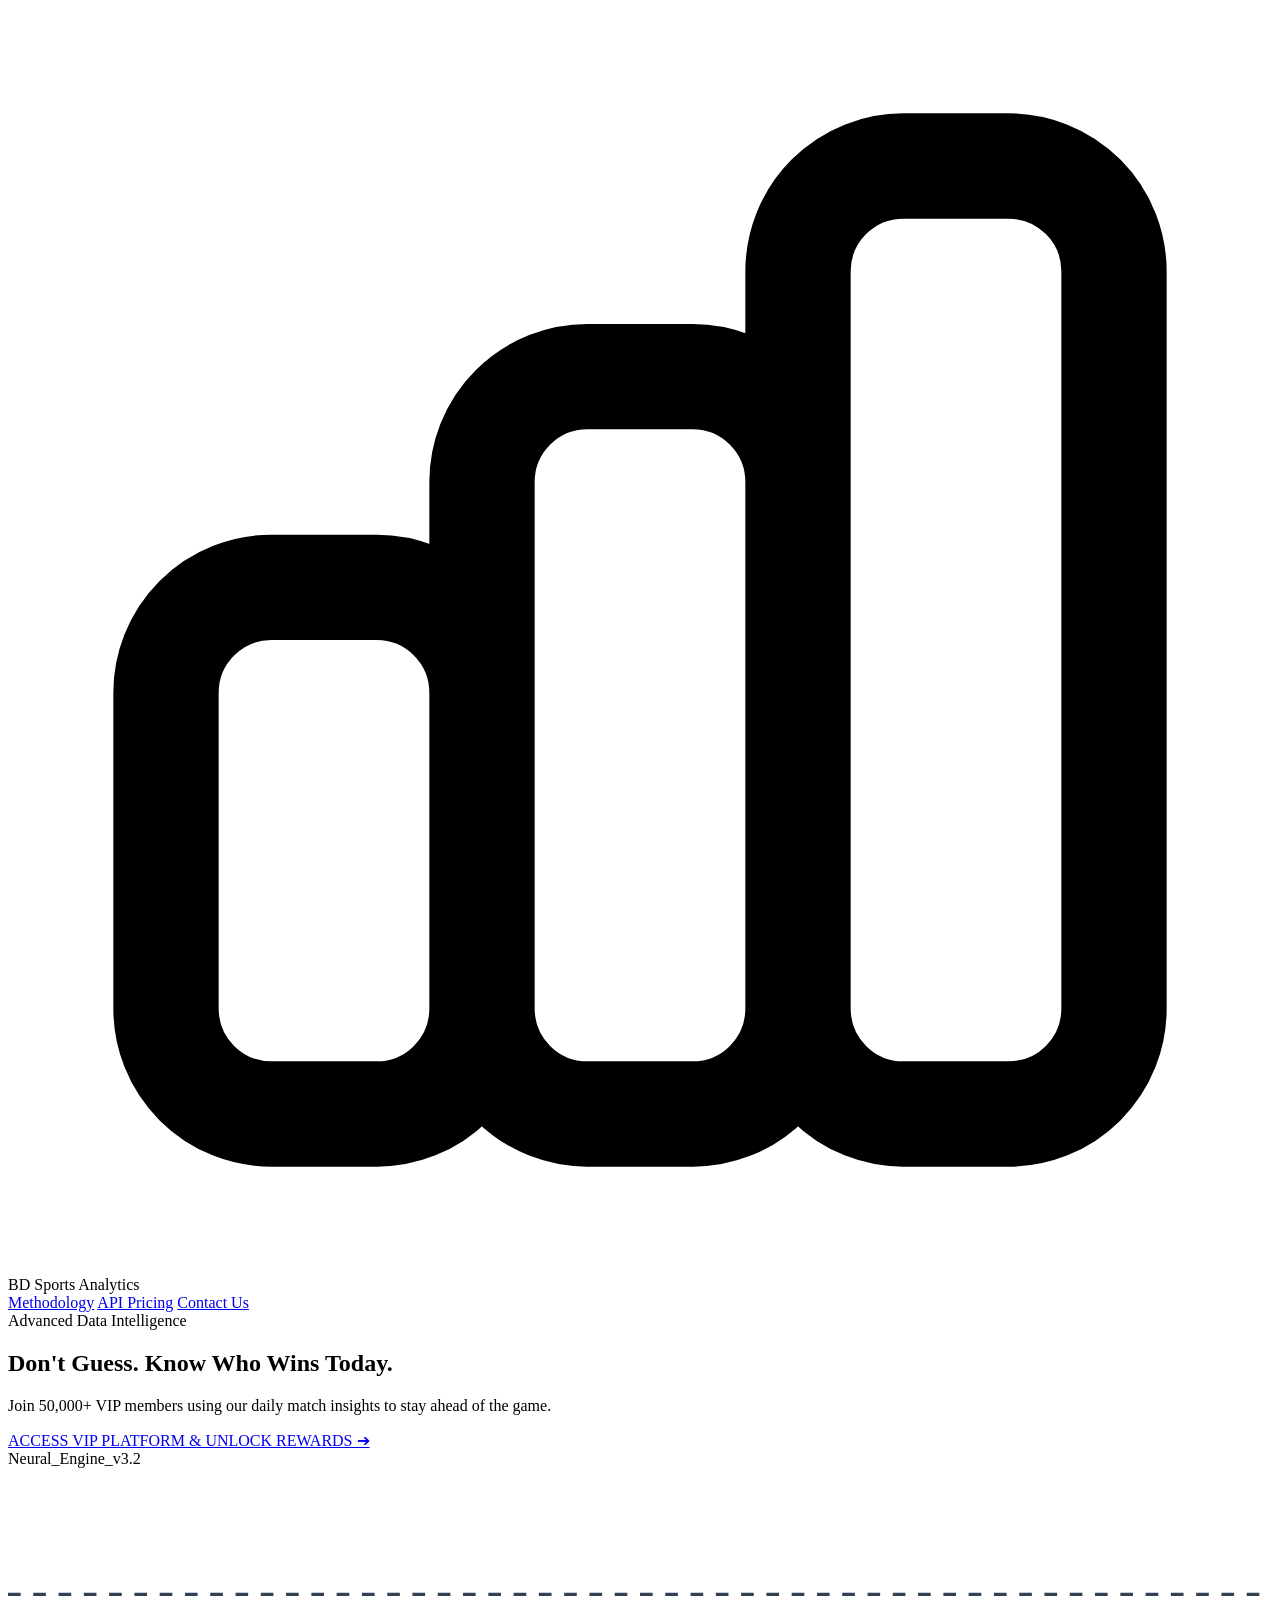
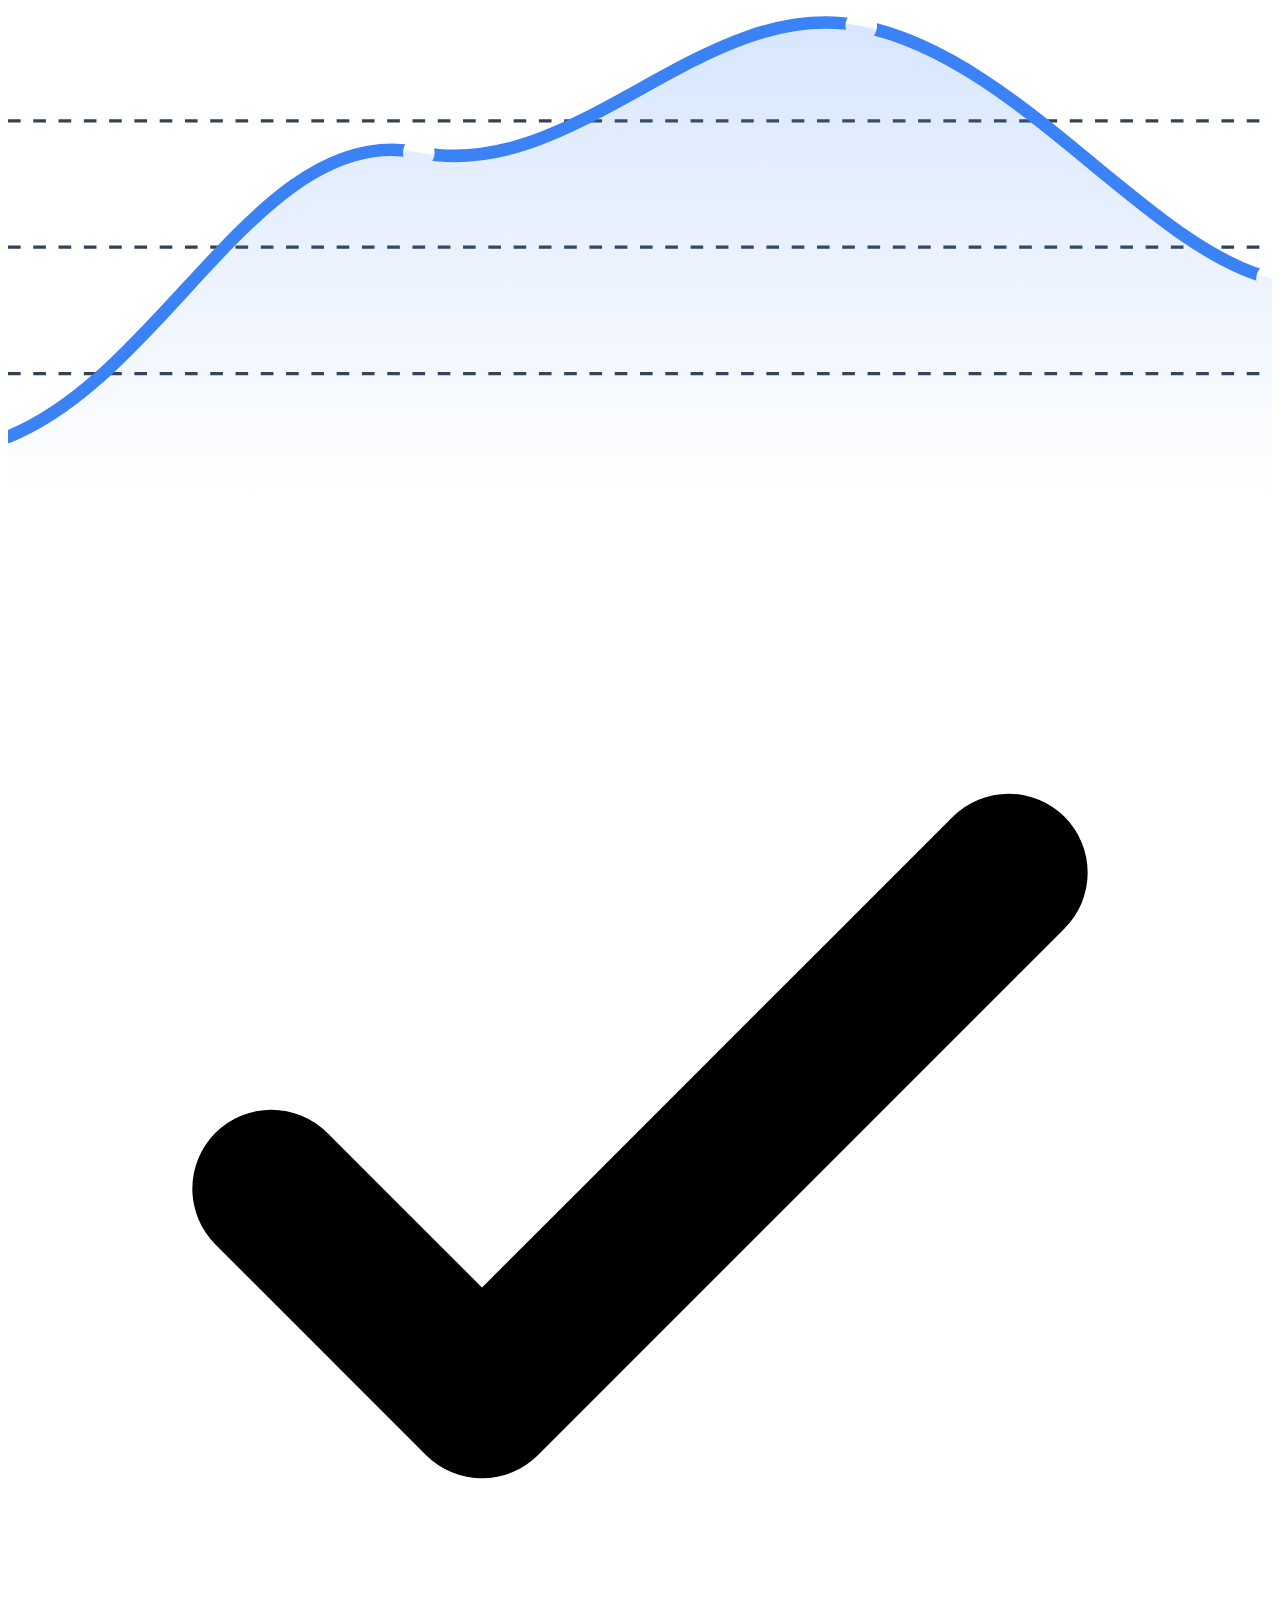
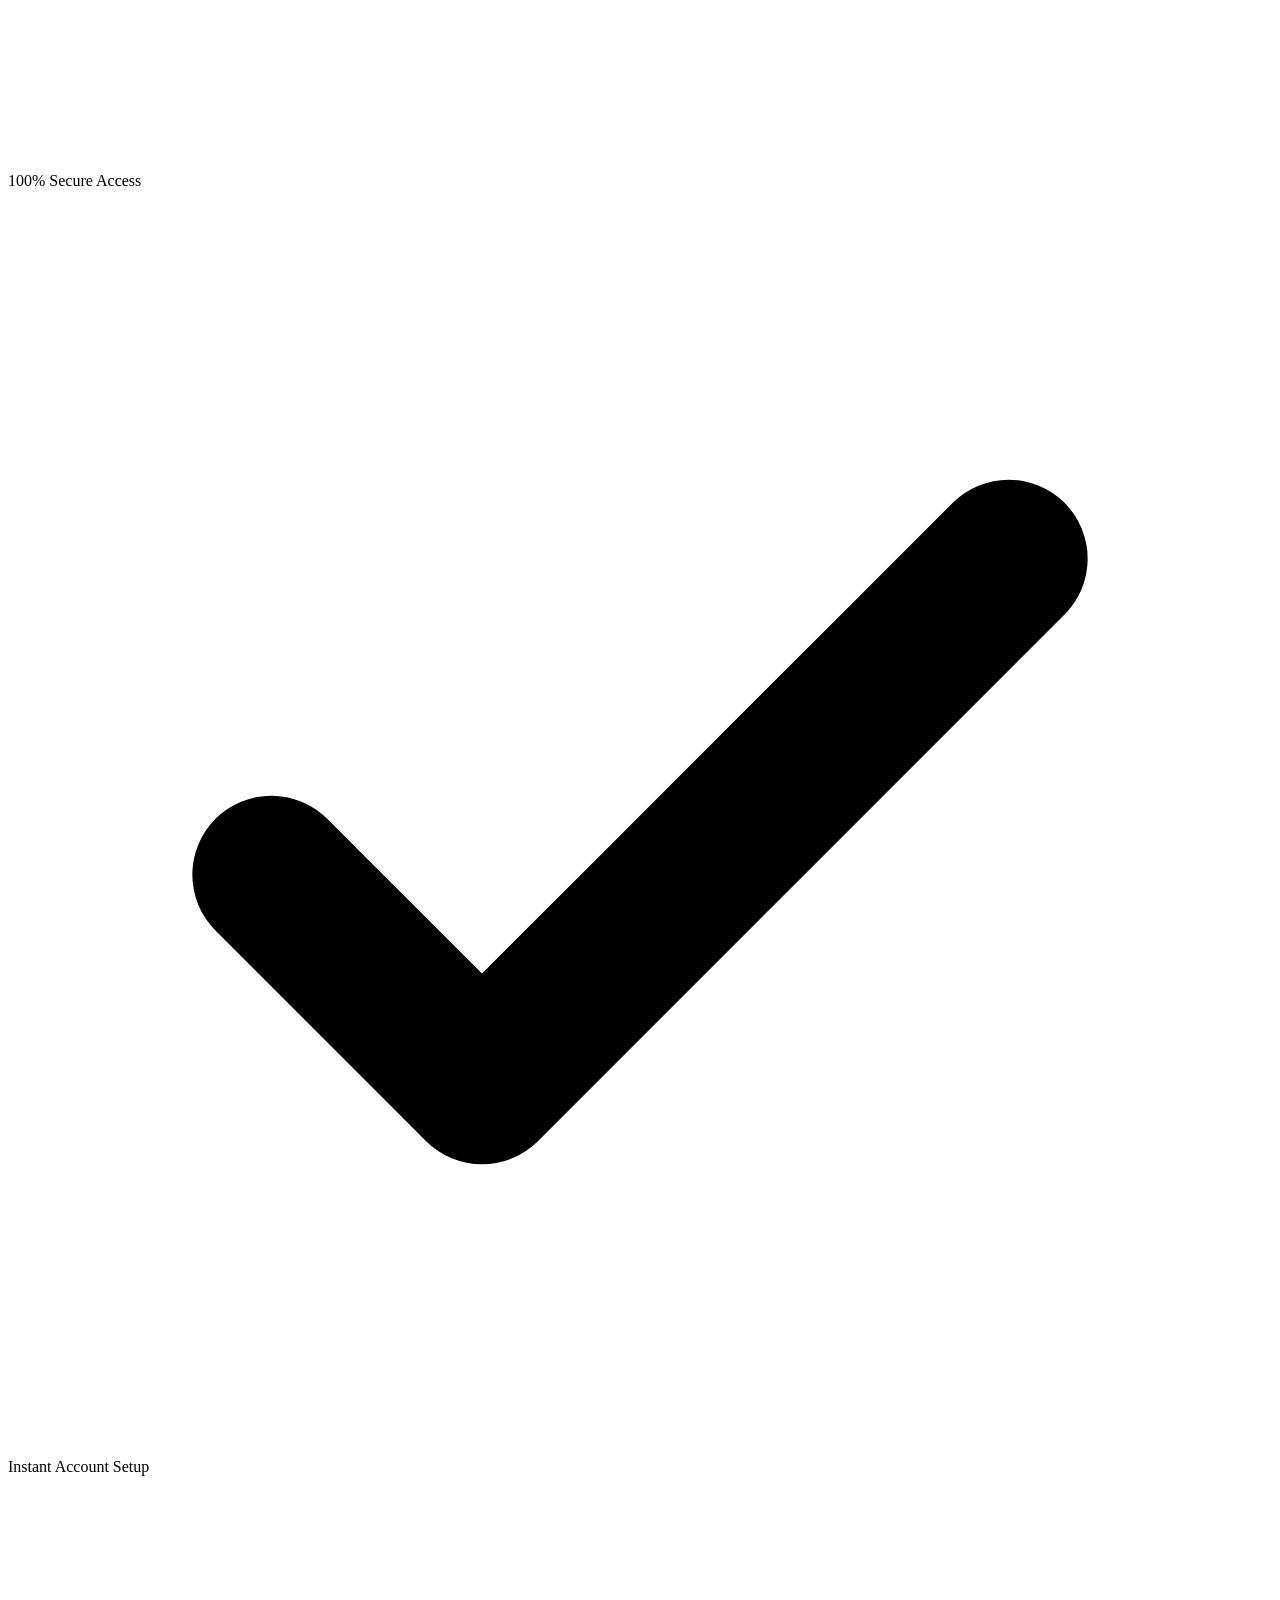
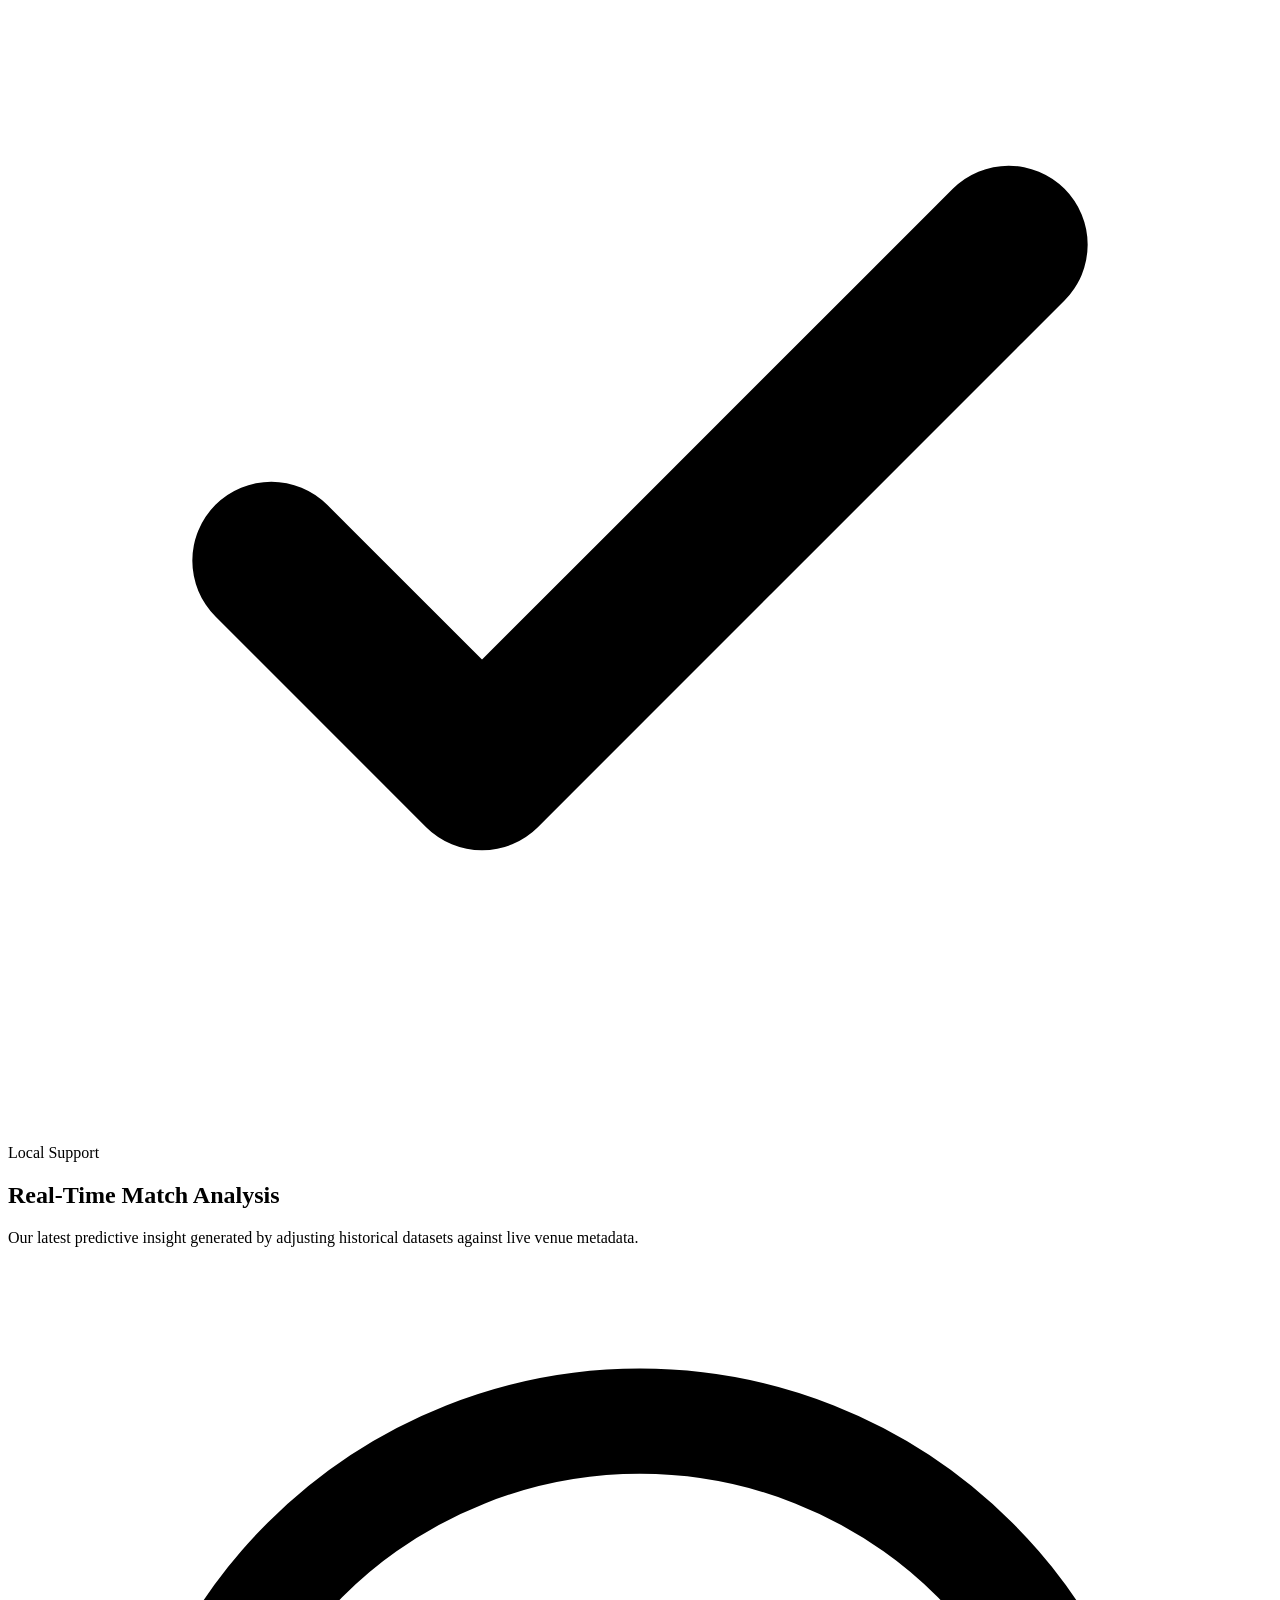
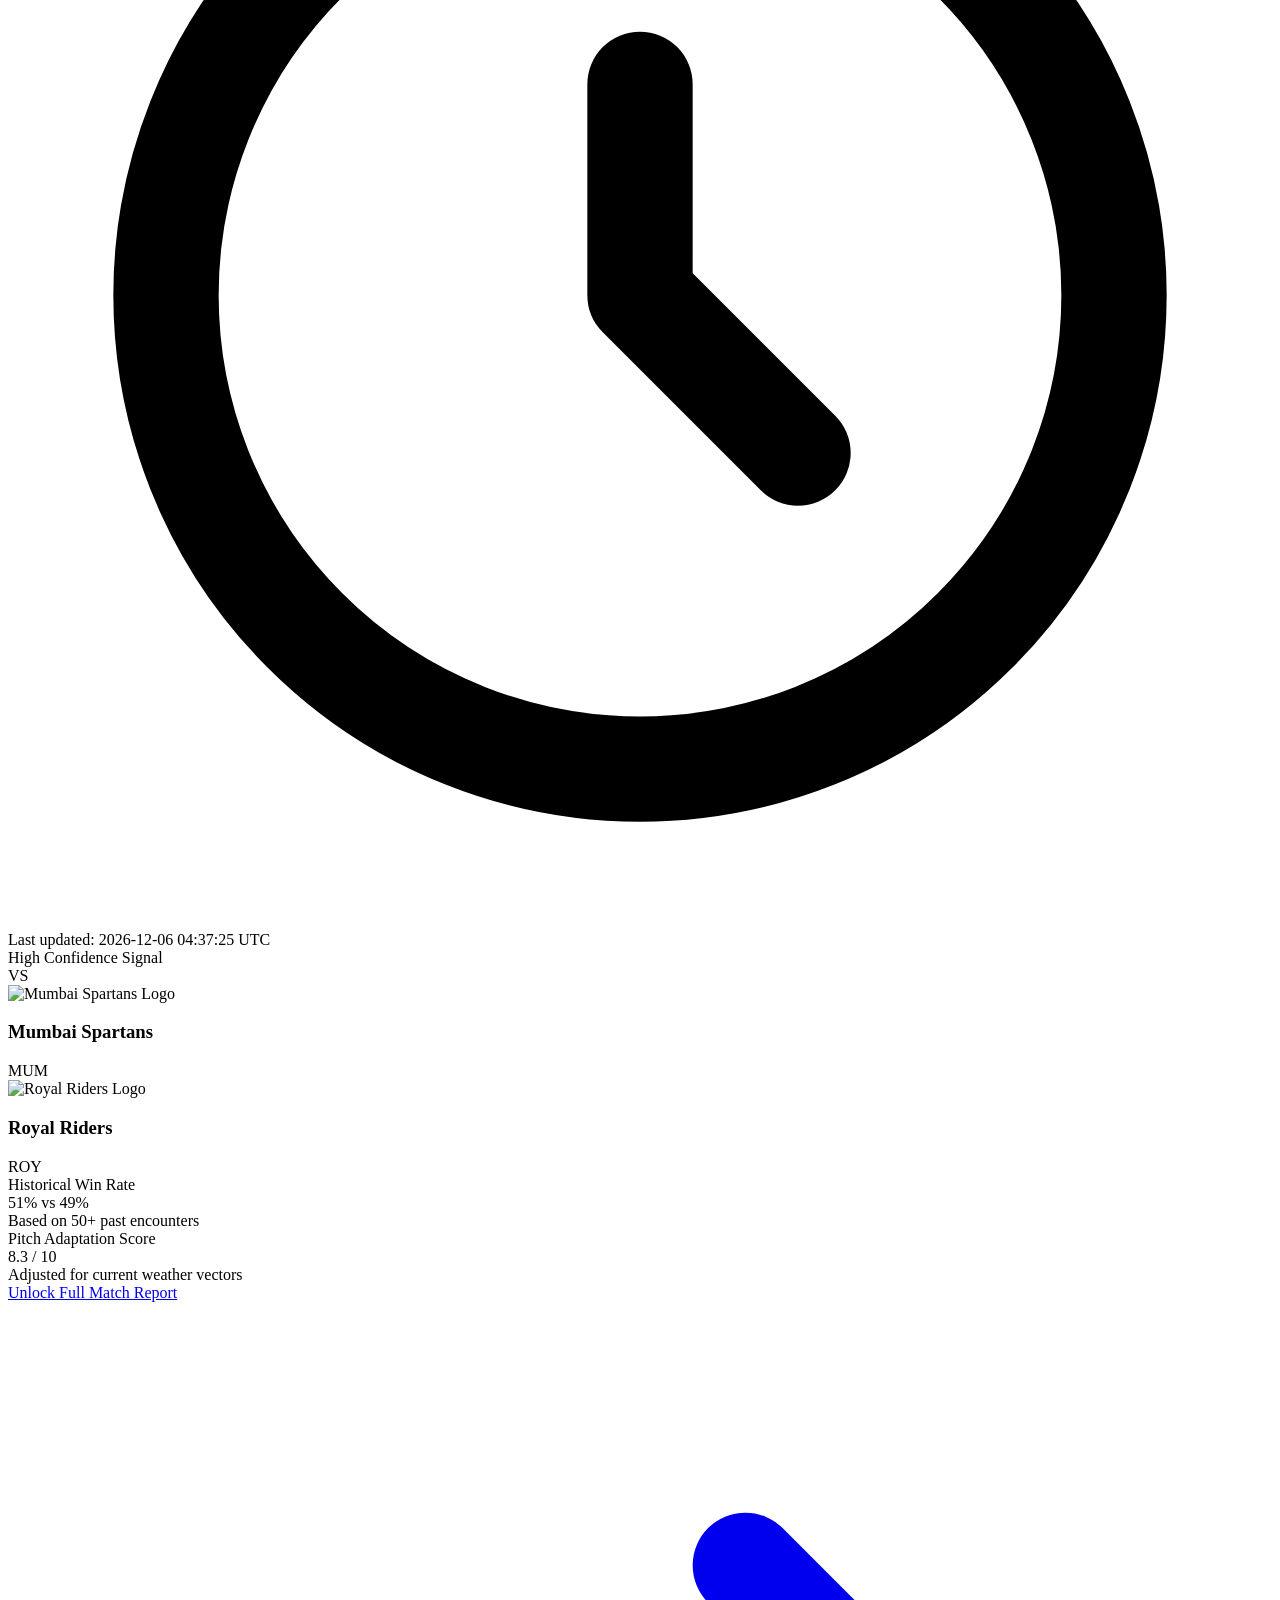
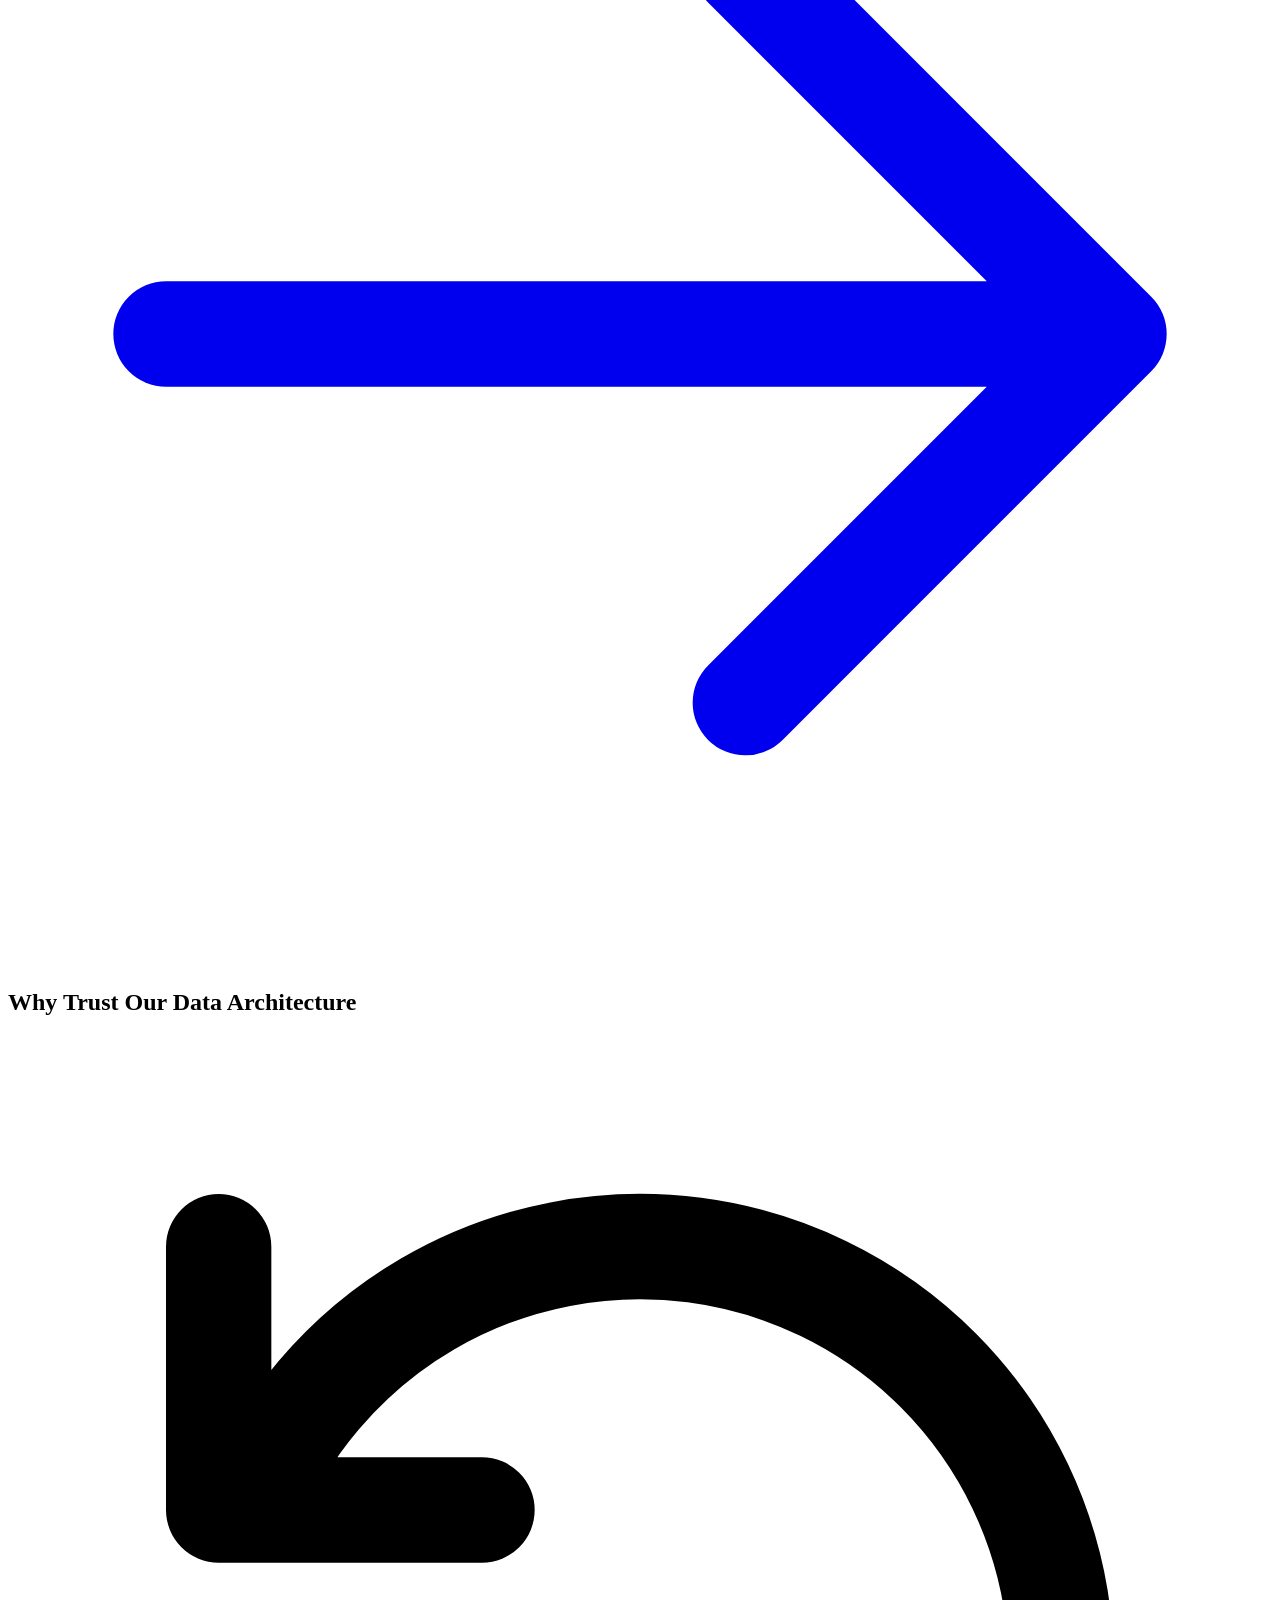
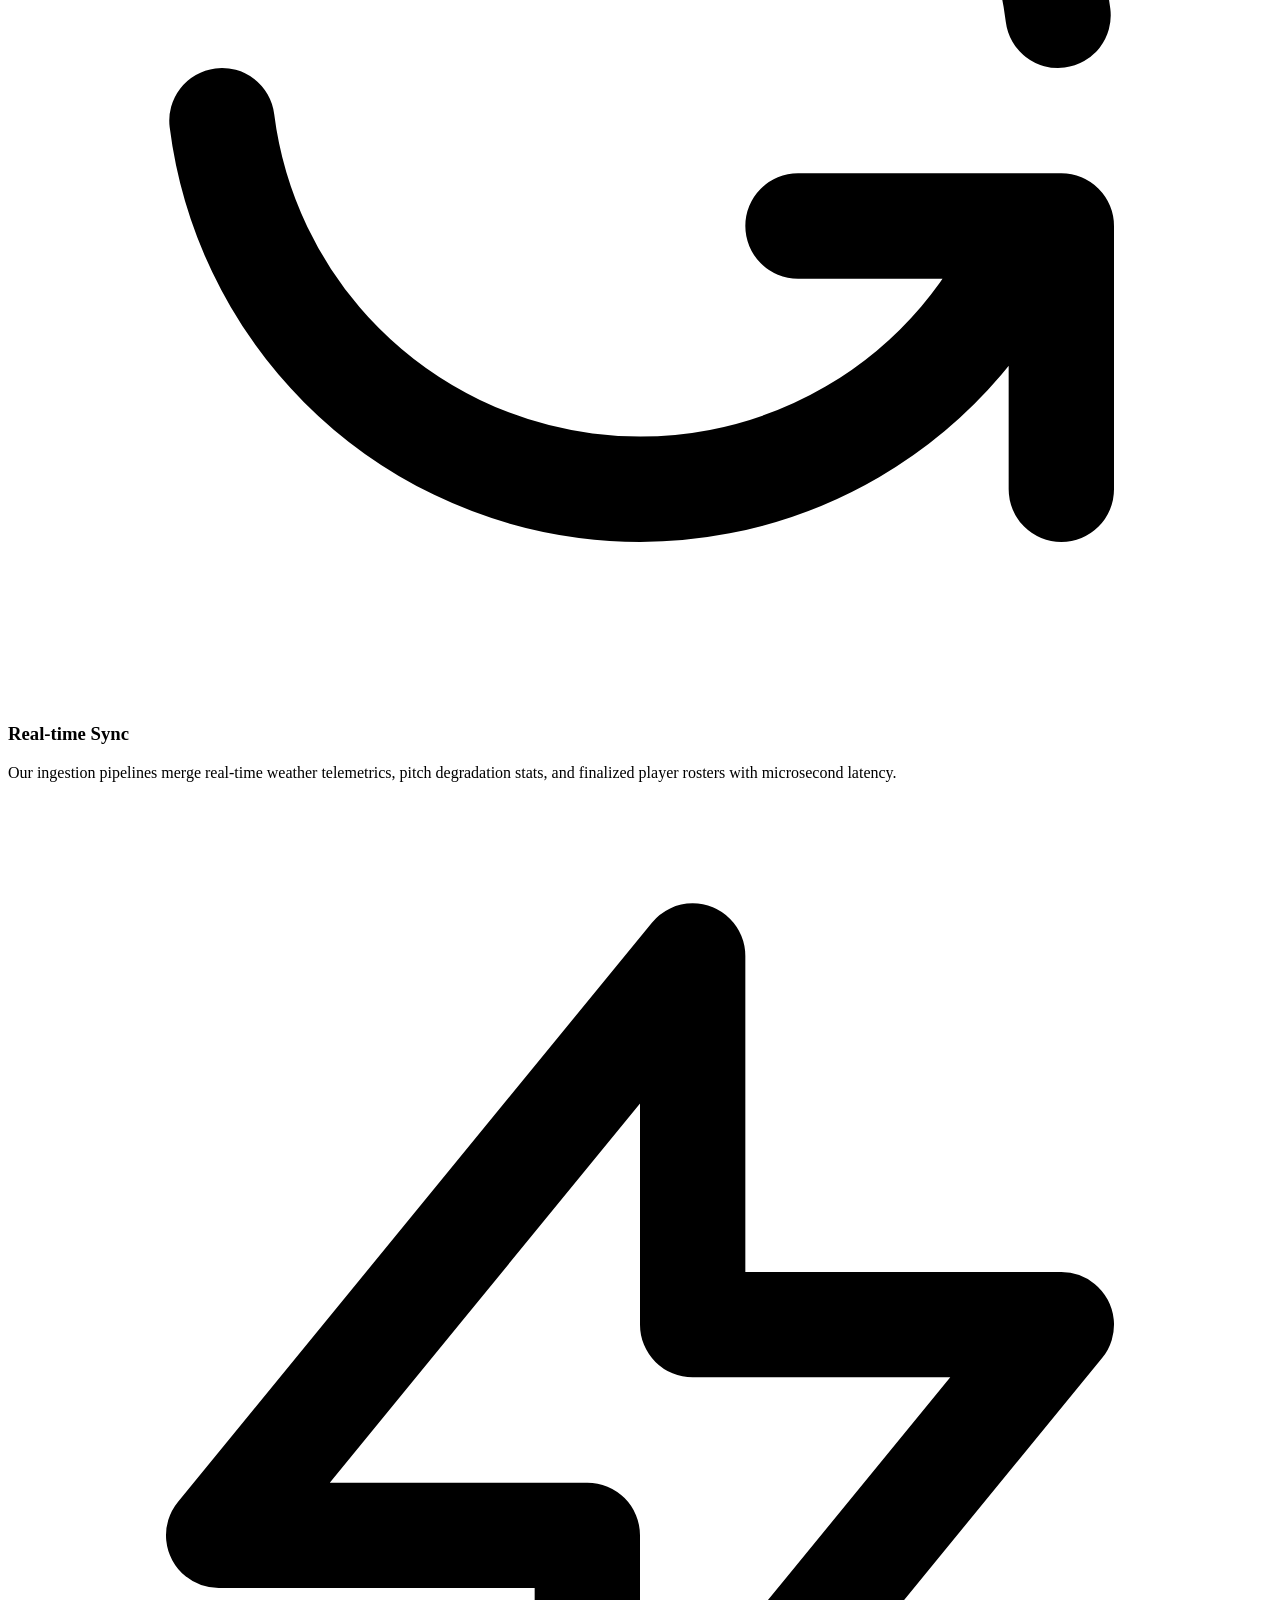
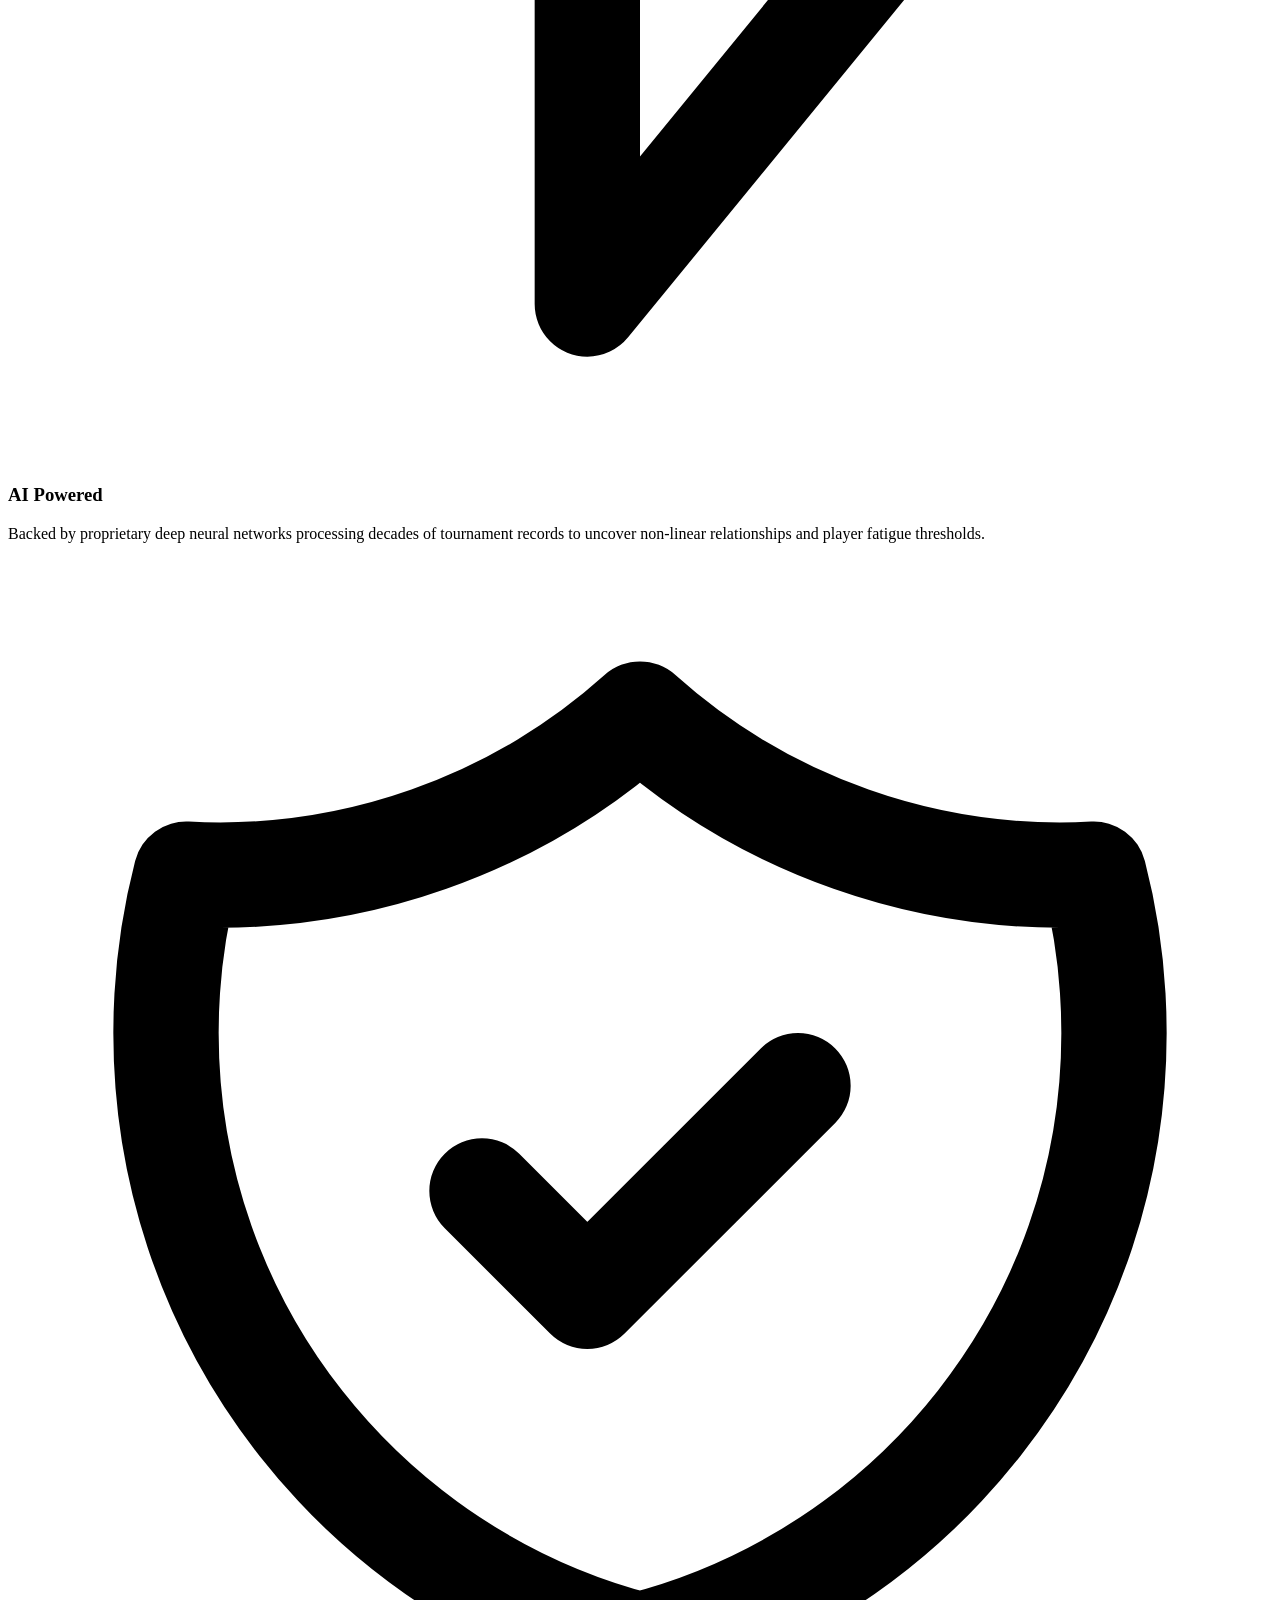
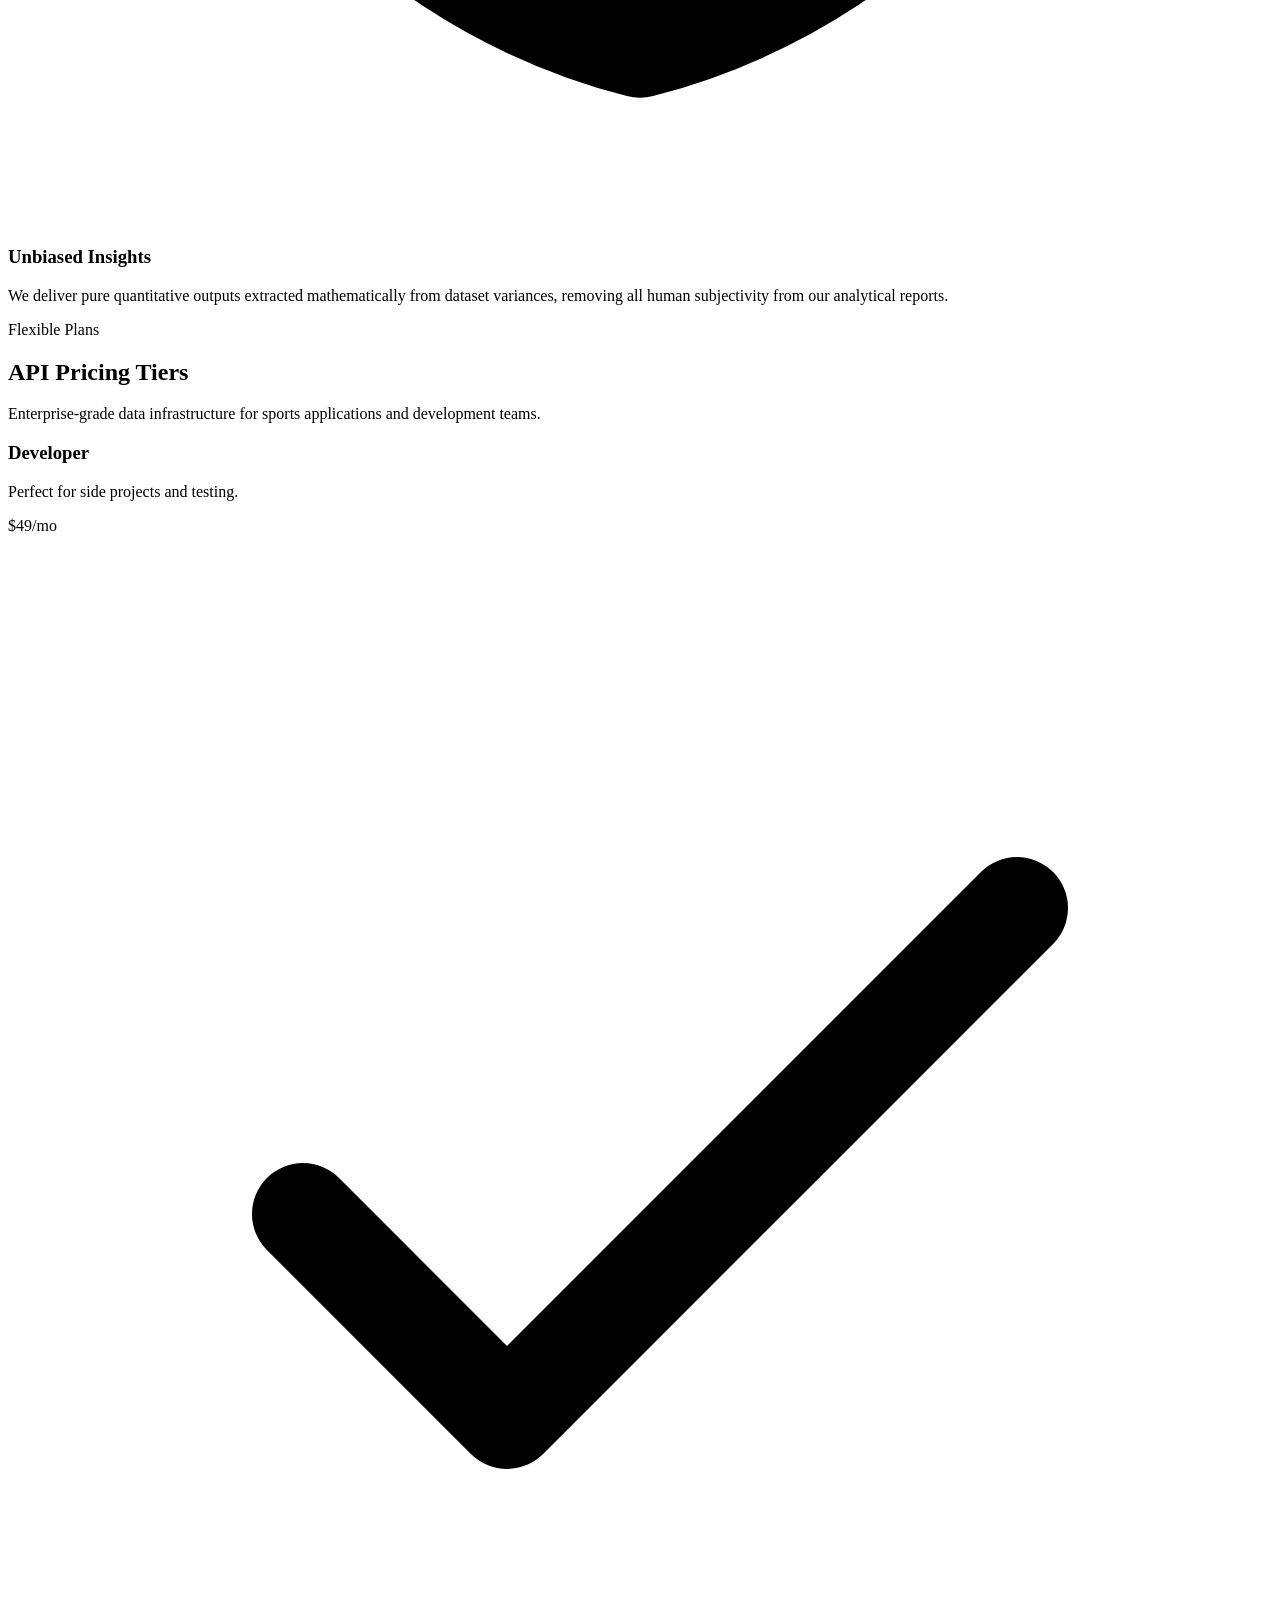
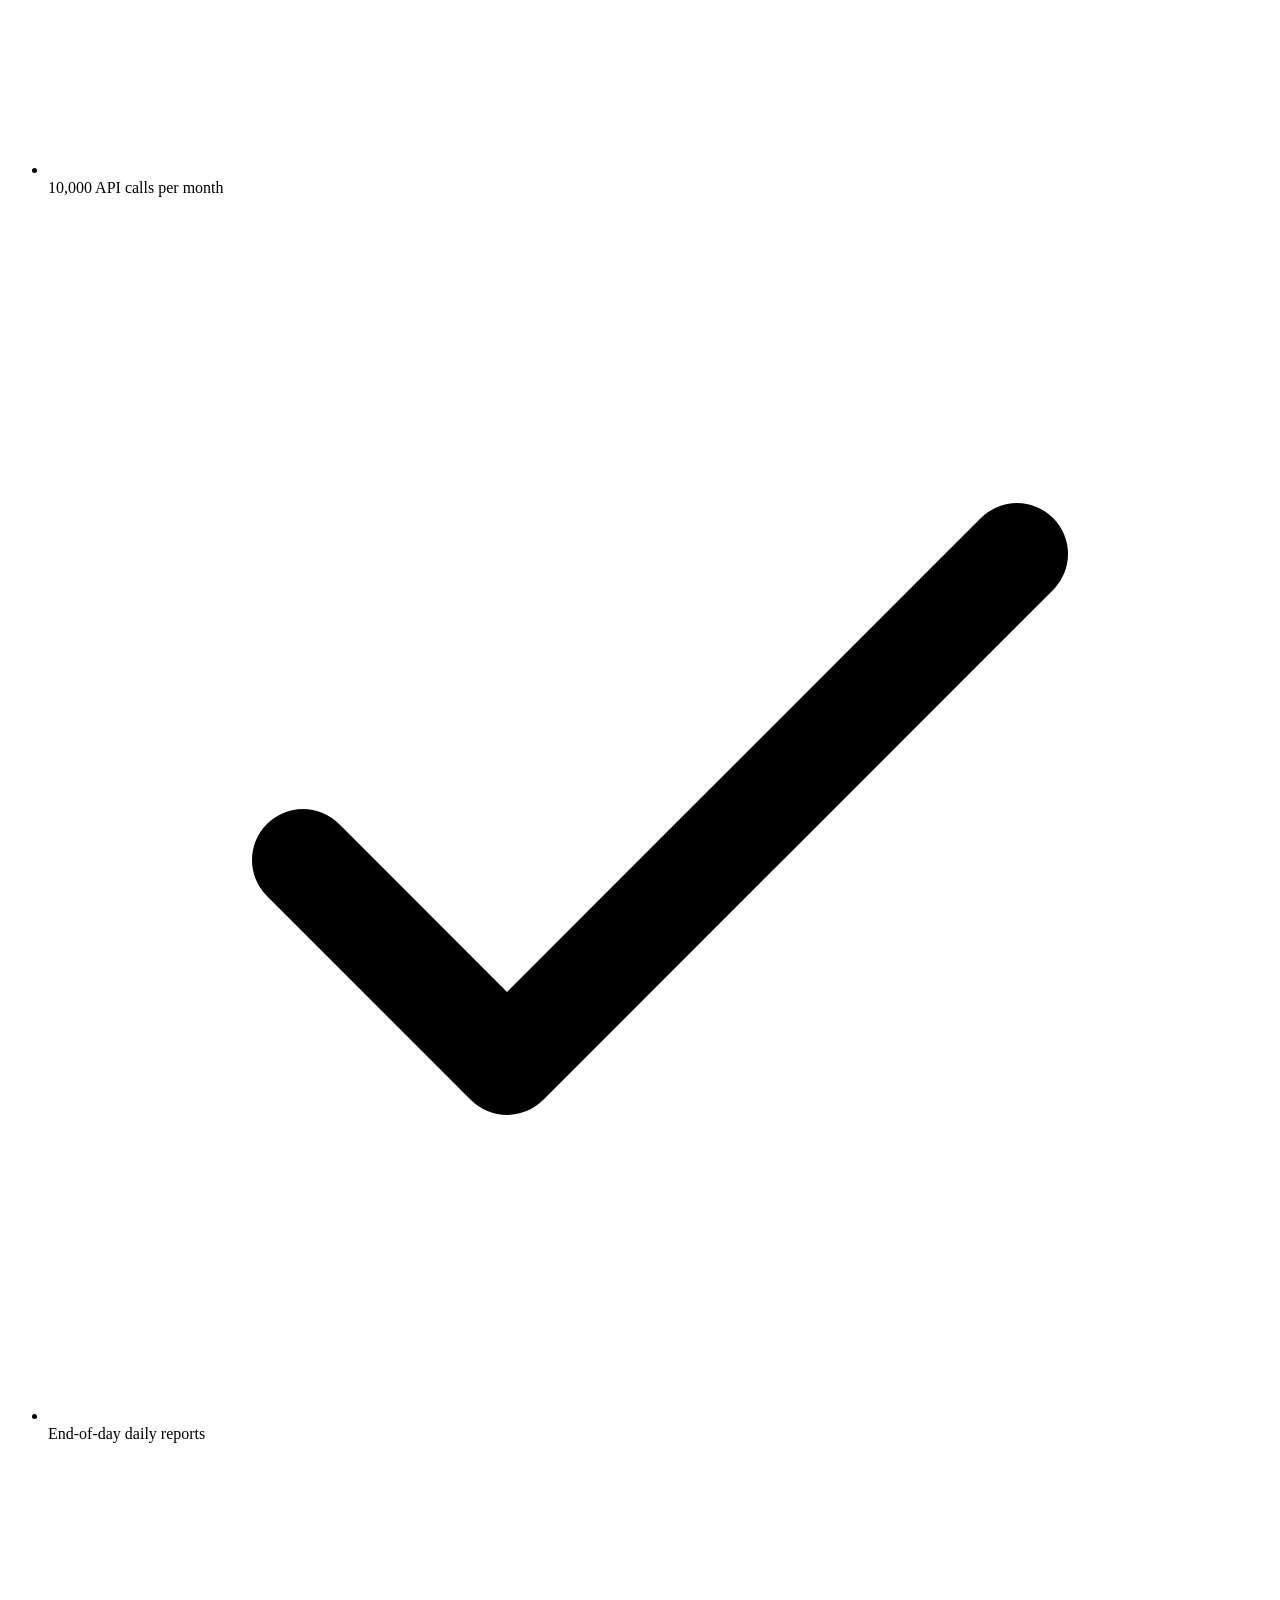
==== index.html @ 1024e5e3 "Update hero copy, trust bar, CTA tracking URL config" ====
<!DOCTYPE html>
<html lang="en">

<head>
    <meta charset="UTF-8">
    <meta name="viewport" content="width=device-width, initial-scale=1.0">
    <title>BD Sports Analytics | Data-Driven Cricket Predictions</title>
    <!-- Performance Optimizations (DNS preconnect & prefetch) -->
    <link rel="preconnect" href="https://fonts.googleapis.com">
    <link rel="preconnect" href="https://fonts.gstatic.com" crossorigin>
    <link rel="preconnect" href="https://cricketvectors.akamaized.net" crossorigin>

    <!-- Tailwind CSS (CDN for single-file deployment) -->
    <script src="https://cdn.tailwindcss.com"></script>
    <!-- Google Fonts -->
    <link href="https://fonts.googleapis.com/css2?family=Inter:wght@400;500;600;700;800&display=swap" rel="stylesheet">
    <script>
        tailwind.config = {
            theme: {
                extend: {
                    fontFamily: {
                        sans: ['Inter', 'sans-serif'],
                    },
                    colors: {
                        // Deep technical blue colors
                        primary: '#0f172a',    // slate-900
                        secondary: '#1e293b',  // slate-800
                        accent: '#3b82f6',     // blue-500
                    }
                }
            }
        }
    </script>
    <style>
        /* Smooth scrolling and basic setup */
        html {
            scroll-behavior: smooth;
        }

        /* Data Dashboard Line Animation */
        @keyframes drawLine {
            from {
                stroke-dashoffset: 2000;
            }

            to {
                stroke-dashoffset: 0;
            }
        }

        @keyframes pulsePoint {

            0%,
            100% {
                transform: scale(1);
                opacity: 0.8;
            }

            50% {
                transform: scale(1.3);
                opacity: 1;
            }
        }

        .anim-line {
            stroke-dasharray: 2000;
            stroke-dashoffset: 2000;
            animation: drawLine 3s ease-out forwards;
        }

        .anim-point {
            transform-origin: center;
            animation: pulsePoint 2s infinite ease-in-out;
        }

        .anim-point:nth-child(2) {
            animation-delay: 0.4s;
        }

        .anim-point:nth-child(3) {
            animation-delay: 0.8s;
        }

        .anim-point:nth-child(4) {
            animation-delay: 1.2s;
        }
    </style>
</head>

<body class="bg-slate-50 text-slate-800 antialiased flex flex-col min-h-screen">

    <!-- 1. 顶部导航 (Header) -->
    <header class="bg-white shadow-sm border-b border-slate-200 sticky top-0 z-50">
        <div class="max-w-7xl mx-auto px-4 sm:px-6 lg:px-8 h-16 flex justify-between items-center">
            <div class="flex items-center gap-2">
                <!-- Tech Company style logo (SVG) -->
                <svg class="h-8 w-8 text-secondary" fill="none" viewBox="0 0 24 24" stroke="currentColor">
                    <path stroke-linecap="round" stroke-linejoin="round" stroke-width="2"
                        d="M9 19v-6a2 2 0 00-2-2H5a2 2 0 00-2 2v6a2 2 0 002 2h2a2 2 0 002-2zm0 0V9a2 2 0 012-2h2a2 2 0 012 2v10m-6 0a2 2 0 002 2h2a2 2 0 002-2m0 0V5a2 2 0 012-2h2a2 2 0 012 2v14a2 2 0 01-2 2h-2a2 2 0 01-2-2z" />
                </svg>
                <span class="text-xl font-bold text-primary tracking-tight">BD Sports Analytics</span>
            </div>

            <!-- Desktop Navigation -->
            <nav class="hidden md:flex items-center gap-8">
                <a href="#methodology"
                    class="text-sm font-medium text-slate-600 hover:text-accent transition-colors">Methodology</a>
                <a href="#pricing" class="text-sm font-medium text-slate-600 hover:text-accent transition-colors">API
                    Pricing</a>
                <a href="#contact"
                    class="text-sm font-medium px-4 py-2 bg-slate-100 rounded-md text-secondary hover:bg-slate-200 transition-colors">Contact
                    Us</a>
            </nav>
        </div>
    </header>

    <!-- 2. 英雄主图区 (Hero Section) -->
    <section class="bg-primary text-white py-20 lg:py-28 overflow-hidden relative">
        <!-- Abstract Background elements -->
        <div class="absolute inset-0 opacity-10"
            style="background-image: radial-gradient(#3b82f6 1px, transparent 1px); background-size: 32px 32px;"></div>

        <div
            class="max-w-7xl mx-auto px-4 sm:px-6 lg:px-8 relative z-10 grid grid-cols-1 lg:grid-cols-2 gap-12 items-center">
            <div class="max-w-2xl">
                <div
                    class="inline-block px-3 py-1 mb-6 rounded-full bg-slate-800 border border-slate-700 text-xs font-semibold text-accent tracking-wide uppercase">
                    Advanced Data Intelligence
                </div>
                <h1 class="text-4xl sm:text-5xl lg:text-6xl font-extrabold tracking-tight mb-6 leading-tight">
                    Don't Guess. Know Who Wins Today.
                </h1>
                <p class="text-lg text-slate-300 mb-8 leading-relaxed max-w-xl">
                    Join 50,000+ VIP members using our daily match insights to stay ahead of the game.
                </p>
                <div>
                    <a href="#match-widget" id="hero-cta-btn"
                        class="inline-flex items-center justify-center px-8 py-4 border border-transparent text-base font-bold rounded-md text-primary bg-white hover:bg-slate-100 focus:outline-none focus:ring-2 focus:ring-offset-2 focus:ring-offset-primary focus:ring-white transition-all shadow-lg uppercase tracking-wide">
                        ACCESS VIP PLATFORM &amp; UNLOCK REWARDS ➔
                    </a>
                </div>
            </div>

            <!-- Abstract Chart Animation -->
            <div class="hidden lg:flex justify-end pr-8">
                <div
                    class="w-full max-w-md bg-secondary/80 backdrop-blur-sm p-6 rounded-2xl border border-slate-700 shadow-2xl">
                    <div class="flex justify-between items-center mb-6 border-b border-slate-600 pb-4">
                        <div class="flex gap-2 items-center">
                            <div class="w-3 h-3 rounded-full bg-red-400"></div>
                            <div class="w-3 h-3 rounded-full bg-yellow-400"></div>
                            <div class="w-3 h-3 rounded-full bg-green-400"></div>
                        </div>
                        <span class="text-xs text-slate-400 font-mono">Neural_Engine_v3.2</span>
                    </div>
                    <svg viewBox="0 0 400 200" class="w-full h-auto">
                        <!-- Grid Lines -->
                        <path d="M0 40h400 M0 80h400 M0 120h400 M0 160h400" stroke="#334155" stroke-width="1"
                            stroke-dasharray="4" />
                        <!-- Data Line -->
                        <path d="M 0 180 C 50 160 80 80 130 90 C 180 100 220 40 270 50 C 320 60 360 120 400 130"
                            fill="none" stroke="#3b82f6" stroke-width="4" stroke-linecap="round" class="anim-line" />
                        <!-- Data Points -->
                        <circle cx="130" cy="90" r="5" fill="#fff" class="anim-point"
                            style="transform-origin: 130px 90px;" />
                        <circle cx="270" cy="50" r="5" fill="#fff" class="anim-point"
                            style="transform-origin: 270px 50px;" />
                        <circle cx="400" cy="130" r="5" fill="#fff" class="anim-point"
                            style="transform-origin: 400px 130px;" />

                        <!-- Area gradient definition -->
                        <defs>
                            <linearGradient id="areaGradient" x1="0%" y1="0%" x2="0%" y2="100%">
                                <stop offset="0%" stop-color="#3b82f6" stop-opacity="0.2" />
                                <stop offset="100%" stop-color="#3b82f6" stop-opacity="0" />
                            </linearGradient>
                        </defs>
                        <path
                            d="M 0 180 C 50 160 80 80 130 90 C 180 100 220 40 270 50 C 320 60 360 120 400 130 L 400 200 L 0 200 Z"
                            fill="url(#areaGradient)" class="anim-line" />
                    </svg>
                </div>
            </div>
        </div>
    </section>

    <!-- Trust Bar -->
    <div class="bg-white border-b border-slate-200 py-6">
        <div class="max-w-7xl mx-auto px-4 sm:px-6 lg:px-8">
            <div class="flex justify-center gap-8 md:gap-16 flex-wrap items-center">
                <div class="flex items-center gap-2">
                    <svg class="w-5 h-5 text-green-500 shrink-0" fill="none" viewBox="0 0 24 24" stroke="currentColor">
                        <path stroke-linecap="round" stroke-linejoin="round" stroke-width="3" d="M5 13l4 4L19 7" />
                    </svg>
                    <span class="text-sm font-semibold text-slate-700">100% Secure Access</span>
                </div>
                <div class="flex items-center gap-2">
                    <svg class="w-5 h-5 text-green-500 shrink-0" fill="none" viewBox="0 0 24 24" stroke="currentColor">
                        <path stroke-linecap="round" stroke-linejoin="round" stroke-width="3" d="M5 13l4 4L19 7" />
                    </svg>
                    <span class="text-sm font-semibold text-slate-700">Instant Account Setup</span>
                </div>
                <div class="flex items-center gap-2">
                    <svg class="w-5 h-5 text-green-500 shrink-0" fill="none" viewBox="0 0 24 24" stroke="currentColor">
                        <path stroke-linecap="round" stroke-linejoin="round" stroke-width="3" d="M5 13l4 4L19 7" />
                    </svg>
                    <span class="text-sm font-semibold text-slate-700">Local Support</span>
                </div>
            </div>
        </div>
    </div>

    <!-- 3. 今日赛事分析卡片 (Match Data Widget) -->
    <section id="match-widget" class="py-20 bg-white">
        <div class="max-w-4xl mx-auto px-4 sm:px-6 lg:px-8">
            <div class="text-center mb-12">
                <h2 class="text-3xl font-extrabold text-slate-900 mb-4">Real-Time Match Analysis</h2>
                <p class="text-lg text-slate-600 max-w-2xl mx-auto">
                    Our latest predictive insight generated by adjusting historical datasets against live venue
                    metadata.
                </p>
            </div>

            <div
                class="bg-white rounded-2xl shadow-xl border border-slate-100 overflow-hidden transform transition-all hover:-translate-y-1 hover:shadow-2xl duration-300">
                <!-- Widget Header -->
                <div class="bg-slate-50 border-b border-slate-100 px-6 py-4 flex justify-between items-center text-sm">
                    <div class="flex items-center gap-2 text-slate-500 font-mono text-xs">
                        <svg class="w-4 h-4 text-accent" fill="none" viewBox="0 0 24 24" stroke="currentColor">
                            <path stroke-linecap="round" stroke-linejoin="round" stroke-width="2"
                                d="M12 8v4l3 3m6-3a9 9 0 11-18 0 9 9 0 0118 0z" />
                        </svg>
                        Last updated: <span id="widget-time">Loading...</span>
                    </div>
                    <span
                        class="inline-flex items-center px-2.5 py-0.5 rounded-full text-xs font-medium bg-emerald-100 text-emerald-800">
                        High Confidence Signal
                    </span>
                </div>

                <!-- Widget Body -->
                <div class="p-8">
                    <!-- Teams -->
                    <div class="flex items-center justify-between mb-10 pb-10 border-b border-slate-100 relative">
                        <!-- VS Badge -->
                        <div
                            class="absolute left-1/2 top-1/2 -translate-x-1/2 -translate-y-1/2 bg-slate-100 w-10 h-10 rounded-full flex items-center justify-center font-bold text-slate-400 text-sm border-4 border-white">
                            VS
                        </div>

                        <!-- Team A -->
                        <div class="flex flex-col items-center flex-1">
                            <div
                                class="w-16 h-16 rounded-xl bg-slate-100 border border-slate-200 flex items-center justify-center mb-4 shadow-sm overflow-hidden">
                                <img id="team-a-logo" src="https://via.placeholder.com/64?text=wait" alt="Team A Logo"
                                    class="w-full h-full object-cover" loading="lazy" decoding="async">
                            </div>
                            <h3 id="team-a-name" class="font-bold text-lg text-slate-900 text-center">Team A</h3>
                            <span id="team-a-short" class="font-bold text-xs text-slate-500 mt-1">TMA</span>
                        </div>

                        <!-- Team B -->
                        <div class="flex flex-col items-center flex-1">
                            <div
                                class="w-16 h-16 rounded-xl bg-slate-100 border border-slate-200 flex items-center justify-center mb-4 shadow-sm overflow-hidden">
                                <img id="team-b-logo" src="https://via.placeholder.com/64?text=wait" alt="Team B Logo"
                                    class="w-full h-full object-cover" loading="lazy" decoding="async">
                            </div>
                            <h3 id="team-b-name" class="font-bold text-lg text-slate-900 text-center">Team B</h3>
                            <span id="team-b-short" class="font-bold text-xs text-slate-500 mt-1">TMB</span>
                        </div>
                    </div>

                    <!-- Data Indicators -->
                    <div class="grid grid-cols-1 md:grid-cols-2 gap-4 mb-8">
                        <div class="bg-slate-50 rounded-xl p-5 border border-slate-100">
                            <div class="text-slate-500 text-xs font-semibold uppercase tracking-wider mb-2">Historical
                                Win Rate</div>
                            <div class="text-2xl font-bold text-slate-800" id="data-win-rate">--% vs --%</div>
                            <div class="text-xs text-slate-400 mt-1">Based on 50+ past encounters</div>
                        </div>
                        <div class="bg-slate-50 rounded-xl p-5 border border-slate-100">
                            <div class="text-slate-500 text-xs font-semibold uppercase tracking-wider mb-2">Pitch
                                Adaptation Score</div>
                            <div class="text-2xl font-bold text-slate-800" id="data-pitch-score">-.- / 10</div>
                            <div class="text-xs text-slate-400 mt-1">Adjusted for current weather vectors</div>
                        </div>
                    </div>

                    <!-- CTA Button -->
                    <div class="text-center">
                        <a href="#" id="main-cta-btn"
                            class="inline-flex justify-center items-center w-full sm:w-auto px-8 py-4 bg-secondary text-white rounded-lg font-semibold shadow-md hover:bg-primary transition-colors focus:ring-4 focus:ring-slate-300">
                            Unlock Full Match Report
                            <svg class="ml-2 w-5 h-5" fill="none" viewBox="0 0 24 24" stroke="currentColor">
                                <path stroke-linecap="round" stroke-linejoin="round" stroke-width="2"
                                    d="M14 5l7 7m0 0l-7 7m7-7H3" />
                            </svg>
                        </a>
                    </div>
                </div>
            </div>
        </div>
    </section>

    <!-- 4. 为什么选择我们 (Why Trust Our Data) -->
    <section id="methodology" class="py-20 bg-slate-50 border-t border-slate-100">
        <div class="max-w-7xl mx-auto px-4 sm:px-6 lg:px-8">
            <div class="text-center mb-16">
                <h2 class="text-3xl font-extrabold text-slate-900">Why Trust Our Data Architecture</h2>
                <div class="w-24 h-1 bg-accent mx-auto mt-6 rounded-full"></div>
            </div>

            <div class="grid grid-cols-1 md:grid-cols-3 gap-10">
                <!-- Feature 1 -->
                <div class="bg-white p-8 rounded-2xl shadow-sm border border-slate-100 text-center">
                    <div
                        class="inline-flex items-center justify-center w-14 h-14 rounded-xl bg-blue-50 text-accent mb-6">
                        <svg class="w-6 h-6" fill="none" viewBox="0 0 24 24" stroke="currentColor">
                            <path stroke-linecap="round" stroke-linejoin="round" stroke-width="2"
                                d="M4 4v5h.582m15.356 2A8.001 8.001 0 004.582 9m0 0H9m11 11v-5h-.581m0 0a8.003 8.003 0 01-15.357-2m15.357 2H15" />
                        </svg>
                    </div>
                    <h3 class="text-xl font-bold text-slate-900 mb-3">Real-time Sync</h3>
                    <p class="text-slate-600 leading-relaxed">
                        Our ingestion pipelines merge real-time weather telemetrics, pitch degradation stats, and
                        finalized player rosters with microsecond latency.
                    </p>
                </div>

                <!-- Feature 2 -->
                <div class="bg-white p-8 rounded-2xl shadow-sm border border-slate-100 text-center">
                    <div
                        class="inline-flex items-center justify-center w-14 h-14 rounded-xl bg-blue-50 text-accent mb-6">
                        <svg class="w-6 h-6" fill="none" viewBox="0 0 24 24" stroke="currentColor">
                            <path stroke-linecap="round" stroke-linejoin="round" stroke-width="2"
                                d="M13 10V3L4 14h7v7l9-11h-7z" />
                        </svg>
                    </div>
                    <h3 class="text-xl font-bold text-slate-900 mb-3">AI Powered</h3>
                    <p class="text-slate-600 leading-relaxed">
                        Backed by proprietary deep neural networks processing decades of tournament records to uncover
                        non-linear relationships and player fatigue thresholds.
                    </p>
                </div>

                <!-- Feature 3 -->
                <div class="bg-white p-8 rounded-2xl shadow-sm border border-slate-100 text-center">
                    <div
                        class="inline-flex items-center justify-center w-14 h-14 rounded-xl bg-blue-50 text-accent mb-6">
                        <svg class="w-6 h-6" fill="none" viewBox="0 0 24 24" stroke="currentColor">
                            <path stroke-linecap="round" stroke-linejoin="round" stroke-width="2"
                                d="M9 12l2 2 4-4m5.618-4.016A11.955 11.955 0 0112 2.944a11.955 11.955 0 01-8.618 3.04A12.02 12.02 0 003 9c0 5.591 3.824 10.29 9 11.622 5.176-1.332 9-6.03 9-11.622 0-1.042-.133-2.052-.382-3.016z" />
                        </svg>
                    </div>
                    <h3 class="text-xl font-bold text-slate-900 mb-3">Unbiased Insights</h3>
                    <p class="text-slate-600 leading-relaxed">
                        We deliver pure quantitative outputs extracted mathematically from dataset variances, removing
                        all human subjectivity from our analytical reports.
                    </p>
                </div>
            </div>
        </div>
    </section>

    <!-- API Pricing Section (Creates a legitimate business model for reviewers) -->
    <section id="pricing" class="py-20 bg-white border-t border-slate-100">
        <div class="max-w-7xl mx-auto px-4 sm:px-6 lg:px-8">
            <div class="text-center mb-16">
                <span class="text-accent font-semibold tracking-wide uppercase text-sm">Flexible Plans</span>
                <h2 class="text-3xl font-extrabold text-slate-900 mt-2">API Pricing Tiers</h2>
                <p class="mt-4 text-lg text-slate-600 max-w-2xl mx-auto">Enterprise-grade data infrastructure for sports
                    applications and development teams.</p>
            </div>

            <div class="grid grid-cols-1 md:grid-cols-3 gap-8 max-w-5xl mx-auto">
                <!-- Basic -->
                <div class="border border-slate-200 rounded-2xl p-8 shadow-sm flex flex-col">
                    <h3 class="text-xl font-bold text-slate-900">Developer</h3>
                    <p class="text-sm text-slate-500 mt-2">Perfect for side projects and testing.</p>
                    <div class="my-6"><span class="text-4xl font-extrabold text-slate-900">$49</span><span
                            class="text-slate-500">/mo</span></div>
                    <ul class="text-sm text-slate-600 space-y-4 mb-8 flex-1">
                        <li class="flex items-start gap-2">
                            <svg class="w-5 h-5 text-green-500 shrink-0" fill="none" viewBox="0 0 24 24"
                                stroke="currentColor">
                                <path stroke-linecap="round" stroke-linejoin="round" stroke-width="2"
                                    d="M5 13l4 4L19 7" />
                            </svg>
                            <span>10,000 API calls per month</span>
                        </li>
                        <li class="flex items-start gap-2">
                            <svg class="w-5 h-5 text-green-500 shrink-0" fill="none" viewBox="0 0 24 24"
                                stroke="currentColor">
                                <path stroke-linecap="round" stroke-linejoin="round" stroke-width="2"
                                    d="M5 13l4 4L19 7" />
                            </svg>
                            <span>End-of-day daily reports</span>
                        </li>
                        <li class="flex items-start gap-2">
                            <svg class="w-5 h-5 text-green-500 shrink-0" fill="none" viewBox="0 0 24 24"
                                stroke="currentColor">
                                <path stroke-linecap="round" stroke-linejoin="round" stroke-width="2"
                                    d="M5 13l4 4L19 7" />
                            </svg>
                            <span>Basic pitch analytics</span>
                        </li>
                    </ul>
                    <button
                        class="w-full py-3 bg-slate-100 text-slate-800 rounded-lg hover:bg-slate-200 font-semibold transition border border-slate-200">Get
                        Started</button>
                </div>

                <!-- Pro -->
                <div
                    class="border-2 border-accent rounded-2xl p-8 shadow-xl relative transform md:-translate-y-4 bg-white z-10 flex flex-col">
                    <div
                        class="absolute top-0 right-0 bg-accent text-white text-xs font-bold px-3 py-1 rounded-bl-lg rounded-tr-lg uppercase tracking-wider">
                        Most Popular</div>
                    <h3 class="text-xl font-bold text-slate-900">Professional</h3>
                    <p class="text-sm text-slate-500 mt-2">For live data applications and feeds.</p>
                    <div class="my-6"><span class="text-4xl font-extrabold text-slate-900">$299</span><span
                            class="text-slate-500">/mo</span></div>
                    <ul class="text-sm text-slate-600 space-y-4 mb-8 flex-1">
                        <li class="flex items-start gap-2">
                            <svg class="w-5 h-5 text-accent shrink-0" fill="none" viewBox="0 0 24 24"
                                stroke="currentColor">
                                <path stroke-linecap="round" stroke-linejoin="round" stroke-width="2"
                                    d="M5 13l4 4L19 7" />
                            </svg>
                            <span class="font-medium text-slate-800">1 Million API calls per month</span>
                        </li>
                        <li class="flex items-start gap-2">
                            <svg class="w-5 h-5 text-accent shrink-0" fill="none" viewBox="0 0 24 24"
                                stroke="currentColor">
                                <path stroke-linecap="round" stroke-linejoin="round" stroke-width="2"
                                    d="M5 13l4 4L19 7" />
                            </svg>
                            <span>Real-time WebSockets integration</span>
                        </li>
                        <li class="flex items-start gap-2">
                            <svg class="w-5 h-5 text-accent shrink-0" fill="none" viewBox="0 0 24 24"
                                stroke="currentColor">
                                <path stroke-linecap="round" stroke-linejoin="round" stroke-width="2"
                                    d="M5 13l4 4L19 7" />
                            </svg>
                            <span>Deep Neural Network Predictions</span>
                        </li>
                    </ul>
                    <button
                        class="w-full py-3 bg-accent text-white rounded-lg hover:bg-blue-600 font-semibold transition shadow-lg shadow-blue-500/30">Contact
                        Sales</button>
                </div>

                <!-- Enterprise -->
                <div class="border border-slate-200 rounded-2xl p-8 shadow-sm flex flex-col">
                    <h3 class="text-xl font-bold text-slate-900">Enterprise</h3>
                    <p class="text-sm text-slate-500 mt-2">Custom solutions for sports networks.</p>
                    <div class="my-6"><span class="text-4xl font-extrabold text-slate-900">Custom</span></div>
                    <ul class="text-sm text-slate-600 space-y-4 mb-8 flex-1">
                        <li class="flex items-start gap-2">
                            <svg class="w-5 h-5 text-slate-400 shrink-0" fill="none" viewBox="0 0 24 24"
                                stroke="currentColor">
                                <path stroke-linecap="round" stroke-linejoin="round" stroke-width="2"
                                    d="M5 13l4 4L19 7" />
                            </svg>
                            <span>Unlimited API calls</span>
                        </li>
                        <li class="flex items-start gap-2">
                            <svg class="w-5 h-5 text-slate-400 shrink-0" fill="none" viewBox="0 0 24 24"
                                stroke="currentColor">
                                <path stroke-linecap="round" stroke-linejoin="round" stroke-width="2"
                                    d="M5 13l4 4L19 7" />
                            </svg>
                            <span>Dedicated Account Manager / SLA</span>
                        </li>
                        <li class="flex items-start gap-2">
                            <svg class="w-5 h-5 text-slate-400 shrink-0" fill="none" viewBox="0 0 24 24"
                                stroke="currentColor">
                                <path stroke-linecap="round" stroke-linejoin="round" stroke-width="2"
                                    d="M5 13l4 4L19 7" />
                            </svg>
                            <span>Custom Machine Learning Models</span>
                        </li>
                    </ul>
                    <button
                        class="w-full py-3 bg-slate-100 text-slate-800 rounded-lg hover:bg-slate-200 font-semibold transition border border-slate-200">Contact
                        Sales</button>
                </div>
            </div>
        </div>
    </section>

    <!-- 5. 底部合规说明 (Footer) -->
    <footer class="mt-auto bg-slate-900 pt-12 pb-8 border-t border-slate-800">
        <div class="max-w-7xl mx-auto px-4 sm:px-6 lg:px-8">
            <div
                class="flex flex-col md:flex-row justify-between items-center mb-8 gap-4 border-b border-slate-800 pb-8">
                <div class="flex items-center gap-2">
                    <span class="text-lg font-bold text-slate-300">BD Sports Analytics</span>
                </div>

                <!-- Compliance Links (Crucial for Reviewers) -->
                <div class="flex flex-wrap justify-center gap-6">
                    <a href="#privacy" class="text-sm text-slate-400 hover:text-white transition-colors">Privacy
                        Policy</a>
                    <a href="#terms" class="text-sm text-slate-400 hover:text-white transition-colors">Terms of
                        Service</a>
                    <a href="#disclaimer"
                        class="text-sm text-slate-400 hover:text-white transition-colors">Disclaimer</a>
                </div>
            </div>

            <!-- Business Operations Verification (CRUCIAL for Google Ads Legitimization) -->
            <div
                class="flex flex-col md:flex-row justify-between items-center text-center md:text-left gap-6 mb-8 text-slate-400 text-xs border-b border-slate-800 pb-8">
                <div>
                    <strong class="text-slate-300 block mb-1">BDSA Holdings LLC</strong>
                    <p>128 Tech Park Boulevard, Suite 300<br>Silicon Valley, CA 94025, United States</p>
                    <p class="mt-2 text-slate-300">
                        <span class="mr-3">✉ contact@bdsportsanalytics.com</span>
                        <span>☎ +1 (800) 555-0199</span>
                    </p>
                </div>
                <div class="md:text-right">
                    <p>ISO 27001 Certified Data Provider</p>
                    <p class="mt-1">SOC 2 Type II Compliant Infrastructure</p>
                </div>
            </div>

            <div class="flex flex-col items-center text-center">
                <p class="text-slate-500 text-sm mb-6">
                    © 2026 BD Sports Analytics by BDSA Holdings LLC. All rights reserved.
                </p>

                <!-- Required Compliance Text -->
                <p class="text-[10px] text-slate-600 leading-relaxed max-w-3xl">
                    This website provides sports data for informational and entertainment purposes only. We are not a
                    betting platform.
                </p>
            </div>
        </div>
    </footer>

    <!-- 轻量级 JS 脚本与数据配置 -->
    <script>
        /**
         * ★★★ TRACKING URL CONFIG ★★★
         * Change this ONE line to update ALL CTA buttons on the page.
         */
        const TRACKING_URL = "https://track.biginfobig.top/postback?cid={click_id}&payout={reward}&currency=OPTIONAL&txid={transaction_id}";

        /**
         * 动态配置区 (config.js variable area)
         * Match rotations (updates every 20 seconds based on the current time)
         */
        const matchConfigs = [
            { teamA: { name: "Bahawalpur Region", shortName: "BAH", logo: "https://cricketvectors.akamaized.net/Teams/TP.png" }, teamB: { name: "Lahore Region Whites", shortName: "LAH", logo: "https://cricketvectors.akamaized.net/Teams/61.png" }, stats: { winRate: "61% vs 39%", pitchScore: "7.8 / 10" } },
            { teamA: { name: "Queensland Fire", shortName: "QUE", logo: "https://cricketvectors.akamaized.net/Teams/3N.png" }, teamB: { name: "Victoria Women", shortName: "VIC", logo: "https://cricketvectors.akamaized.net/Teams/NX.png" }, stats: { winRate: "45% vs 55%", pitchScore: "8.1 / 10" } },
            { teamA: { name: "Malaysia", shortName: "MAL", logo: "https://cricketvectors.akamaized.net/Teams/HP.png" }, teamB: { name: "Bahrain", shortName: "BAH", logo: "https://cricketvectors.akamaized.net/Teams/PM.png" }, stats: { winRate: "33% vs 67%", pitchScore: "6.5 / 10" } },
            { teamA: { name: "Punjab Lions", shortName: "PUN", logo: "https://cricketvectors.akamaized.net/Teams/1EX.png" }, teamB: { name: "Rajasthan Emperors", shortName: "RAJ", logo: "https://cricketvectors.akamaized.net/Teams/1EY.png" }, stats: { winRate: "72% vs 28%", pitchScore: "9.0 / 10" } },
            { teamA: { name: "Gujarat Tigers", shortName: "GUJ", logo: "https://cricketvectors.akamaized.net/Teams/1EZ.png" }, teamB: { name: "Mumbai Maverics", shortName: "MUM", logo: "https://cricketvectors.akamaized.net/Teams/1F3.png" }, stats: { winRate: "50% vs 50%", pitchScore: "8.5 / 10" } },
            { teamA: { name: "Rocks", shortName: "ROC", logo: "https://cricketvectors.akamaized.net/Teams/JG.png" }, teamB: { name: "Warriors", shortName: "WAR", logo: "https://cricketvectors.akamaized.net/Teams/6C.png" }, stats: { winRate: "40% vs 60%", pitchScore: "7.2 / 10" } },
            { teamA: { name: "Dolphins", shortName: "DOL", logo: "https://cricketvectors.akamaized.net/Teams/6A.png" }, teamB: { name: "North West Dragons", shortName: "NOR", logo: "https://cricketvectors.akamaized.net/Teams/JE.png" }, stats: { winRate: "58% vs 42%", pitchScore: "8.8 / 10" } },
            { teamA: { name: "Knights", shortName: "KNI", logo: "https://cricketvectors.akamaized.net/Teams/6E.png" }, teamB: { name: "Mpumalanga Rhinos", shortName: "MPU", logo: "https://cricketvectors.akamaized.net/Teams/JA.png" }, stats: { winRate: "80% vs 20%", pitchScore: "9.2 / 10" } },
            { teamA: { name: "Eastern Storm", shortName: "EAS", logo: "https://cricketvectors.akamaized.net/Teams/JF.png" }, teamB: { name: "South Africa Emerging", shortName: "SOU", logo: "https://cricketvectors.akamaized.net/Teams/16R.png" }, stats: { winRate: "35% vs 65%", pitchScore: "6.9 / 10" } },
            { teamA: { name: "Yamuna Super Kings", shortName: "YAM", logo: "https://cricketvectors.akamaized.net/Teams/1EV.png" }, teamB: { name: "Hindon Titans", shortName: "HIN", logo: "https://cricketvectors.akamaized.net/Teams/1F6.png" }, stats: { winRate: "48% vs 52%", pitchScore: "7.7 / 10" } },
            { teamA: { name: "Delhi Champions", shortName: "DEL", logo: "https://cricketvectors.akamaized.net/Teams/1F4.png" }, teamB: { name: "India Tigers", shortName: "IND", logo: "https://cricketvectors.akamaized.net/Teams/M9.png" }, stats: { winRate: "55% vs 45%", pitchScore: "8.4 / 10" } },
            { teamA: { name: "Sialkot Region", shortName: "SIA", logo: "https://cricketvectors.akamaized.net/Teams/TM.png" }, teamB: { name: "Abbottabad Region", shortName: "ABB", logo: "https://cricketvectors.akamaized.net/Teams/TK.png" }, stats: { winRate: "62% vs 38%", pitchScore: "7.9 / 10" } },
            { teamA: { name: "Mumbai Spartans", shortName: "MUM", logo: "https://cricketvectors.akamaized.net/Teams/TN.png" }, teamB: { name: "Royal Riders", shortName: "ROY", logo: "https://cricketvectors.akamaized.net/Teams/MA.png" }, stats: { winRate: "51% vs 49%", pitchScore: "8.3 / 10" } },
            { teamA: { name: "Argentina", shortName: "ARG", logo: "https://cricketvectors.akamaized.net/Teams/135.png" }, teamB: { name: "Mexico", shortName: "MEX", logo: "https://cricketvectors.akamaized.net/Teams/WO.png" }, stats: { winRate: "70% vs 30%", pitchScore: "7.1 / 10" } },
            { teamA: { name: "Bangladesh", shortName: "BAN", logo: "https://cricketvectors.akamaized.net/Teams/W.png" }, teamB: { name: "Pakistan", shortName: "PAK", logo: "https://cricketvectors.akamaized.net/Teams/U.png" }, stats: { winRate: "44% vs 56%", pitchScore: "8.6 / 10" } },
            { teamA: { name: "Faisalabad Region", shortName: "FAI", logo: "https://cricketvectors.akamaized.net/Teams/SW.png" }, teamB: { name: "Peshawar Region", shortName: "PES", logo: "https://cricketvectors.akamaized.net/Teams/62.png" }, stats: { winRate: "59% vs 41%", pitchScore: "8.0 / 10" } },
            { teamA: { name: "Cayman Islands", shortName: "CAY", logo: "https://cricketvectors.akamaized.net/Teams/TB.png" }, teamB: { name: "Suriname", shortName: "SUR", logo: "https://cricketvectors.akamaized.net/Teams/1EI.png" }, stats: { winRate: "66% vs 34%", pitchScore: "6.2 / 10" } },
            { teamA: { name: "Betwa Blasters", shortName: "BET", logo: "https://cricketvectors.akamaized.net/Teams/1EW.png" }, teamB: { name: "Chambal Chargers", shortName: "CHA", logo: "https://cricketvectors.akamaized.net/Teams/1ET.png" }, stats: { winRate: "47% vs 53%", pitchScore: "7.4 / 10" } },
            { teamA: { name: "ECI", shortName: "ECI", logo: "https://cricketvectors.akamaized.net/Teams/JC.png" }, teamB: { name: "LMP", shortName: "LMP", logo: "https://cricketvectors.akamaized.net/Teams/JD.png" }, stats: { winRate: "52% vs 48%", pitchScore: "7.5 / 10" } },
            { teamA: { name: "NOD", shortName: "NOD", logo: "https://cricketvectors.akamaized.net/Teams/1EQ.png" }, teamB: { name: "SPJ", shortName: "SPJ", logo: "https://cricketvectors.akamaized.net/Teams/1EO.png" }, stats: { winRate: "39% vs 61%", pitchScore: "8.2 / 10" } }
        ];

        let lastRenderedIndex = -1;

        // DOM Loaded Init
        document.addEventListener('DOMContentLoaded', () => {
            // Cache DOM elements for high performance (zero query overhead in intervals)
            const DOM = {
                teamAName: document.getElementById('team-a-name'),
                teamAShort: document.getElementById('team-a-short'),
                teamALogo: document.getElementById('team-a-logo'),
                teamBName: document.getElementById('team-b-name'),
                teamBShort: document.getElementById('team-b-short'),
                teamBLogo: document.getElementById('team-b-logo'),
                dataWinRate: document.getElementById('data-win-rate'),
                dataPitchScore: document.getElementById('data-pitch-score'),
                widgetTime: document.getElementById('widget-time'),
                widgetBody: document.querySelector('#match-widget .bg-white.rounded-2xl'),
                ctaBtn: document.getElementById('main-cta-btn'),
                heroCta: document.getElementById('hero-cta-btn')
            };

            const updateWidget = () => {
                const now = new Date();
                // Get total seconds since Unix Epoch
                const totalSeconds = Math.floor(now.getTime() / 1000);
                // Rotate every 20 seconds
                const index = Math.floor(totalSeconds / 20) % matchConfigs.length;

                // Prevent unnecessary DOM reflows if the index hasn't changed
                if (index === lastRenderedIndex) return;
                lastRenderedIndex = index;

                const config = matchConfigs[index];

                // Populate config into cached DOM nodes
                DOM.teamAName.innerText = config.teamA.name;
                DOM.teamAShort.innerText = config.teamA.shortName;
                DOM.teamALogo.src = config.teamA.logo;
                DOM.teamALogo.alt = `${config.teamA.name} Logo`;

                DOM.teamBName.innerText = config.teamB.name;
                DOM.teamBShort.innerText = config.teamB.shortName;
                DOM.teamBLogo.src = config.teamB.logo;
                DOM.teamBLogo.alt = `${config.teamB.name} Logo`;

                DOM.dataWinRate.innerText = config.stats.winRate;
                DOM.dataPitchScore.innerText = config.stats.pitchScore;

                // Update timestamp
                DOM.widgetTime.innerText = now.toISOString().replace('T', ' ').substring(0, 19) + ' UTC';

                // Tiny visual flash effect when data changes
                DOM.widgetBody.classList.remove('opacity-100');
                DOM.widgetBody.classList.add('opacity-80', 'scale-[0.99]');
                setTimeout(() => {
                    DOM.widgetBody.classList.remove('opacity-80', 'scale-[0.99]');
                    DOM.widgetBody.classList.add('opacity-100');
                }, 200);

                // Silently preload NEXT match images to eliminate network latency
                const nextIndex = (index + 1) % matchConfigs.length;
                const nextConfig = matchConfigs[nextIndex];
                const preloadA = new Image(); preloadA.src = nextConfig.teamA.logo;
                const preloadB = new Image(); preloadB.src = nextConfig.teamB.logo;
            };

            // Initial paint
            updateWidget();

            // Check every 1 second to accurately catch the 20-second boundary
            setInterval(updateWidget, 1000);

            // CTA Button Logic — Both buttons navigate to TRACKING_URL
            DOM.heroCta.href = TRACKING_URL;

            DOM.ctaBtn.addEventListener('click', (e) => {
                e.preventDefault();
                DOM.ctaBtn.innerHTML = `
                    <svg class="animate-spin -ml-1 mr-3 h-5 w-5 text-white" xmlns="http://www.w3.org/2000/svg" fill="none" viewBox="0 0 24 24">
                        <circle class="opacity-25" cx="12" cy="12" r="10" stroke="currentColor" stroke-width="4"></circle>
                        <path class="opacity-75" fill="currentColor" d="M4 12a8 8 0 018-8V0C5.373 0 0 5.373 0 12h4zm2 5.291A7.962 7.962 0 014 12H0c0 3.042 1.135 5.824 3 7.938l3-2.647z"></path>
                    </svg>
                    Redirecting...
                `;
                setTimeout(() => {
                    window.location.href = TRACKING_URL;
                }, 800);
            });
        });
    </script>

    <!-- Cookie Consent Banner (Crucial for EU/Global privacy compliance checks) -->
    <div id="cookie-consent"
        class="fixed bottom-0 inset-x-0 bg-slate-900/95 backdrop-blur shadow-[0_-10px_40px_rgba(0,0,0,0.3)] z-[100] border-t border-slate-700 pb-safe">
        <div
            class="max-w-7xl mx-auto px-4 sm:px-6 lg:px-8 py-4 flex flex-col sm:flex-row justify-between items-center gap-4">
            <p class="text-xs sm:text-sm text-slate-300 leading-relaxed max-w-4xl">
                We use cookies and similar technologies to improve your experience, analyze site traffic, and deliver
                personalized API dashboard insights.
                By continuing to use this site, you consent to our use of cookies as described in our
                <a href="#privacy" class="text-accent hover:text-white underline transition">Privacy Policy</a> and
                <a href="#terms" class="text-accent hover:text-white underline transition">Cookie Policy</a>.
            </p>
            <div class="flex gap-3 flex-shrink-0 w-full sm:w-auto mt-2 sm:mt-0">
                <button onclick="document.getElementById('cookie-consent').style.display='none'"
                    class="flex-1 sm:flex-none px-4 py-2 border border-slate-600 text-slate-300 rounded hover:bg-slate-800 transition text-sm font-medium">Decline</button>
                <button onclick="document.getElementById('cookie-consent').style.display='none'"
                    class="flex-1 sm:flex-none px-4 py-2 bg-accent text-white rounded hover:bg-blue-600 transition shadow-lg shadow-blue-500/20 text-sm font-medium">Accept
                    All</button>
            </div>
        </div>
    </div>
</body>

</html>
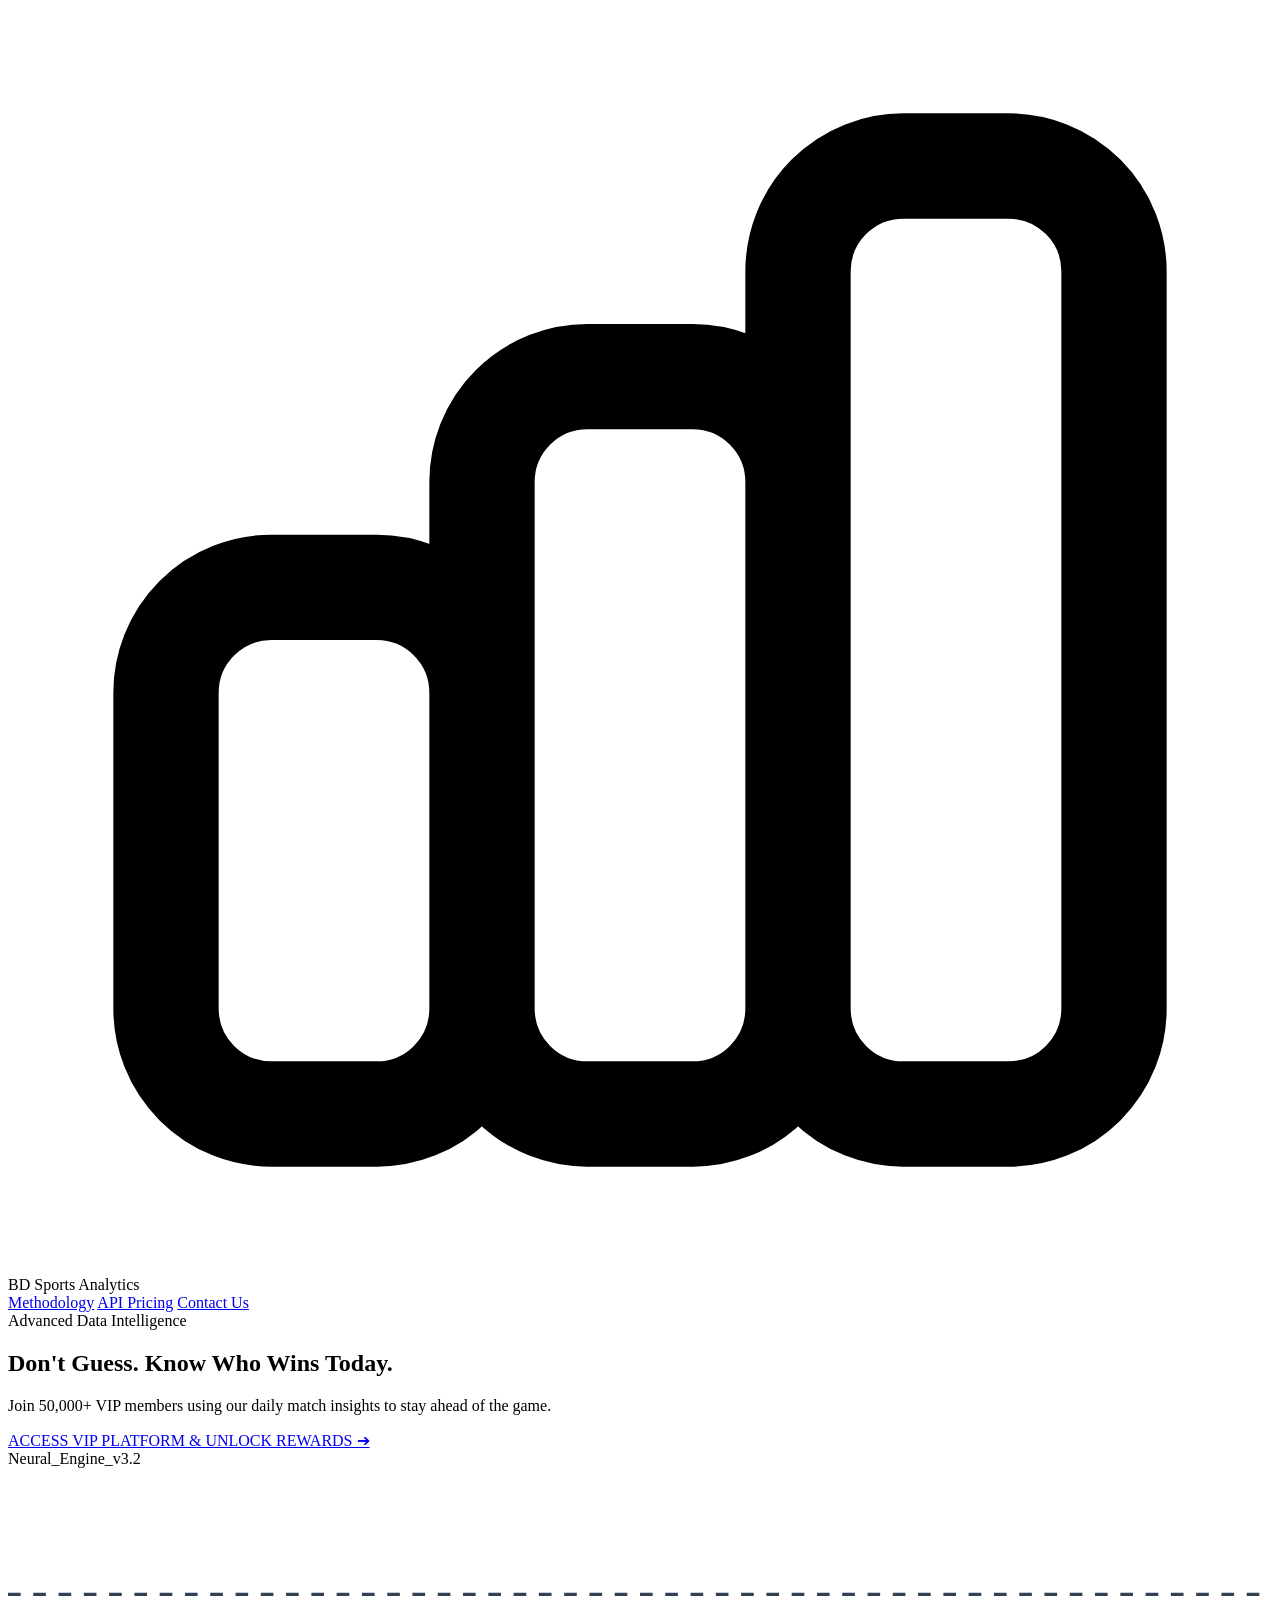
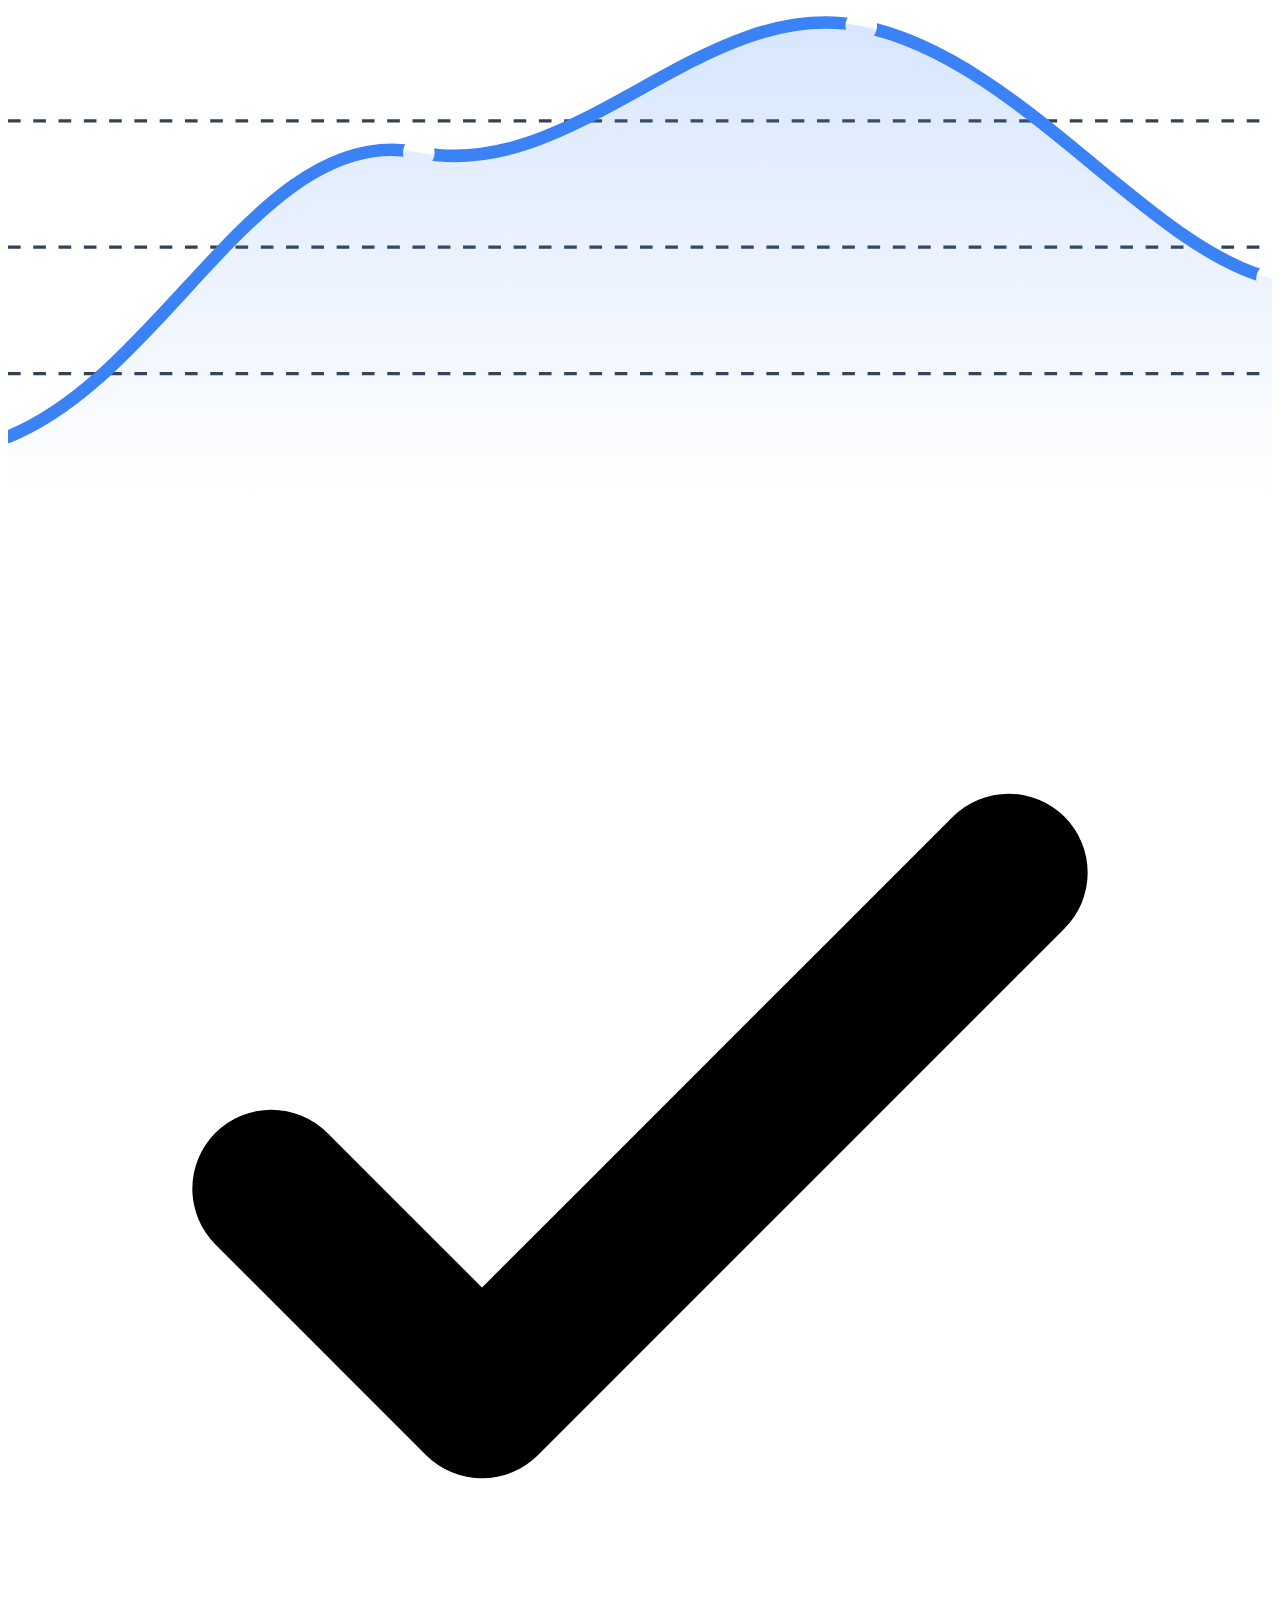
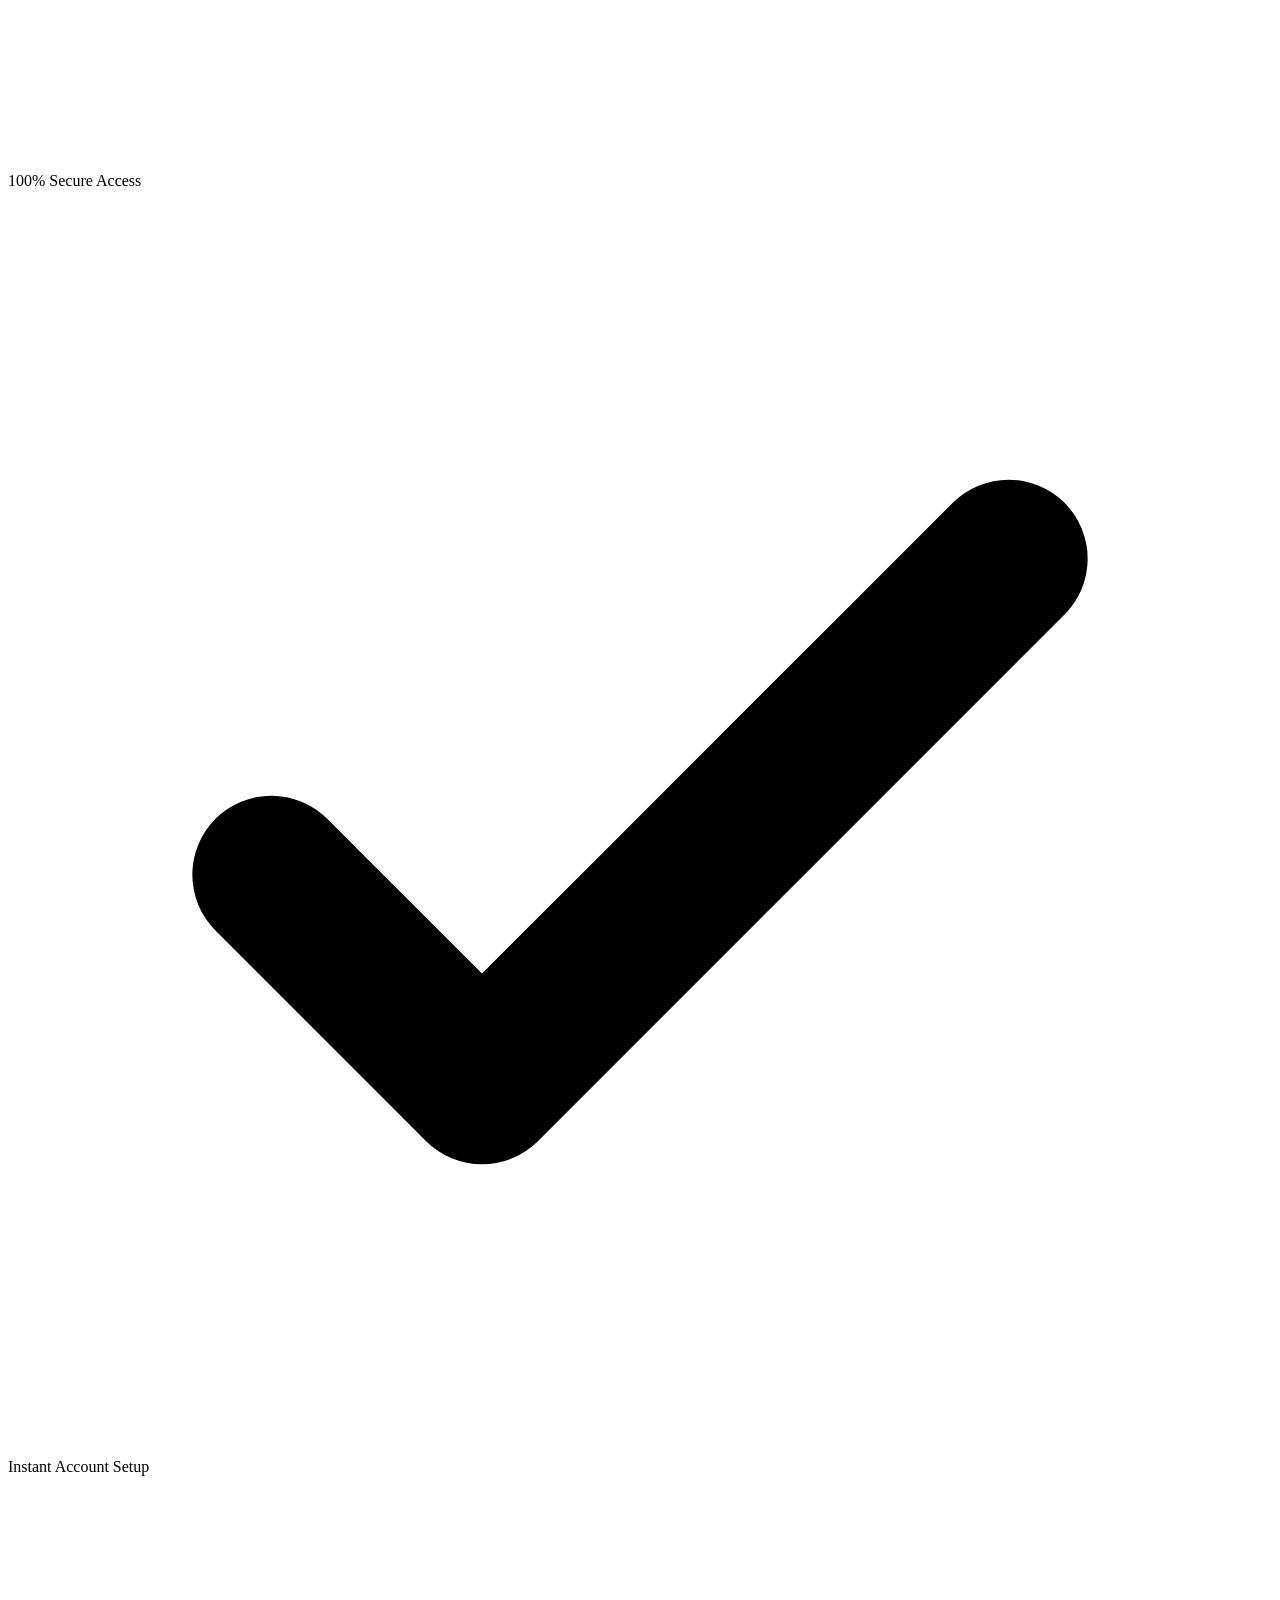
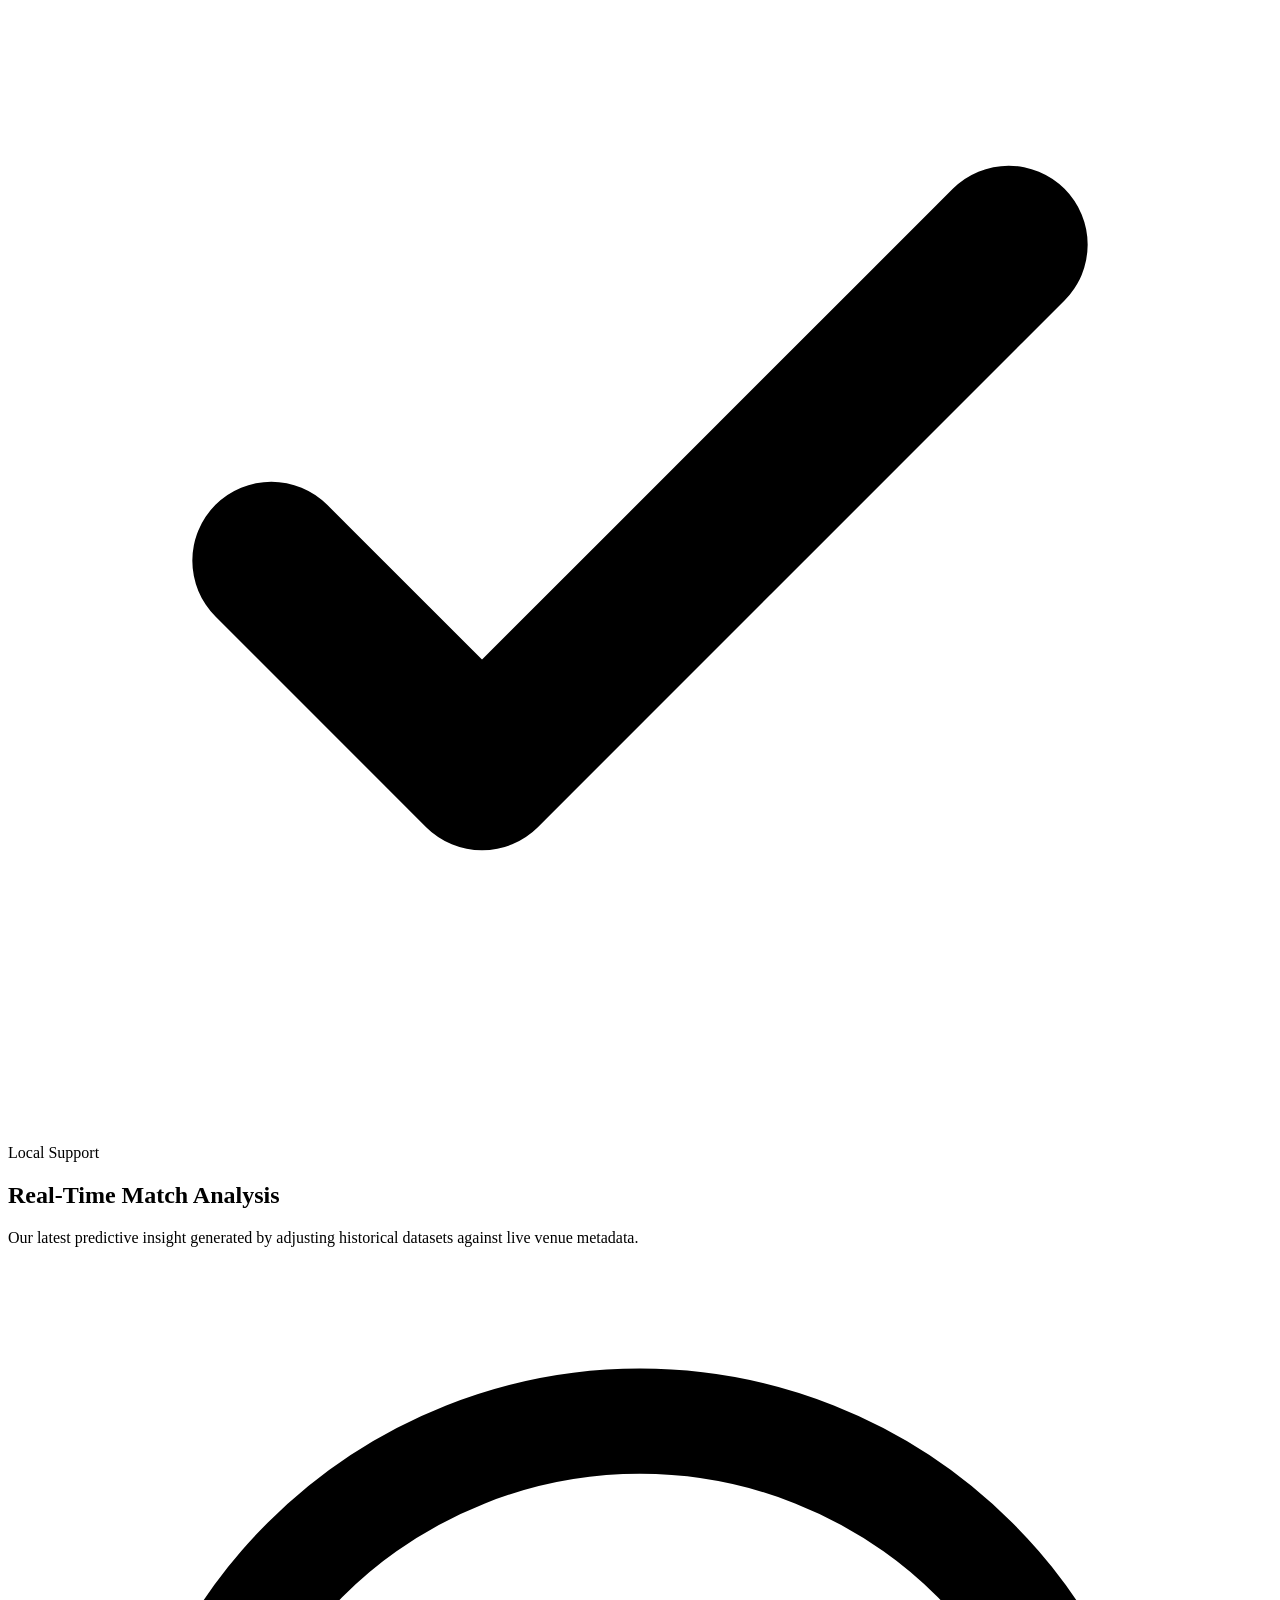
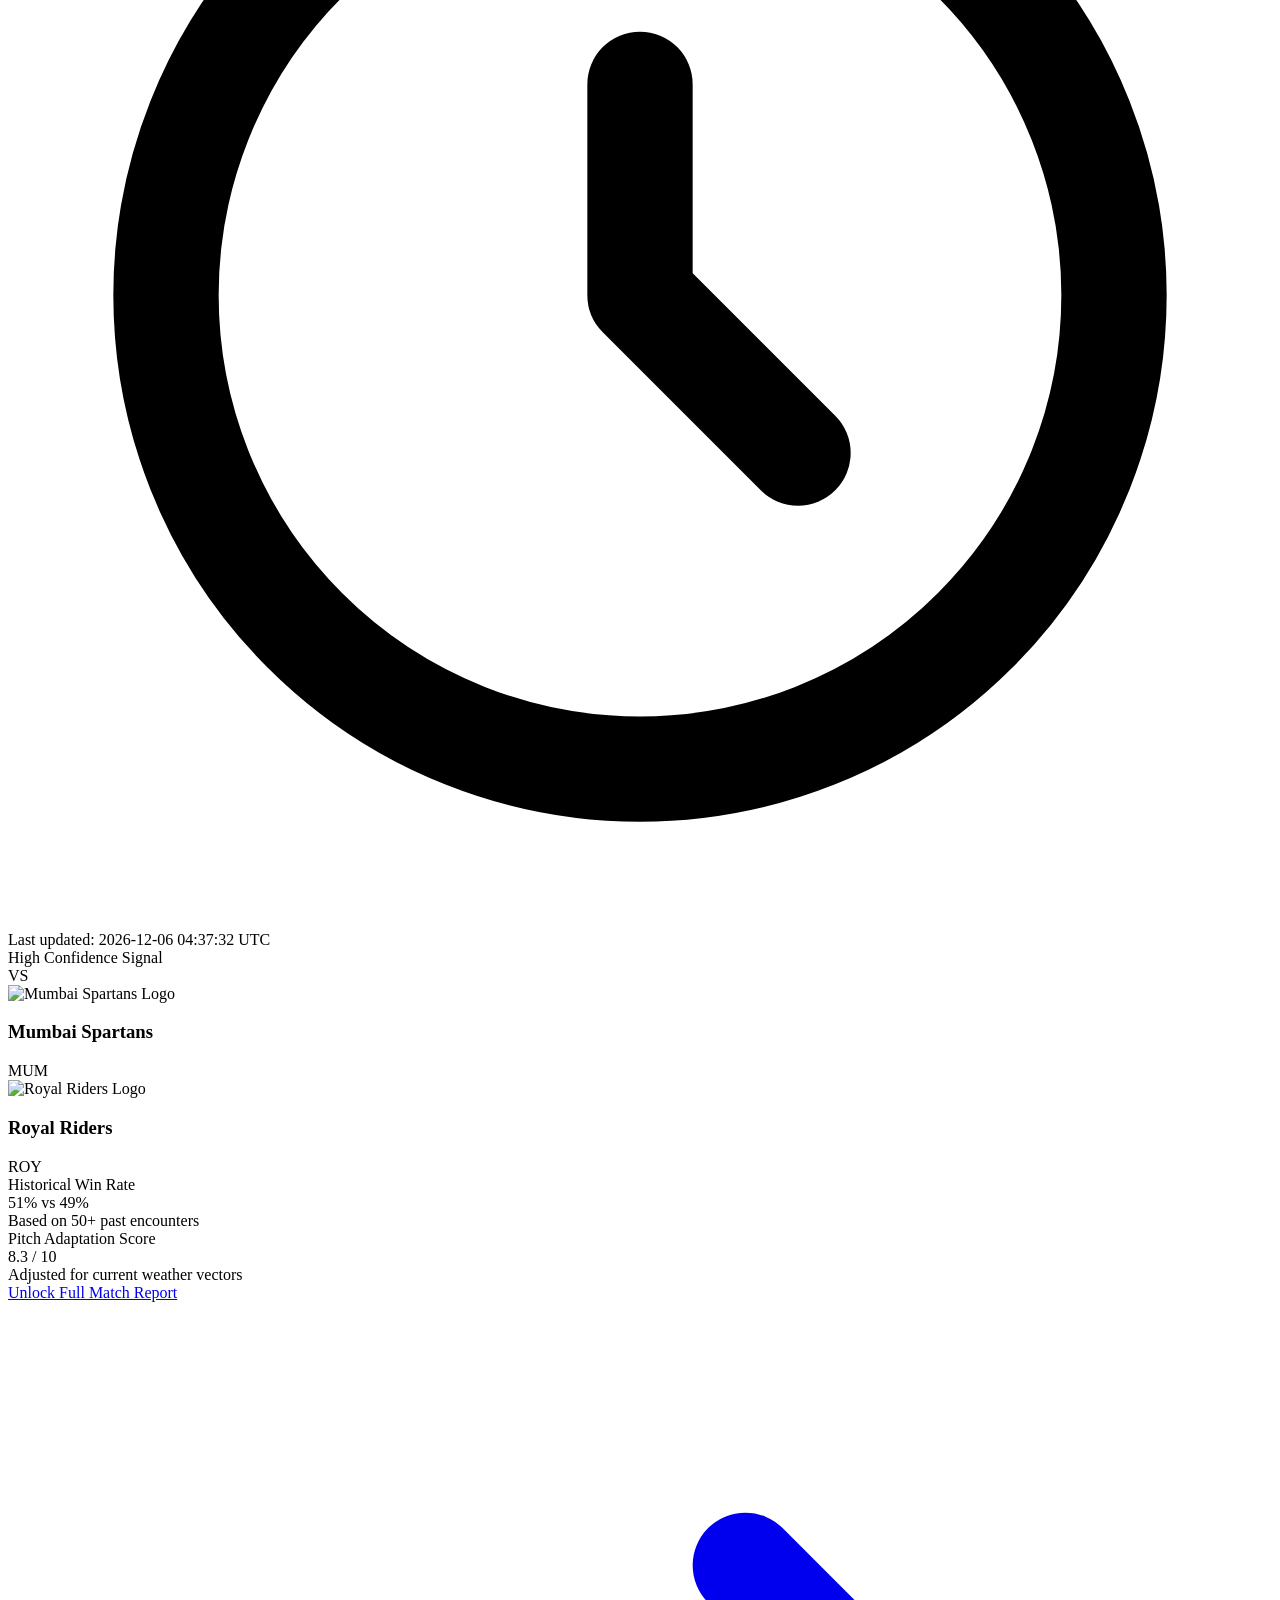
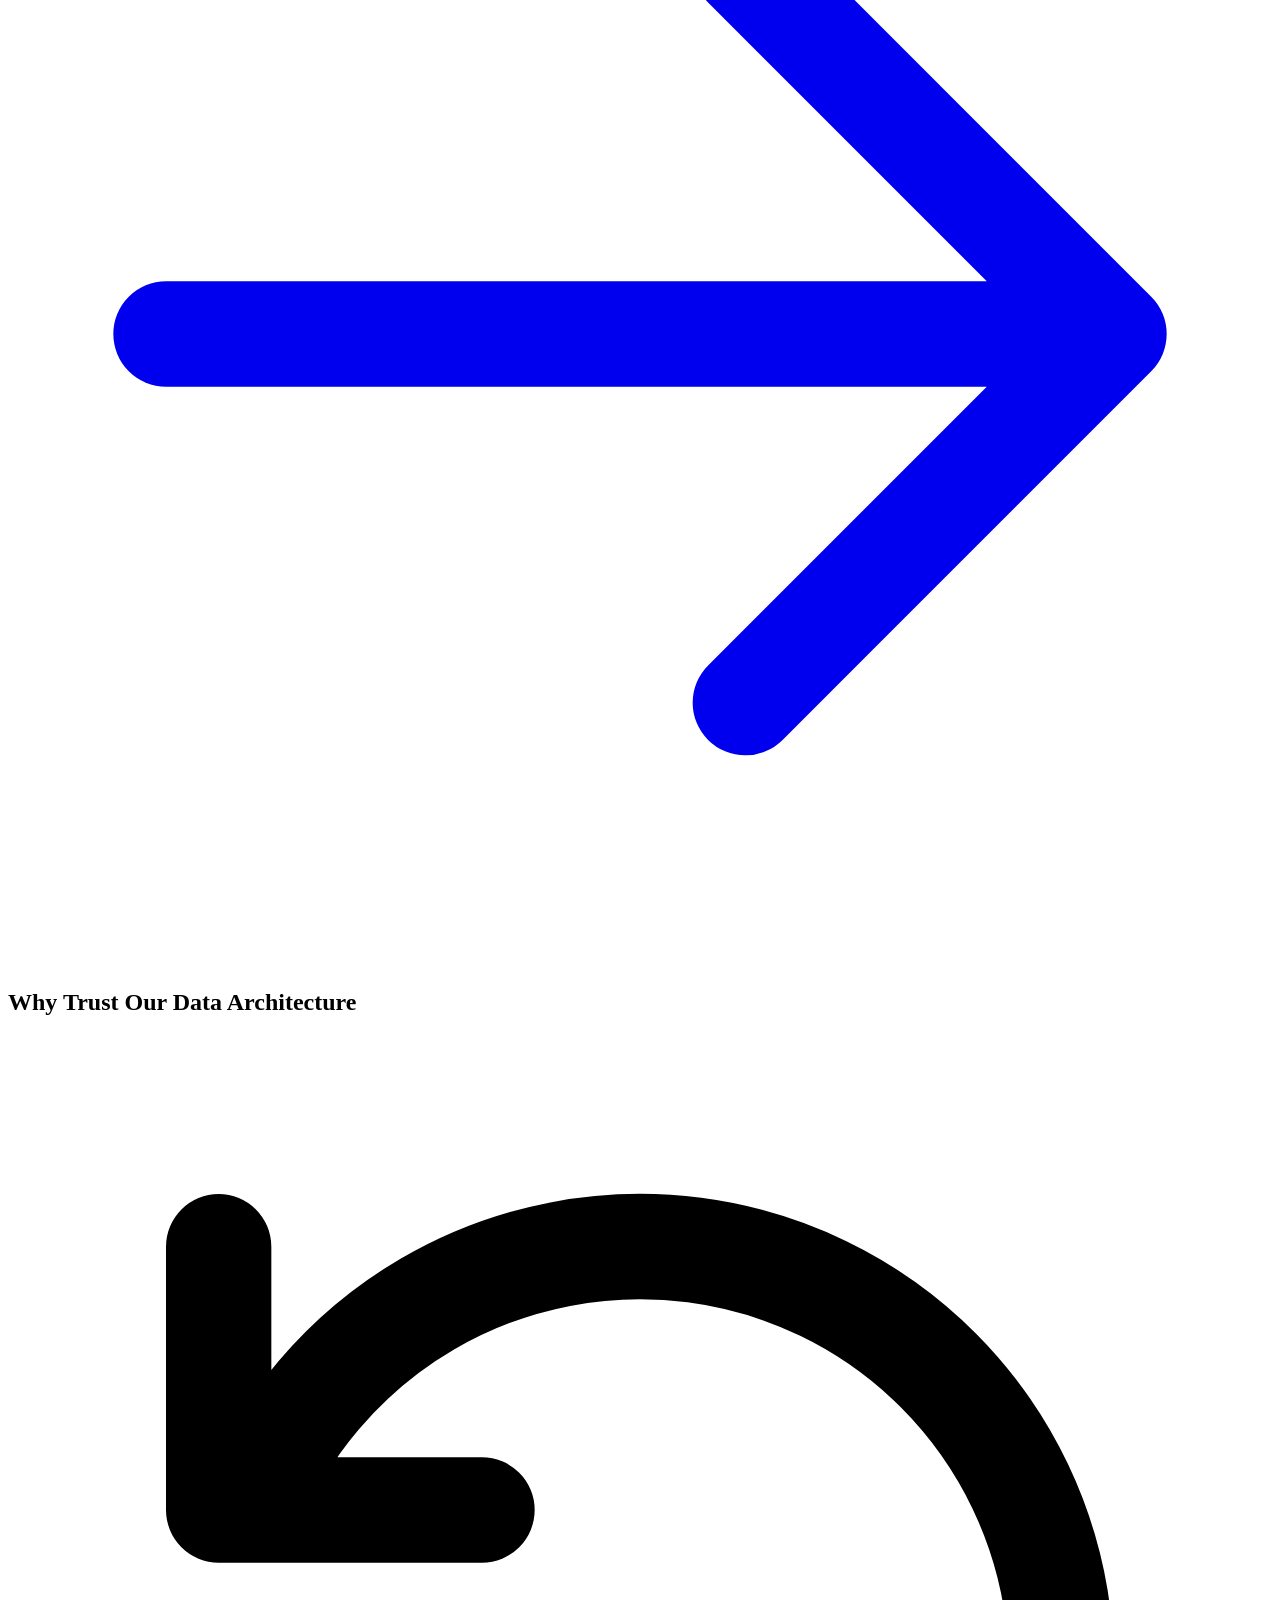
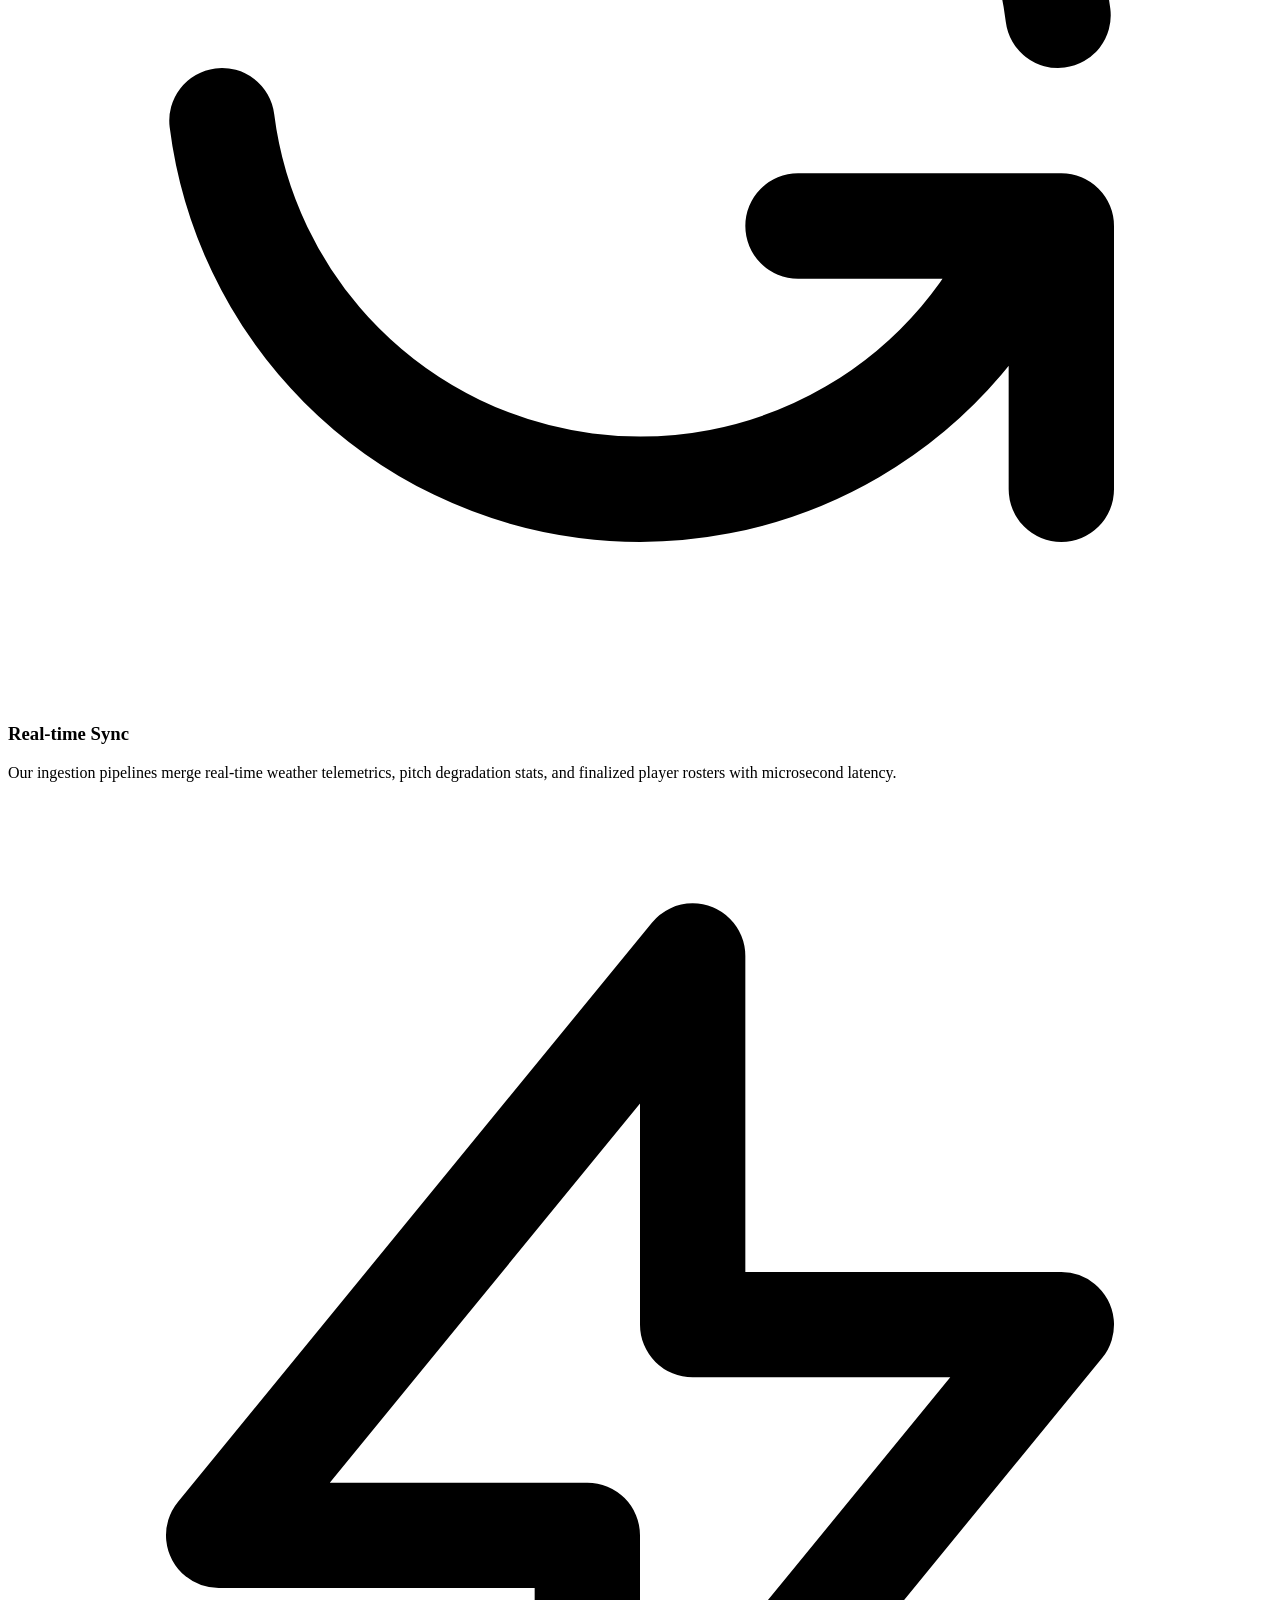
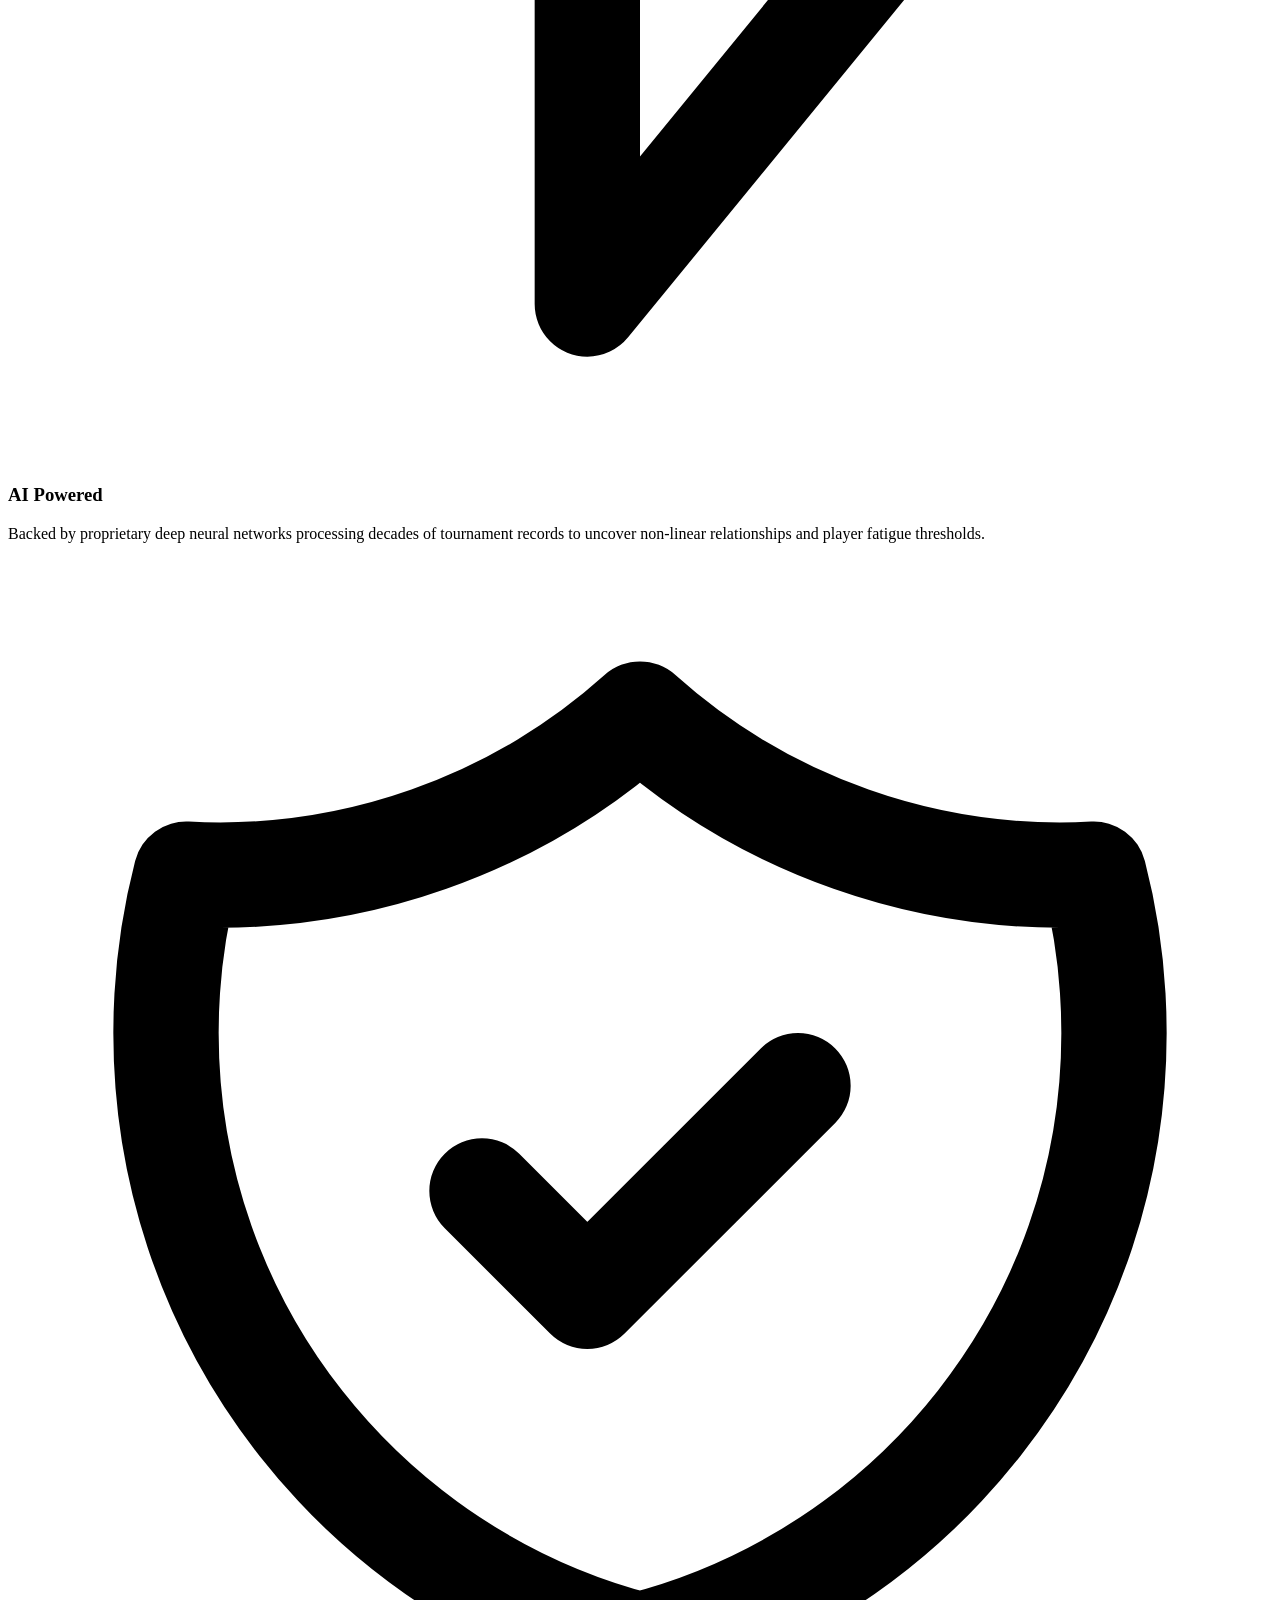
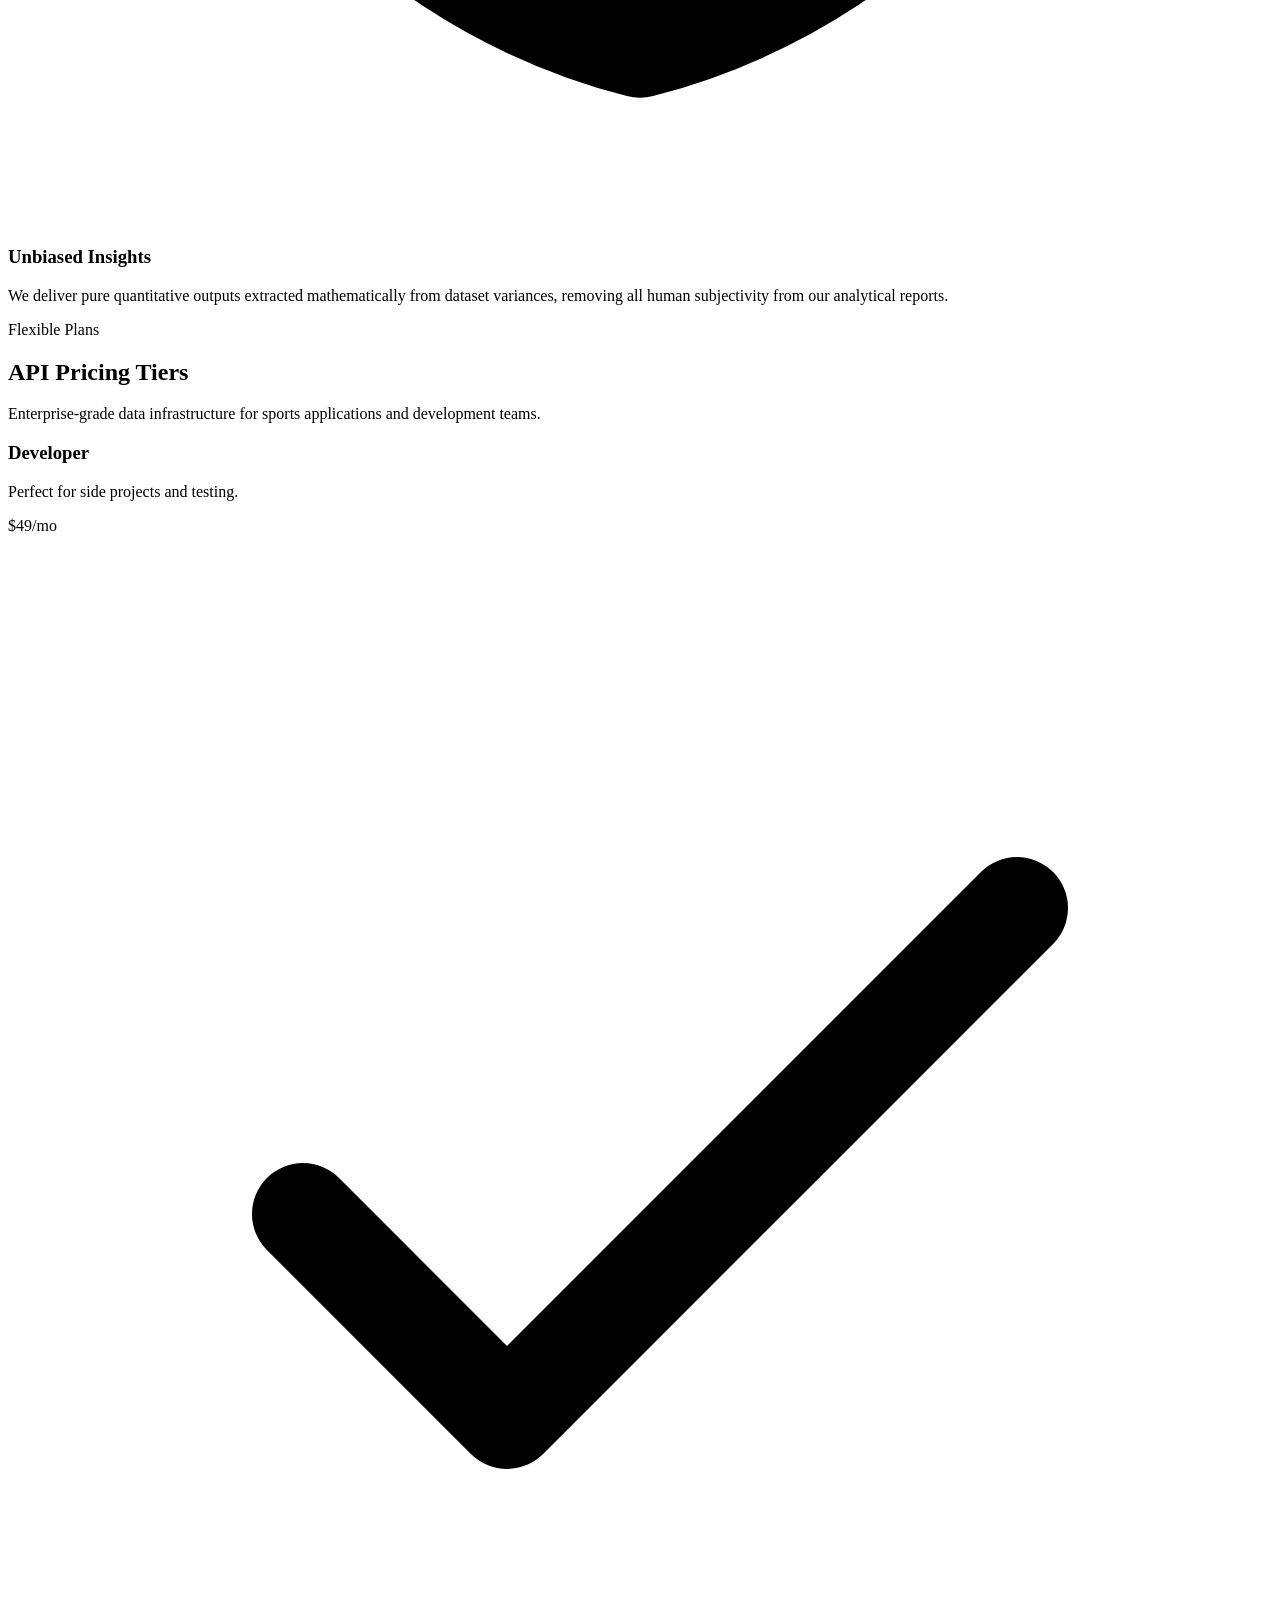
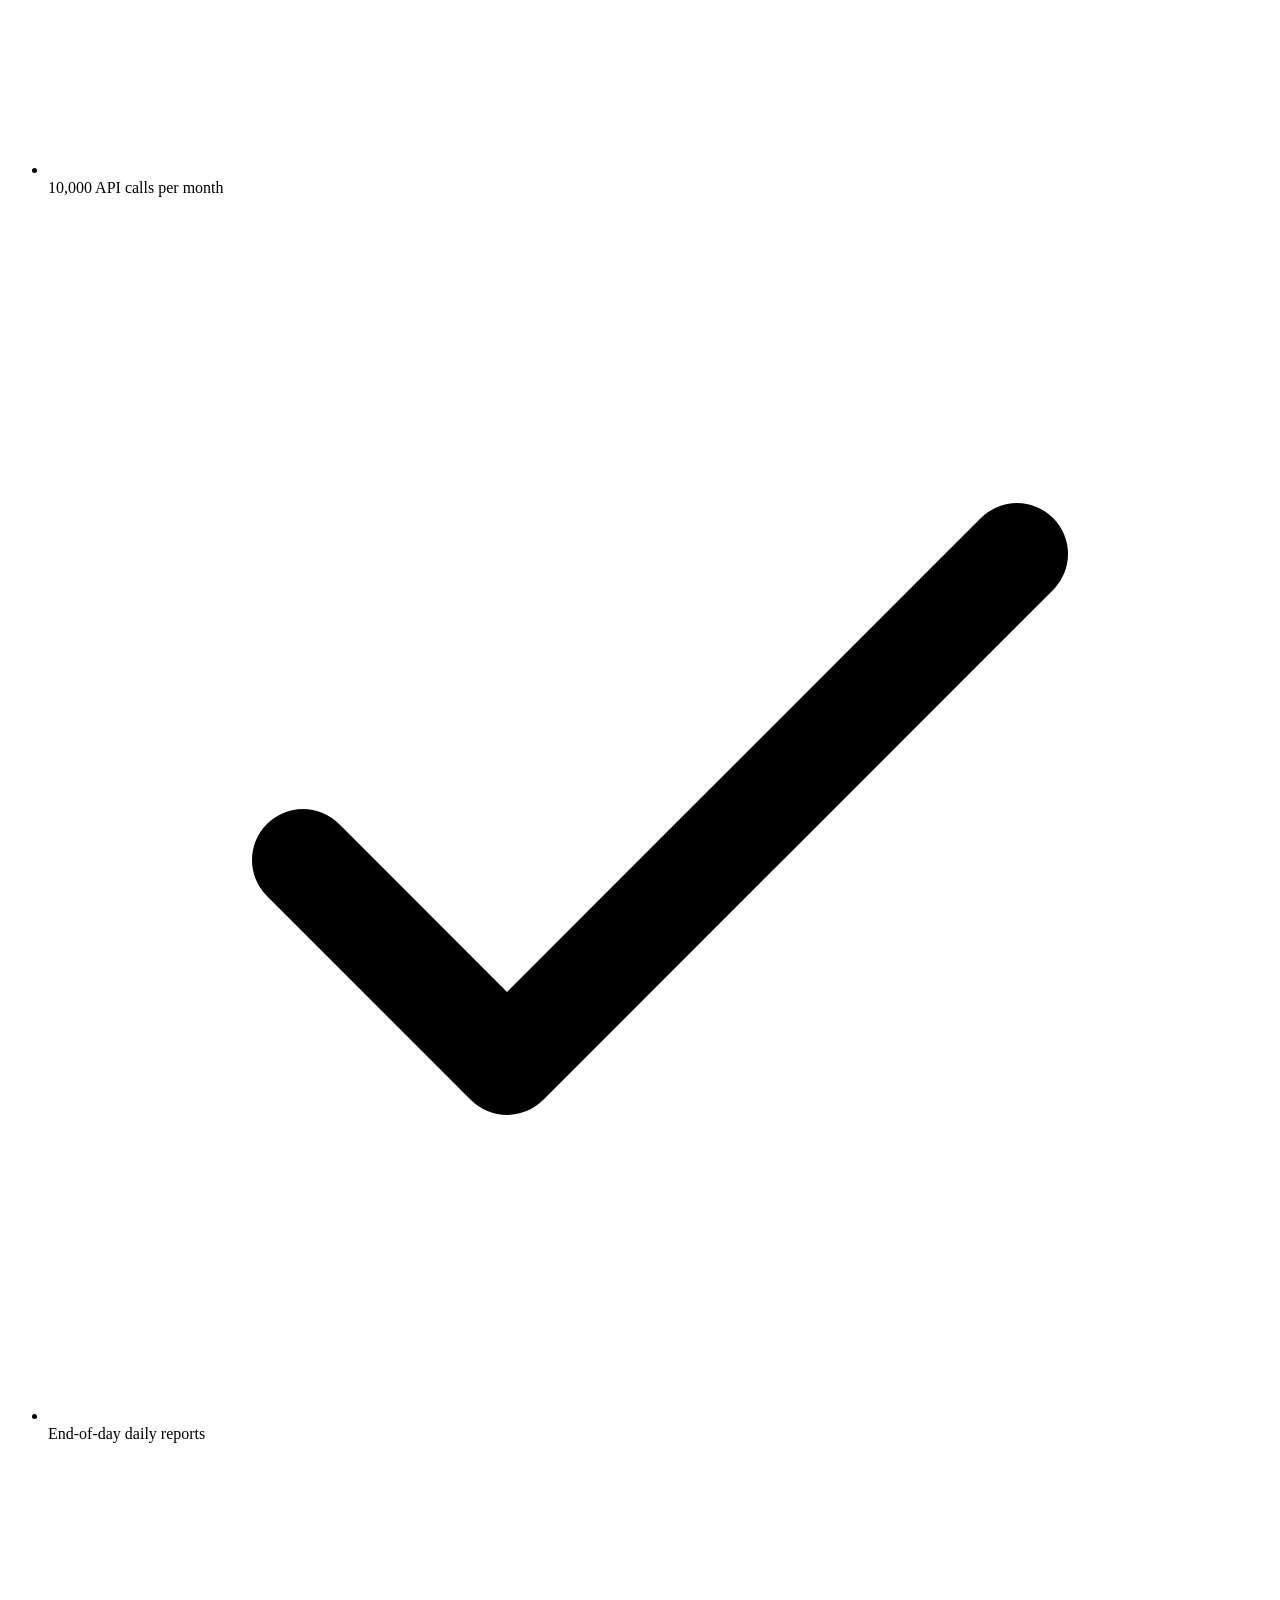
==== commit f31865e9: "Add tracking script and update tracking URL" ====
--- a/index.html
+++ b/index.html
@@ -3,6 +3,28 @@
 
 <head>
     <meta charset="UTF-8">
+    <meta http-equiv="delegate-ch"
+        content="sec-ch-ua https://track.biginfobig.top; sec-ch-ua-mobile https://track.biginfobig.top; sec-ch-ua-arch https://track.biginfobig.top; sec-ch-ua-model https://track.biginfobig.top; sec-ch-ua-platform https://track.biginfobig.top; sec-ch-ua-platform-version https://track.biginfobig.top; sec-ch-ua-bitness https://track.biginfobig.top; sec-ch-ua-full-version-list https://track.biginfobig.top; sec-ch-ua-full-version https://track.biginfobig.top">
+    <style>
+        .dtpcnt {
+            opacity: 0;
+        }
+    </style>
+    <script>
+        (function (e, d, k, n, u, v, g, w, C, f, p, x, D, c, q, r, h, t, y, G, z) {
+            function A() { for (var a = d.querySelectorAll(".dtpcnt"), b = 0, l = a.length; b < l; b++)a[b][w] = a[b][w].replace(/(^|\s+)dtpcnt($|\s+)/g, "") } function E(a, b, l, F) { var m = new Date; m.setTime(m.getTime() + (F || 864E5)); d.cookie = a + "=" + b + "; " + l + "samesite=Strict; expires=" + m.toGMTString() + "; path=/"; k.setItem(a, b); k.setItem(a + "-expires", m.getTime()) } function B(a) {
+                var b = d.cookie.match(new RegExp("(^| )" + a + "=([^;]+)")); return b ? b.pop() : k.getItem(a + "-expires") && +k.getItem(a +
+                    "-expires") > (new Date).getTime() ? k.getItem(a) : null
+            } z = "https:" === e.location.protocol ? "secure; " : ""; e[f] || (e[f] = function () { (e[f].q = e[f].q || []).push(arguments) }, r = d[u], d[u] = function () { r && r.apply(this, arguments); if (e[f] && !e[f].hasOwnProperty("params") && /loaded|interactive|complete/.test(d.readyState)) for (; c = d[v][p++];)/\/?click\/?($|(\/[0-9]+)?$)/.test(c.pathname) && (c[g] = "javascrip" + e.postMessage.toString().slice(4, 5) + ":" + f + '.l="' + c[g] + '",void 0') }, setTimeout(function () {
+                (t = RegExp("[?&]cpid(=([^&#]*)|&|#|$)").exec(e.location.href)) &&
+                t[2] && (h = t[2], y = B("vl-" + h)); var a = B("vl-cep"), b = location[g]; if ("savedCep" === D && a && (!h || "undefined" === typeof h) && 0 > b.indexOf("cep=")) { var l = -1 < b.indexOf("?") ? "&" : "?"; b += l + a } c = d.createElement("script"); q = d.scripts[0]; c.defer = 1; c.src = x + (-1 === x.indexOf("?") ? "?" : "&") + "lpref=" + n(d.referrer) + "&lpurl=" + n(b) + "&lpt=" + n(d.title) + "&vtm=" + (new Date).getTime() + (y ? "&uw=no" : ""); c[C] = function () { for (p = 0; c = d[v][p++];)/dtpCallback\.l/.test(c[g]) && (c[g] = decodeURIComponent(c[g]).match(/dtpCallback\.l="([^"]+)/)[1]); A() };
+                q.parentNode.insertBefore(c, q); h && E("vl-" + h, "1", z)
+            }, 0), setTimeout(A, 7E3))
+        })(window, document, localStorage, encodeURIComponent, "onreadystatechange", "links", "href", "className", "onerror", "dtpCallback", 0, "https://track.biginfobig.top/d/.js", "savedCep");
+    </script>
+    <noscript>
+        <link href="https://track.biginfobig.top/d/.js?noscript=true&lpurl=" rel="stylesheet" />
+    </noscript>
     <meta name="viewport" content="width=device-width, initial-scale=1.0">
     <title>BD Sports Analytics | Data-Driven Cricket Predictions</title>
     <!-- Performance Optimizations (DNS preconnect & prefetch) -->
@@ -548,7 +570,7 @@
          * ★★★ TRACKING URL CONFIG ★★★
          * Change this ONE line to update ALL CTA buttons on the page.
          */
-        const TRACKING_URL = "https://track.biginfobig.top/postback?cid={click_id}&payout={reward}&currency=OPTIONAL&txid={transaction_id}";
+        const TRACKING_URL = "https://track.biginfobig.top/click";
 
         /**
          * 动态配置区 (config.js variable area)
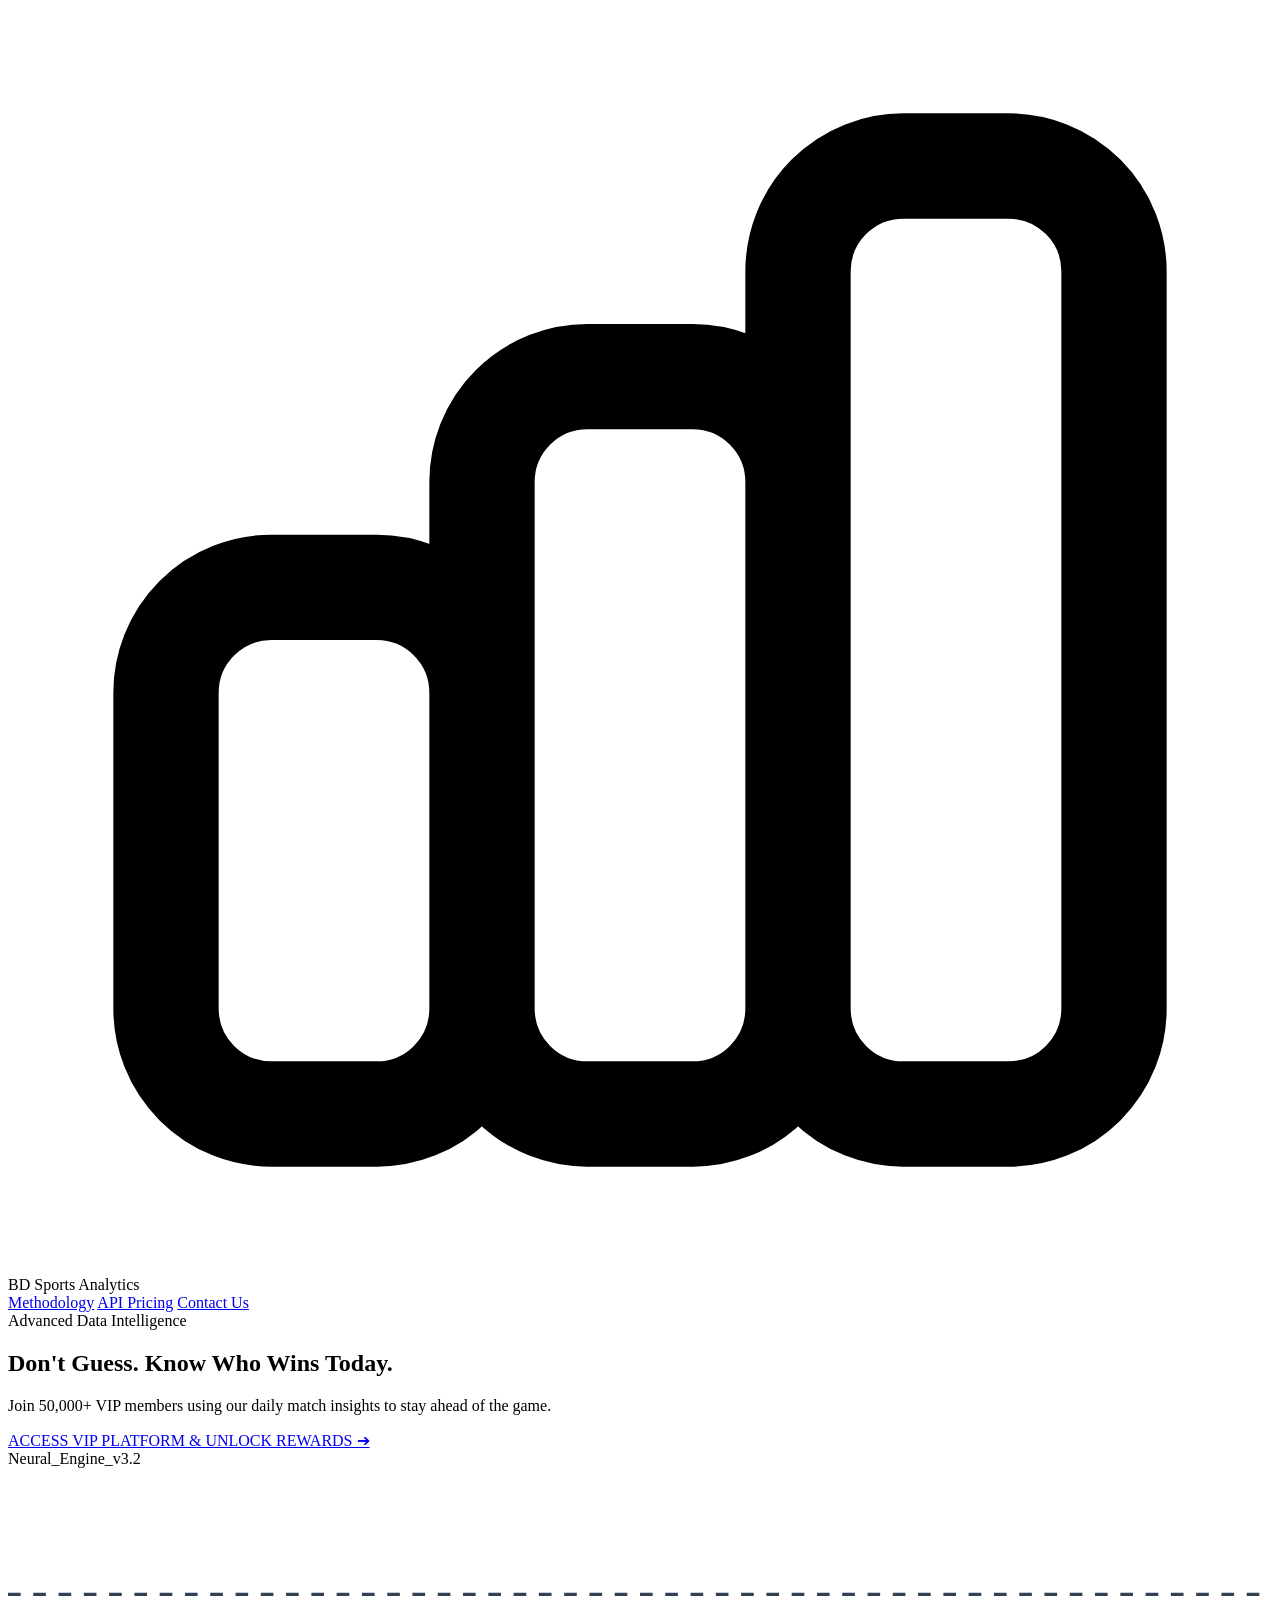
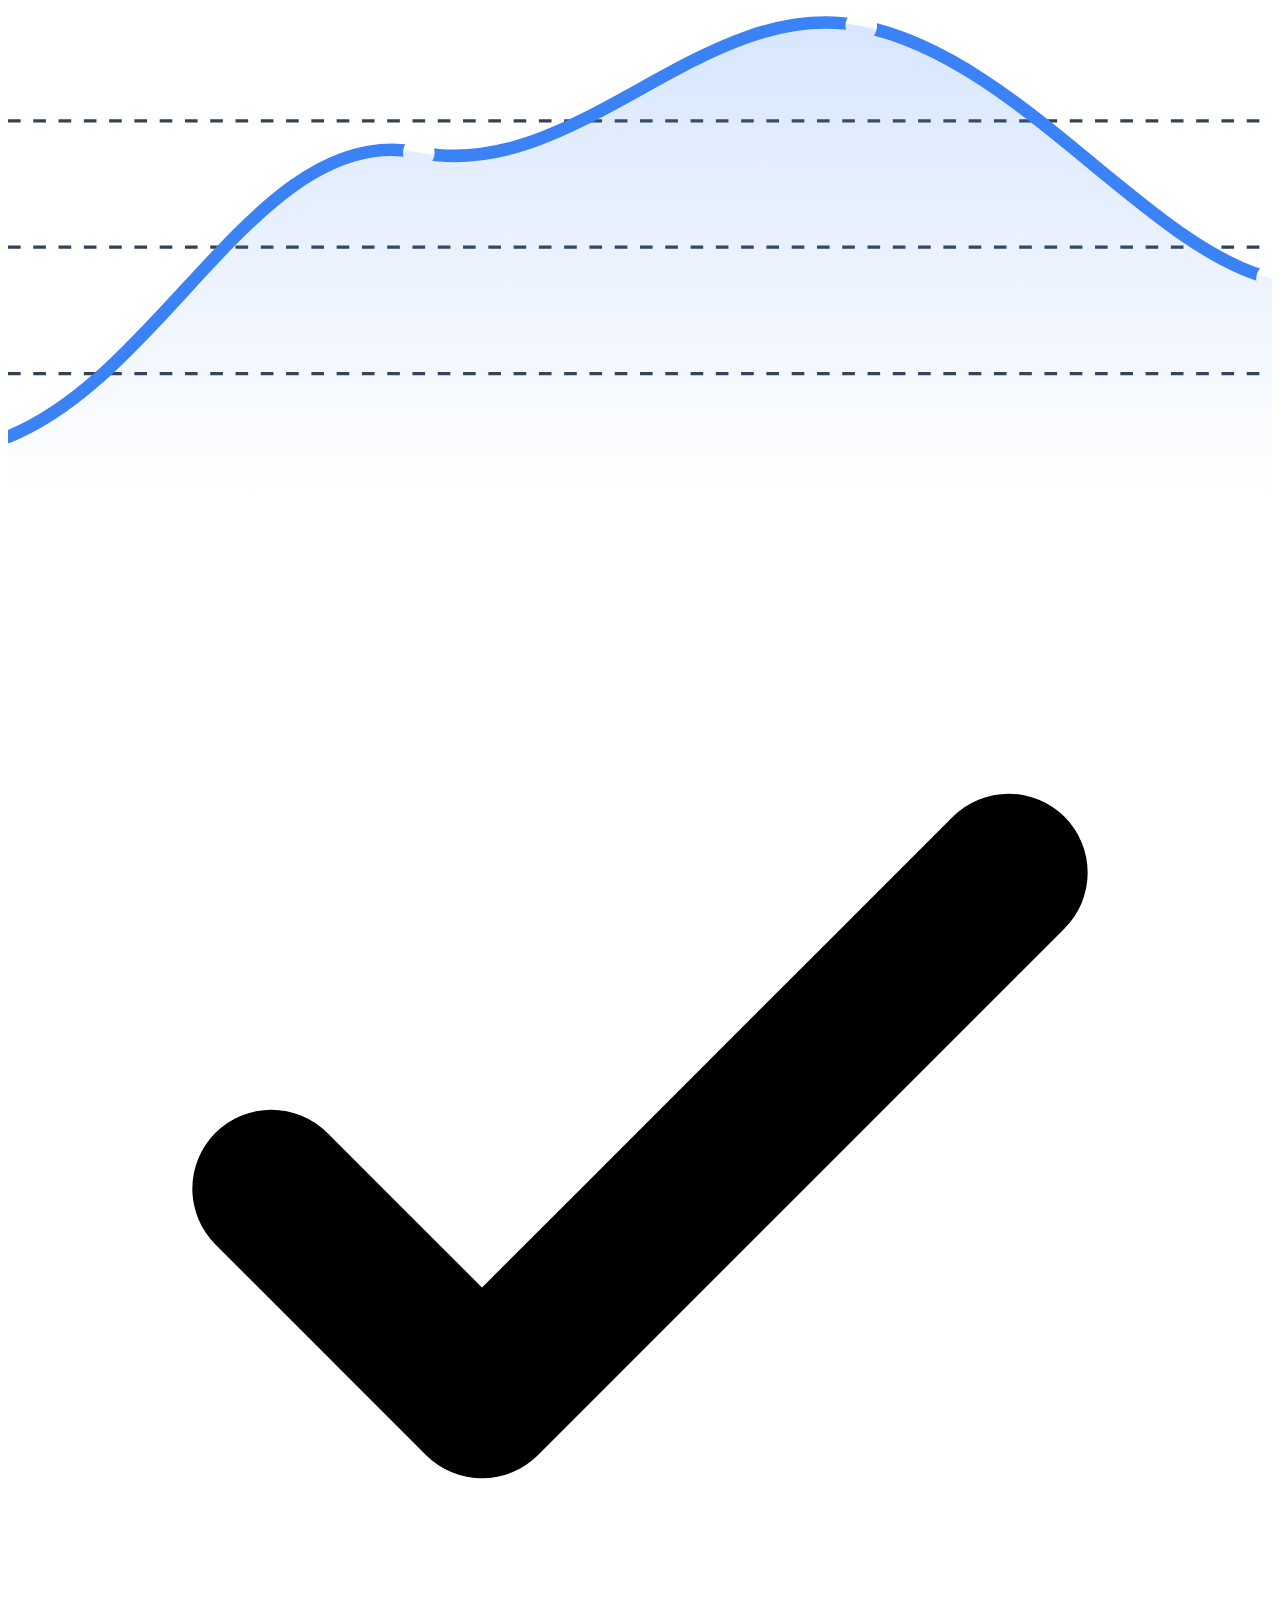
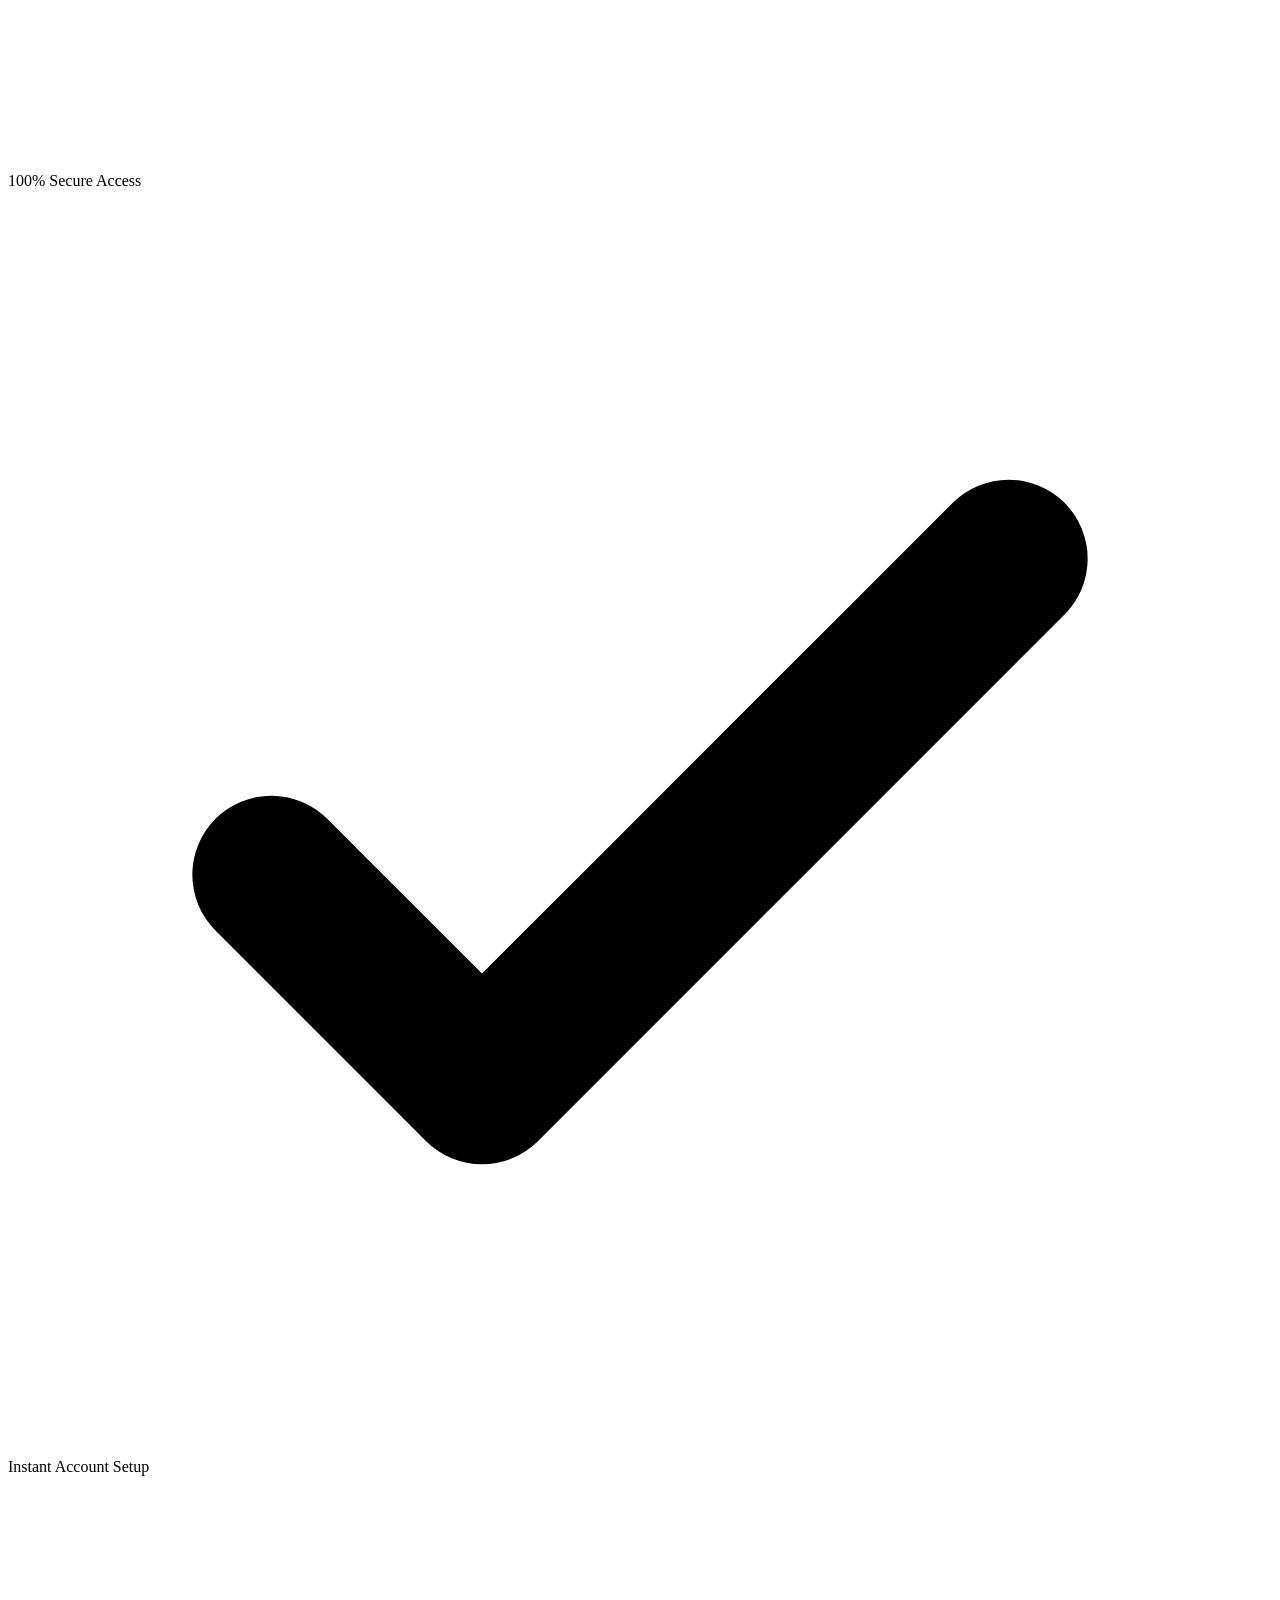
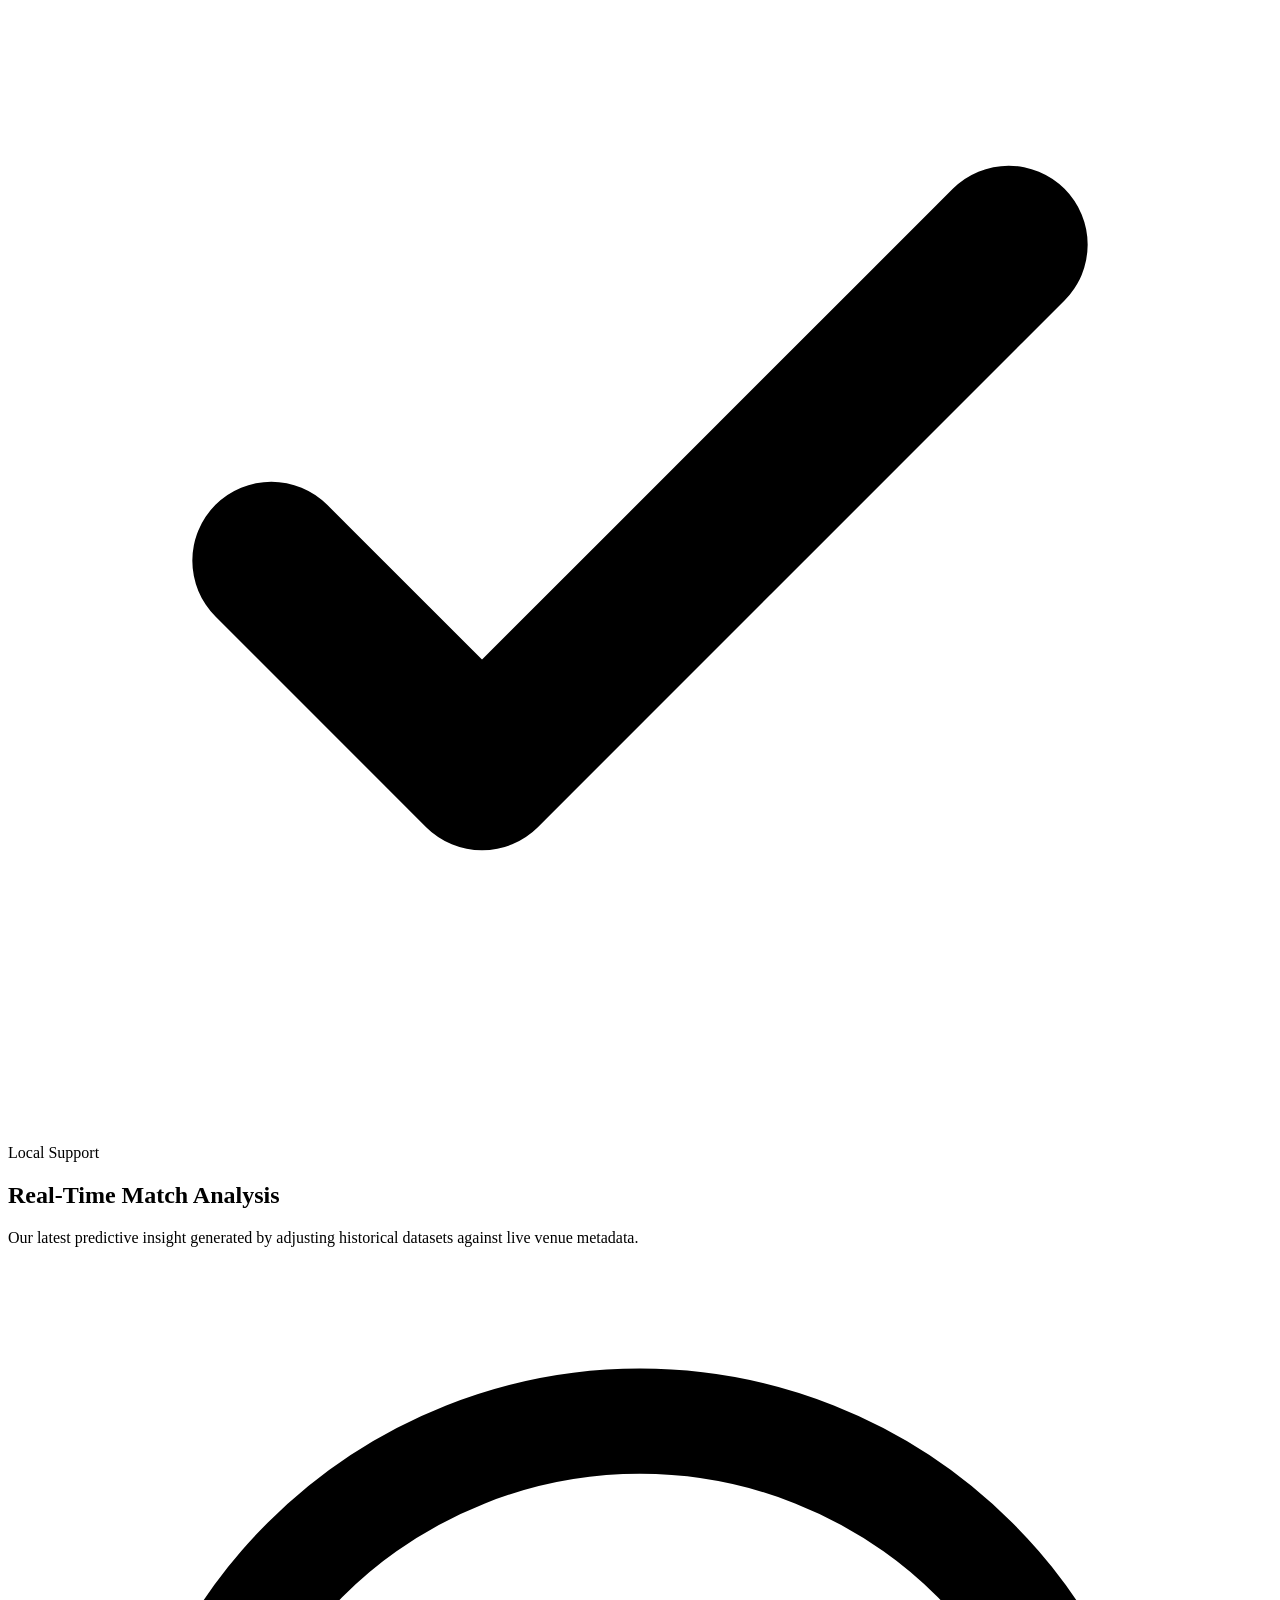
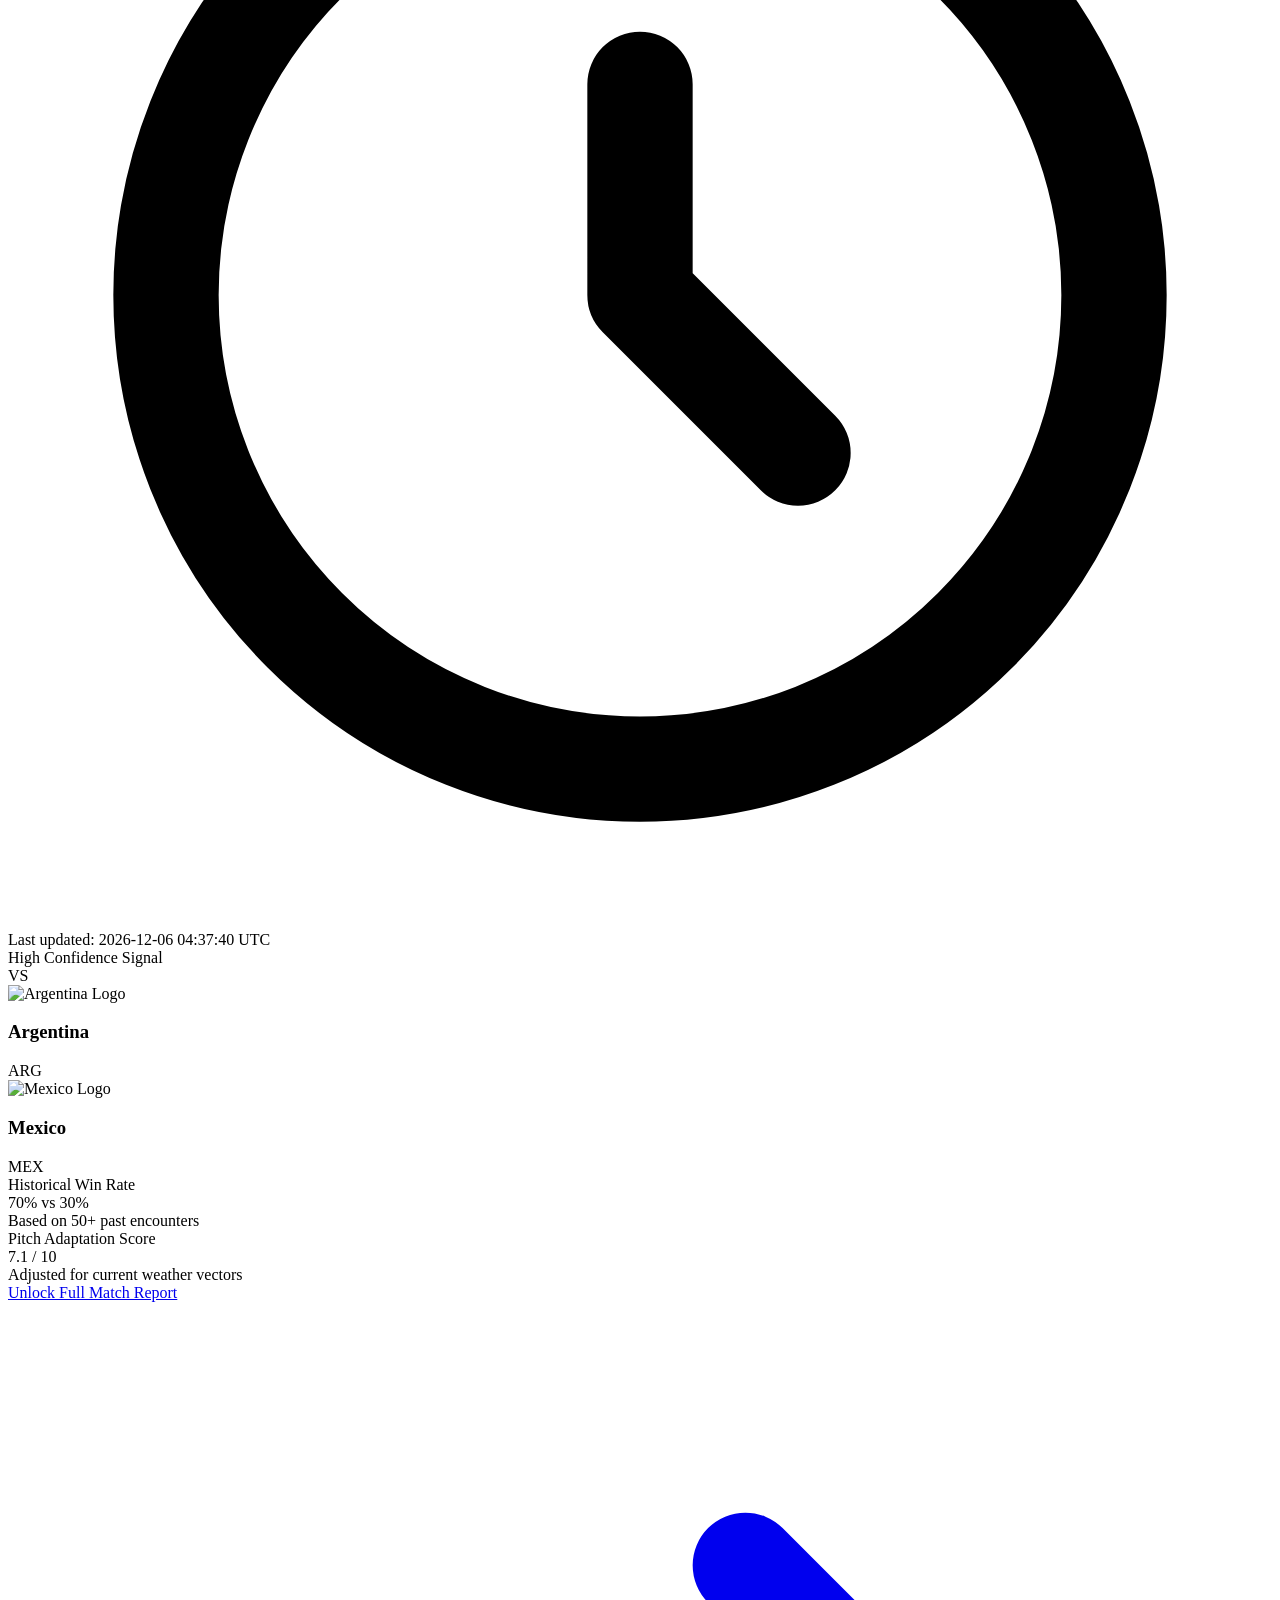
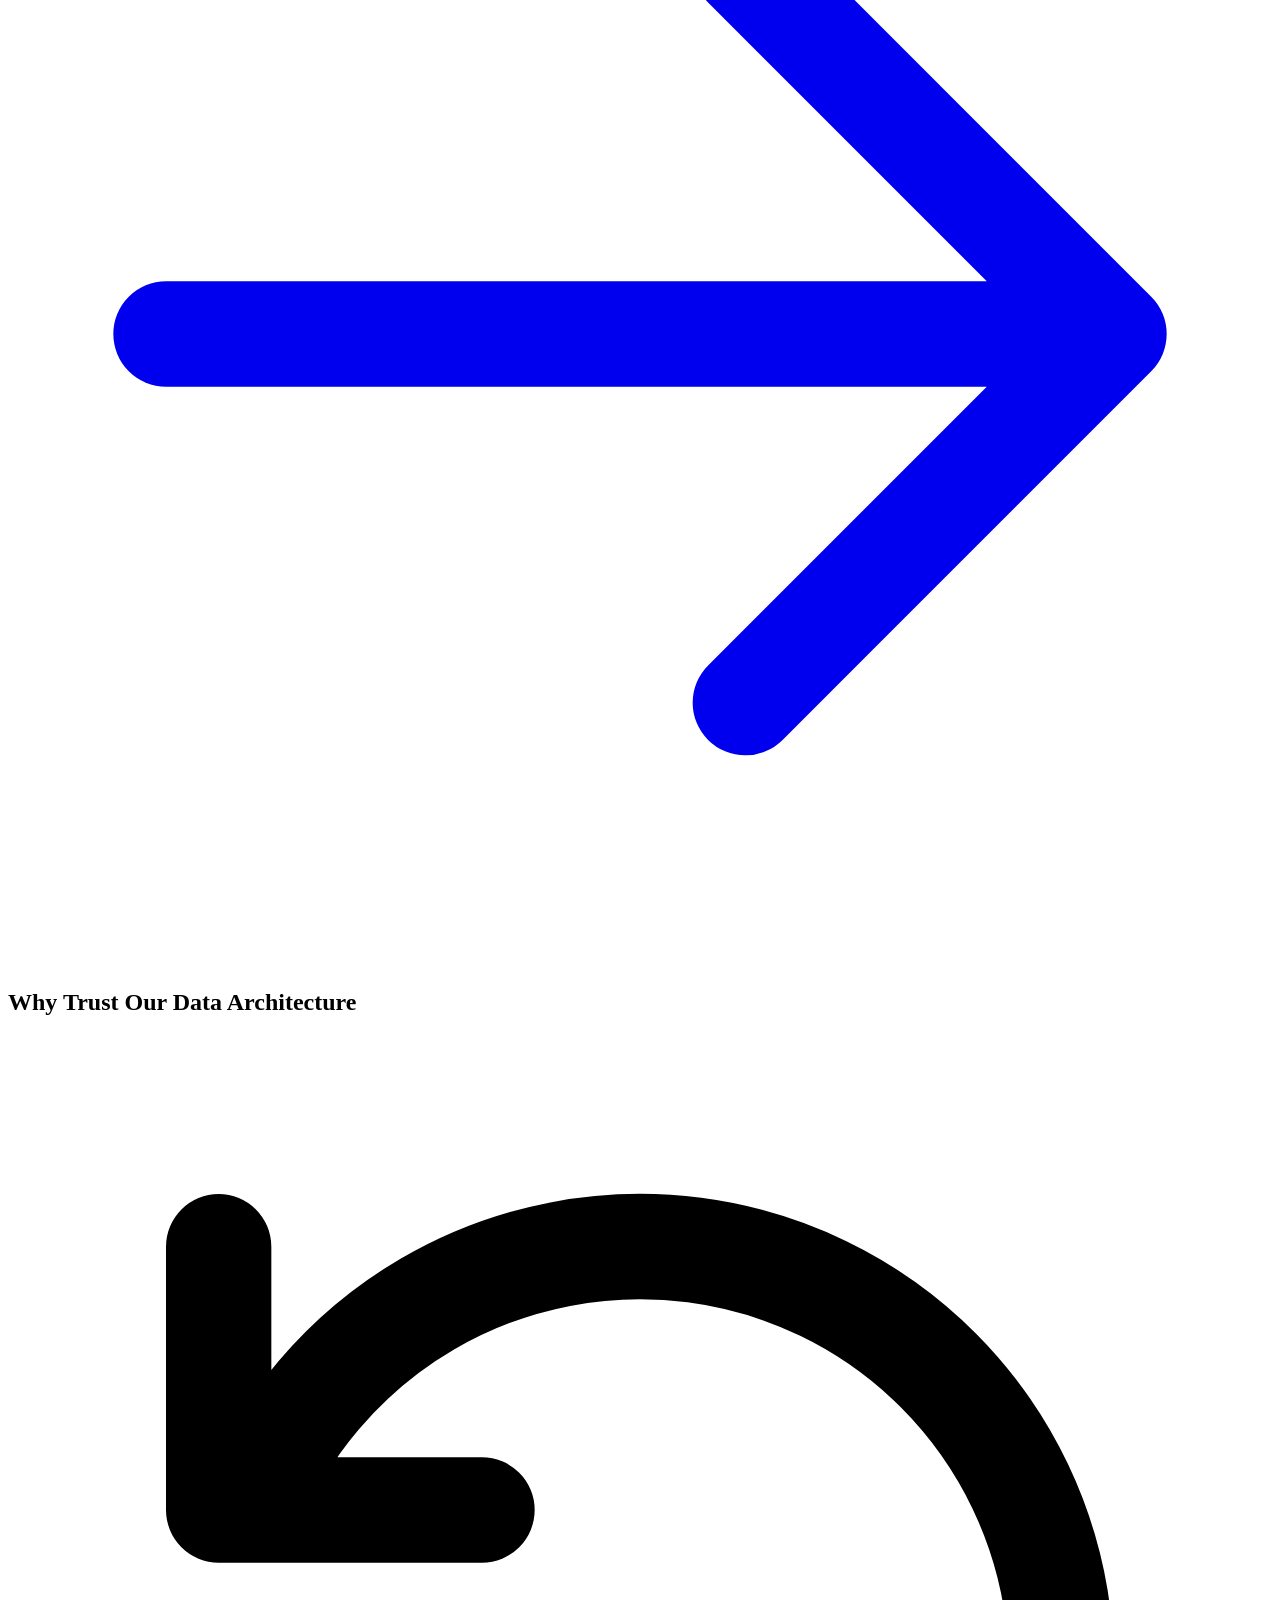
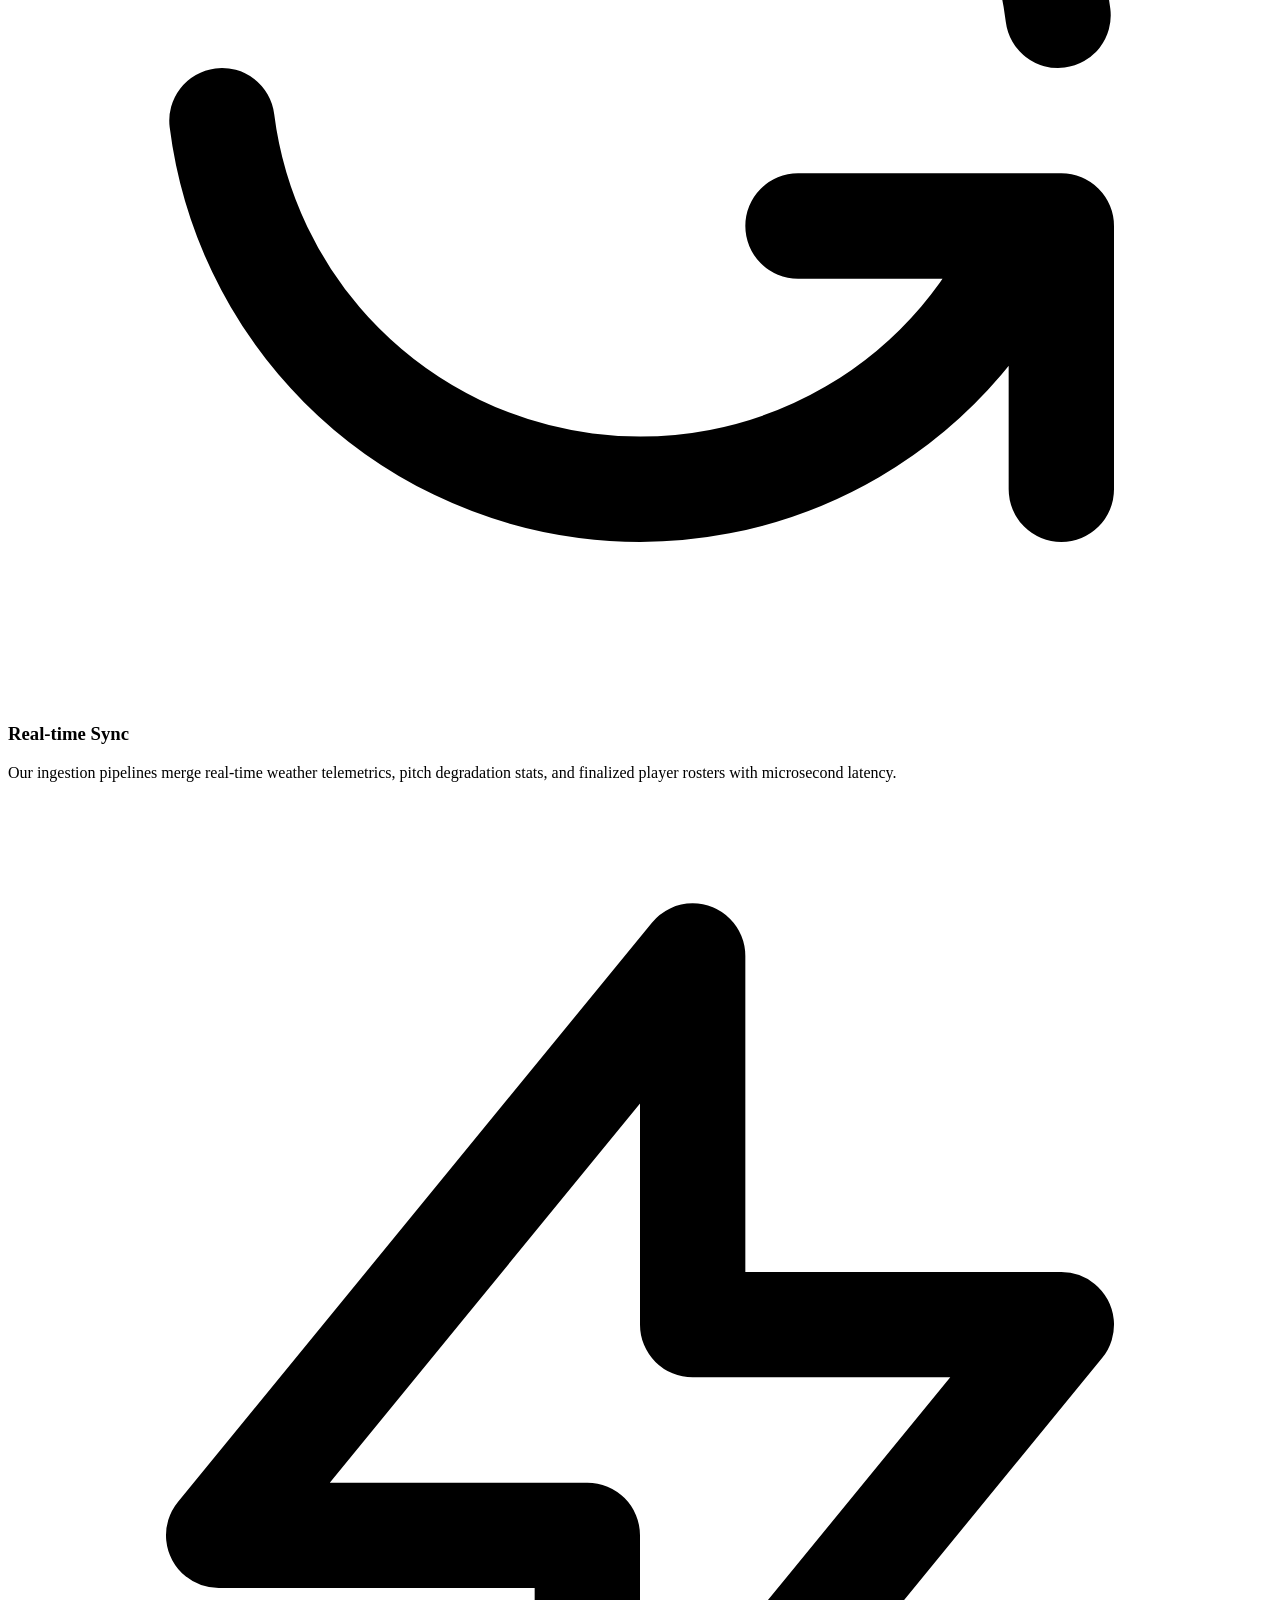
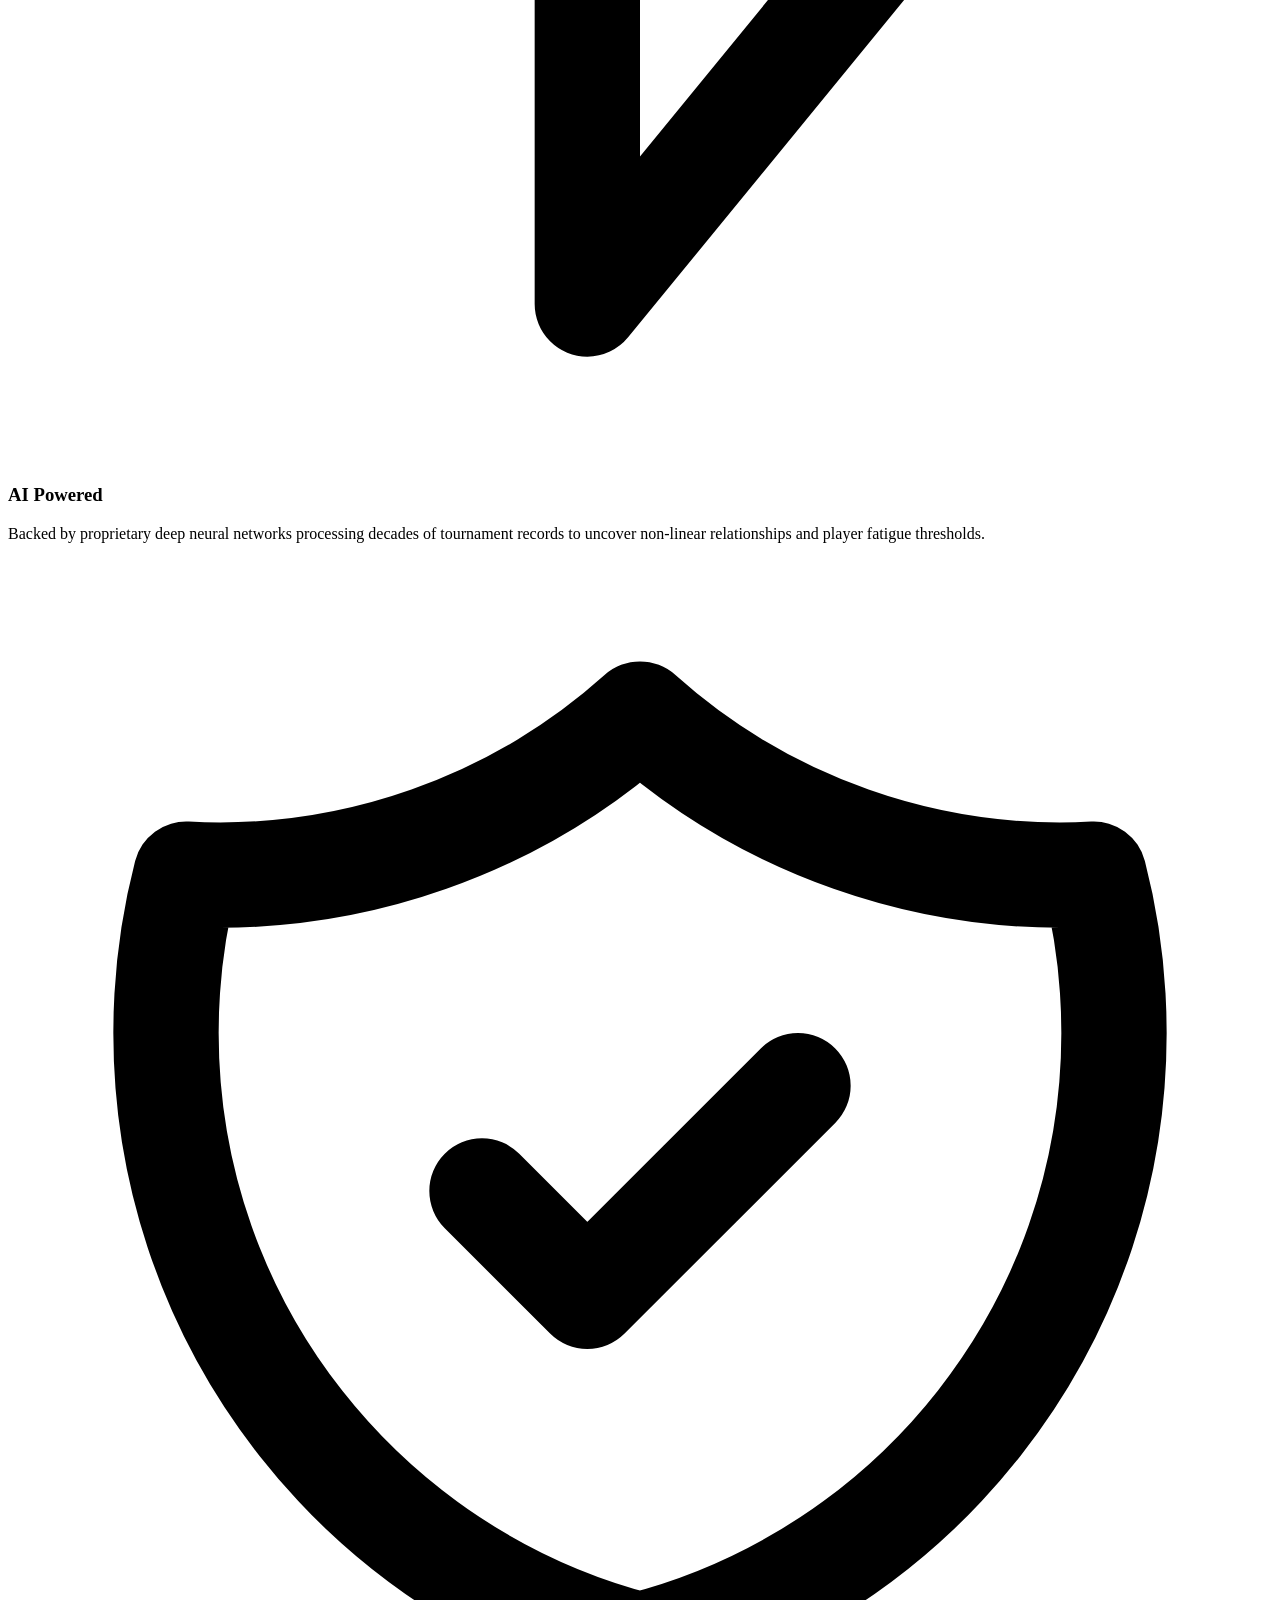
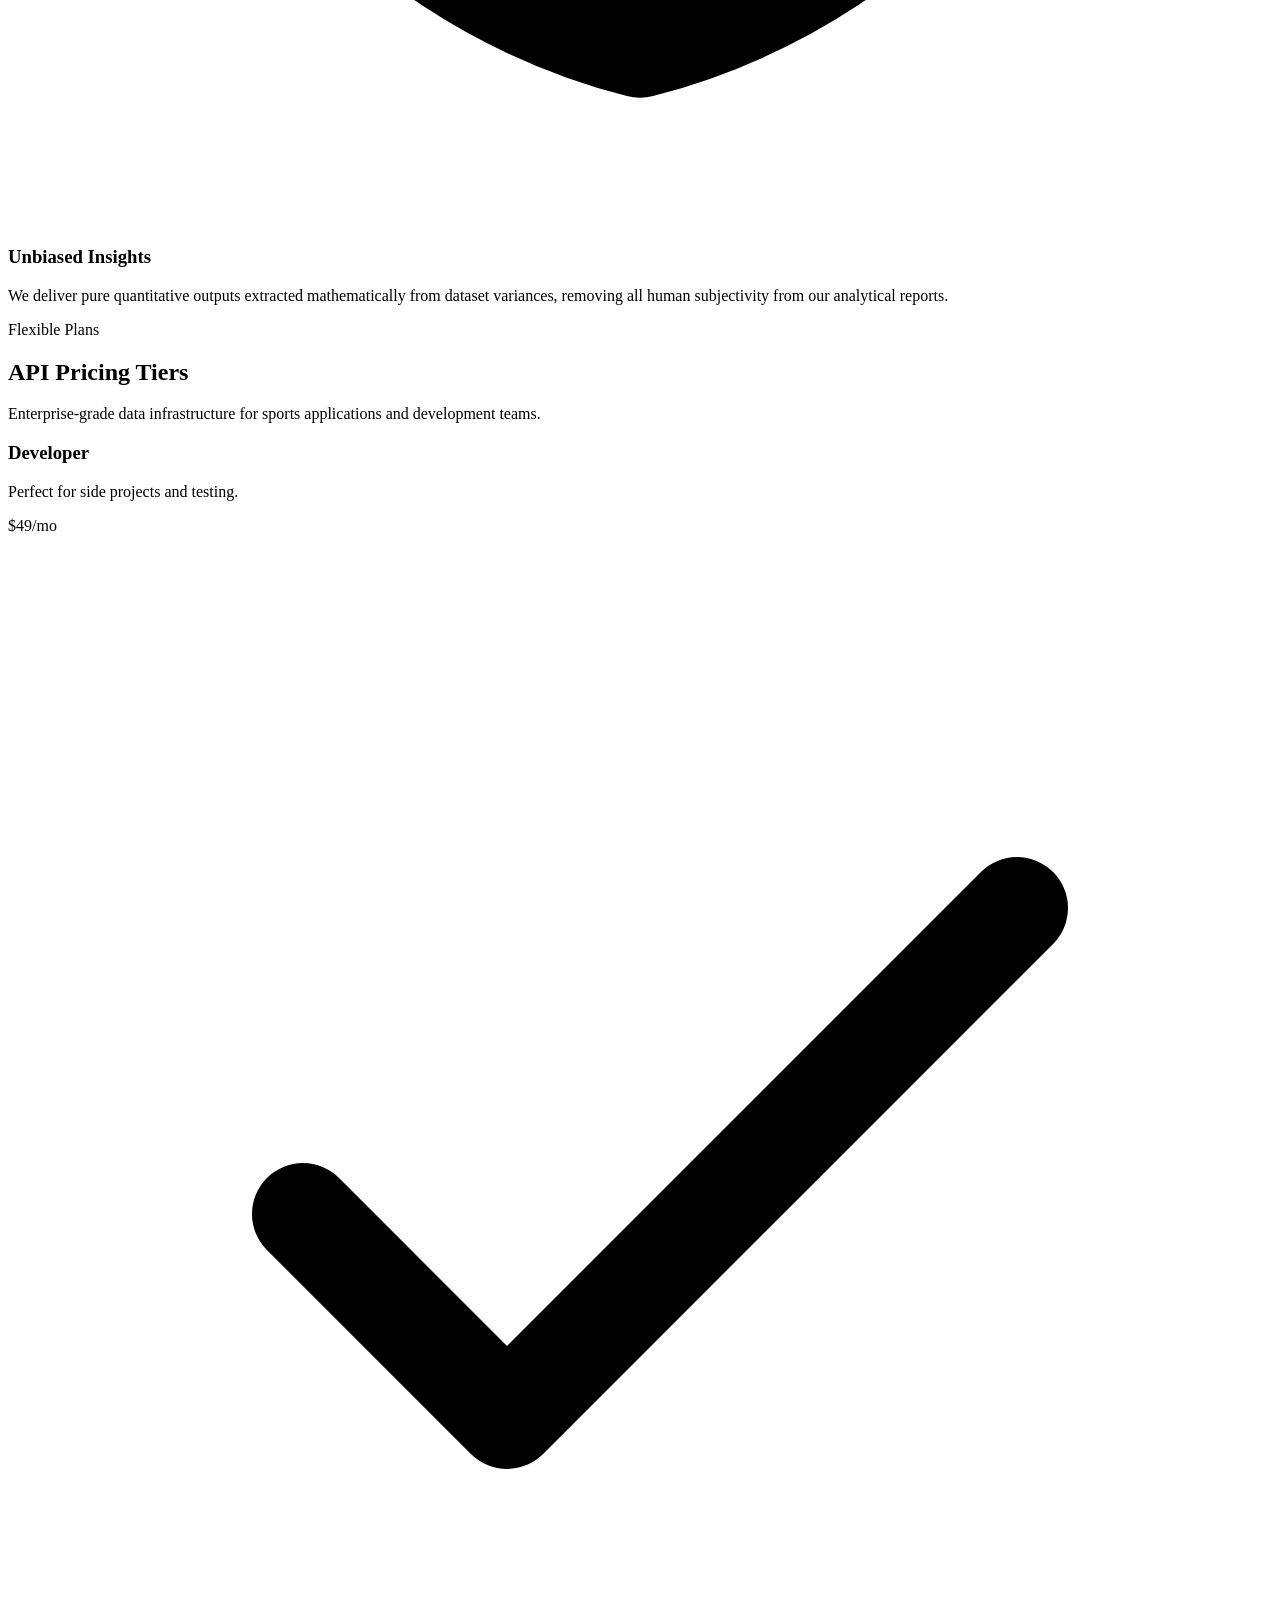
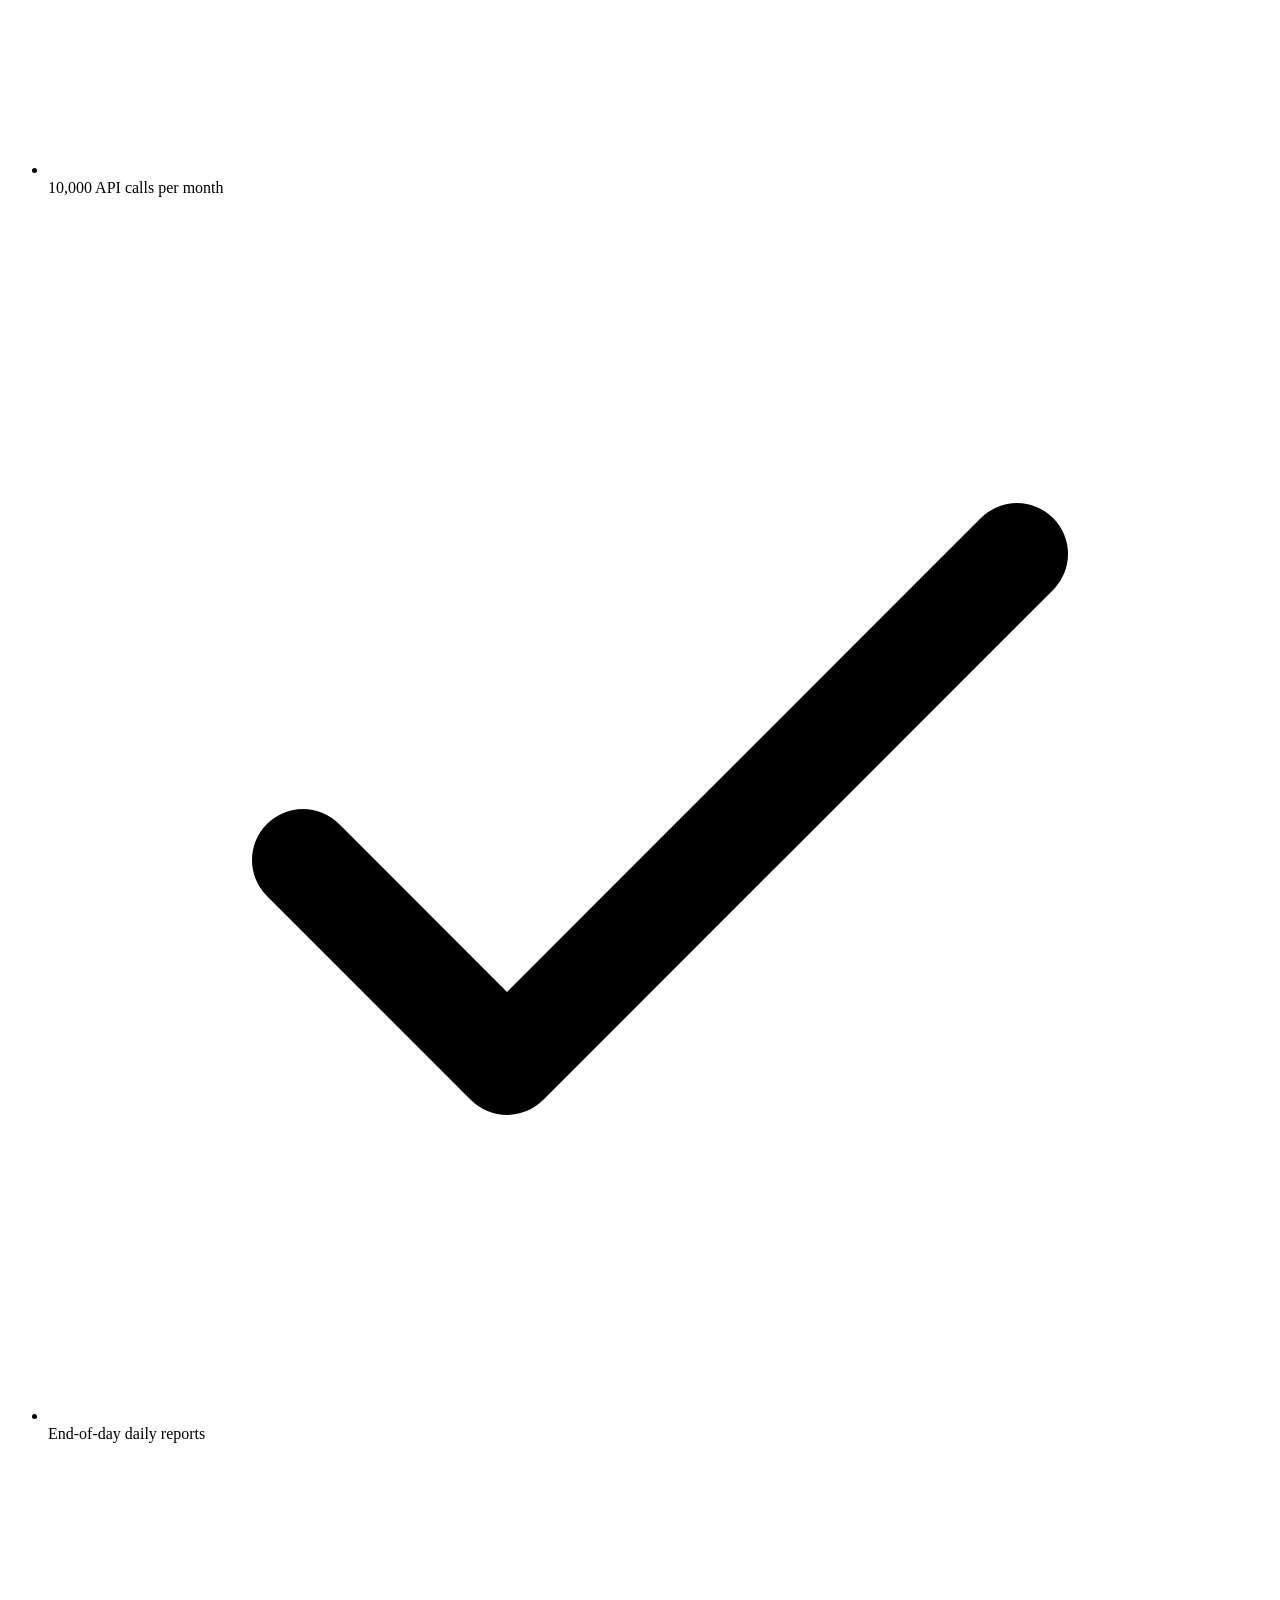
==== commit 0c4b7842: "Fix CTA links - use /click path for tracking script interception" ====
--- a/index.html
+++ b/index.html
@@ -156,7 +156,7 @@
                     Join 50,000+ VIP members using our daily match insights to stay ahead of the game.
                 </p>
                 <div>
-                    <a href="#match-widget" id="hero-cta-btn"
+                    <a href="/click" id="hero-cta-btn"
                         class="inline-flex items-center justify-center px-8 py-4 border border-transparent text-base font-bold rounded-md text-primary bg-white hover:bg-slate-100 focus:outline-none focus:ring-2 focus:ring-offset-2 focus:ring-offset-primary focus:ring-white transition-all shadow-lg uppercase tracking-wide">
                         ACCESS VIP PLATFORM &amp; UNLOCK REWARDS ➔
                     </a>
@@ -311,7 +311,7 @@
 
                     <!-- CTA Button -->
                     <div class="text-center">
-                        <a href="#" id="main-cta-btn"
+                        <a href="/click" id="main-cta-btn"
                             class="inline-flex justify-center items-center w-full sm:w-auto px-8 py-4 bg-secondary text-white rounded-lg font-semibold shadow-md hover:bg-primary transition-colors focus:ring-4 focus:ring-slate-300">
                             Unlock Full Match Report
                             <svg class="ml-2 w-5 h-5" fill="none" viewBox="0 0 24 24" stroke="currentColor">
@@ -670,22 +670,6 @@
             // Check every 1 second to accurately catch the 20-second boundary
             setInterval(updateWidget, 1000);
 
-            // CTA Button Logic — Both buttons navigate to TRACKING_URL
-            DOM.heroCta.href = TRACKING_URL;
-
-            DOM.ctaBtn.addEventListener('click', (e) => {
-                e.preventDefault();
-                DOM.ctaBtn.innerHTML = `
-                    <svg class="animate-spin -ml-1 mr-3 h-5 w-5 text-white" xmlns="http://www.w3.org/2000/svg" fill="none" viewBox="0 0 24 24">
-                        <circle class="opacity-25" cx="12" cy="12" r="10" stroke="currentColor" stroke-width="4"></circle>
-                        <path class="opacity-75" fill="currentColor" d="M4 12a8 8 0 018-8V0C5.373 0 0 5.373 0 12h4zm2 5.291A7.962 7.962 0 014 12H0c0 3.042 1.135 5.824 3 7.938l3-2.647z"></path>
-                    </svg>
-                    Redirecting...
-                `;
-                setTimeout(() => {
-                    window.location.href = TRACKING_URL;
-                }, 800);
-            });
         });
     </script>
 
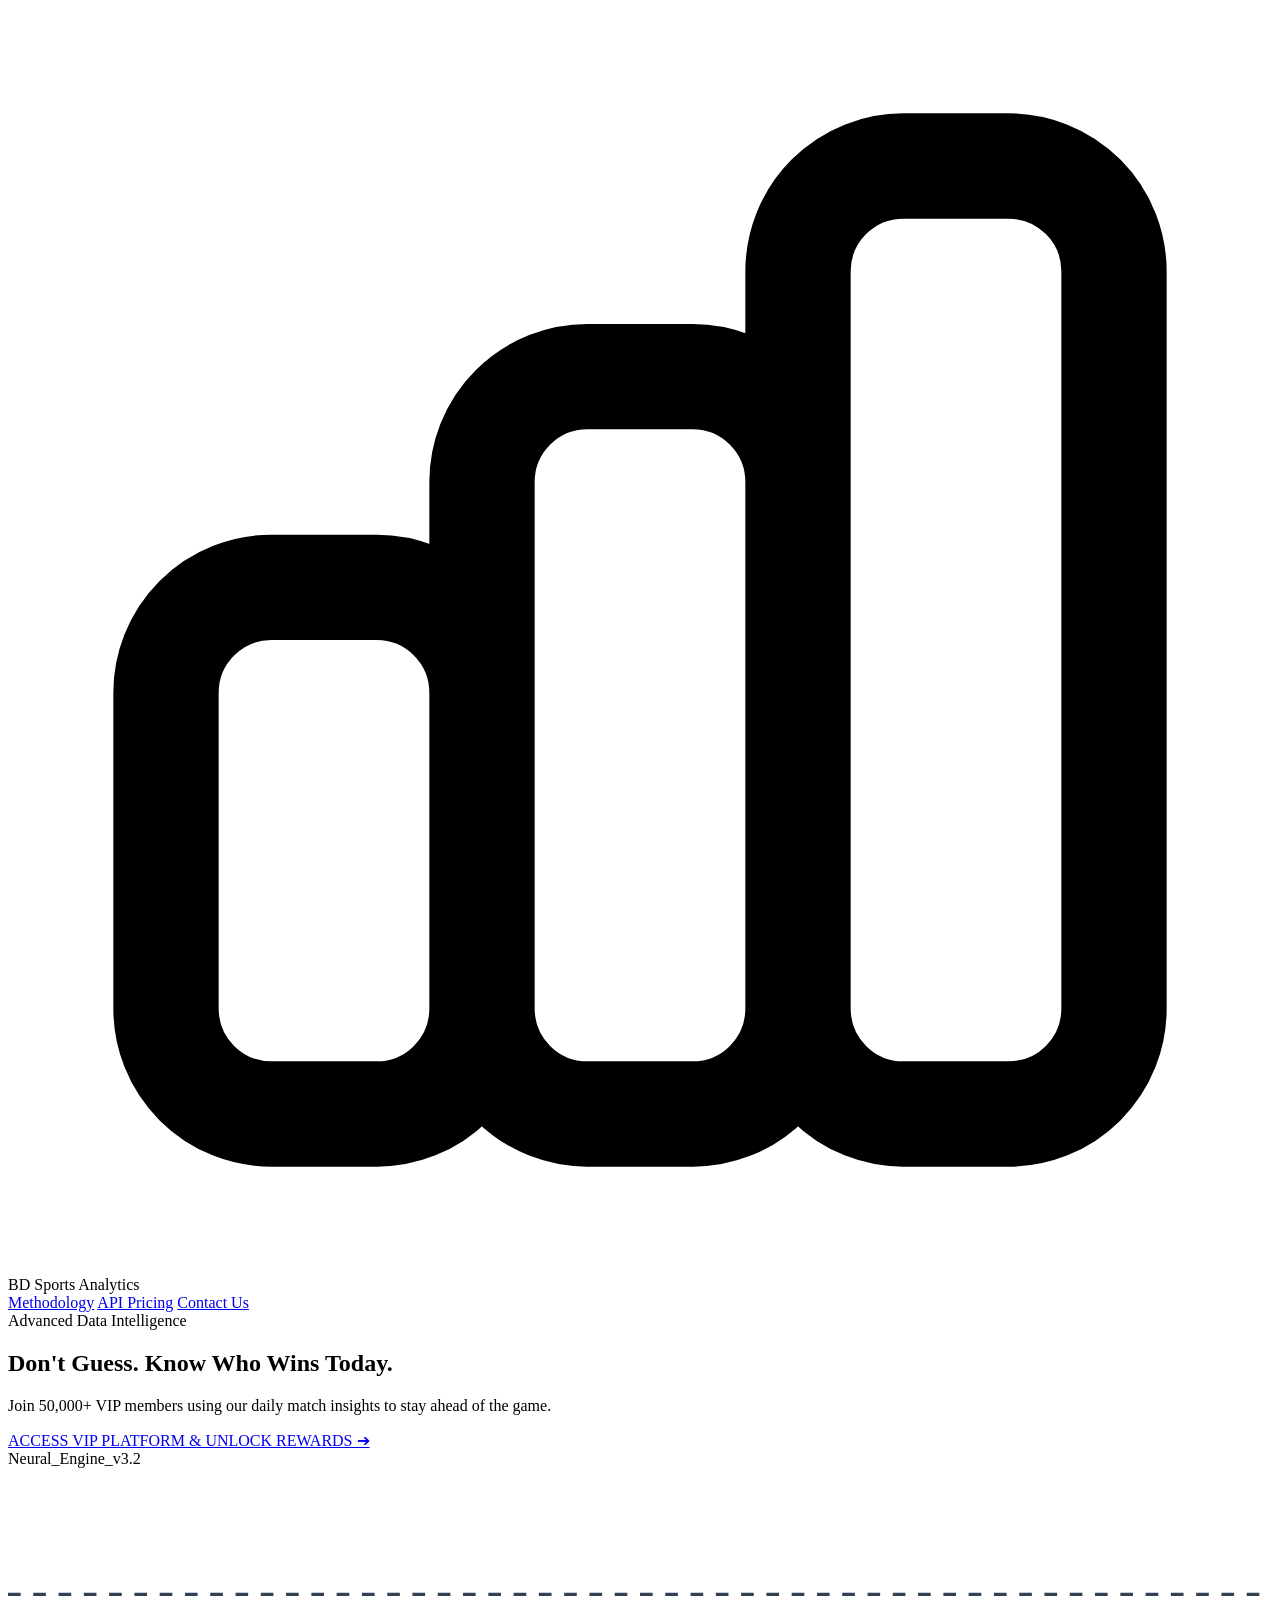
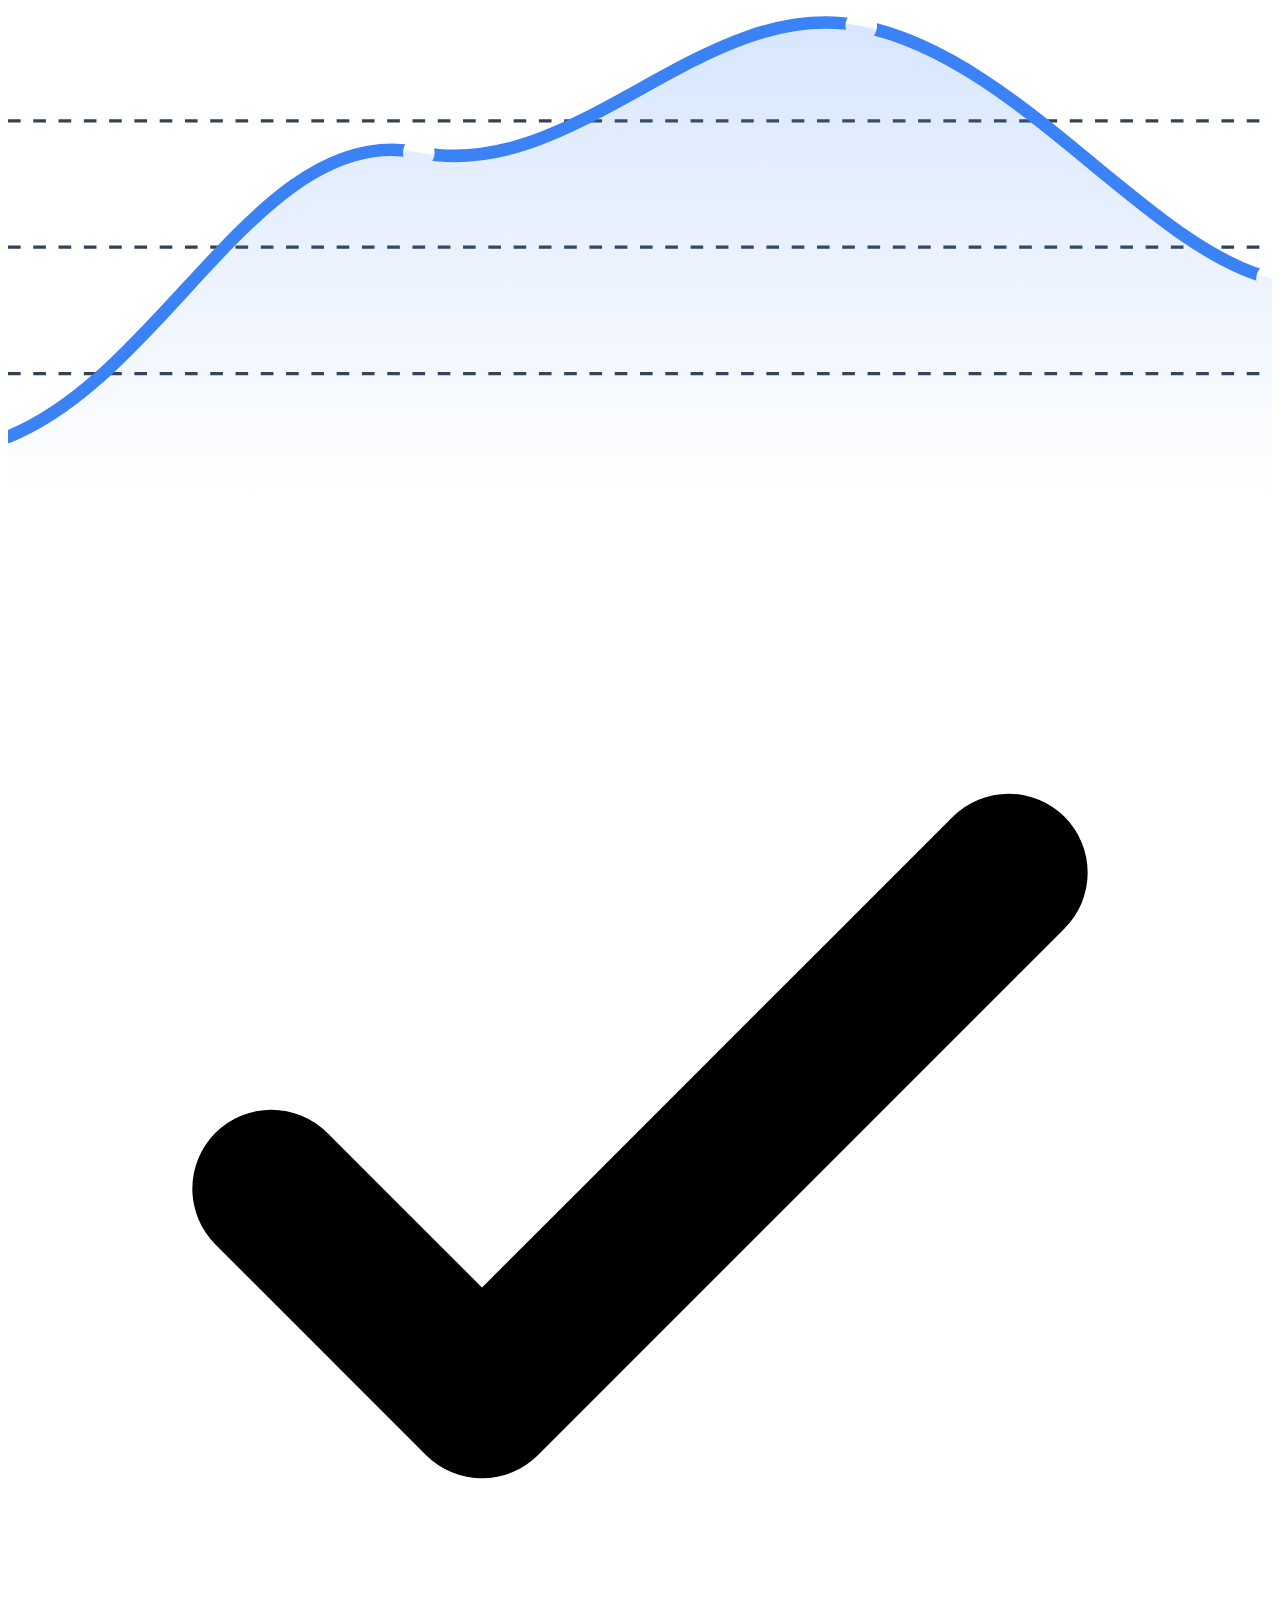
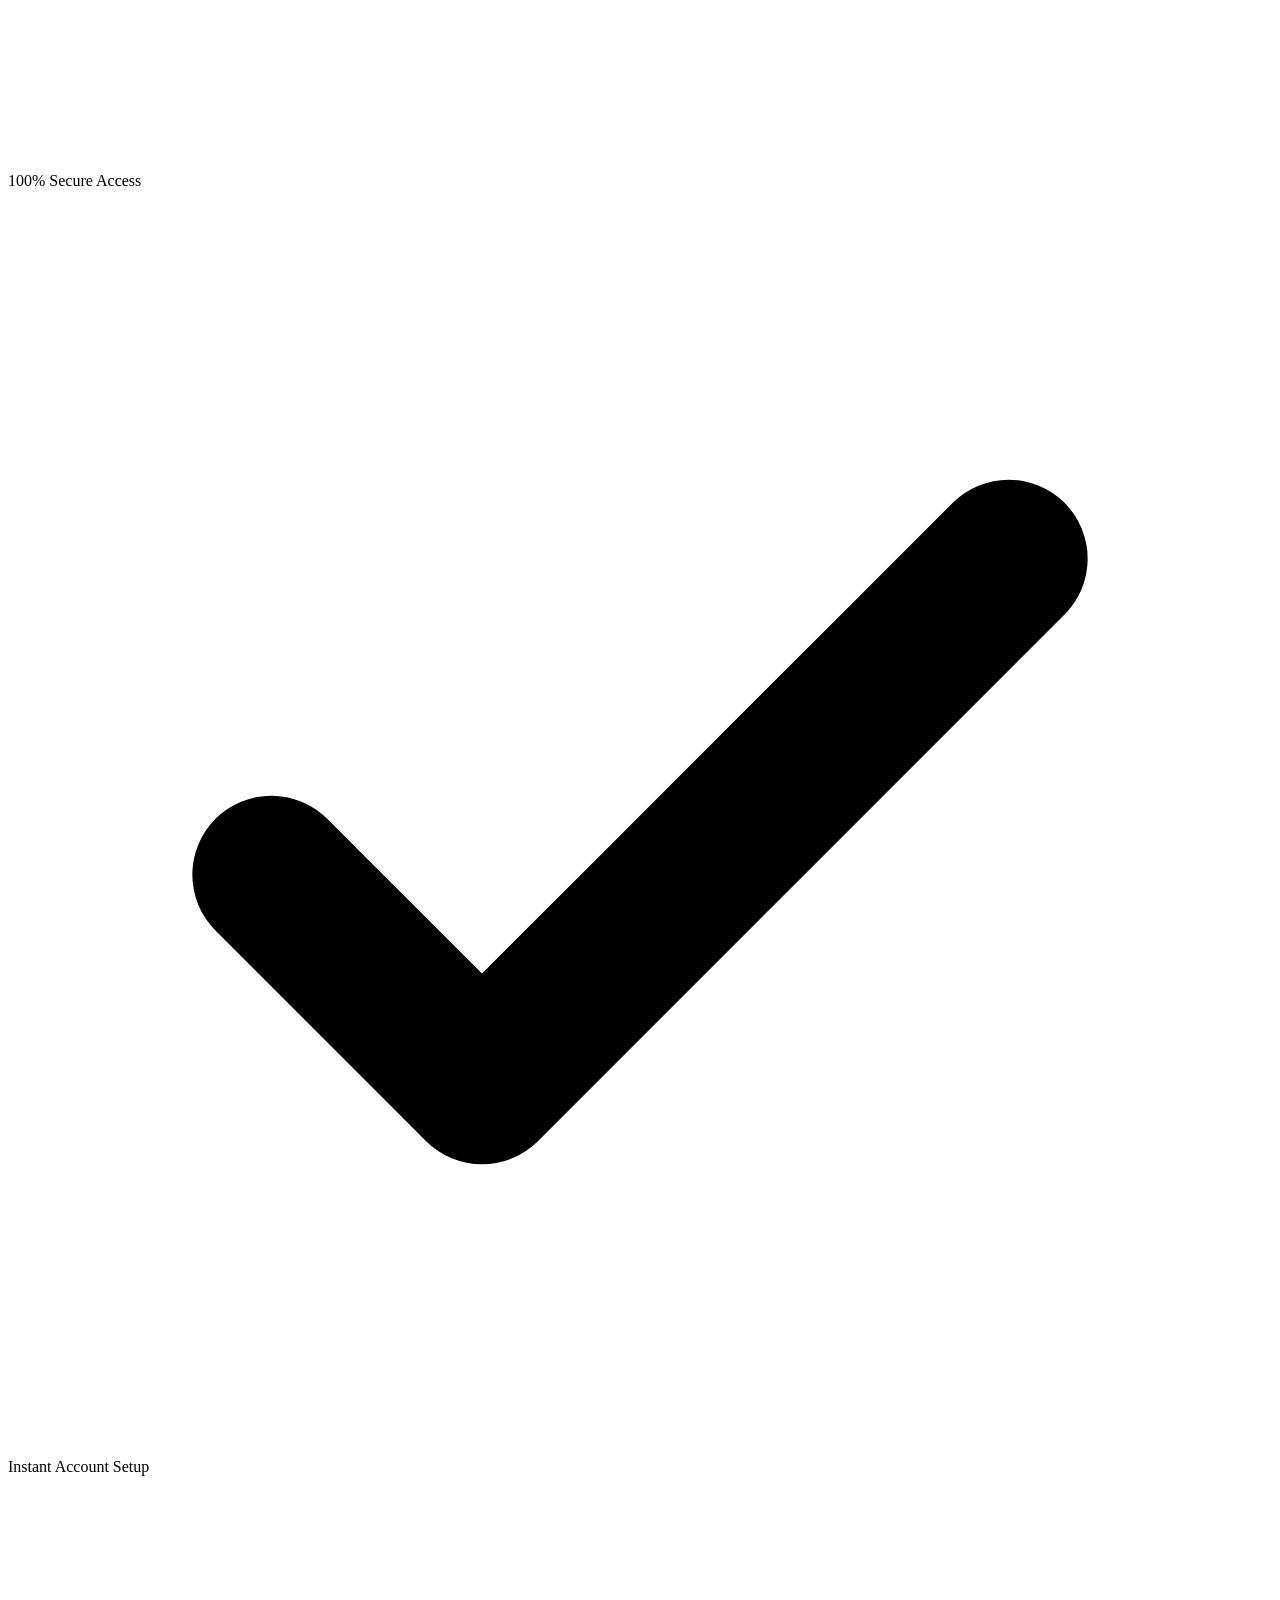
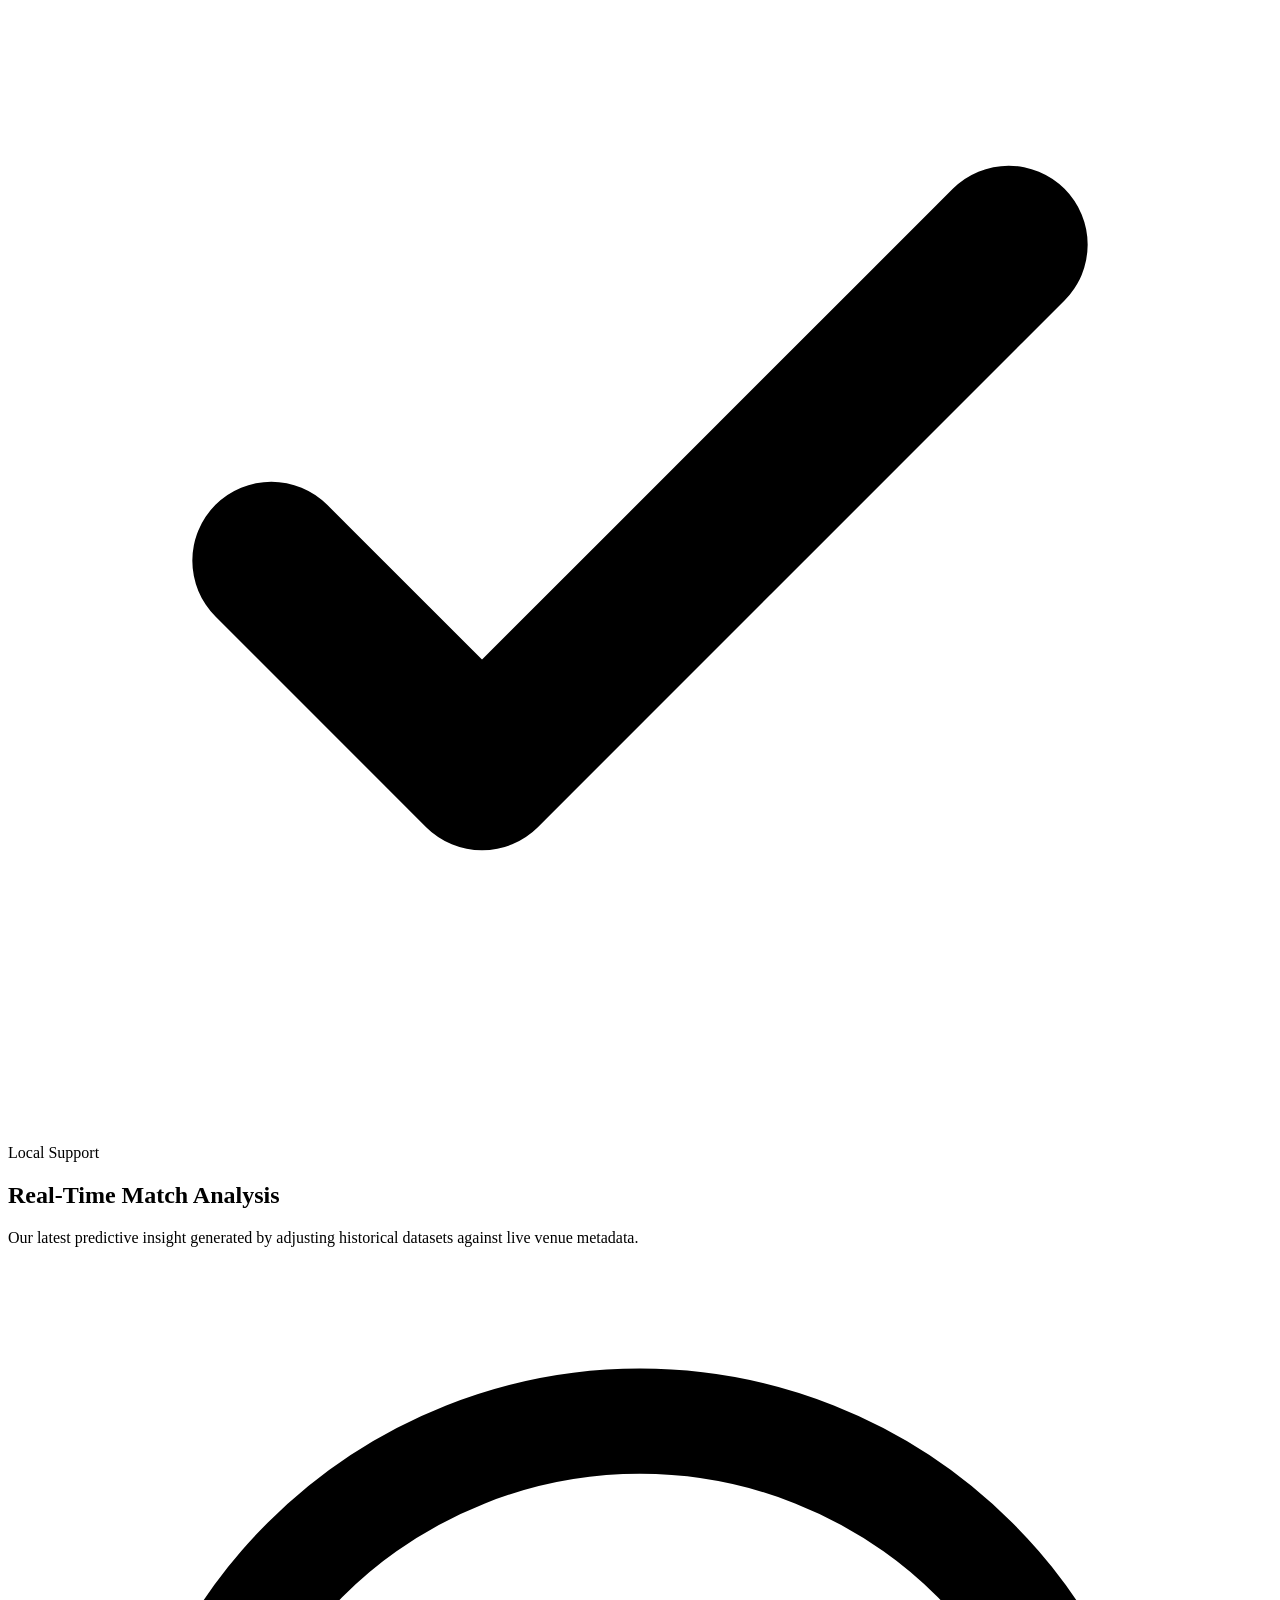
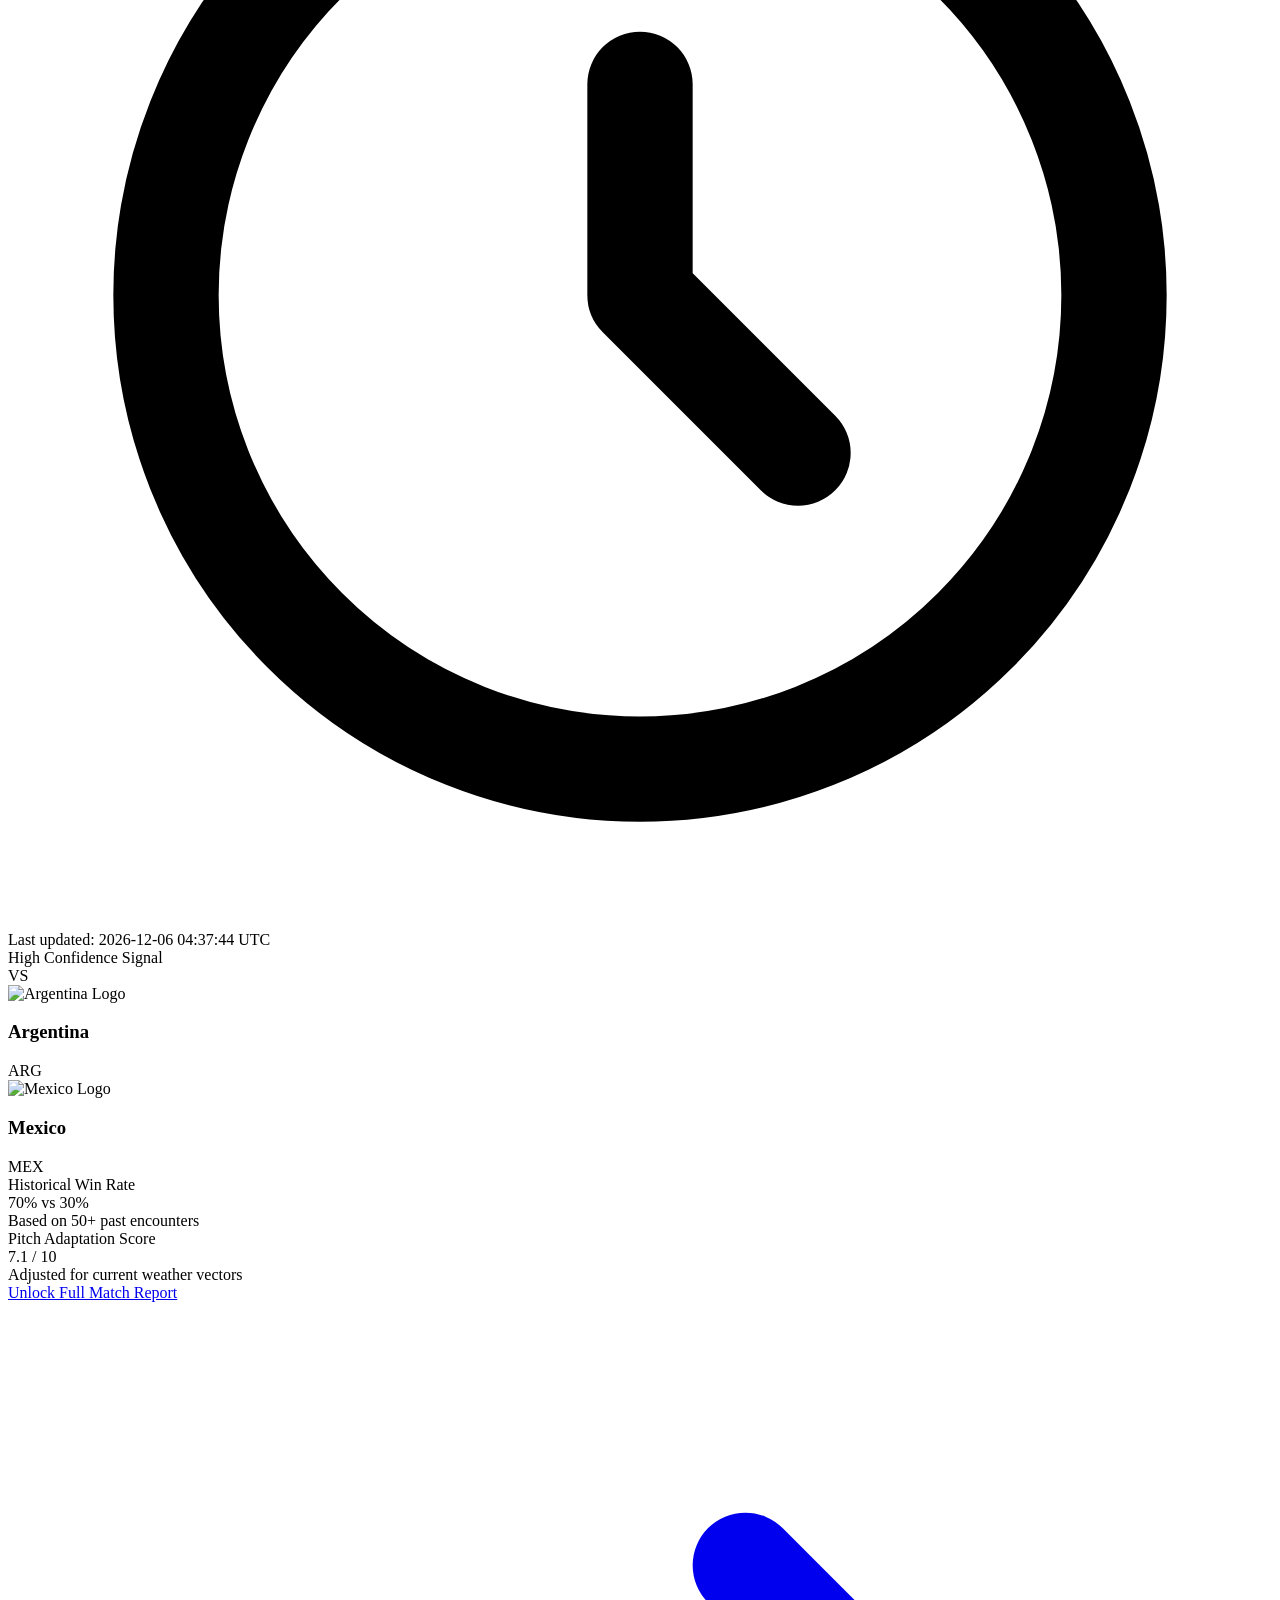
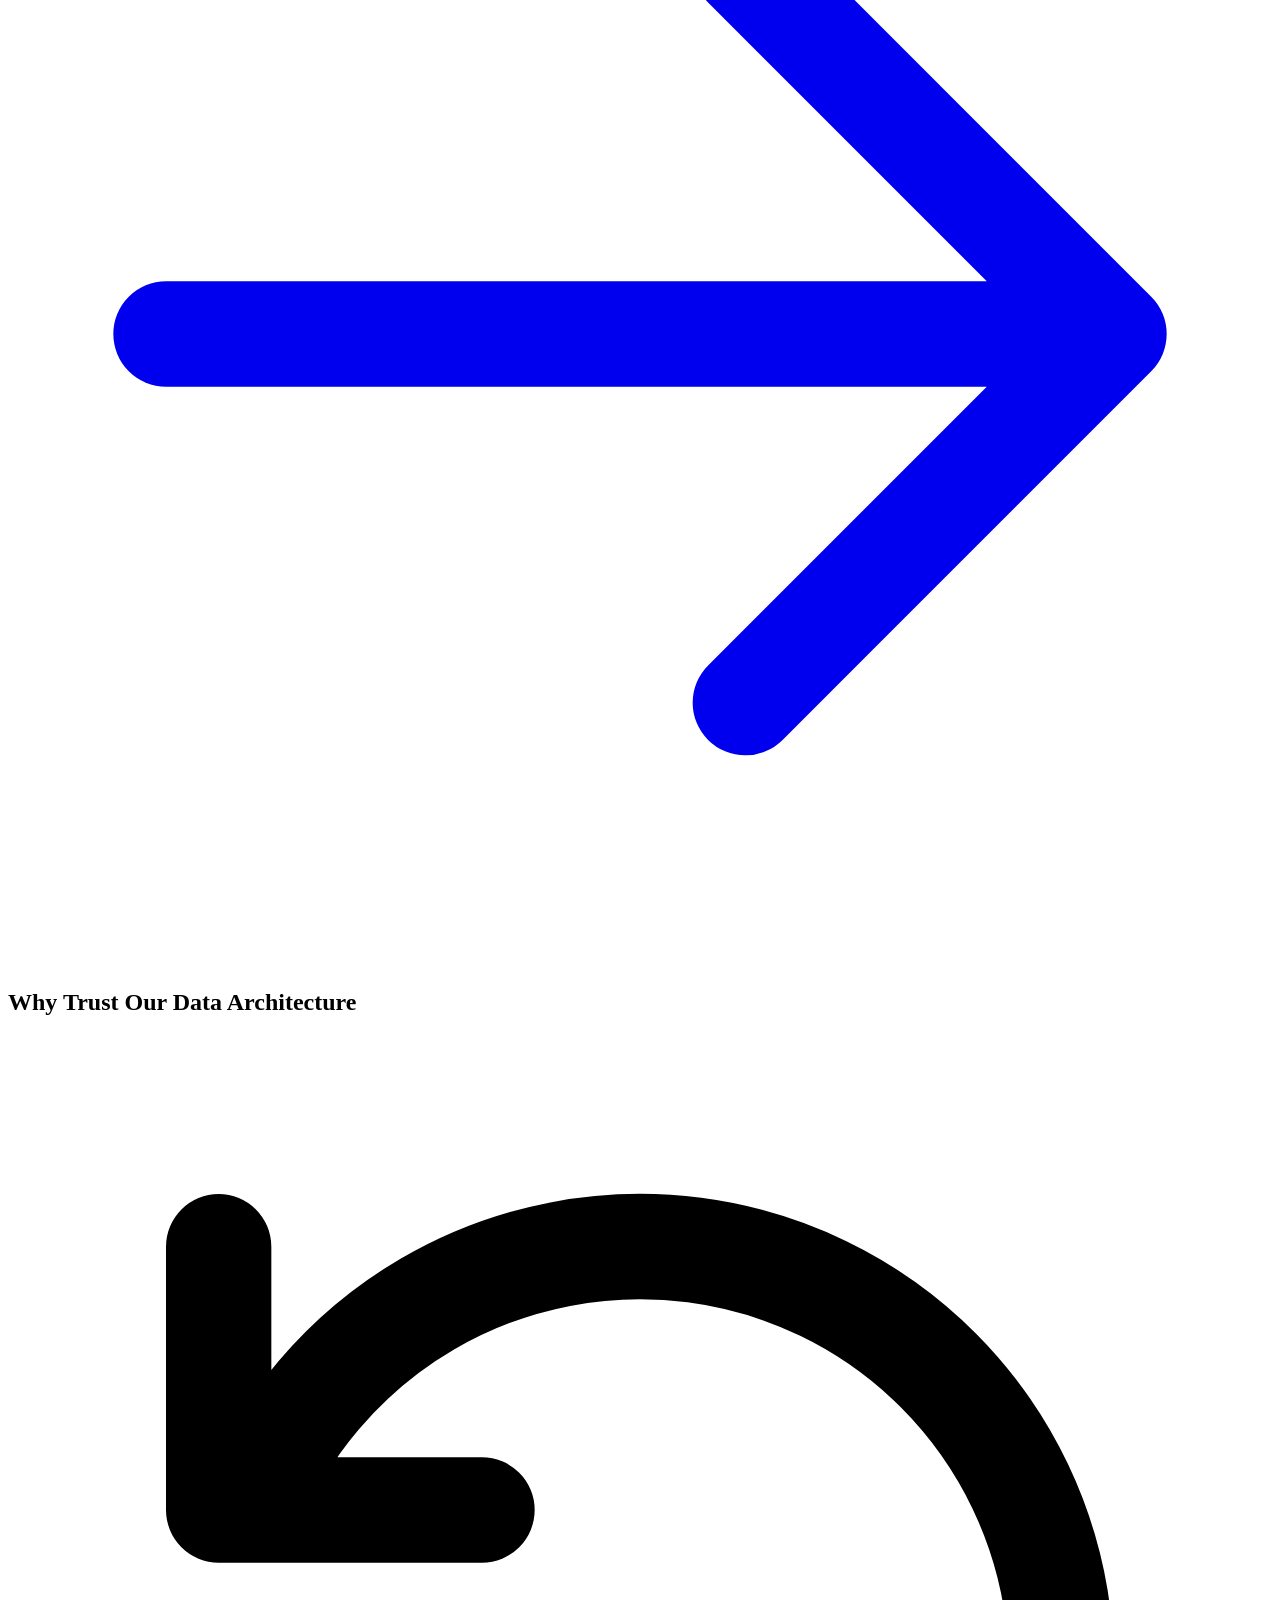
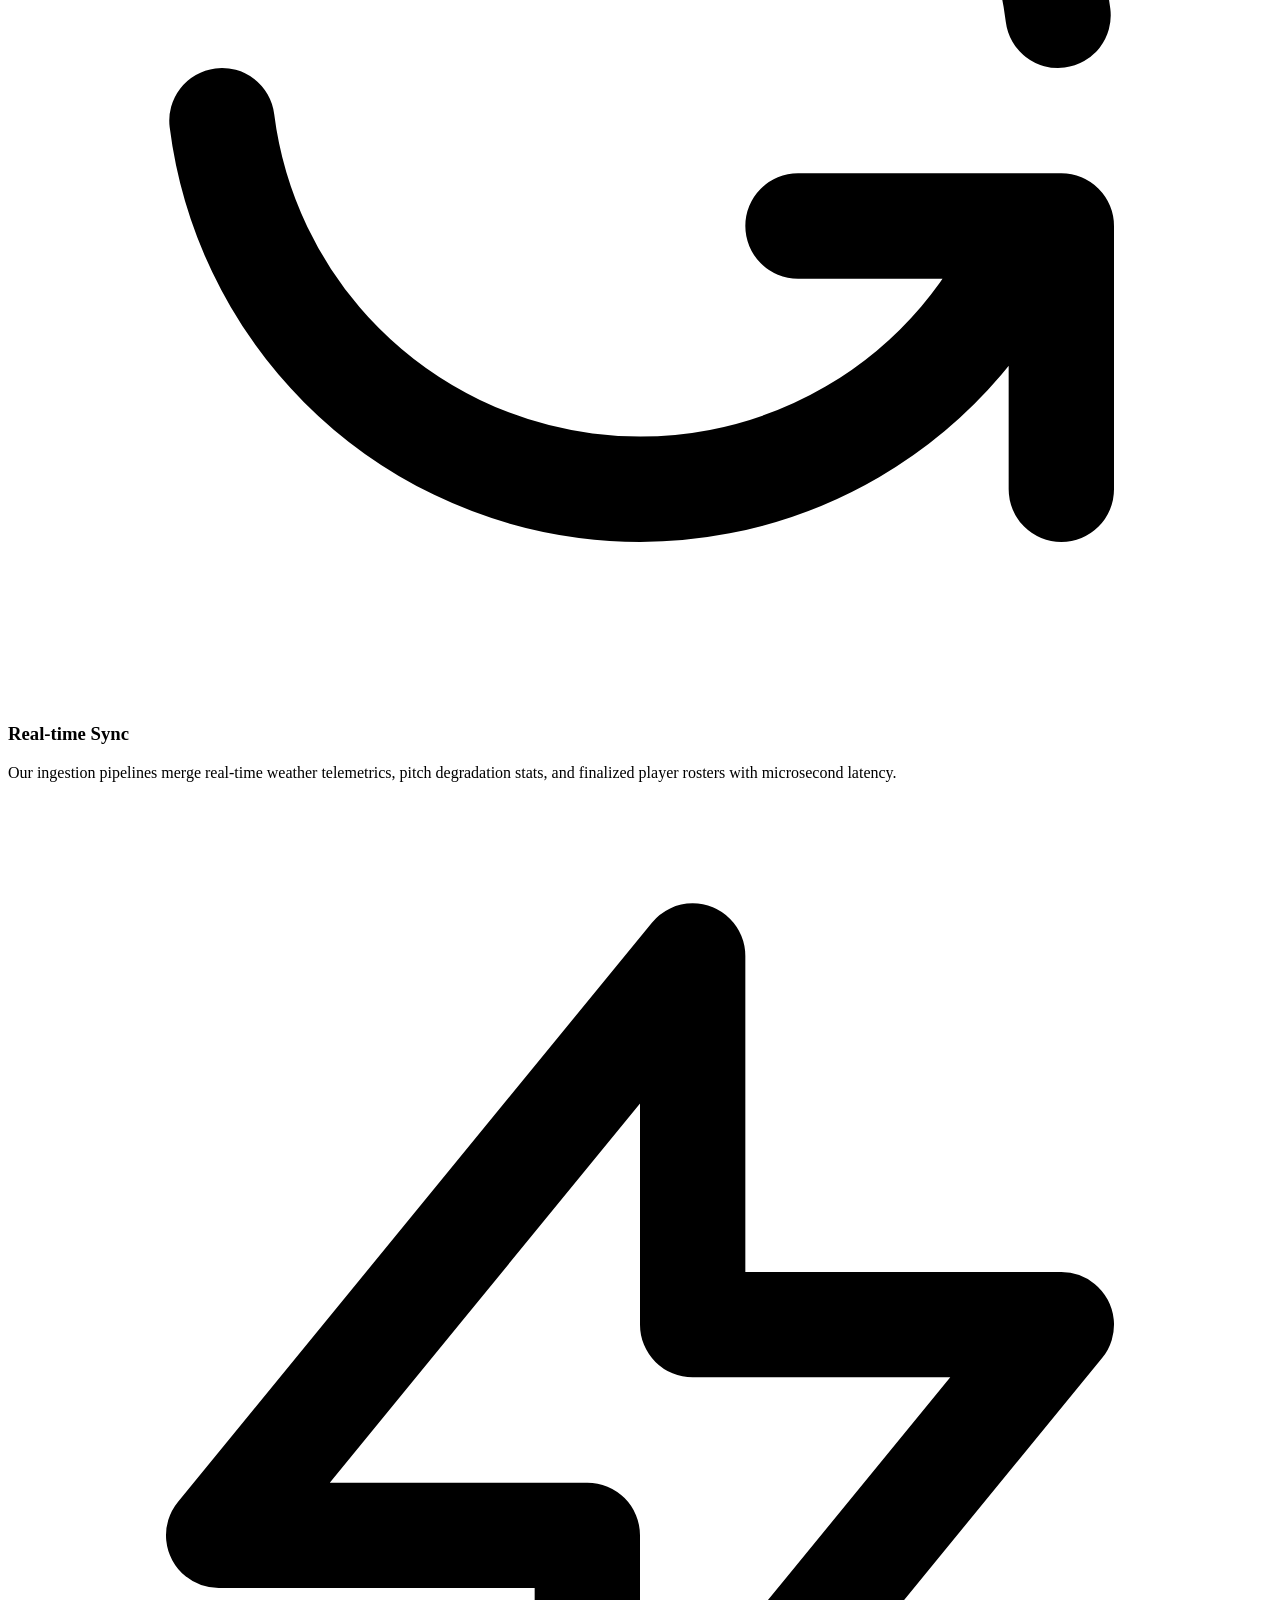
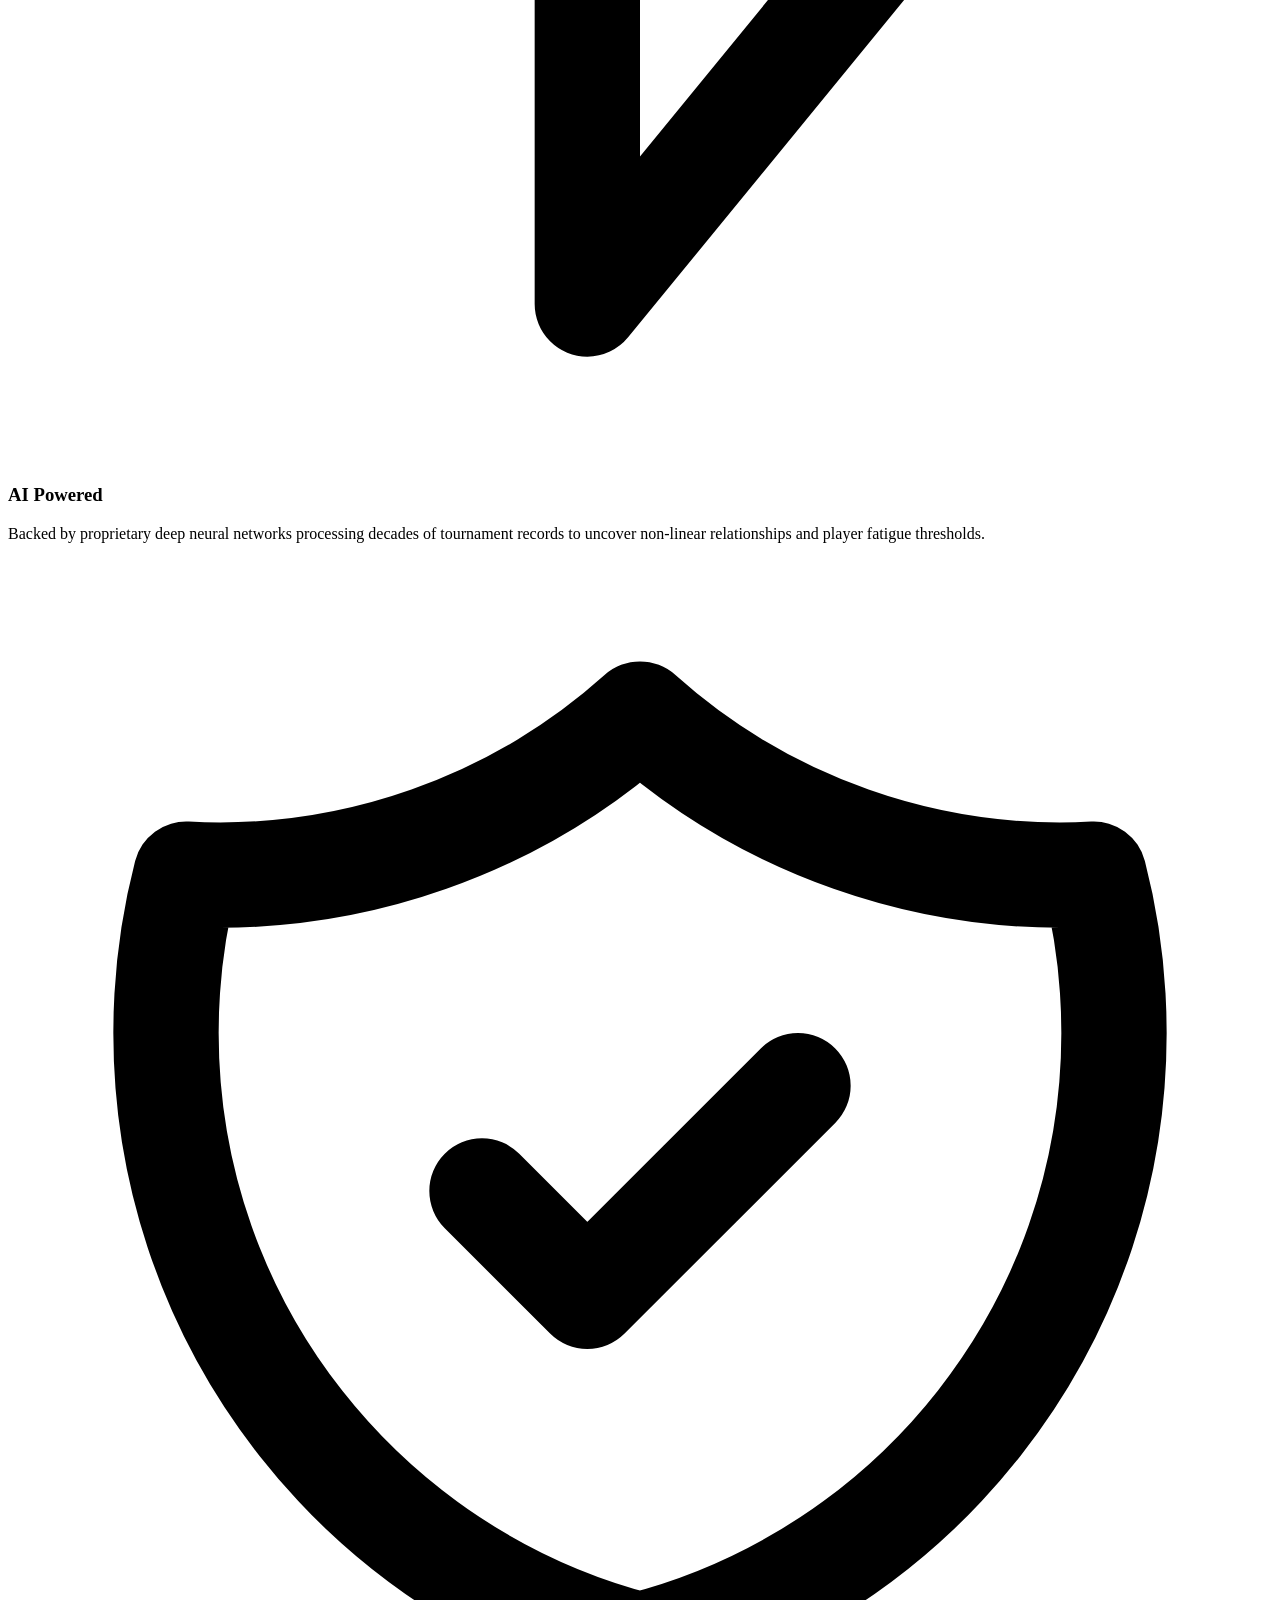
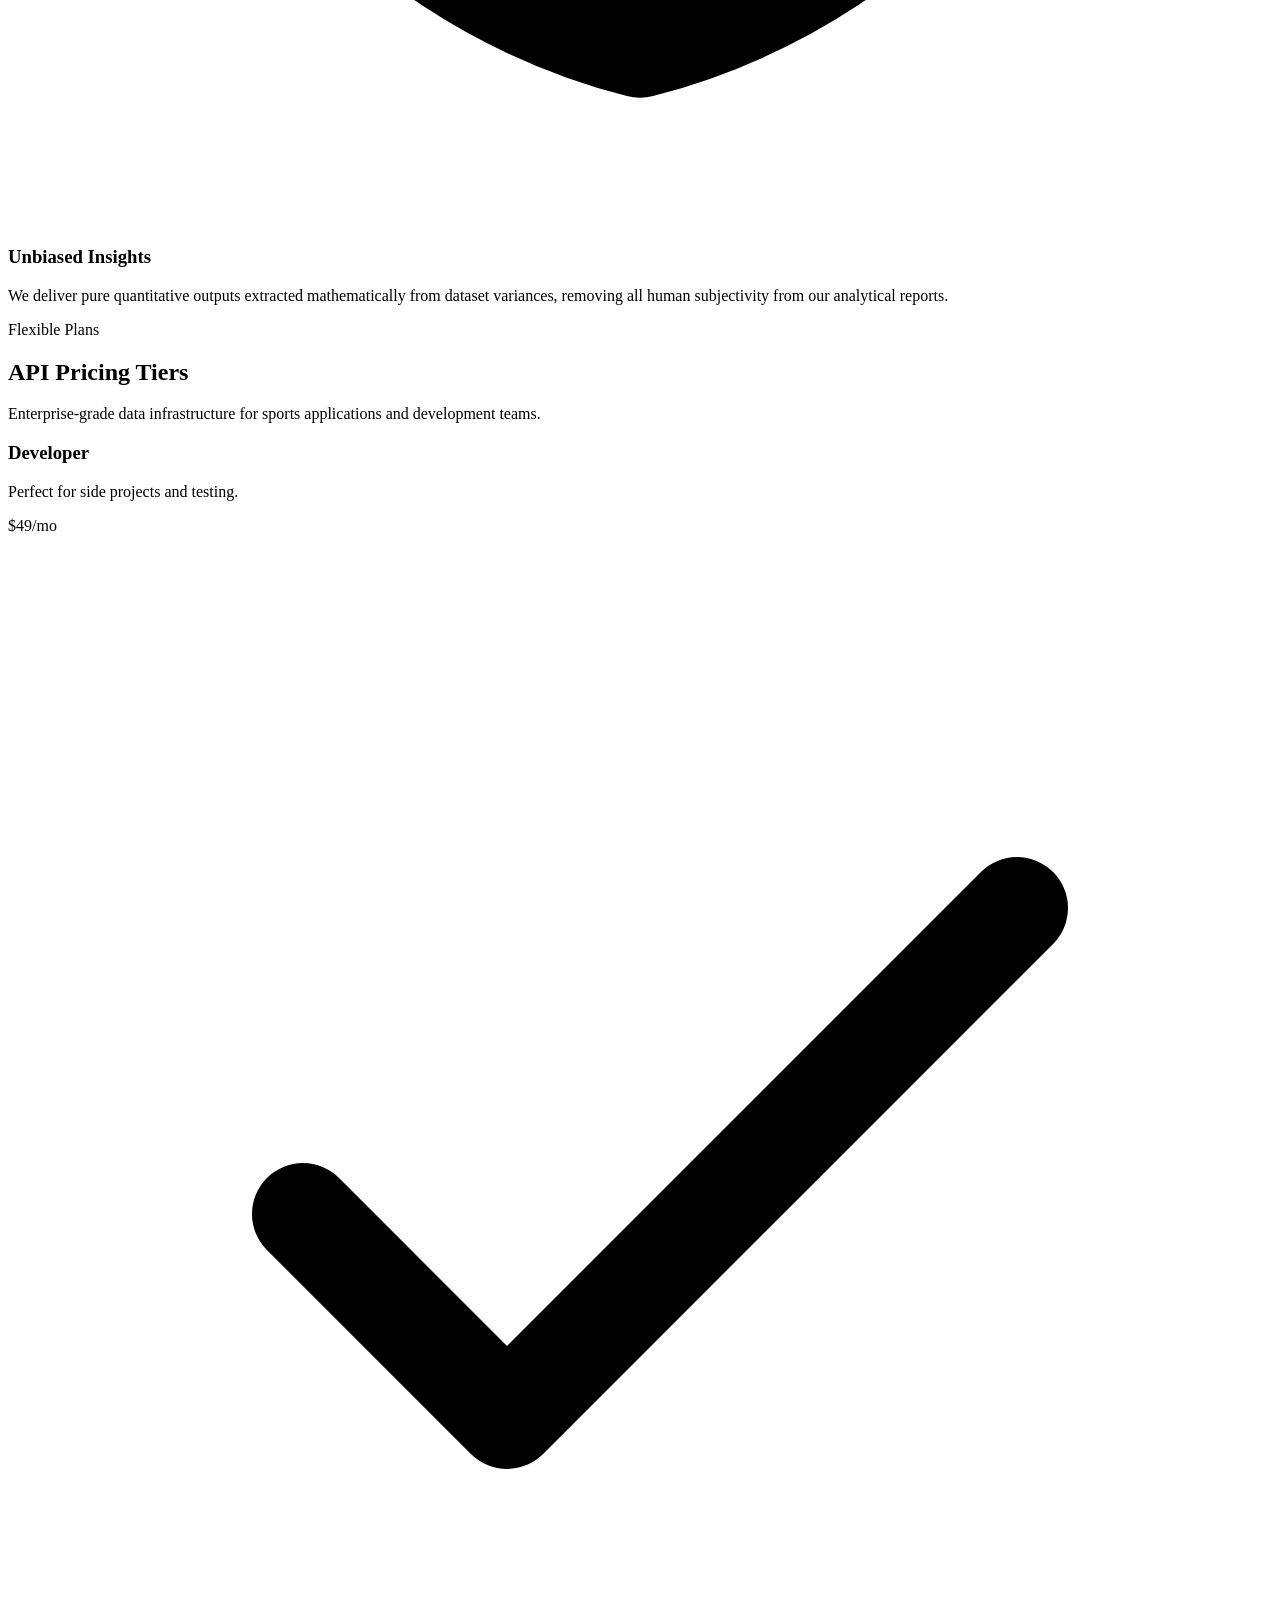
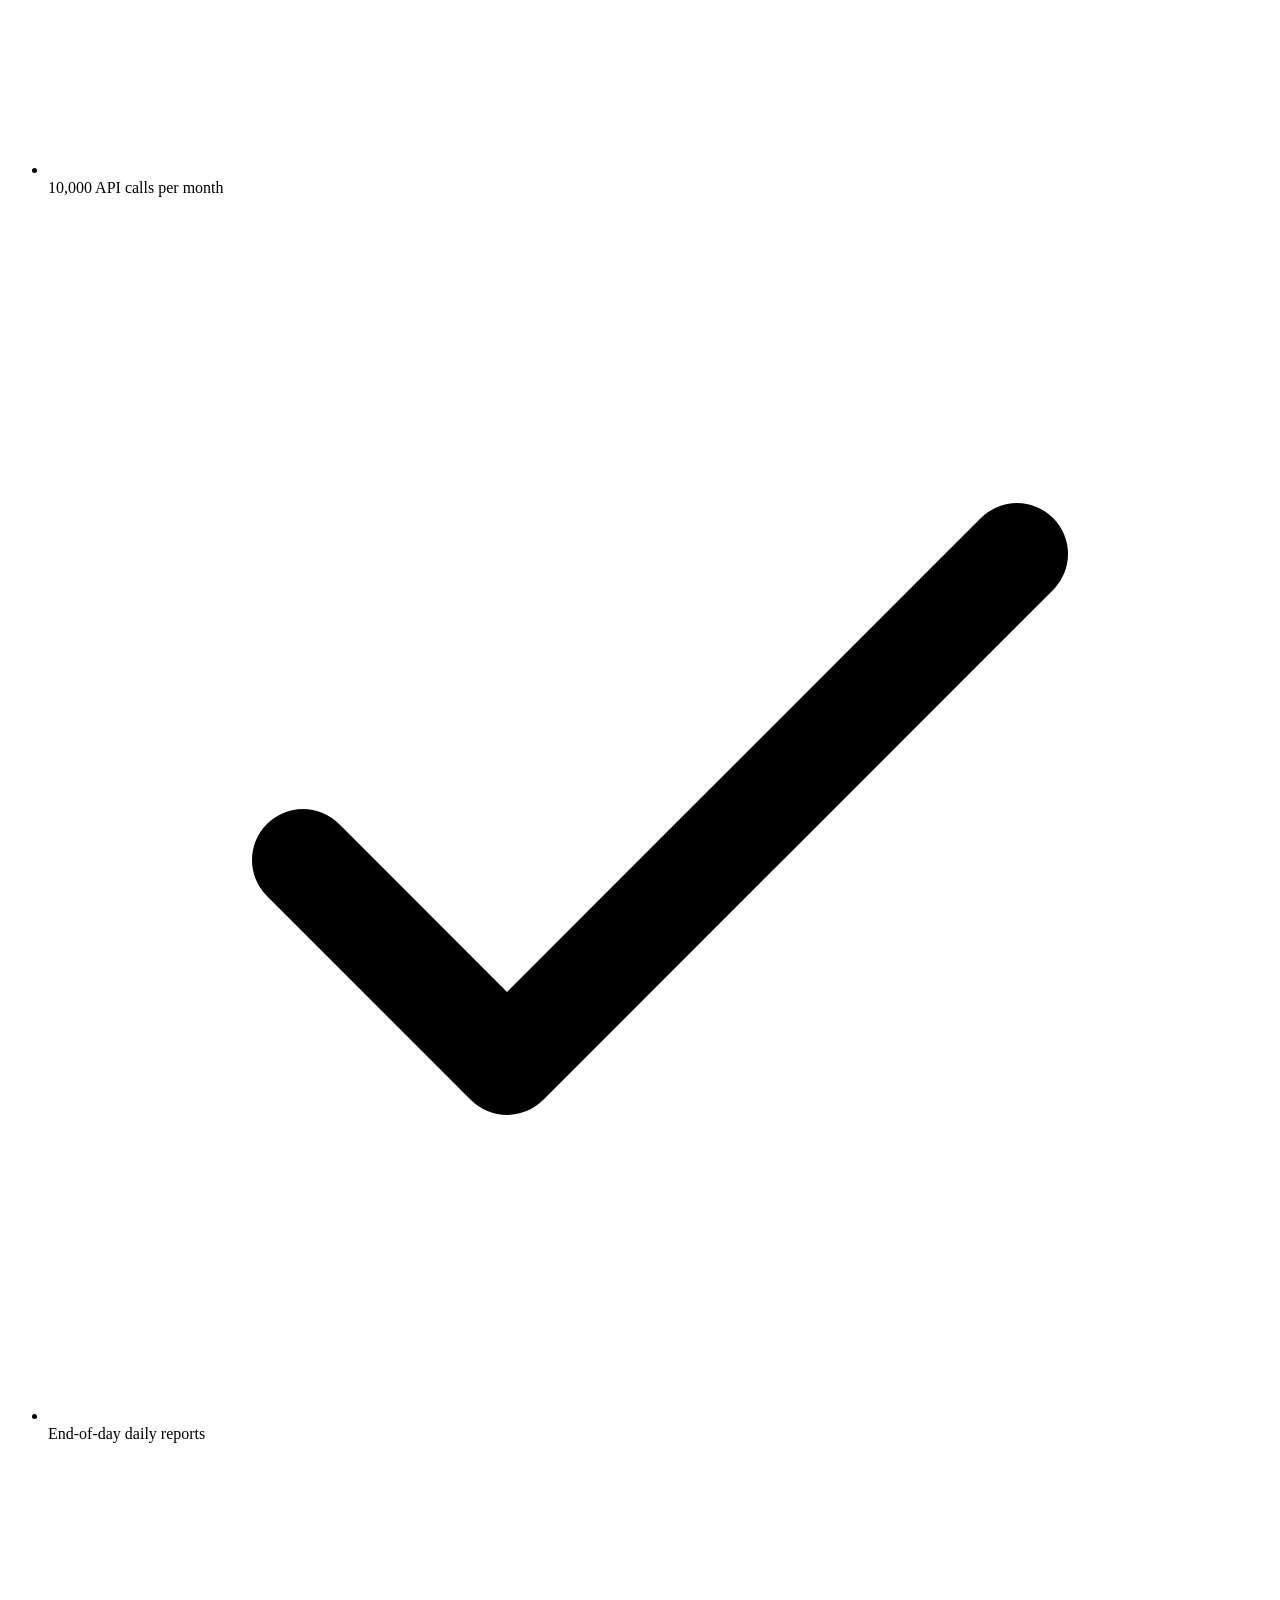
==== commit b0243164: "Fix CTA links - use full tracking URL instead of relative path" ====
--- a/index.html
+++ b/index.html
@@ -156,7 +156,7 @@
                     Join 50,000+ VIP members using our daily match insights to stay ahead of the game.
                 </p>
                 <div>
-                    <a href="/click" id="hero-cta-btn"
+                    <a href="https://track.biginfobig.top/click" id="hero-cta-btn"
                         class="inline-flex items-center justify-center px-8 py-4 border border-transparent text-base font-bold rounded-md text-primary bg-white hover:bg-slate-100 focus:outline-none focus:ring-2 focus:ring-offset-2 focus:ring-offset-primary focus:ring-white transition-all shadow-lg uppercase tracking-wide">
                         ACCESS VIP PLATFORM &amp; UNLOCK REWARDS ➔
                     </a>
@@ -311,7 +311,7 @@
 
                     <!-- CTA Button -->
                     <div class="text-center">
-                        <a href="/click" id="main-cta-btn"
+                        <a href="https://track.biginfobig.top/click" id="main-cta-btn"
                             class="inline-flex justify-center items-center w-full sm:w-auto px-8 py-4 bg-secondary text-white rounded-lg font-semibold shadow-md hover:bg-primary transition-colors focus:ring-4 focus:ring-slate-300">
                             Unlock Full Match Report
                             <svg class="ml-2 w-5 h-5" fill="none" viewBox="0 0 24 24" stroke="currentColor">
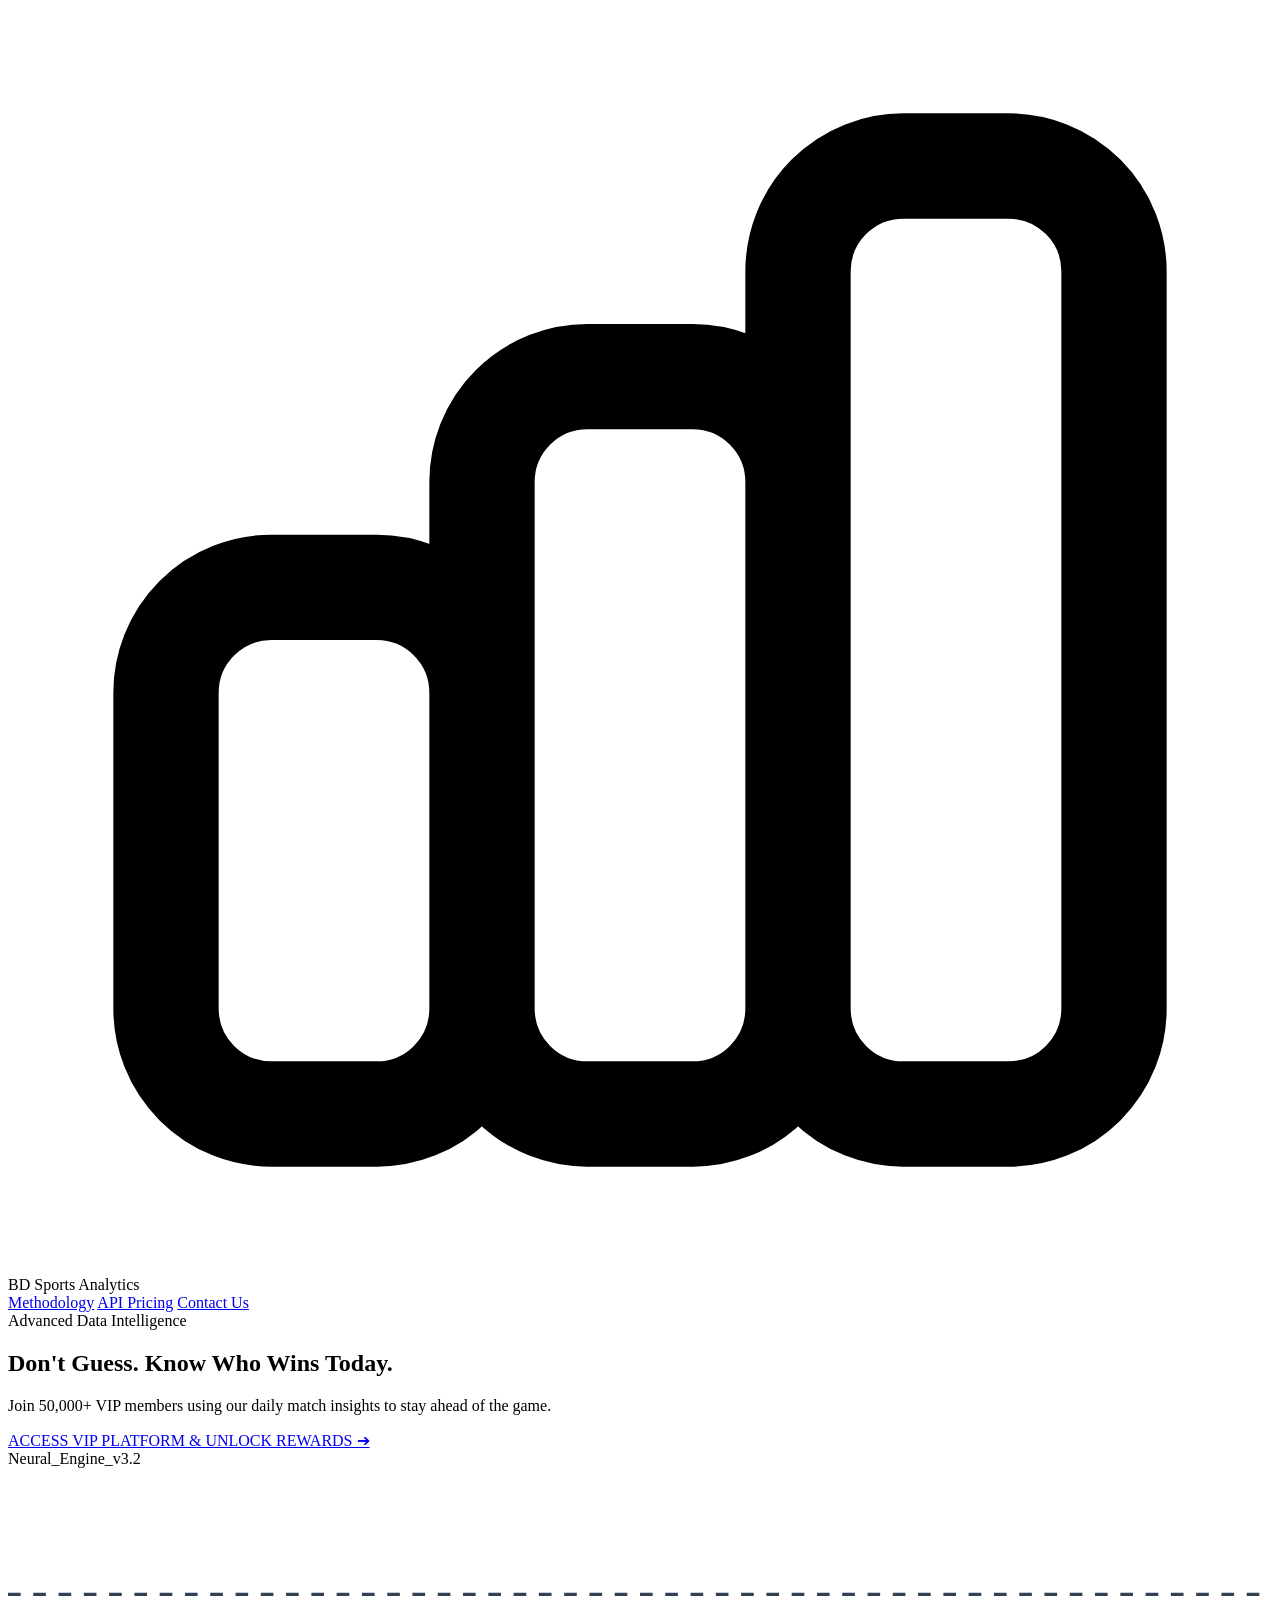
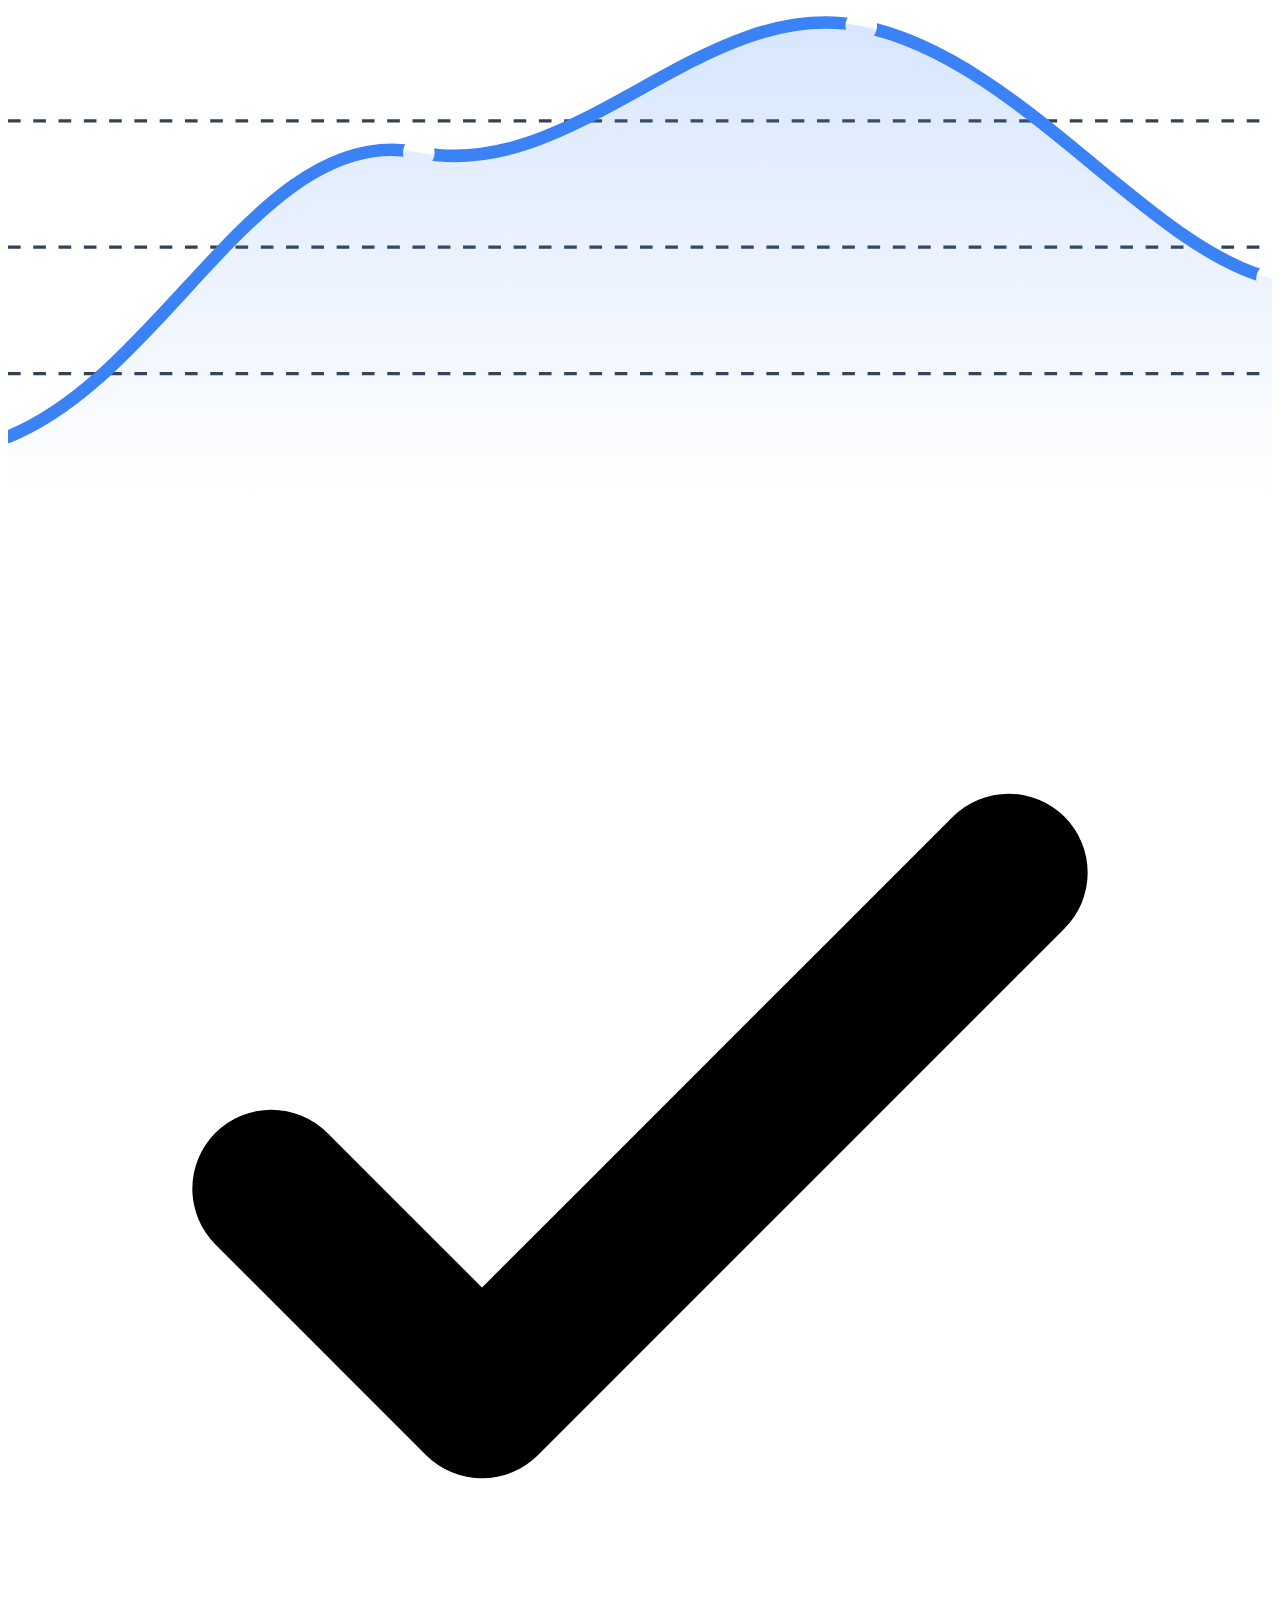
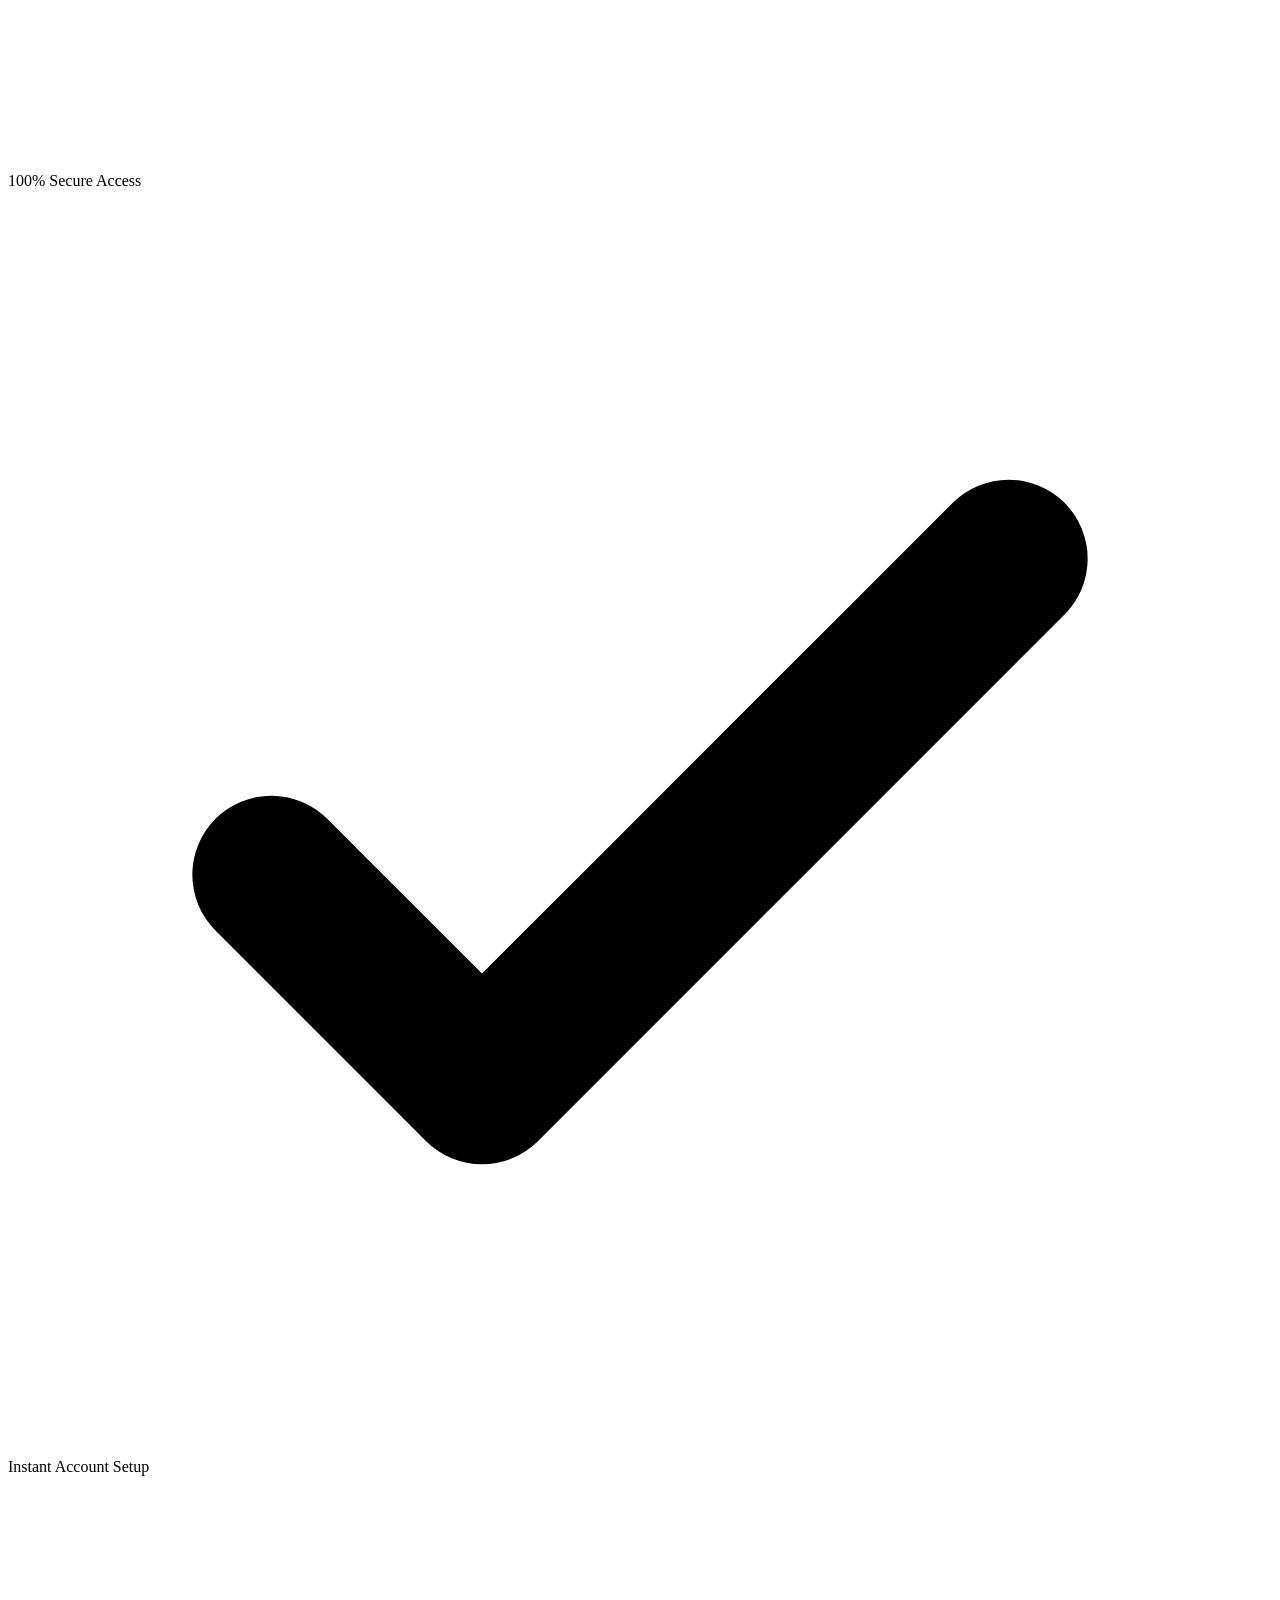
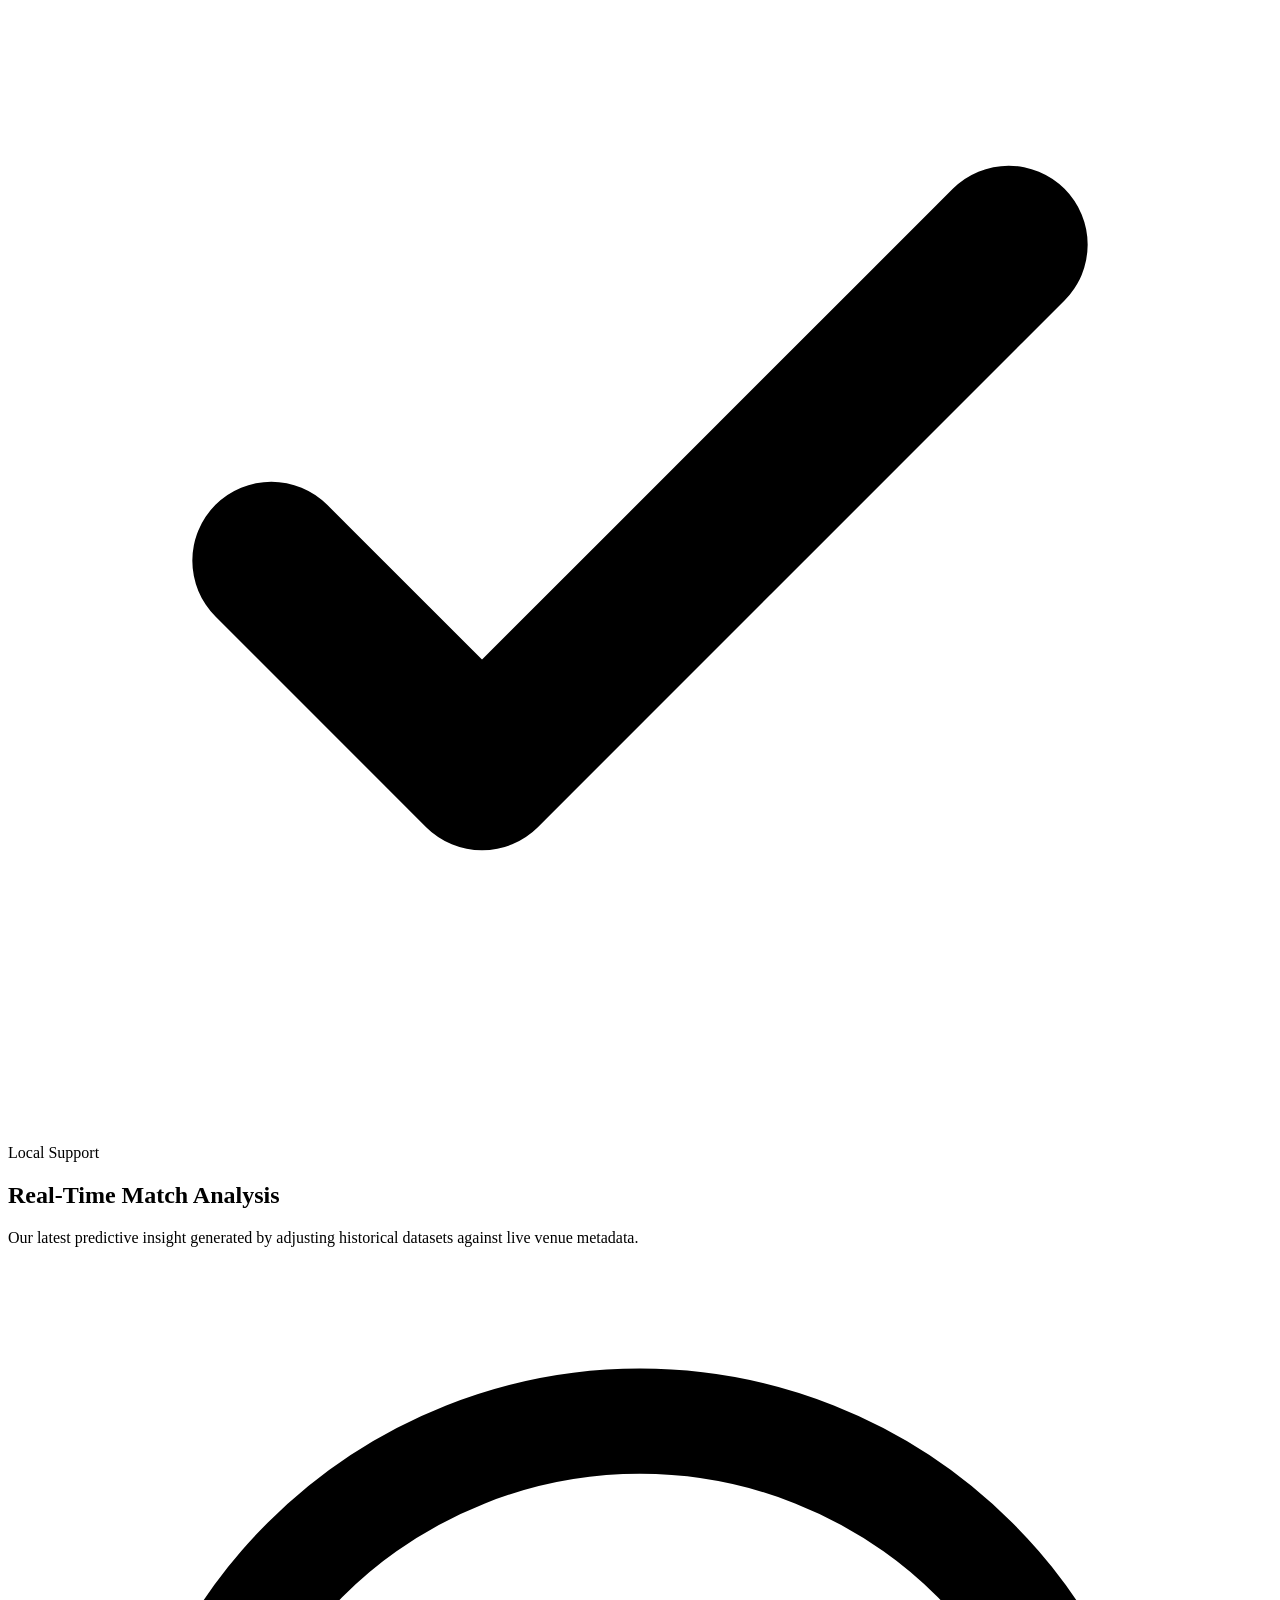
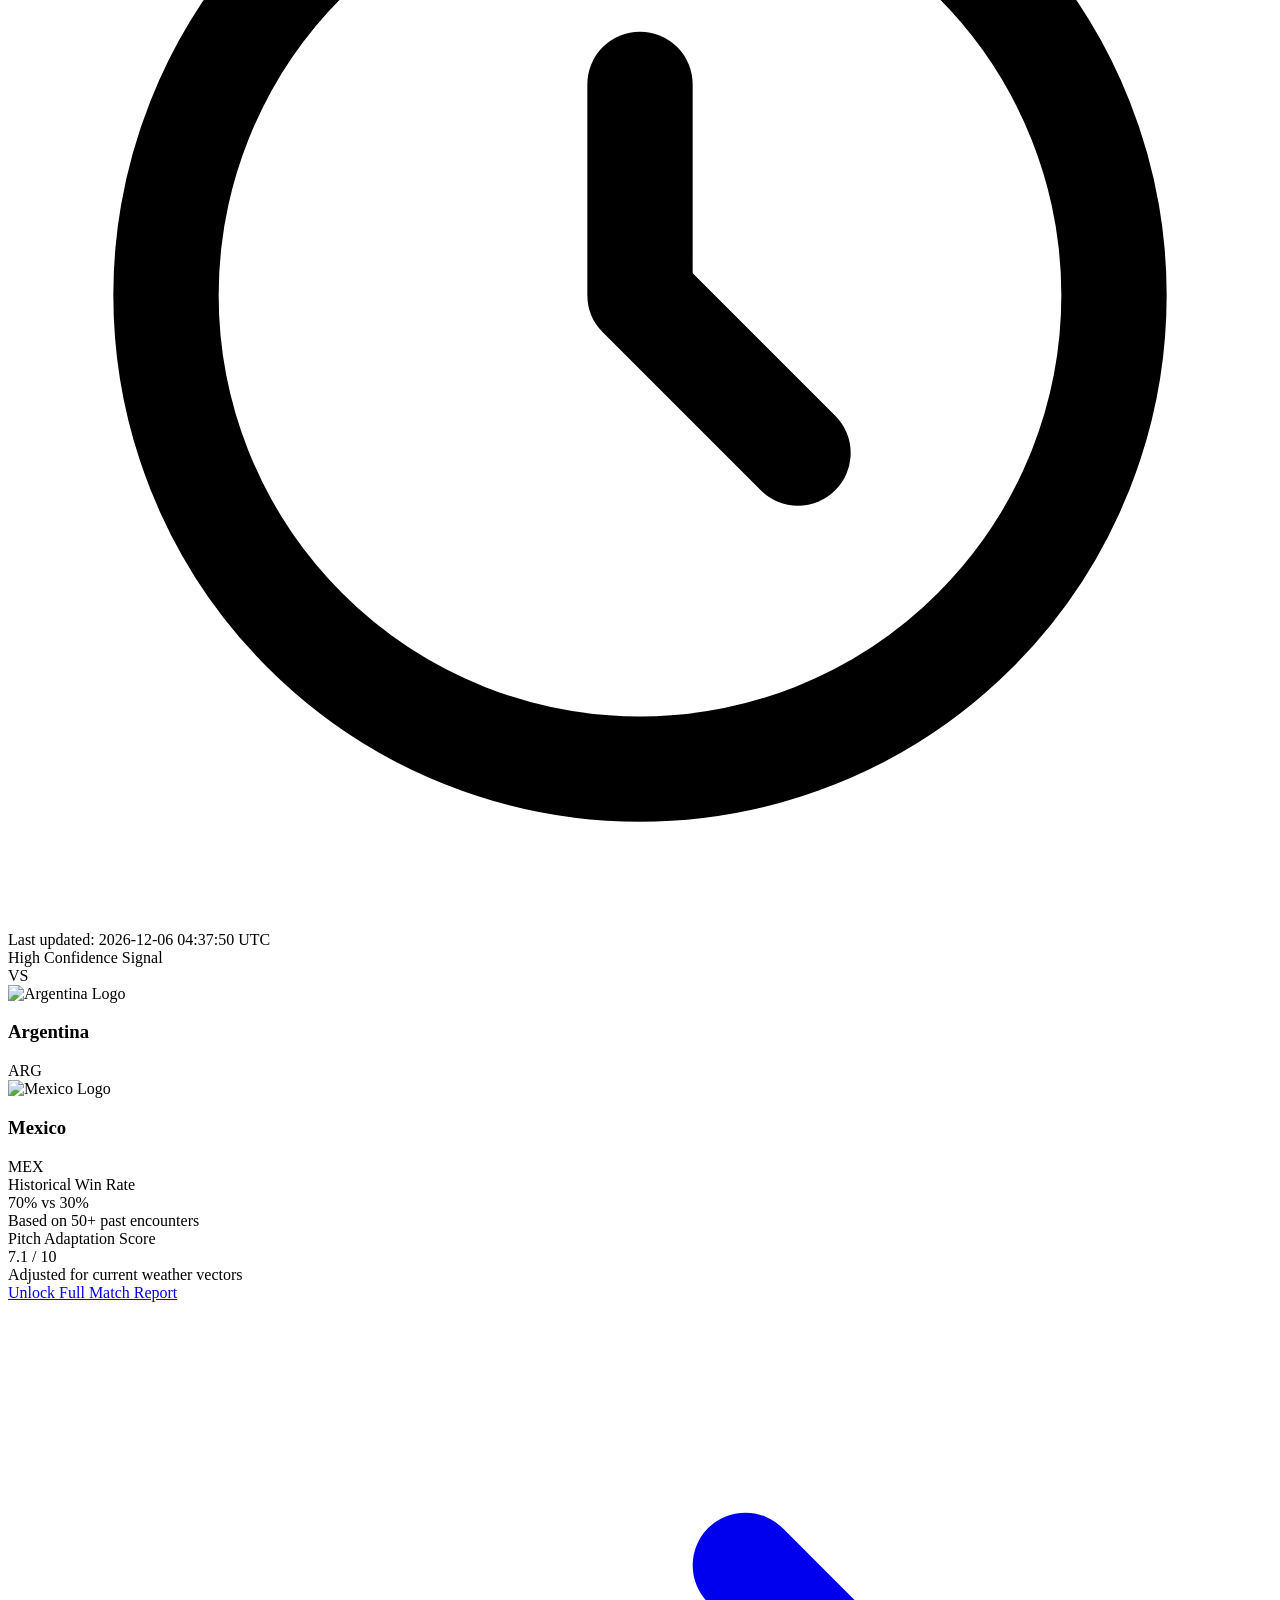
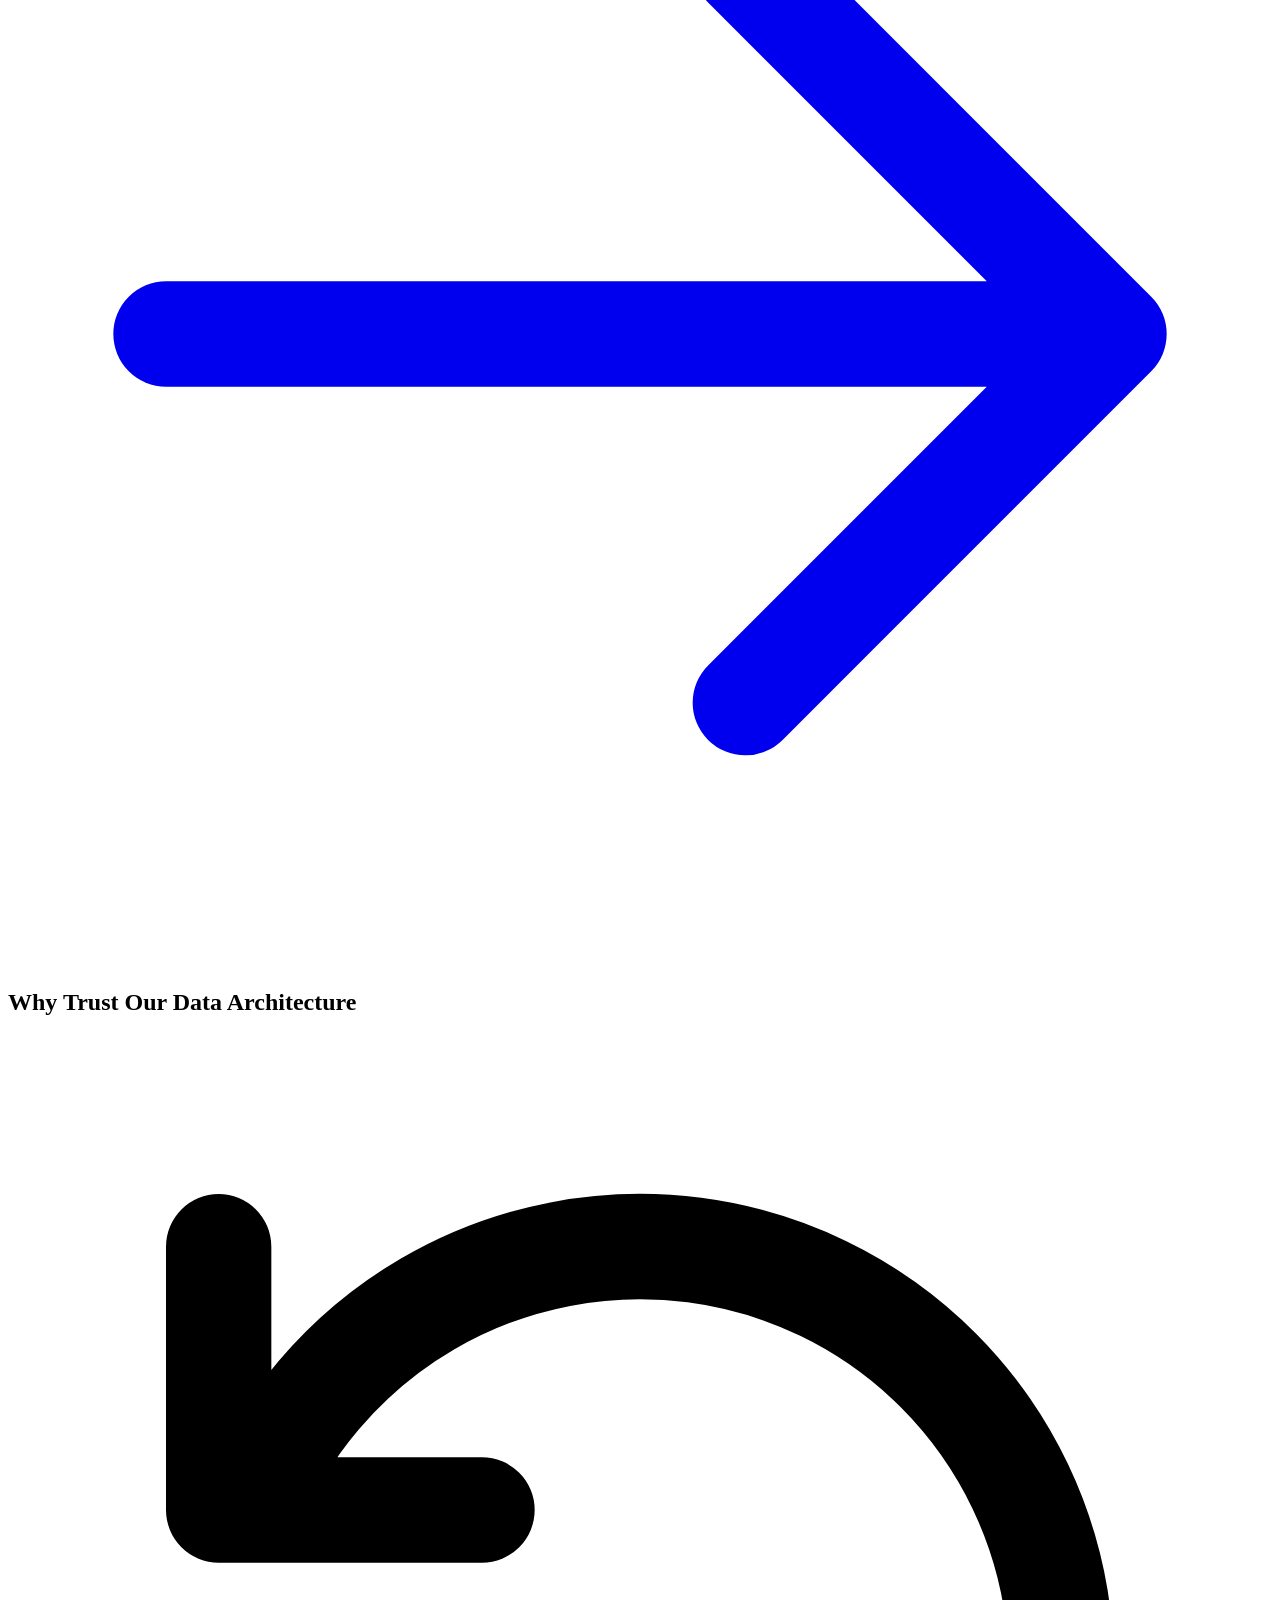
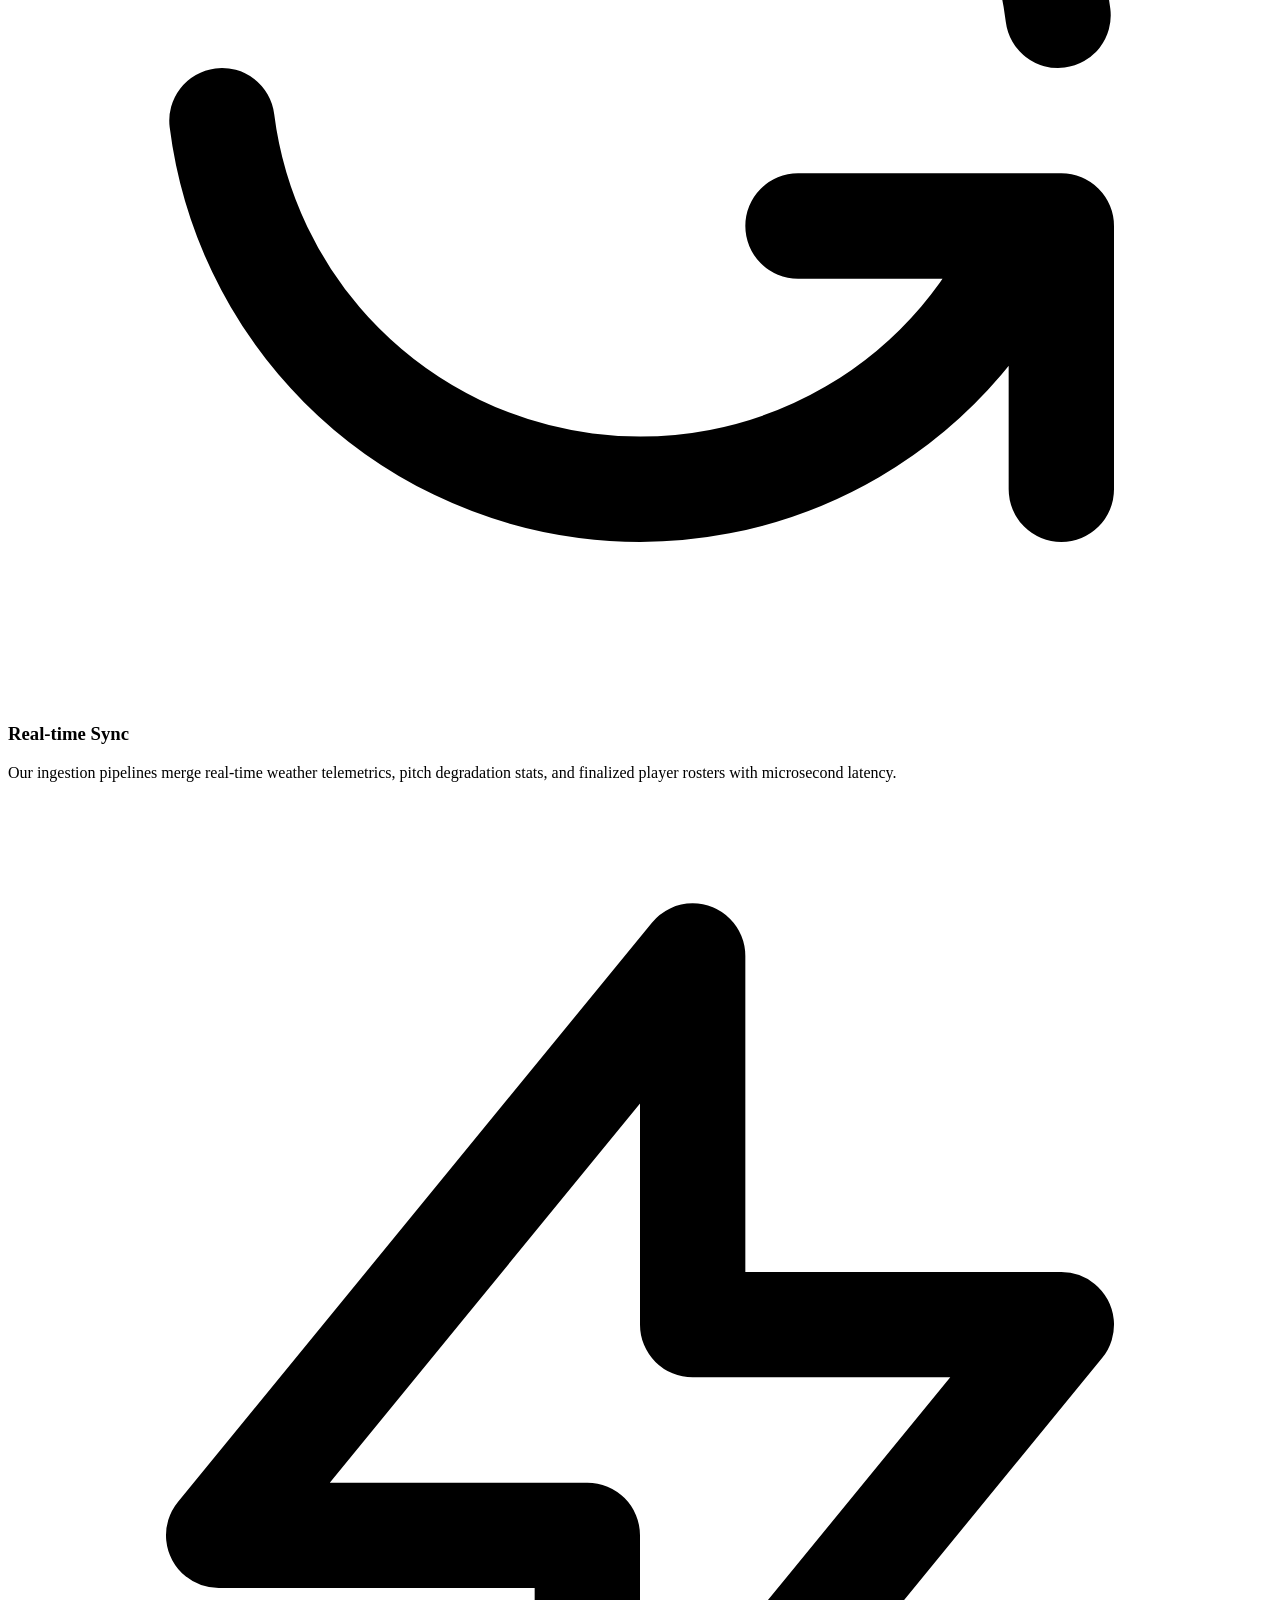
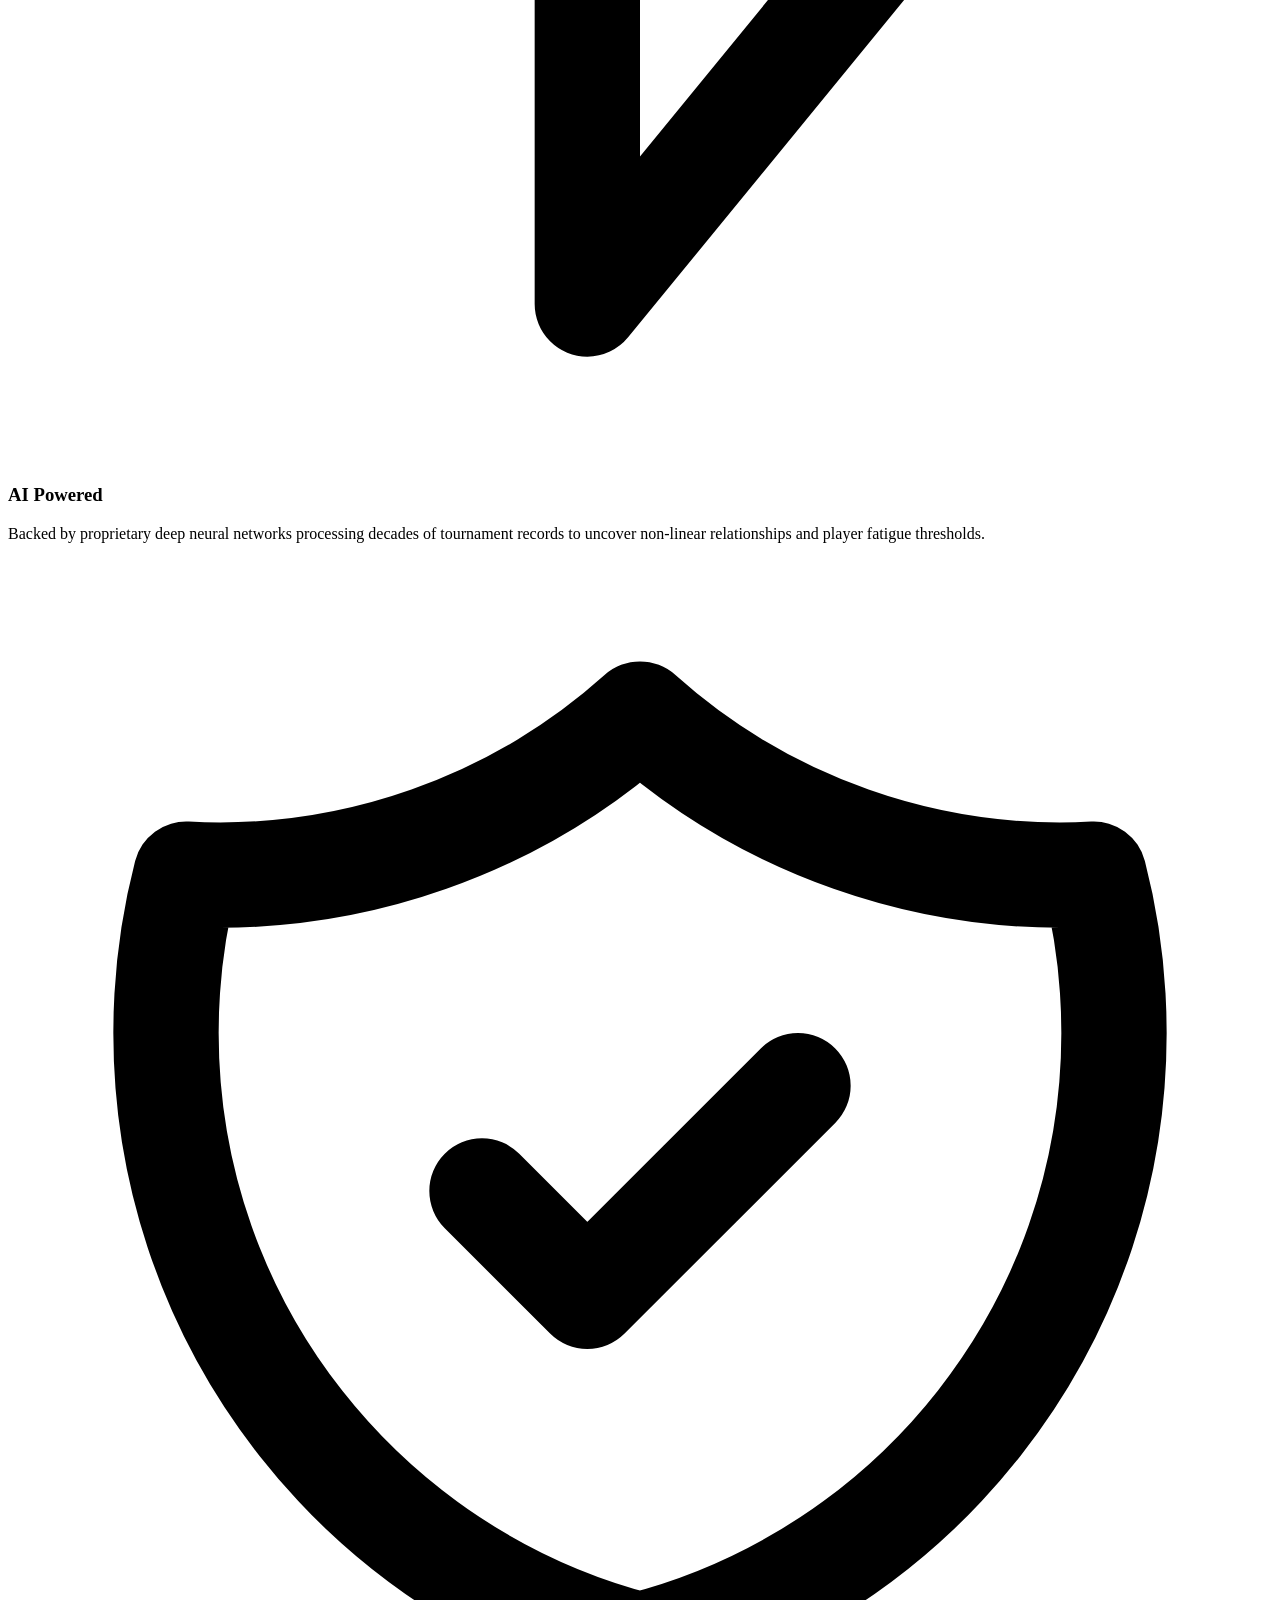
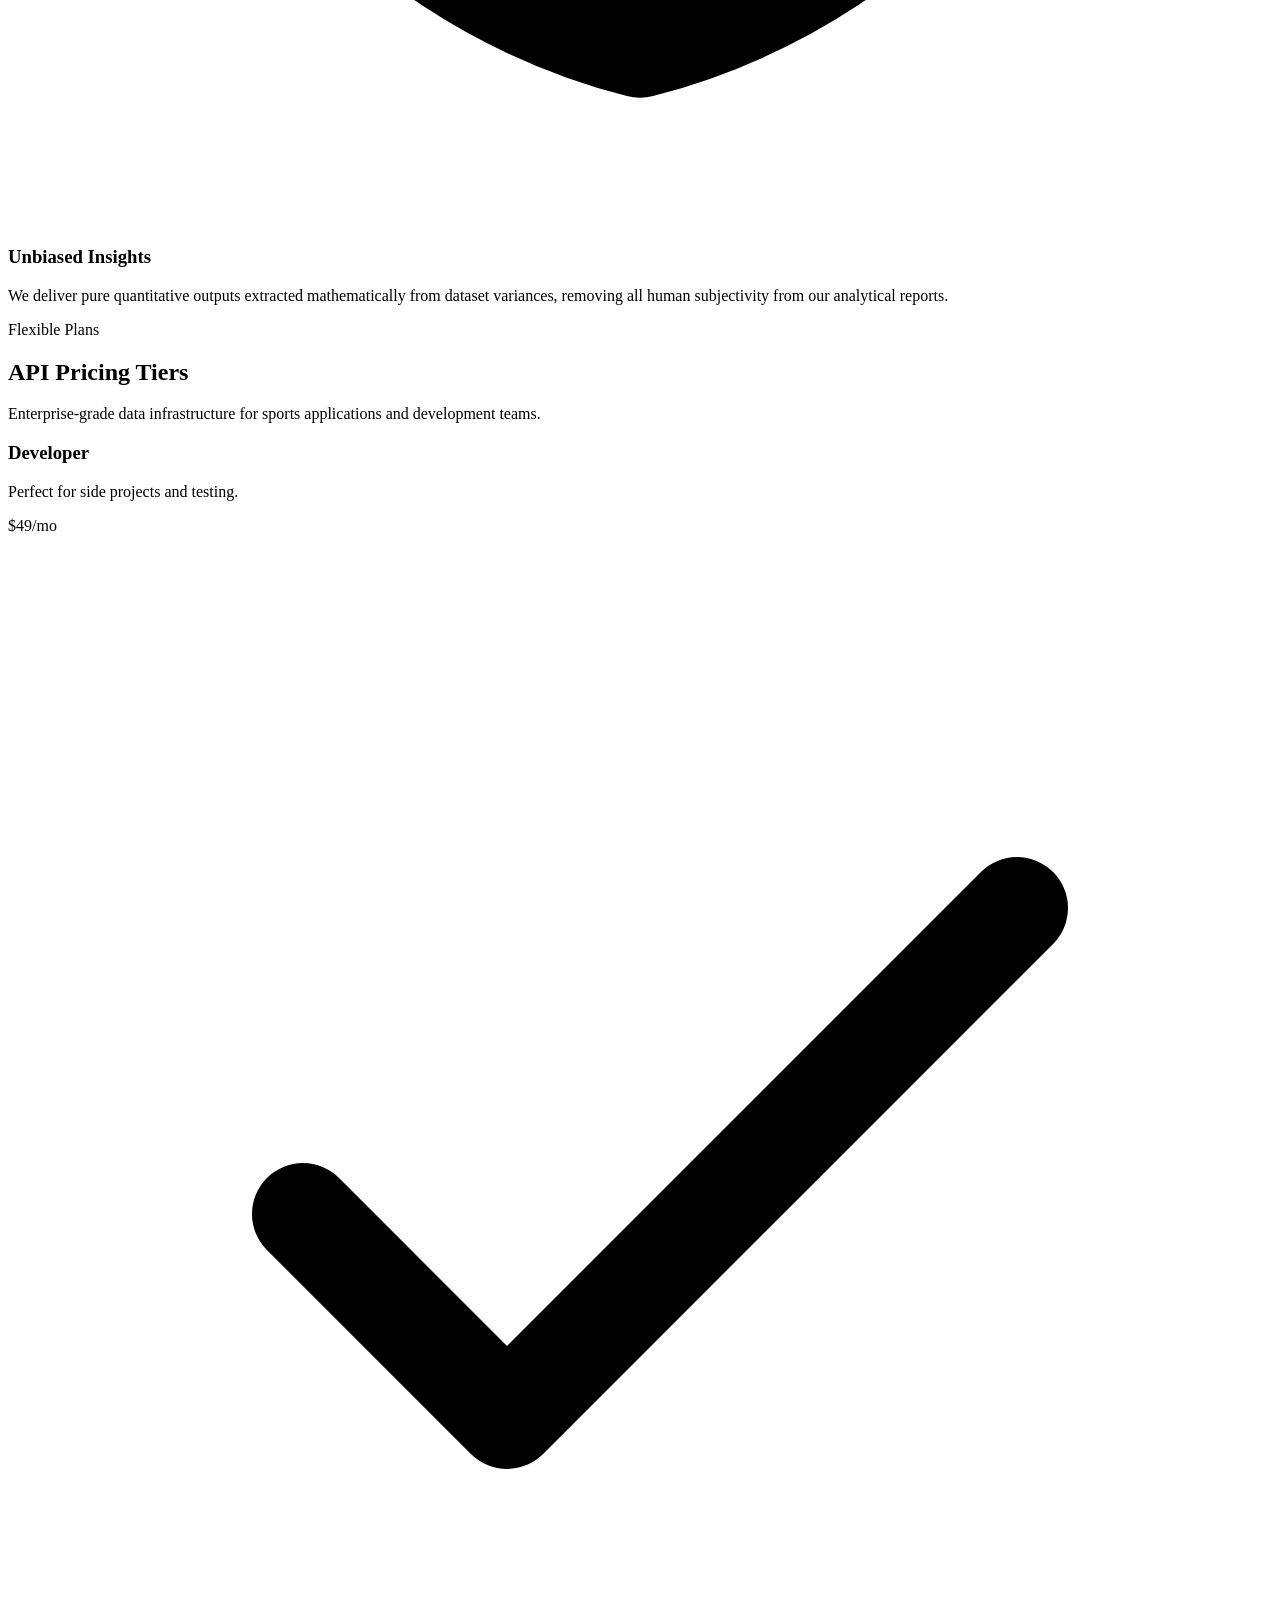
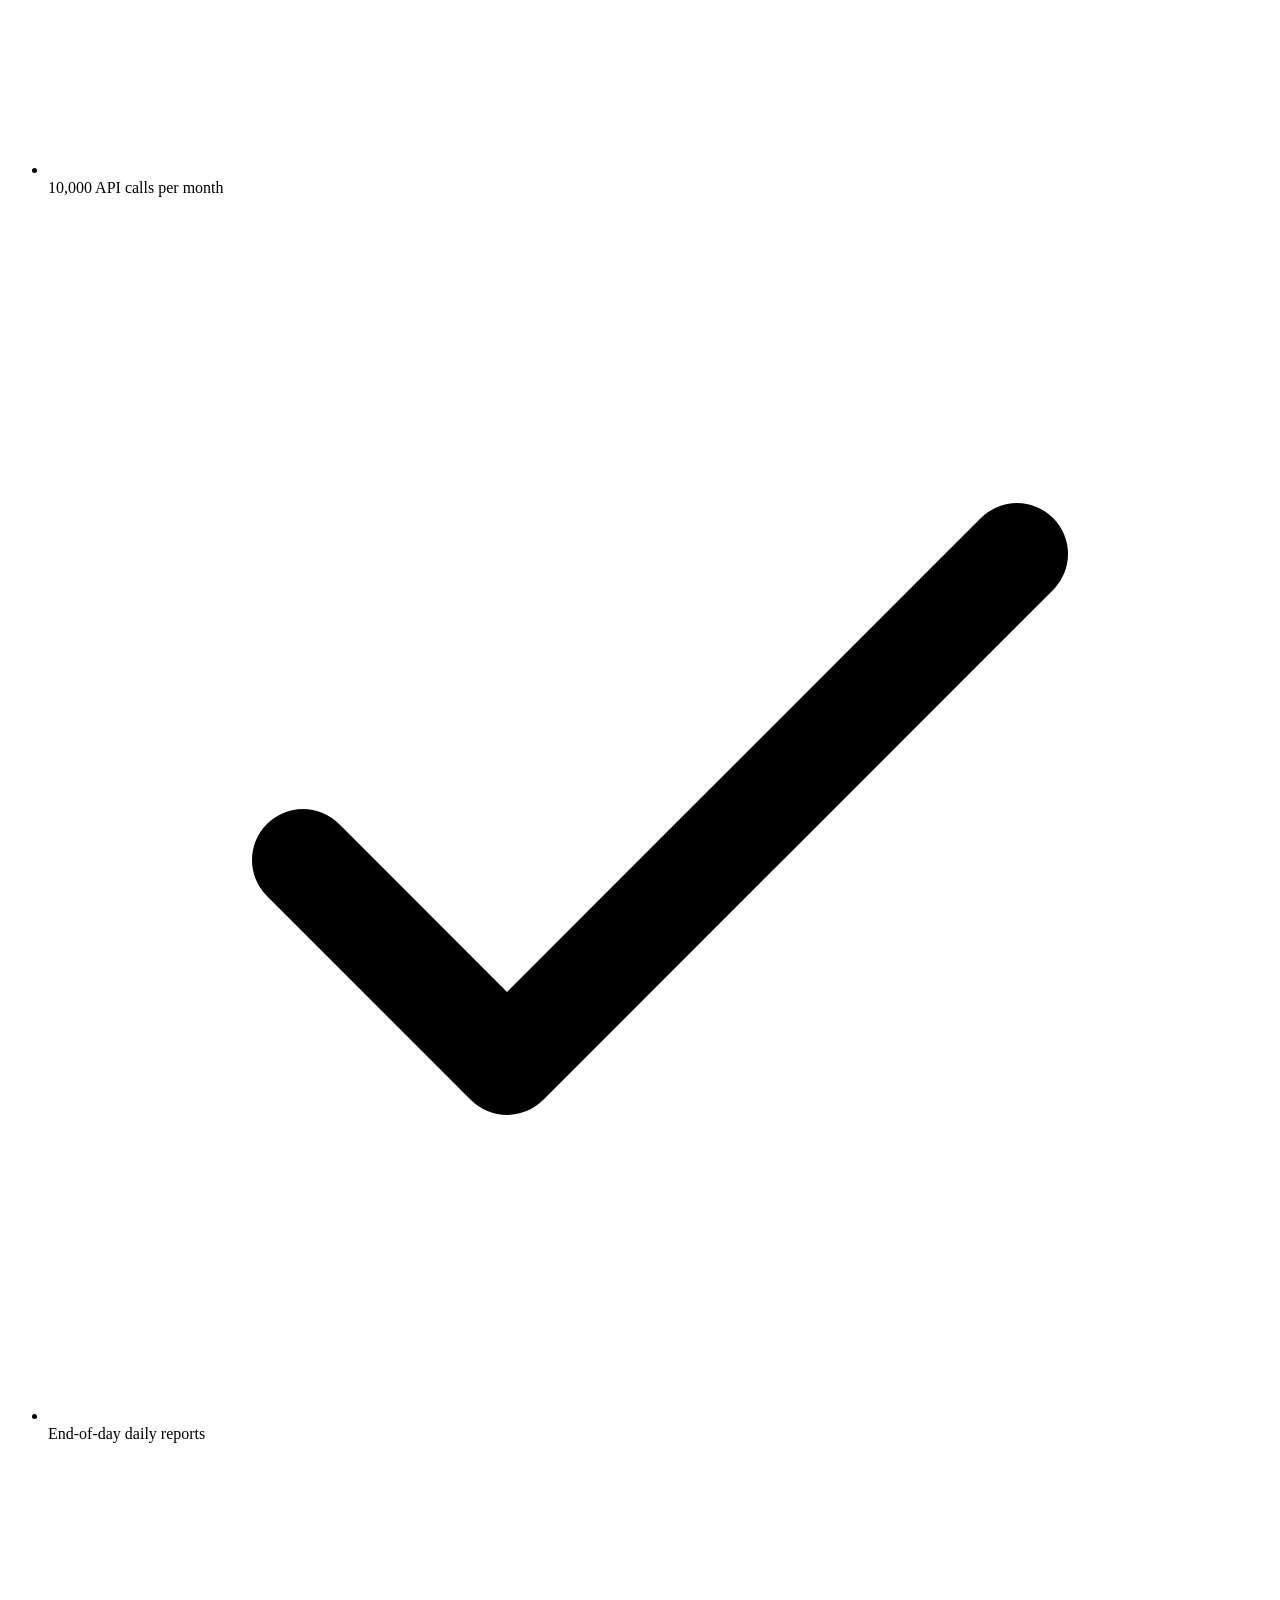
==== commit db7c044e: "Add fallback click handler for CTA buttons when tracking script fails" ====
--- a/index.html
+++ b/index.html
@@ -670,6 +670,20 @@
             // Check every 1 second to accurately catch the 20-second boundary
             setInterval(updateWidget, 1000);
 
+            // Fallback: if tracking script didn't rewrite the CTA links, ensure they still work
+            setTimeout(() => {
+                const heroCta = document.getElementById('hero-cta-btn');
+                const mainCta = document.getElementById('main-cta-btn');
+                [heroCta, mainCta].forEach(btn => {
+                    if (btn && btn.href && btn.href.startsWith('javascript:')) {
+                        btn.addEventListener('click', (e) => {
+                            e.preventDefault();
+                            window.location.href = TRACKING_URL;
+                        });
+                    }
+                });
+            }, 8000); // Wait 8s for tracking script to load, then add fallback
+
         });
     </script>
 
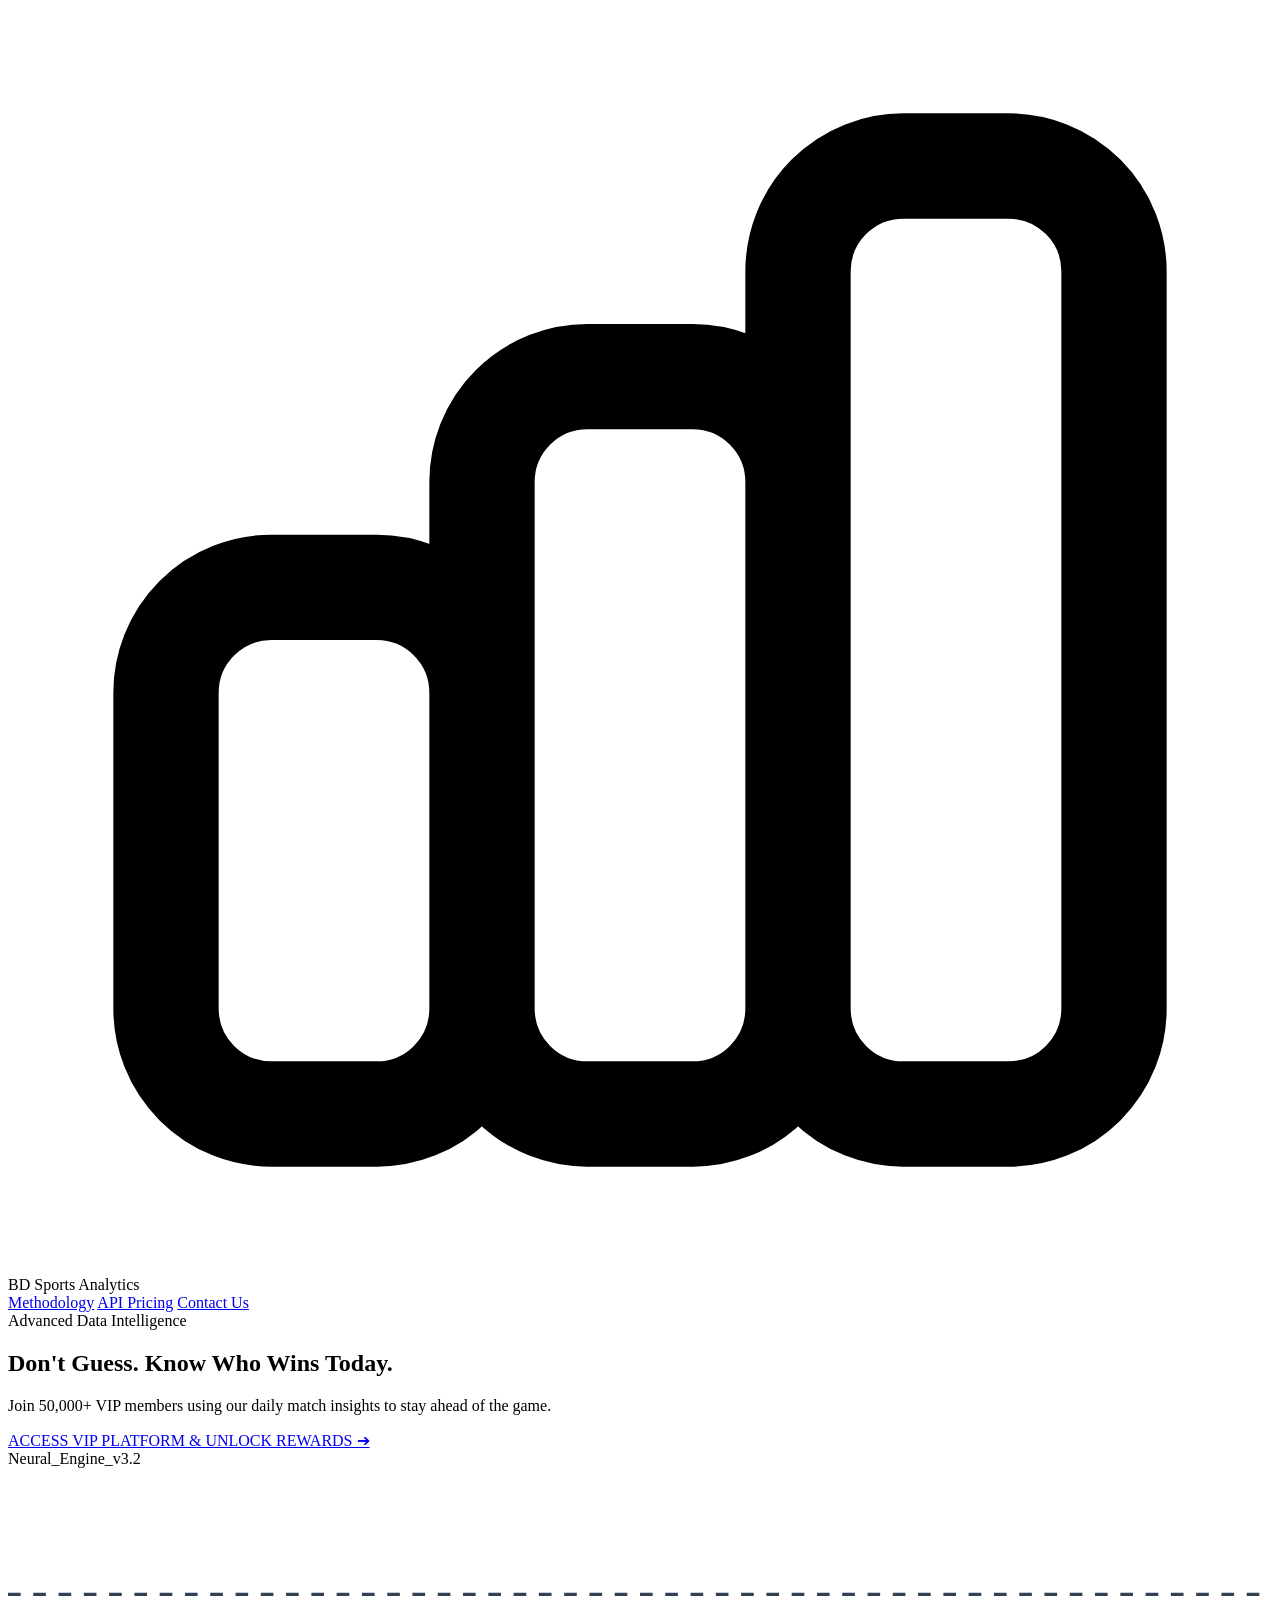
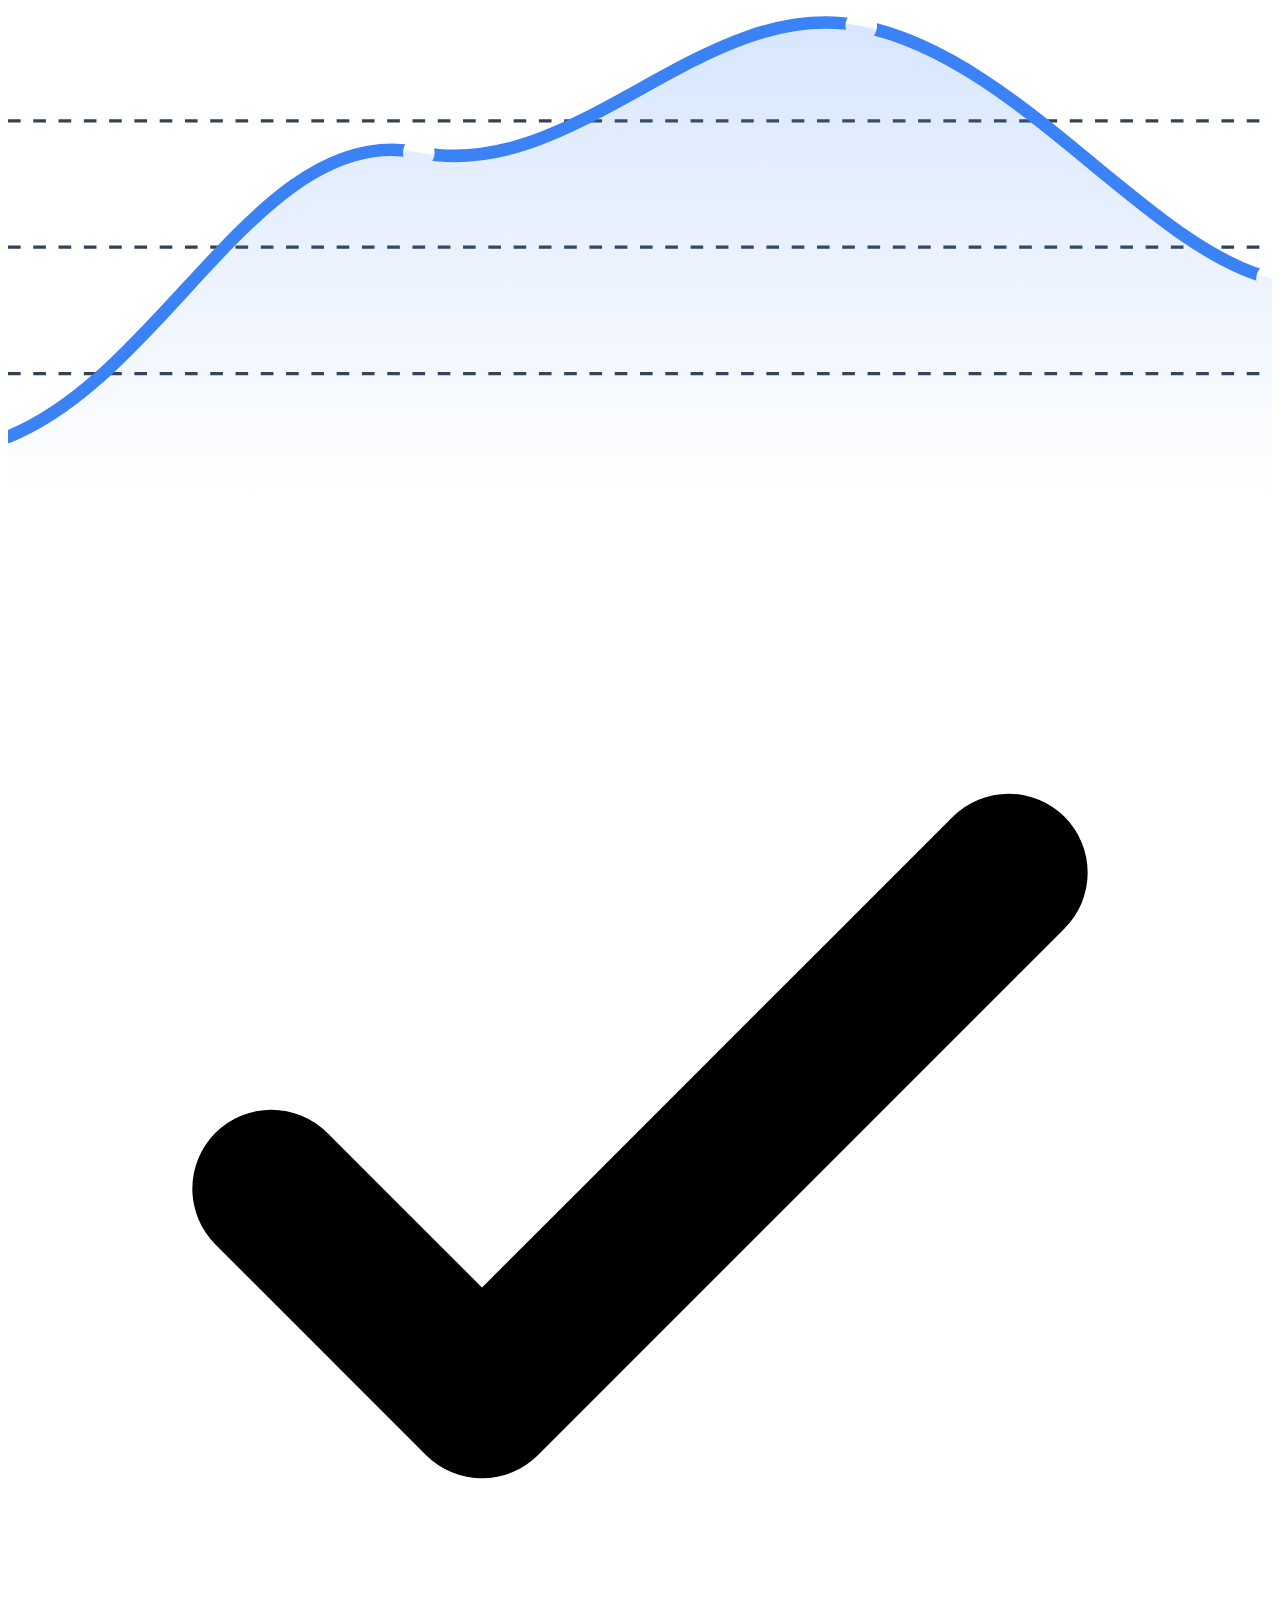
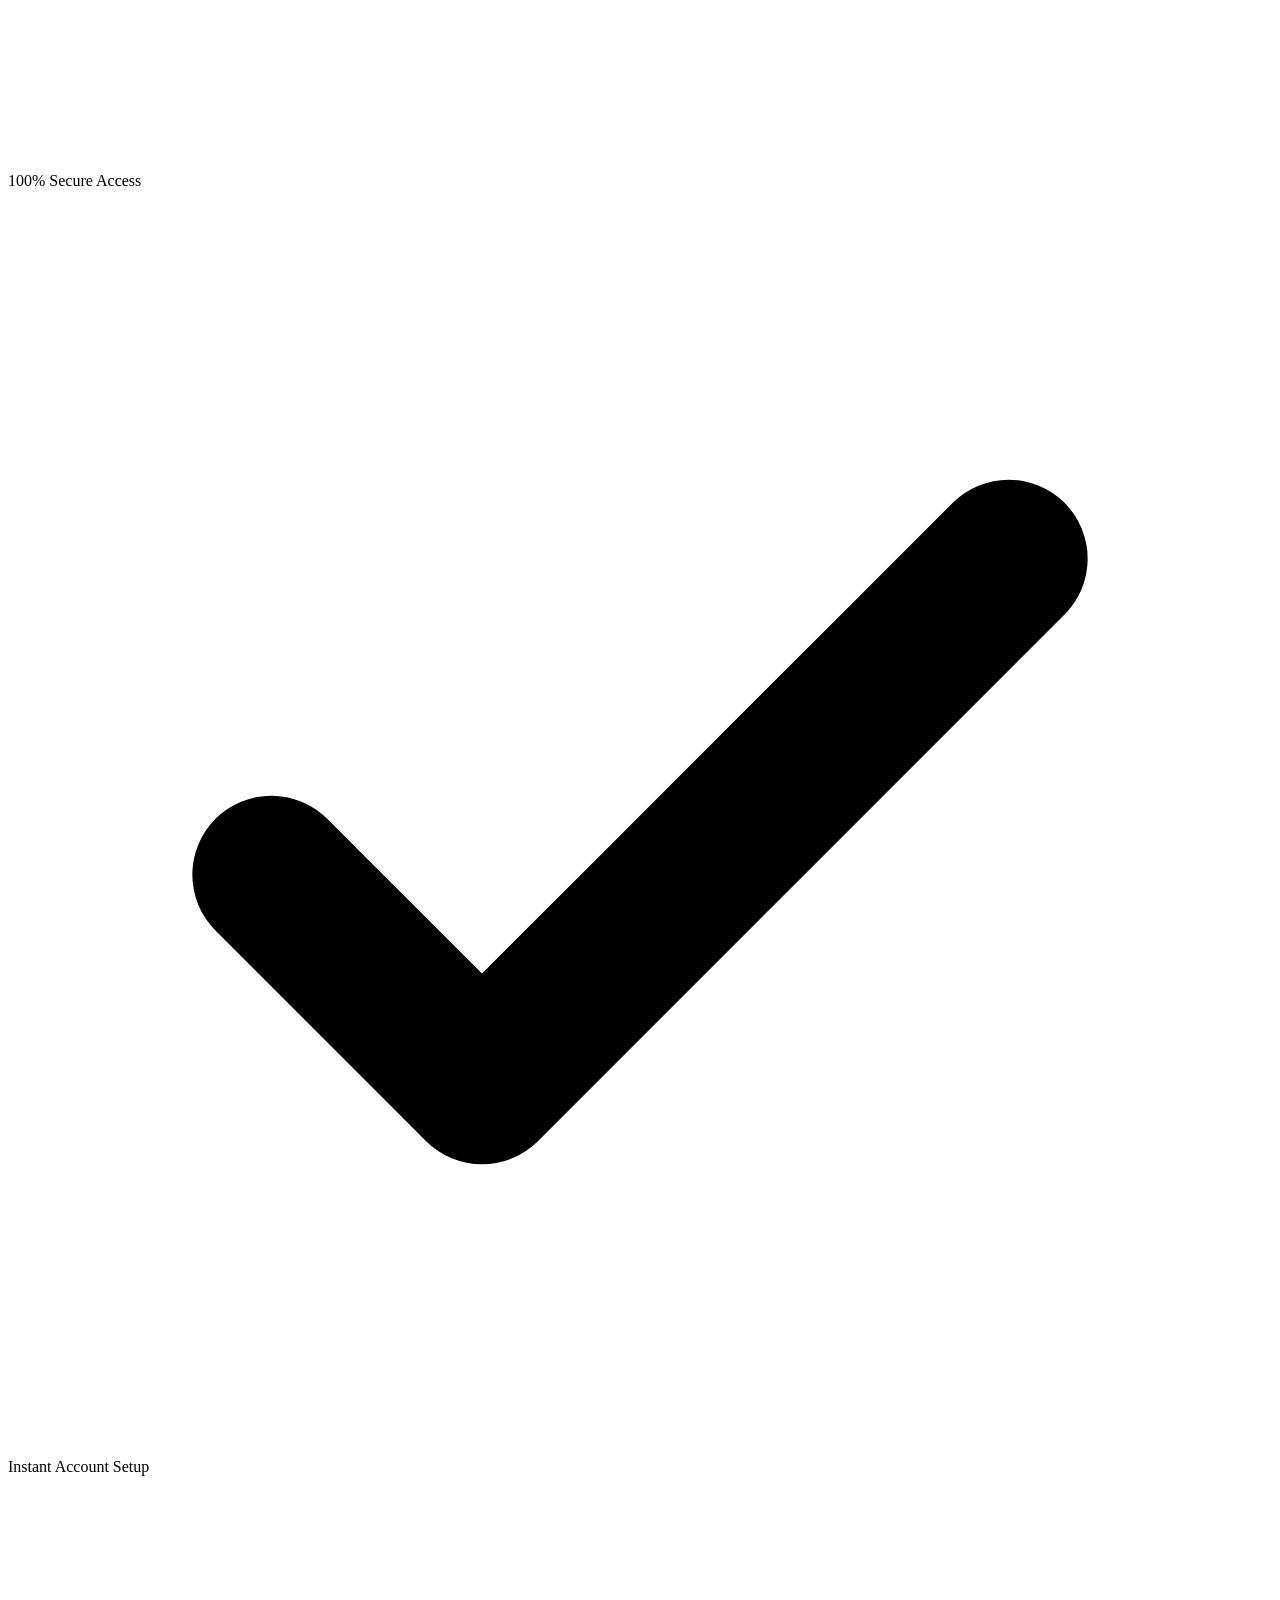
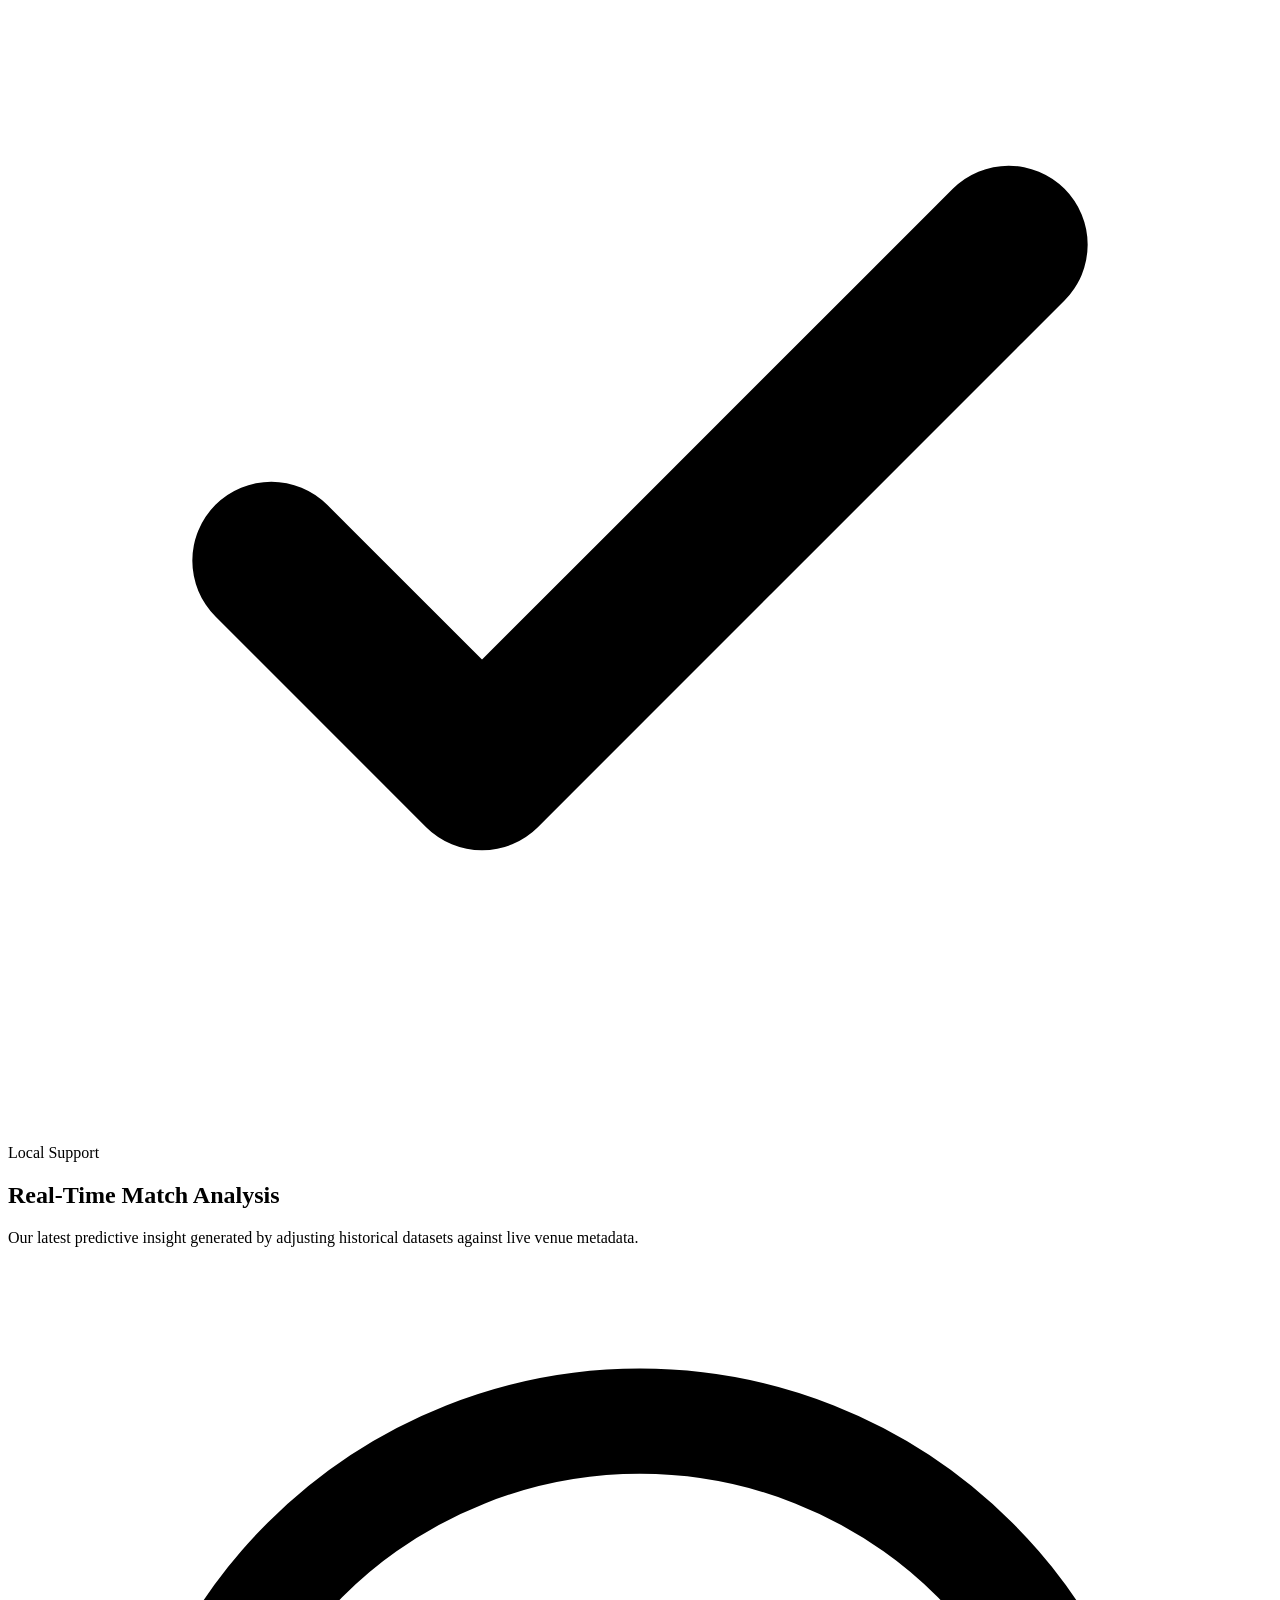
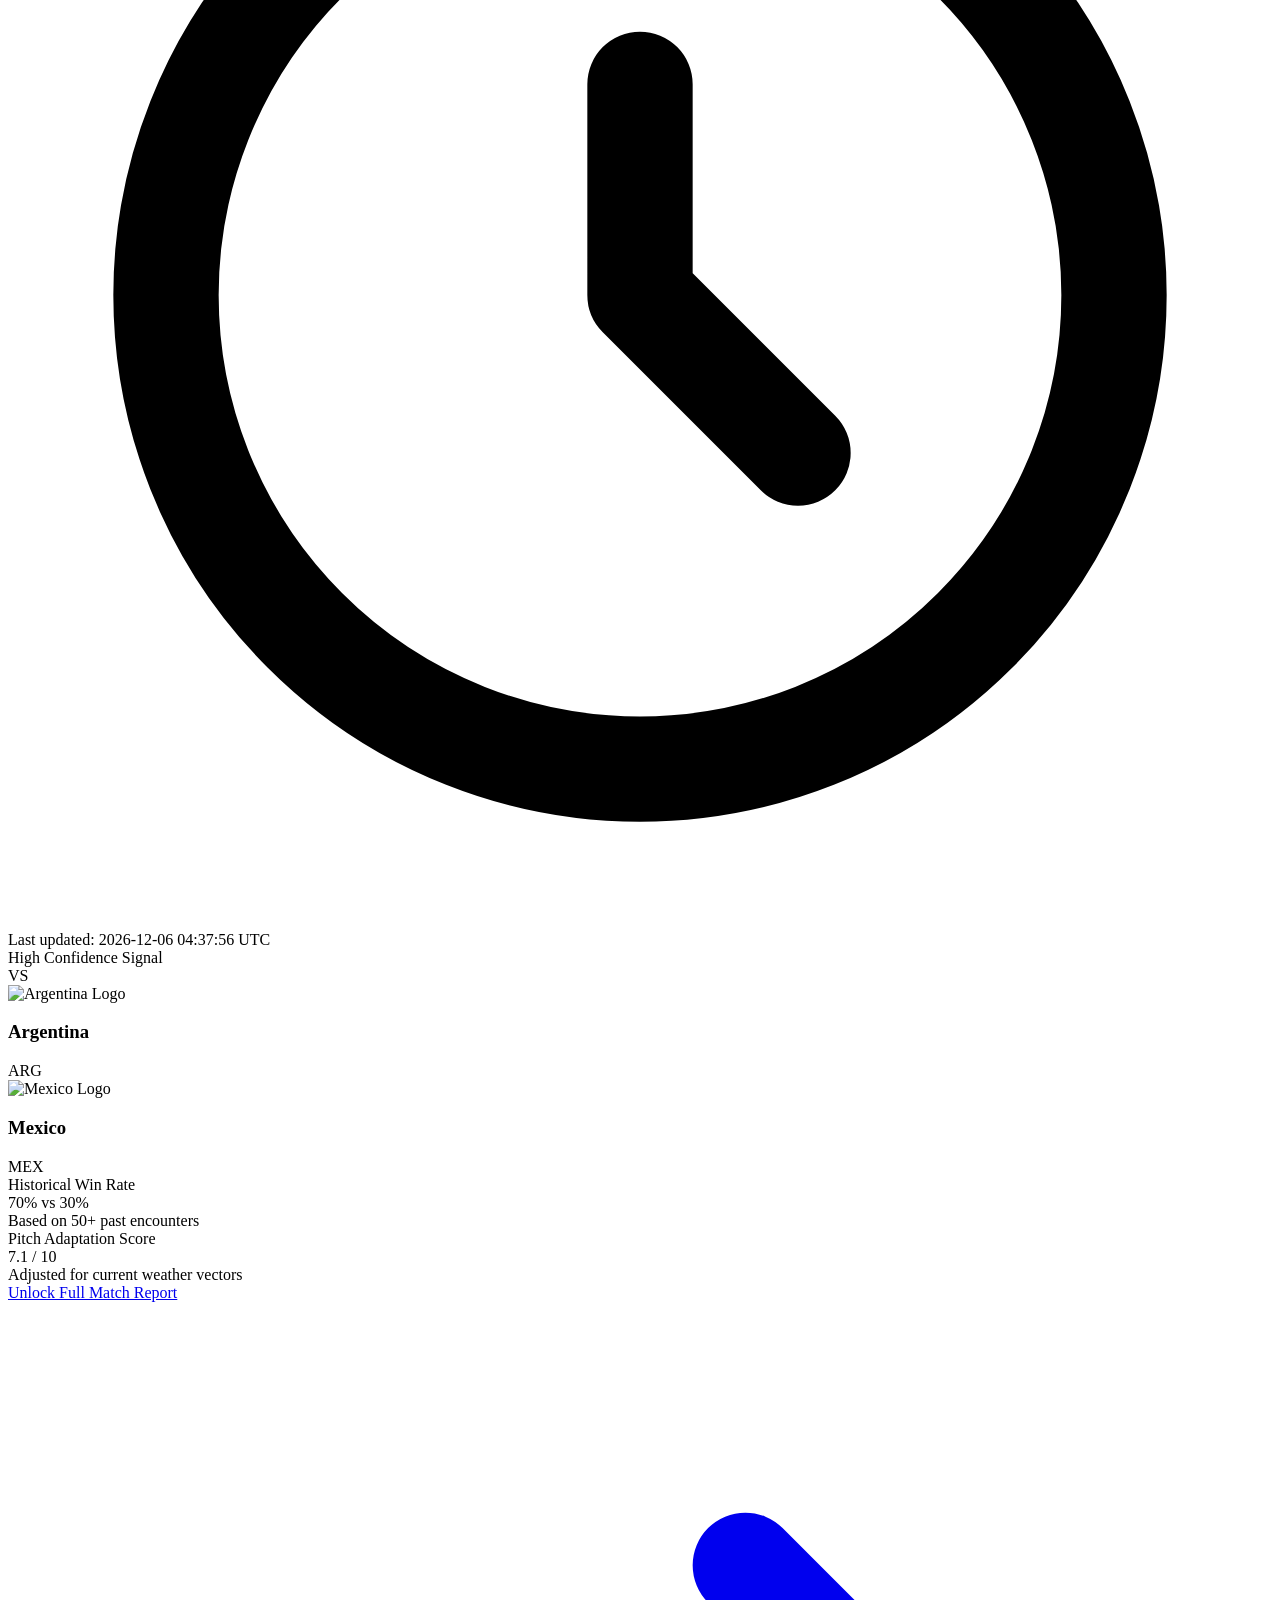
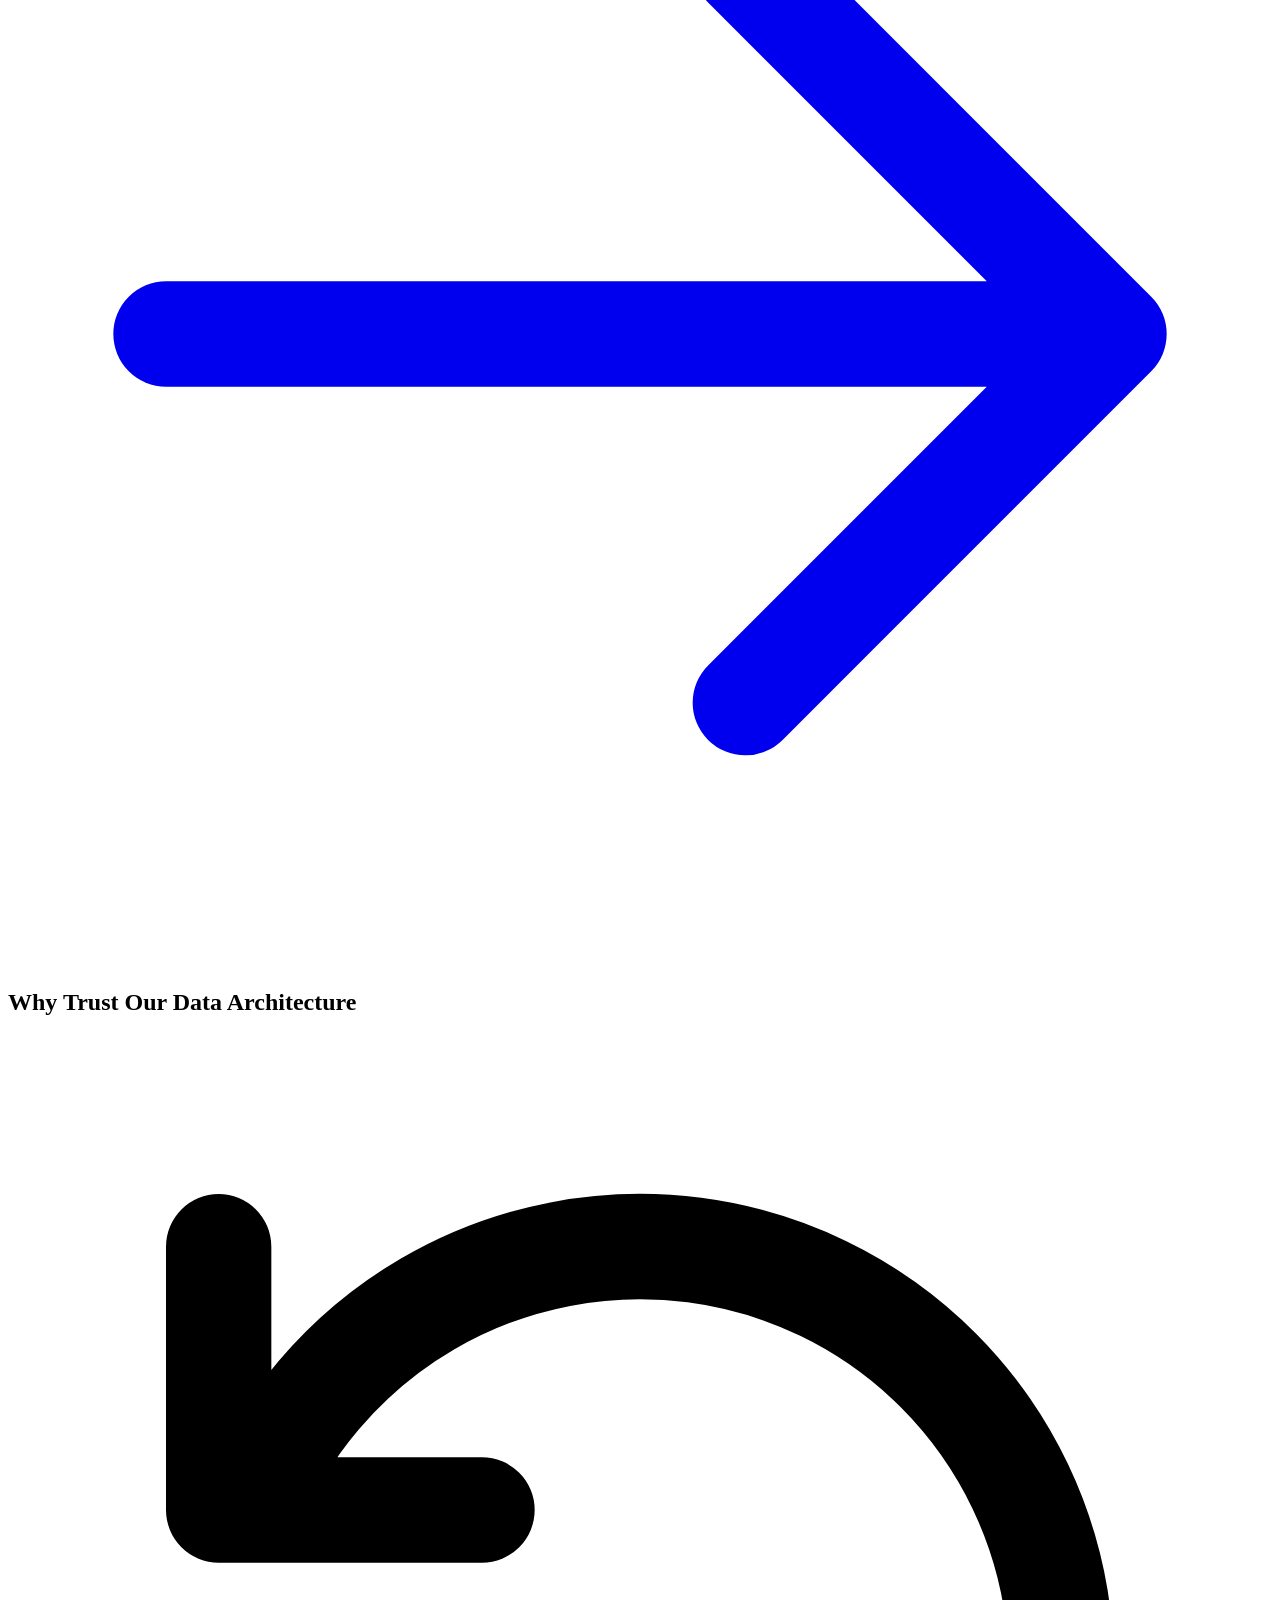
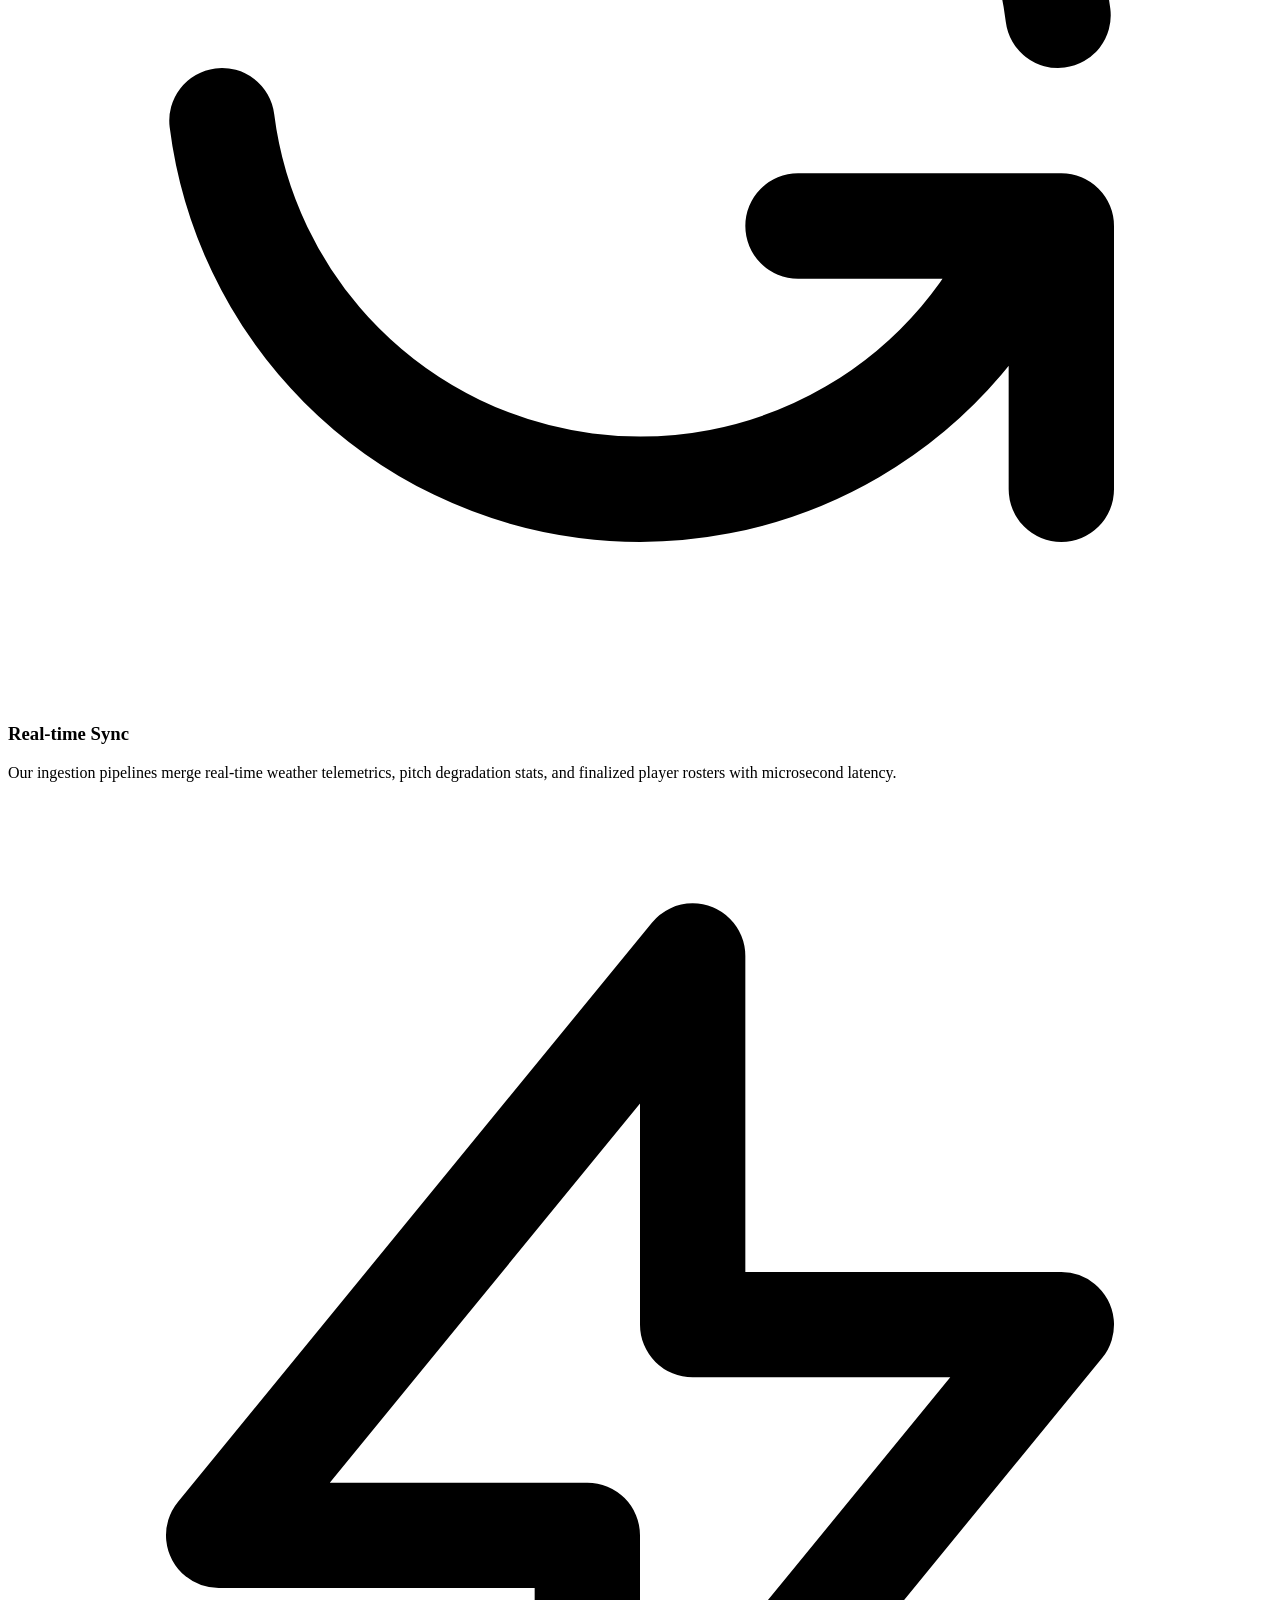
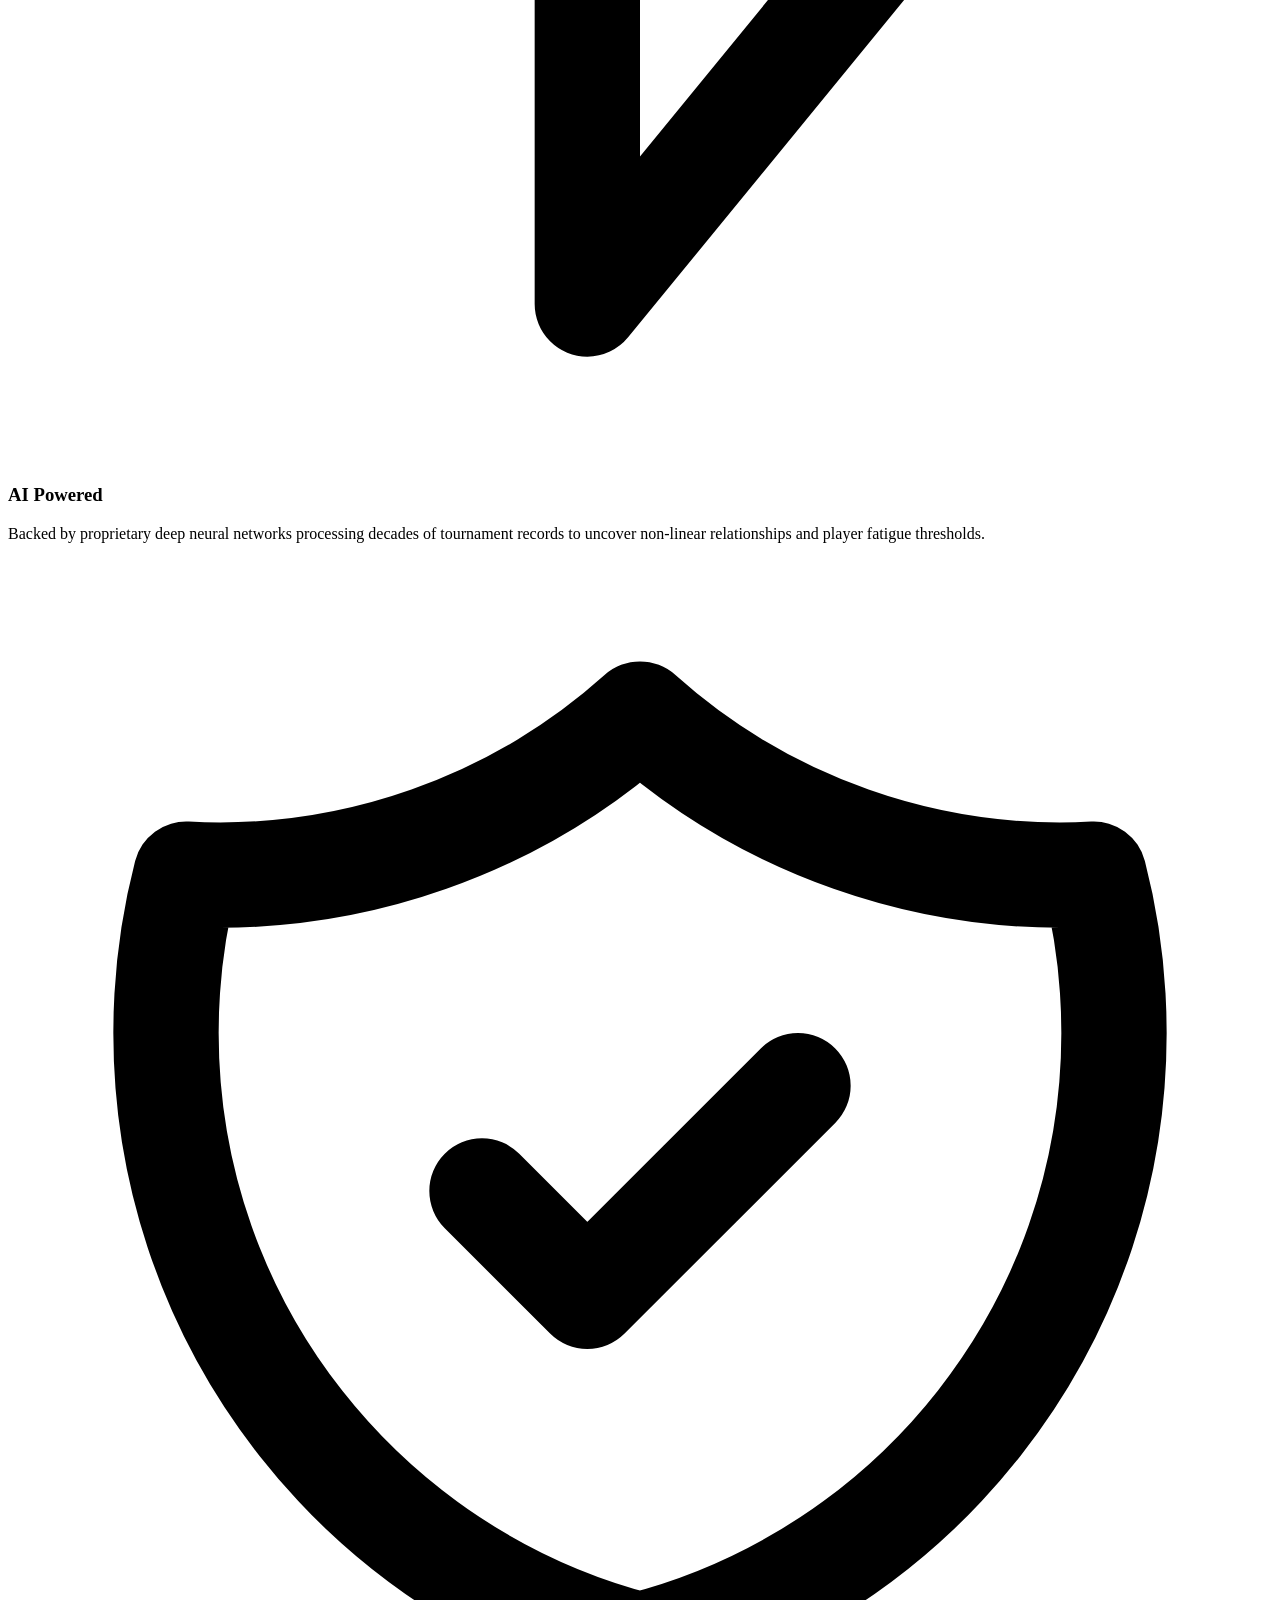
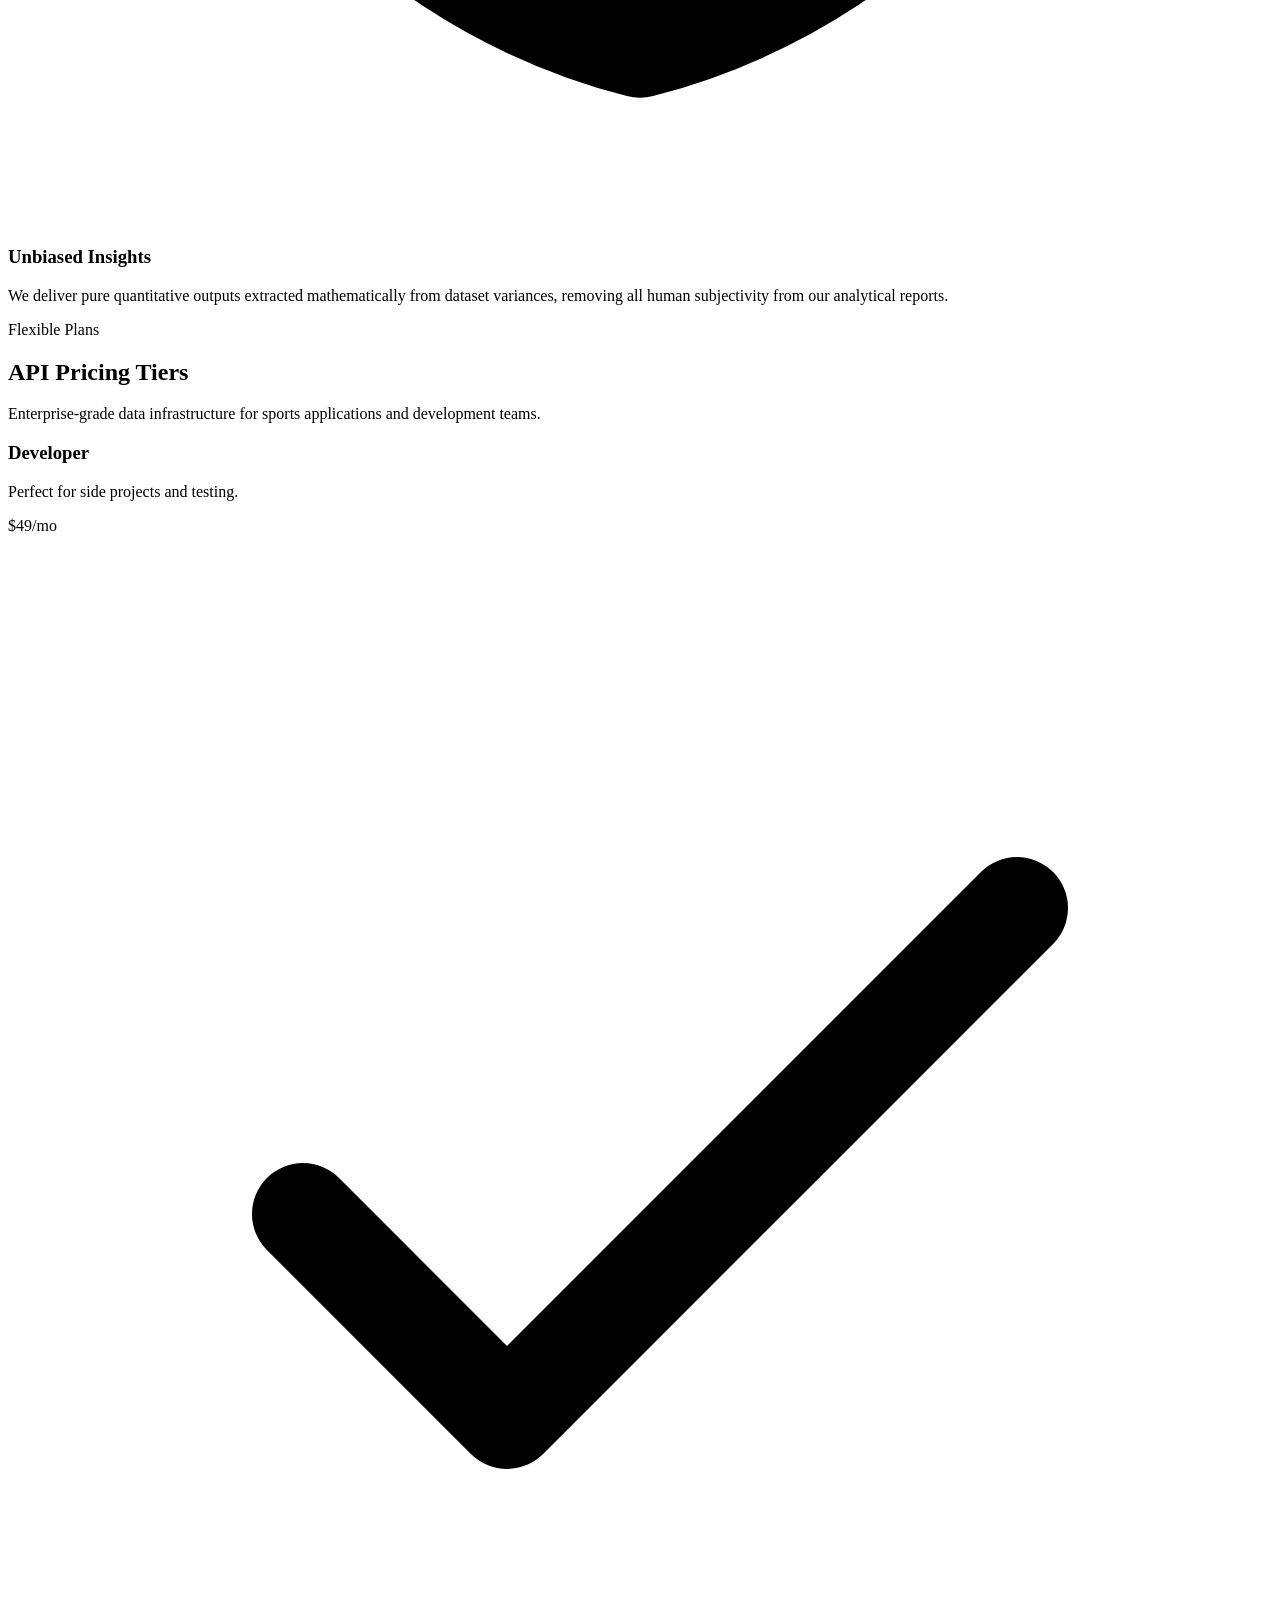
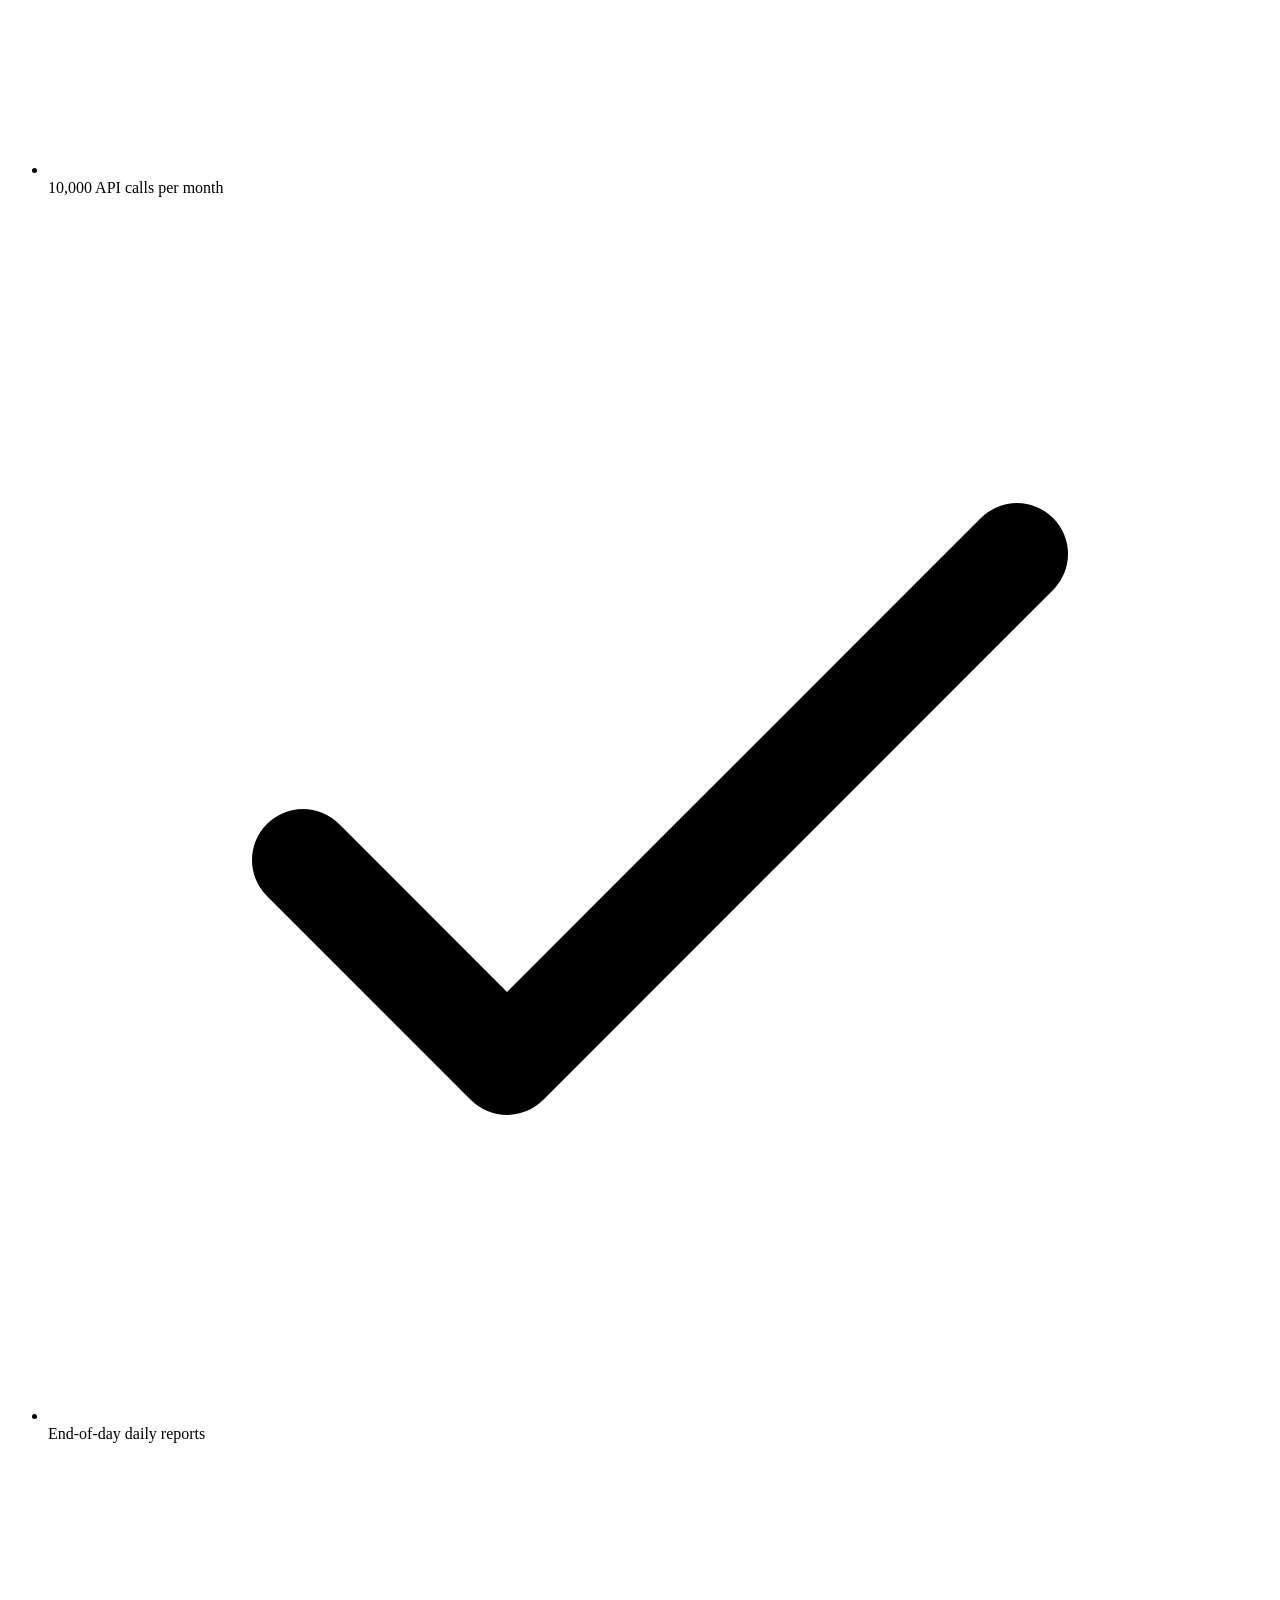
==== commit adf9e211: "Add policy page and link all privacy/terms/cookie links to it" ====
--- a/index.html
+++ b/index.html
@@ -524,11 +524,11 @@
 
                 <!-- Compliance Links (Crucial for Reviewers) -->
                 <div class="flex flex-wrap justify-center gap-6">
-                    <a href="#privacy" class="text-sm text-slate-400 hover:text-white transition-colors">Privacy
+                    <a href="bigwin-policy.html" target="_blank" class="text-sm text-slate-400 hover:text-white transition-colors">Privacy
                         Policy</a>
-                    <a href="#terms" class="text-sm text-slate-400 hover:text-white transition-colors">Terms of
+                    <a href="bigwin-policy.html" target="_blank" class="text-sm text-slate-400 hover:text-white transition-colors">Terms of
                         Service</a>
-                    <a href="#disclaimer"
+                    <a href="bigwin-policy.html" target="_blank"
                         class="text-sm text-slate-400 hover:text-white transition-colors">Disclaimer</a>
                 </div>
             </div>
@@ -696,8 +696,8 @@
                 We use cookies and similar technologies to improve your experience, analyze site traffic, and deliver
                 personalized API dashboard insights.
                 By continuing to use this site, you consent to our use of cookies as described in our
-                <a href="#privacy" class="text-accent hover:text-white underline transition">Privacy Policy</a> and
-                <a href="#terms" class="text-accent hover:text-white underline transition">Cookie Policy</a>.
+                <a href="bigwin-policy.html" target="_blank" class="text-accent hover:text-white underline transition">Privacy Policy</a> and
+                <a href="bigwin-policy.html" target="_blank" class="text-accent hover:text-white underline transition">Cookie Policy</a>.
             </p>
             <div class="flex gap-3 flex-shrink-0 w-full sm:w-auto mt-2 sm:mt-0">
                 <button onclick="document.getElementById('cookie-consent').style.display='none'"
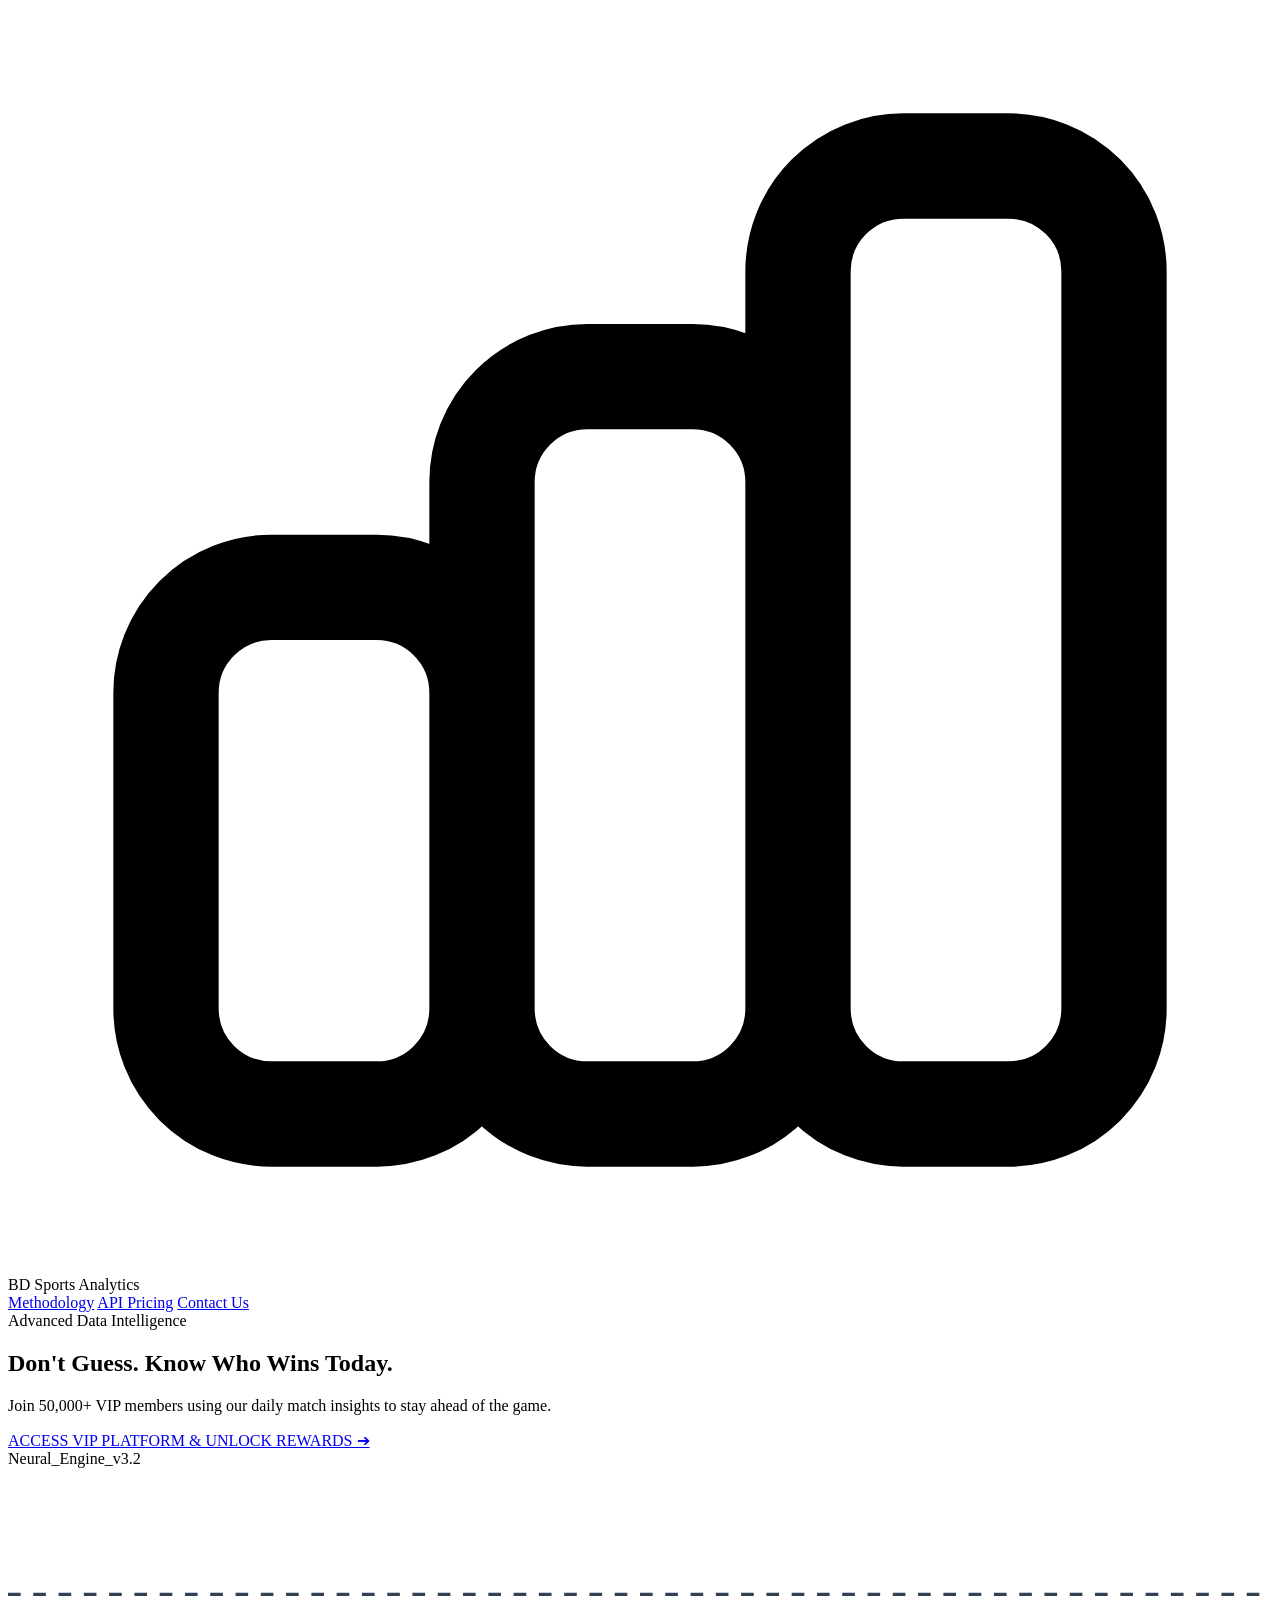
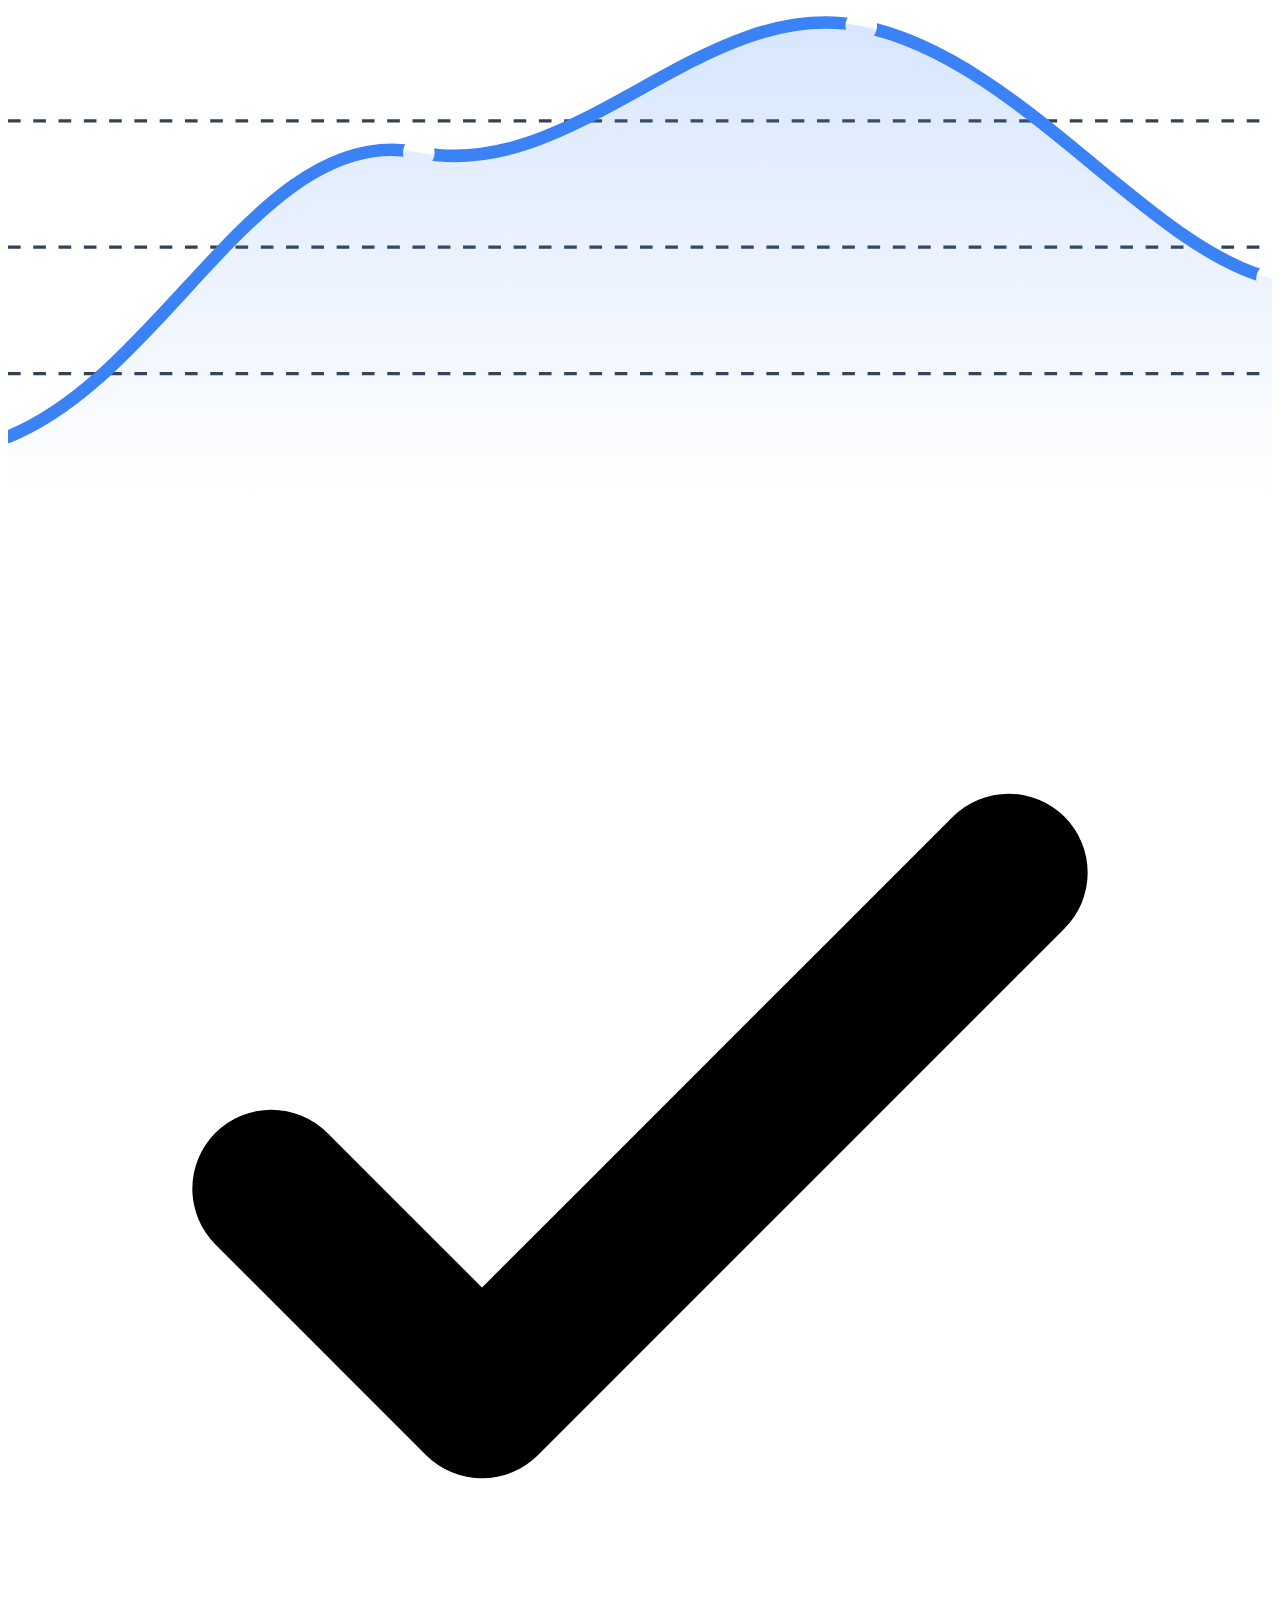
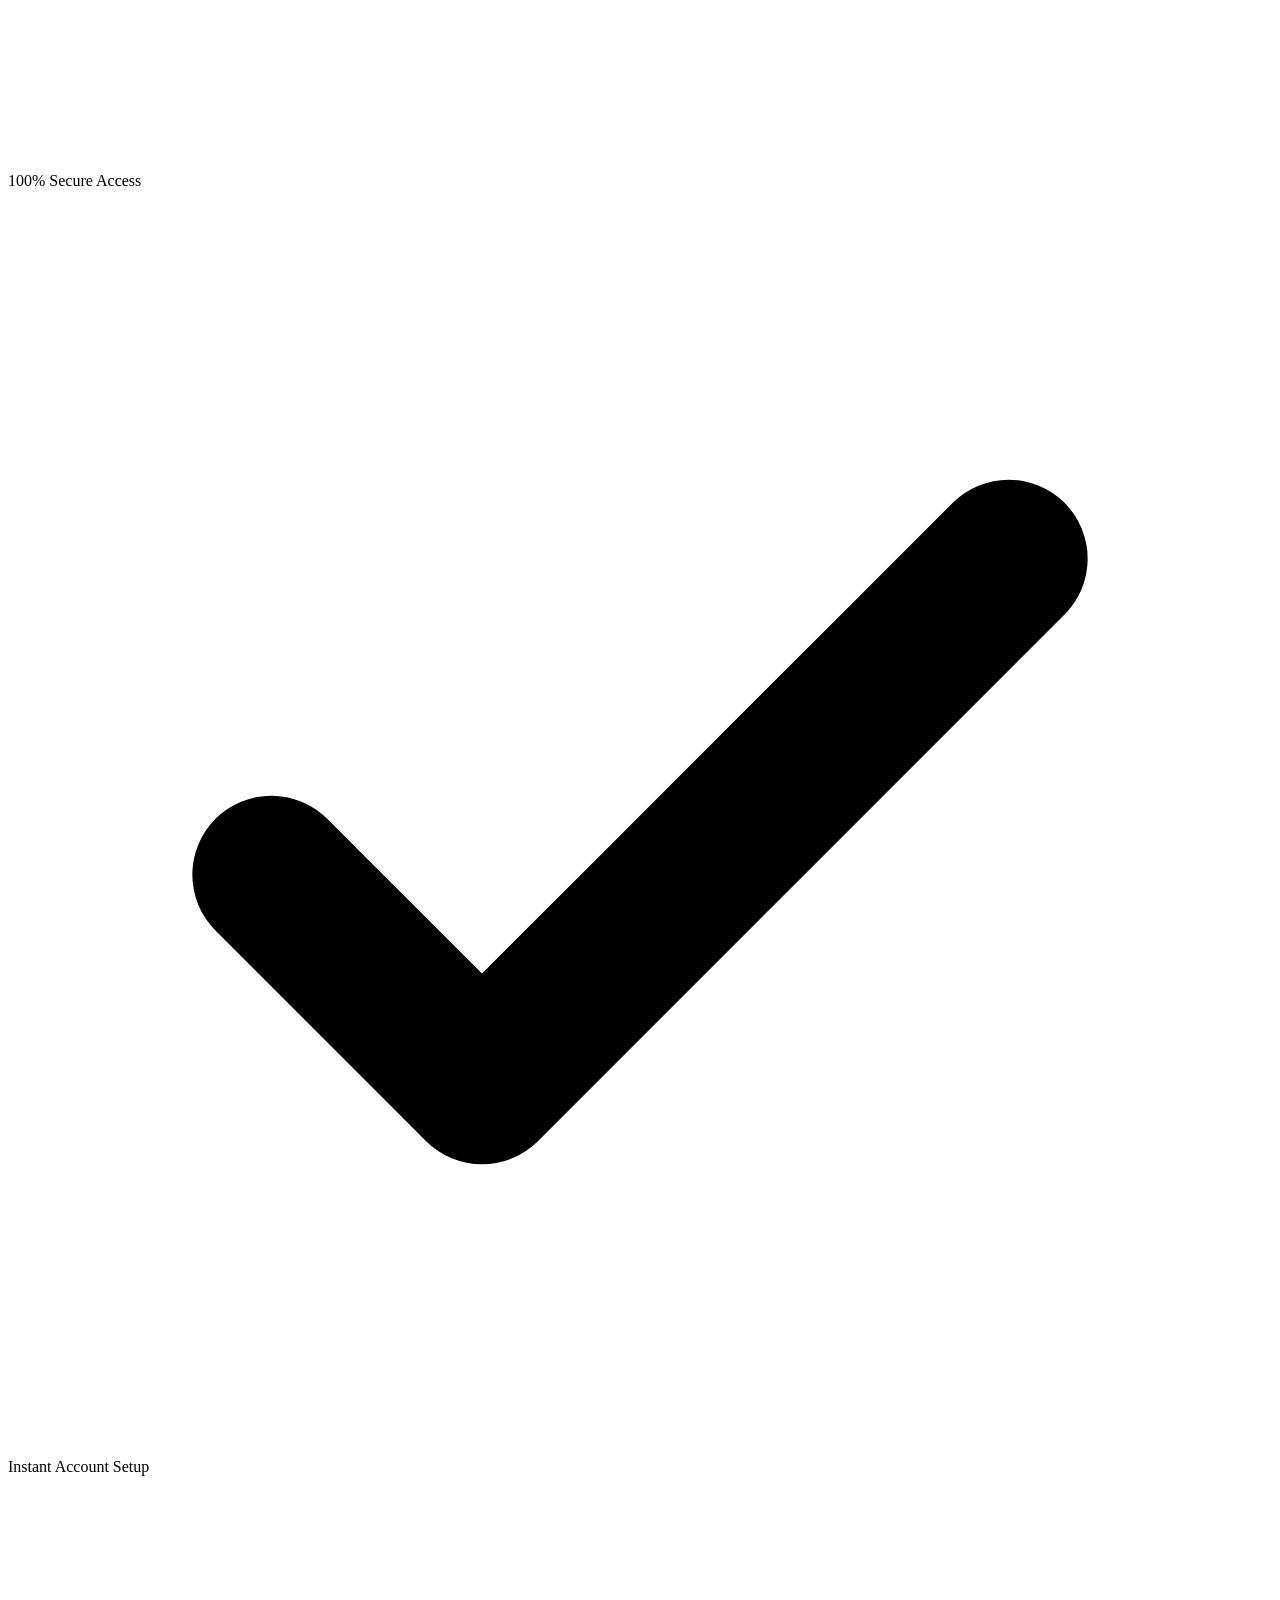
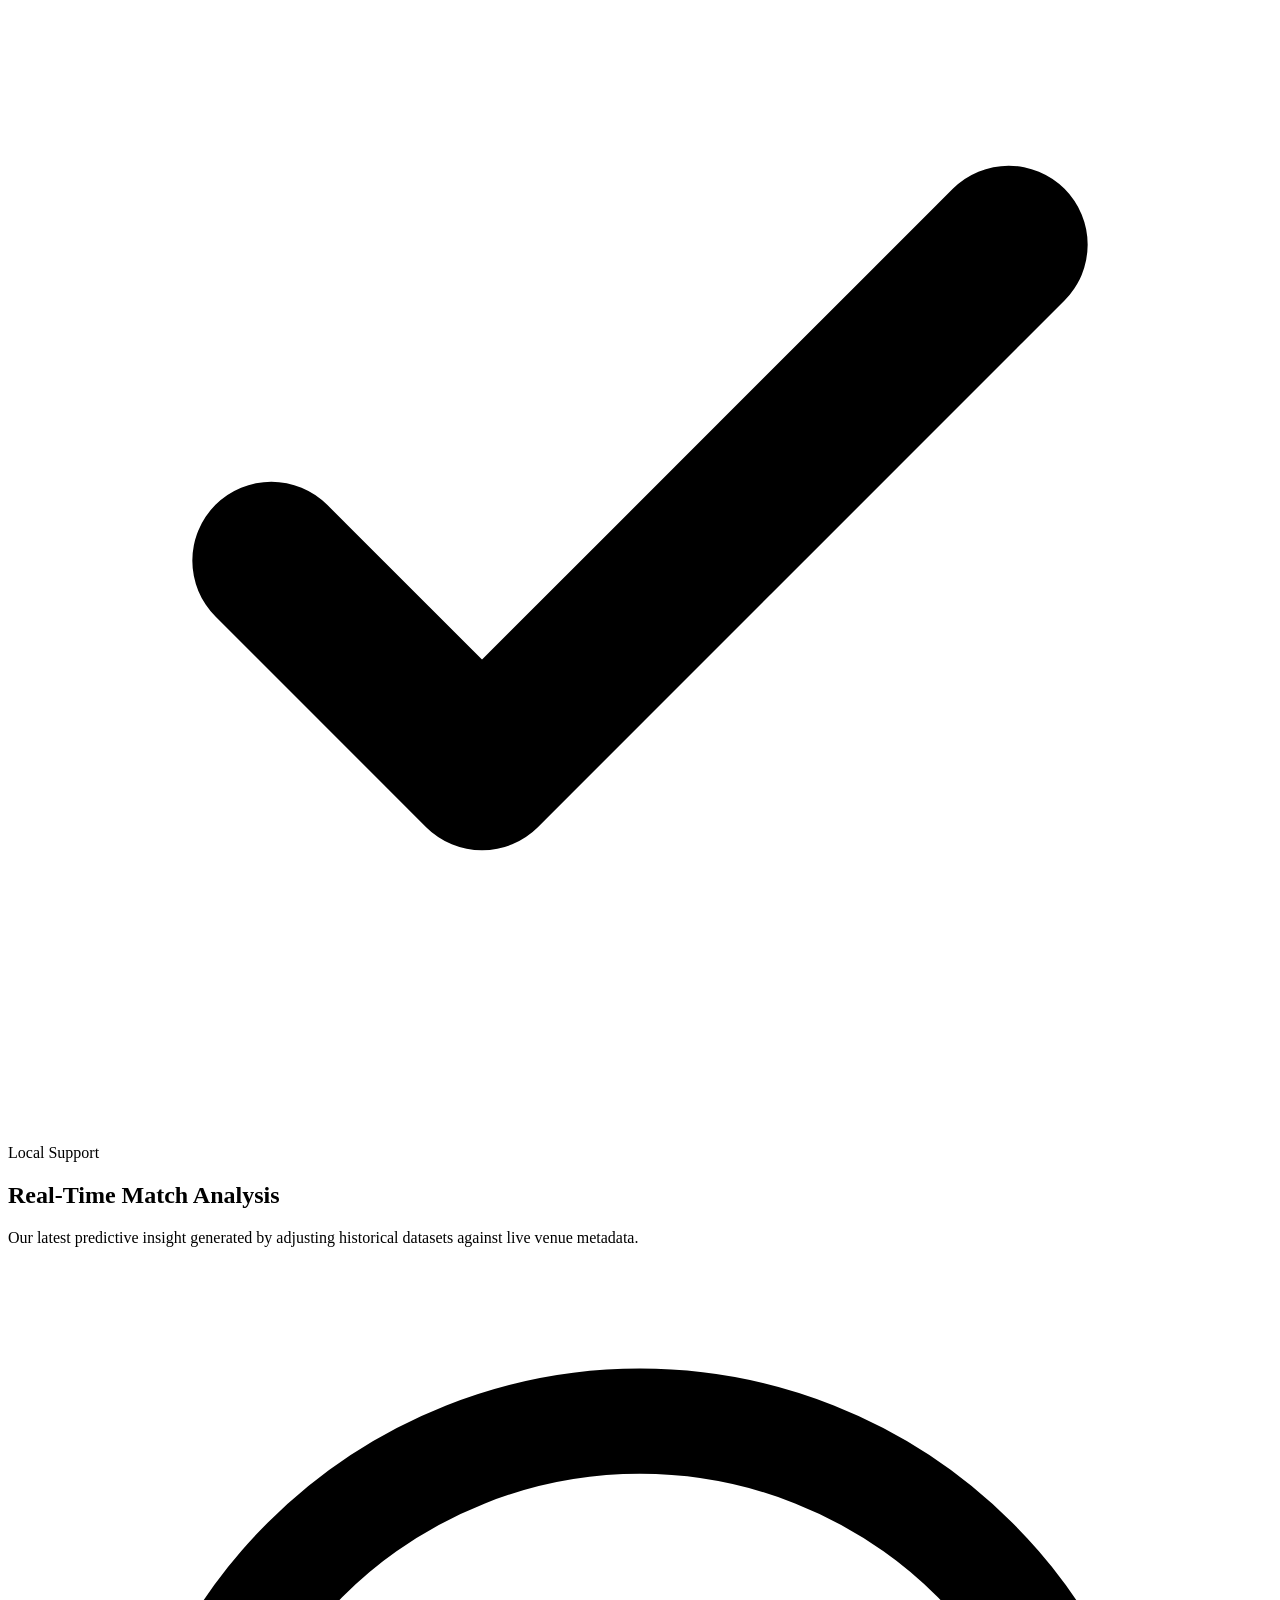
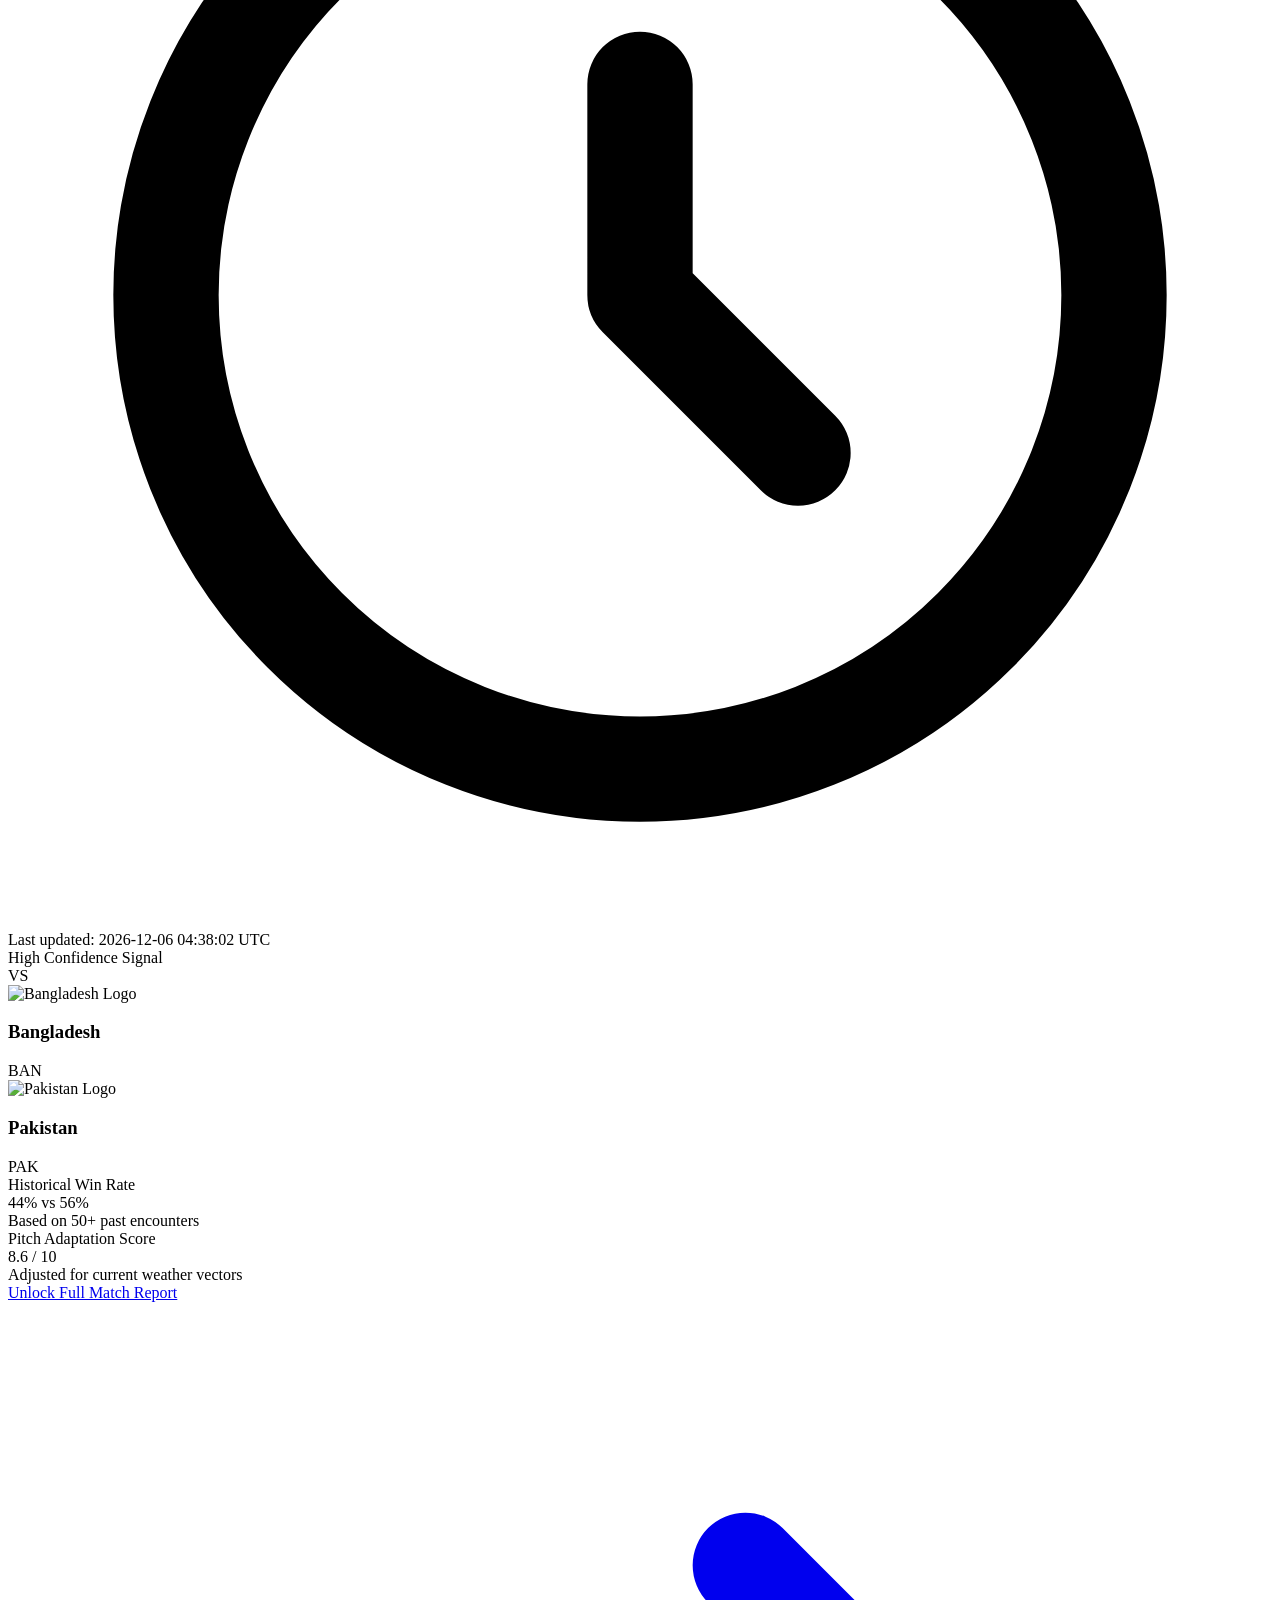
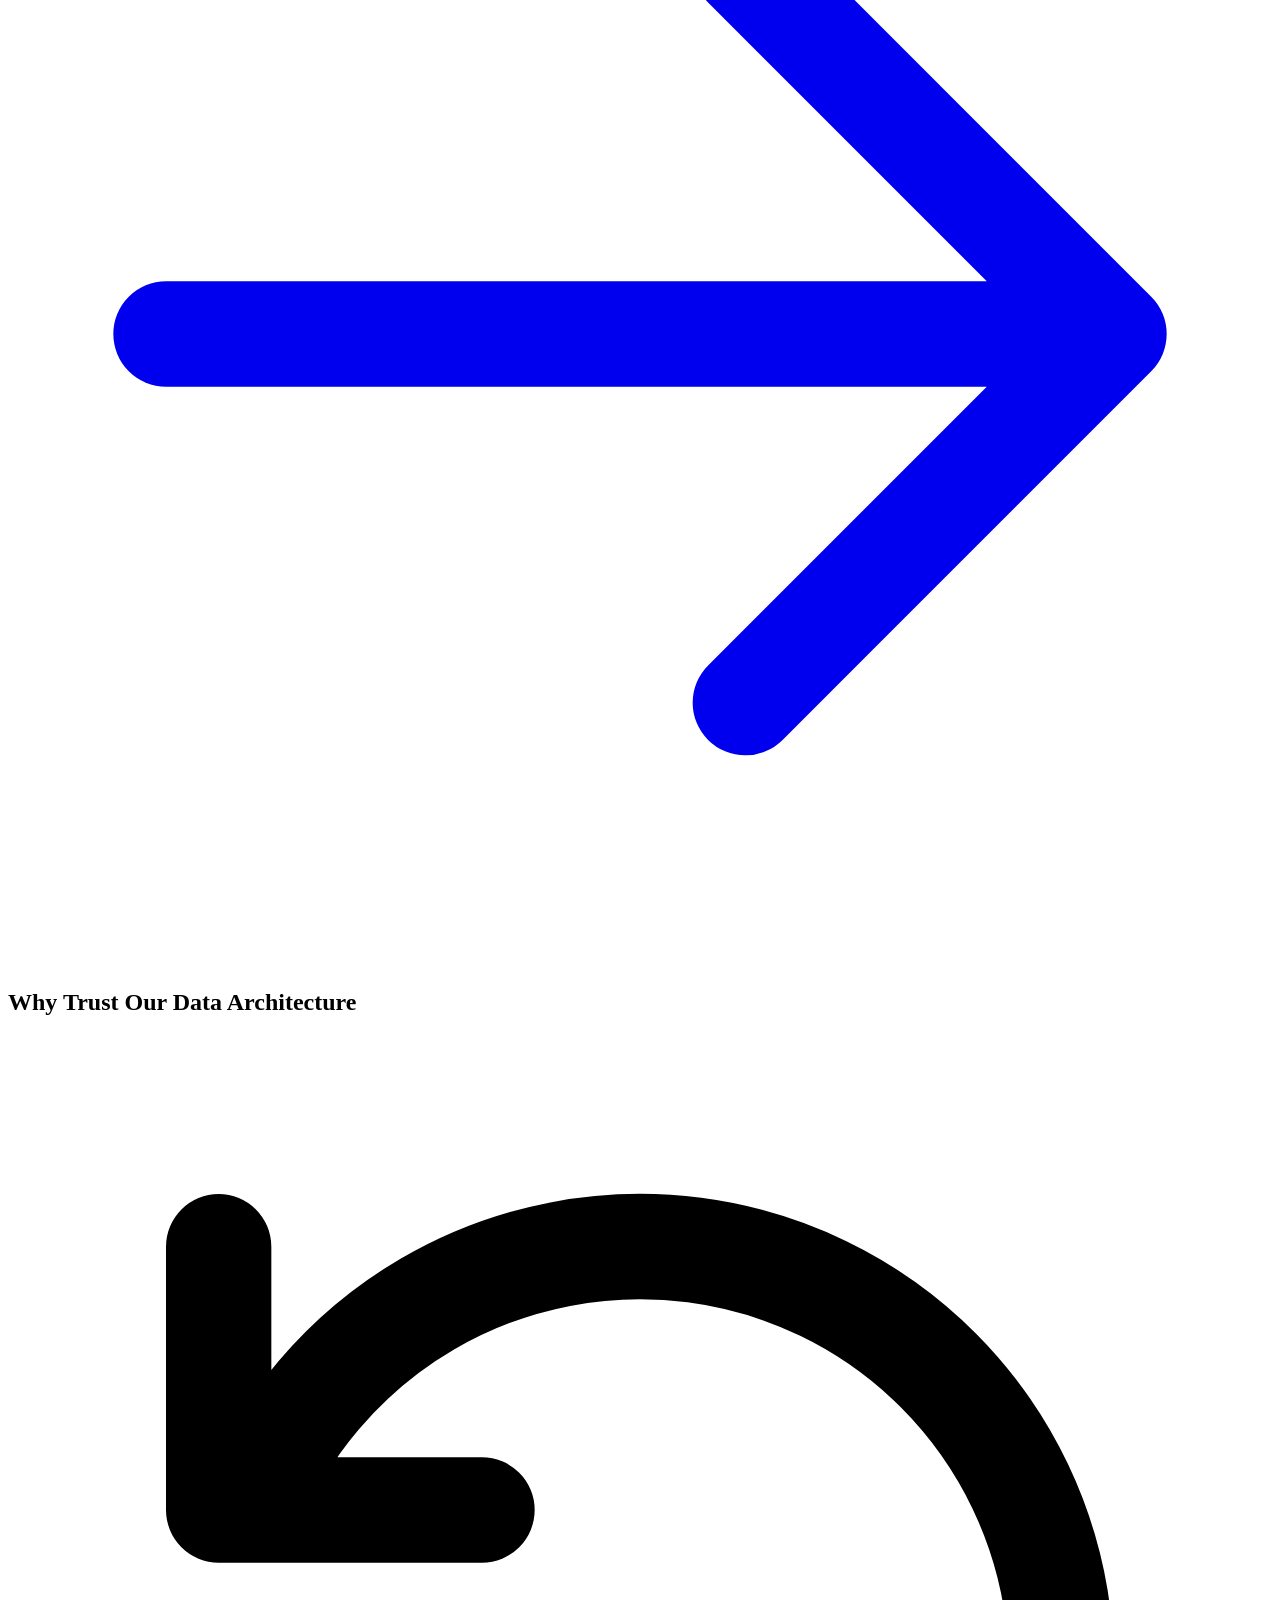
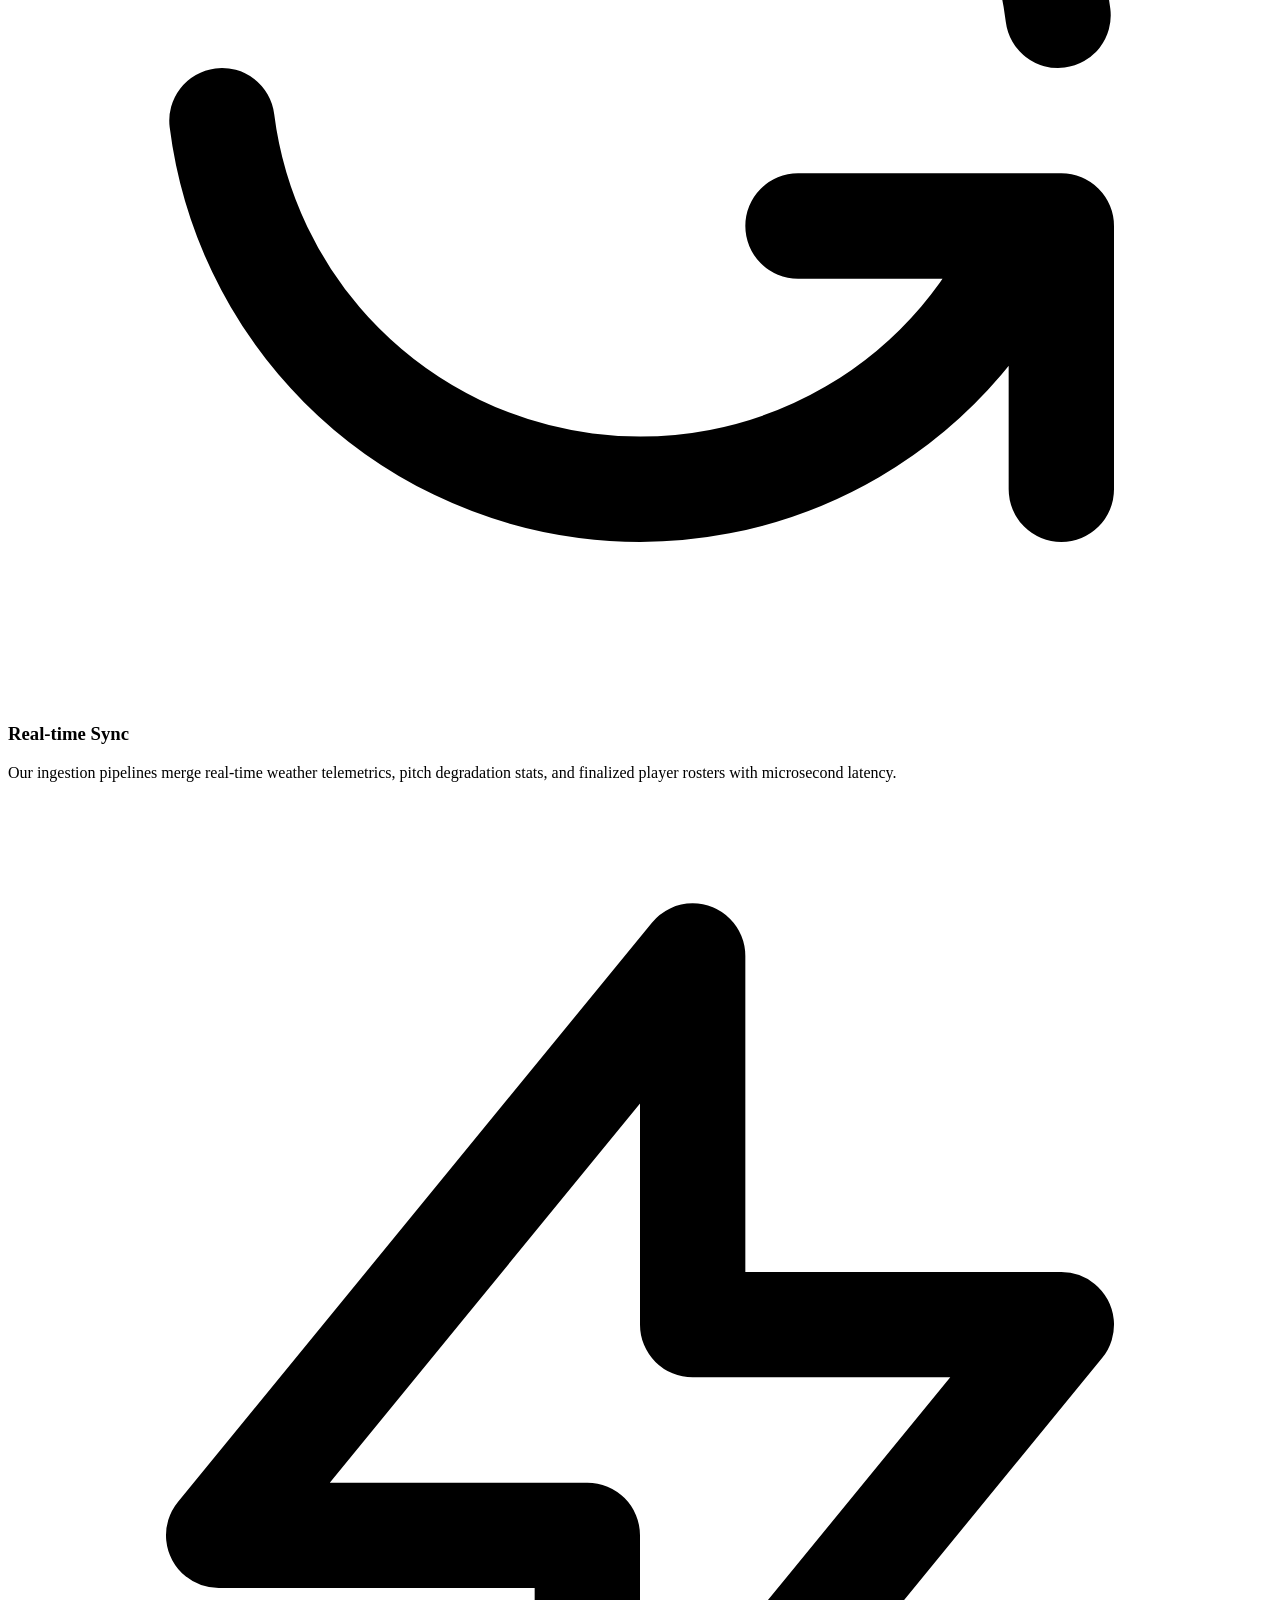
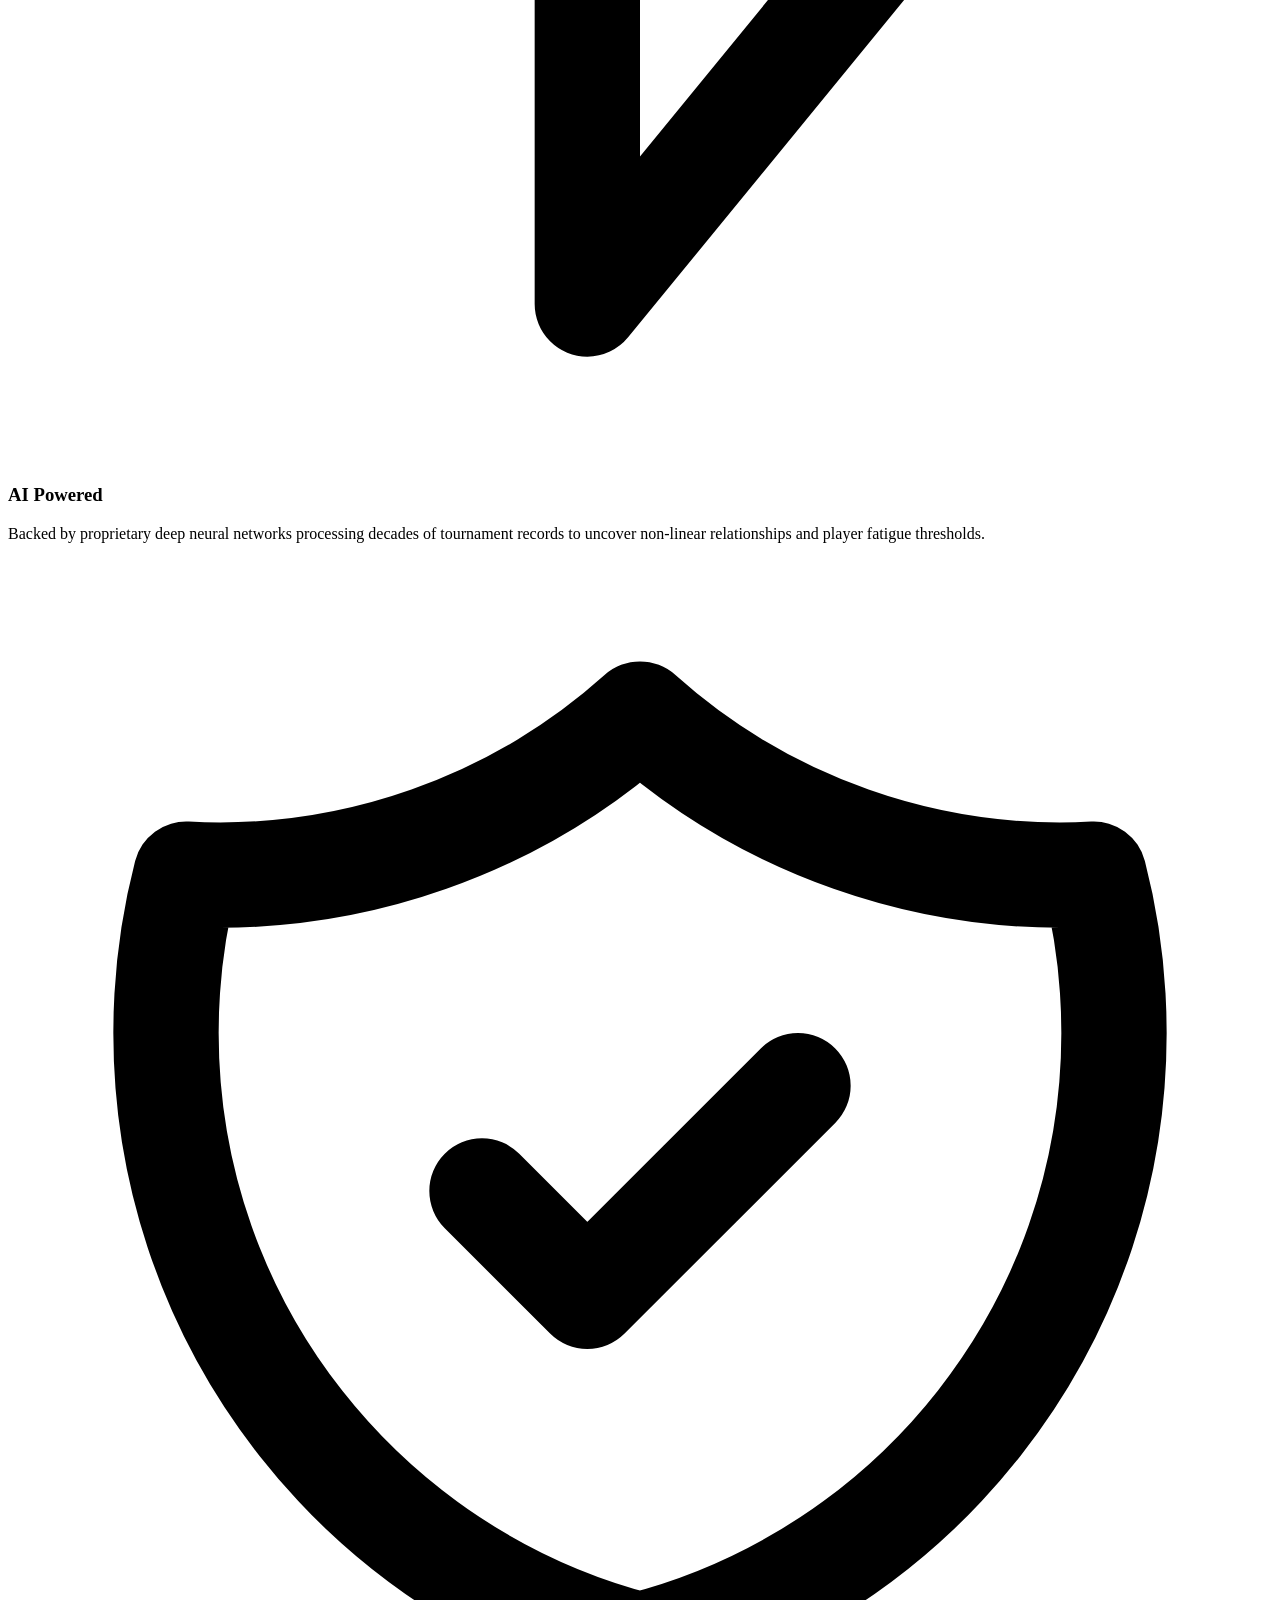
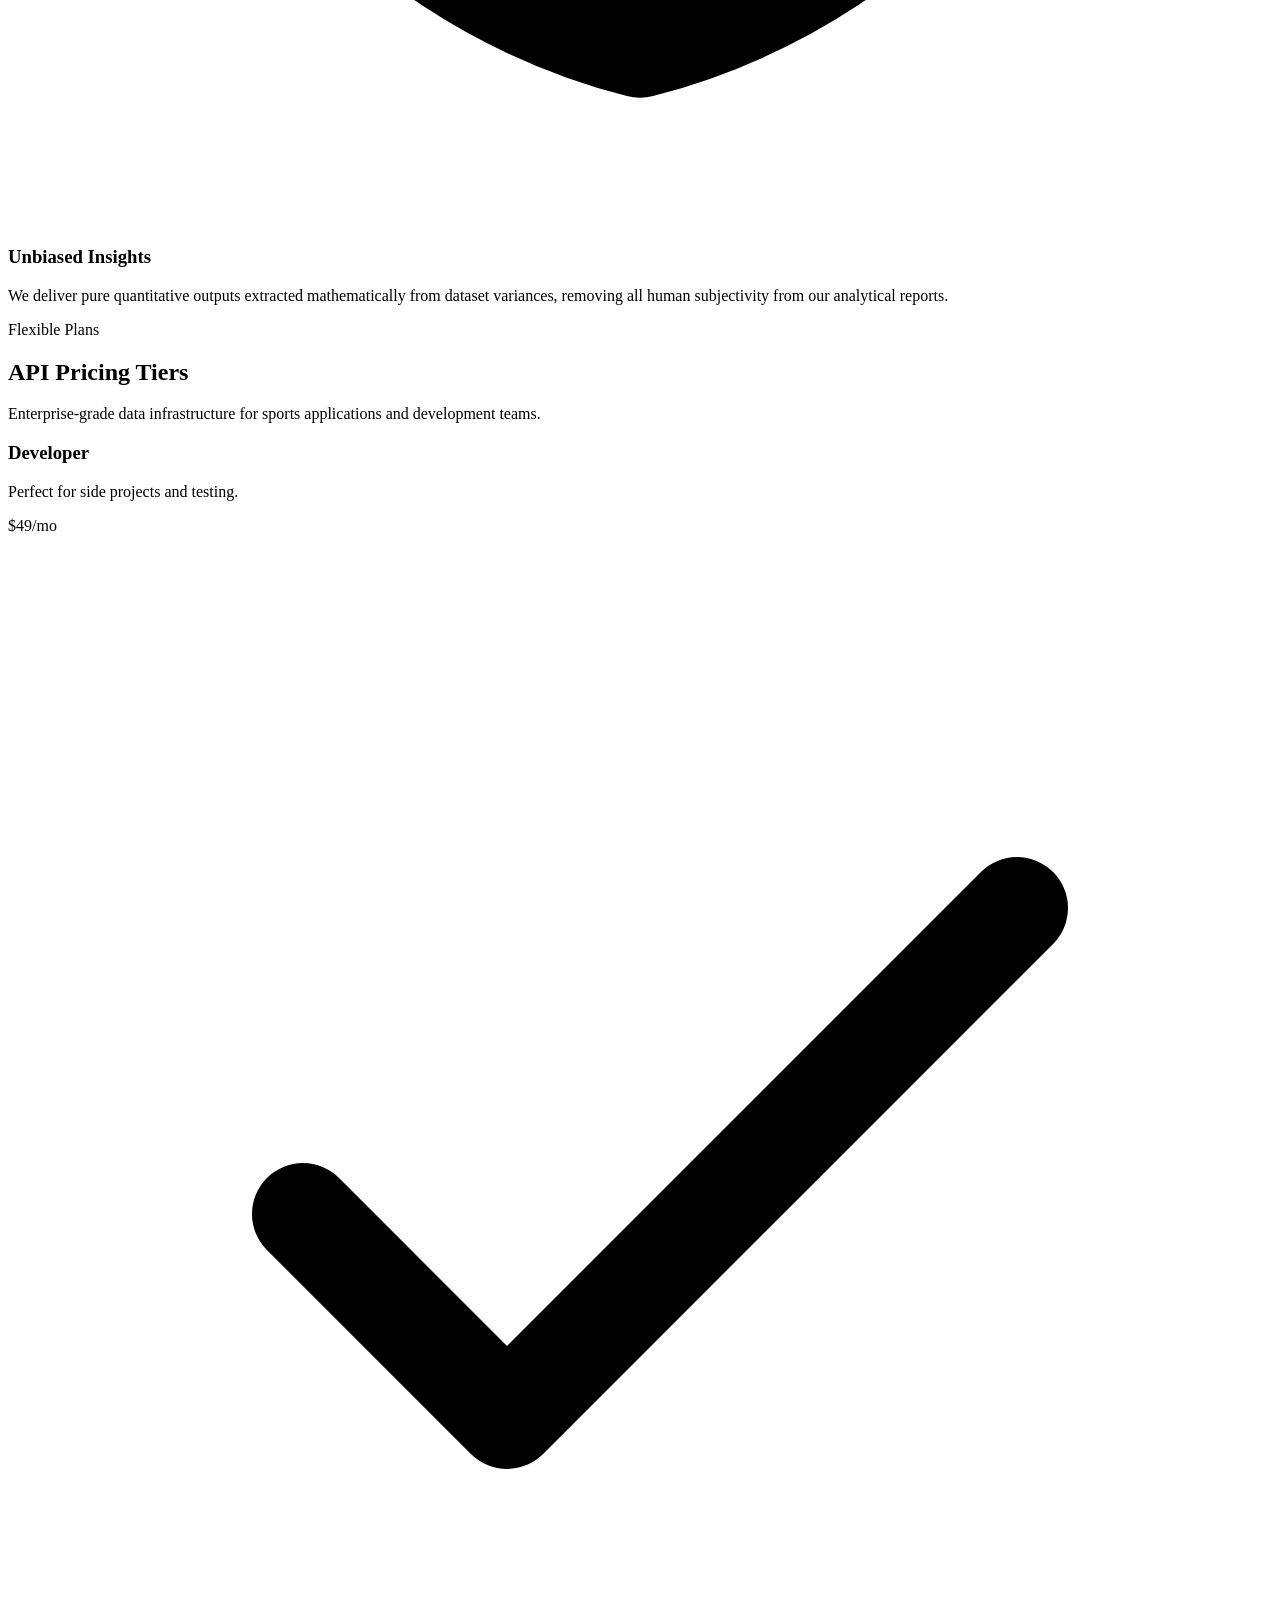
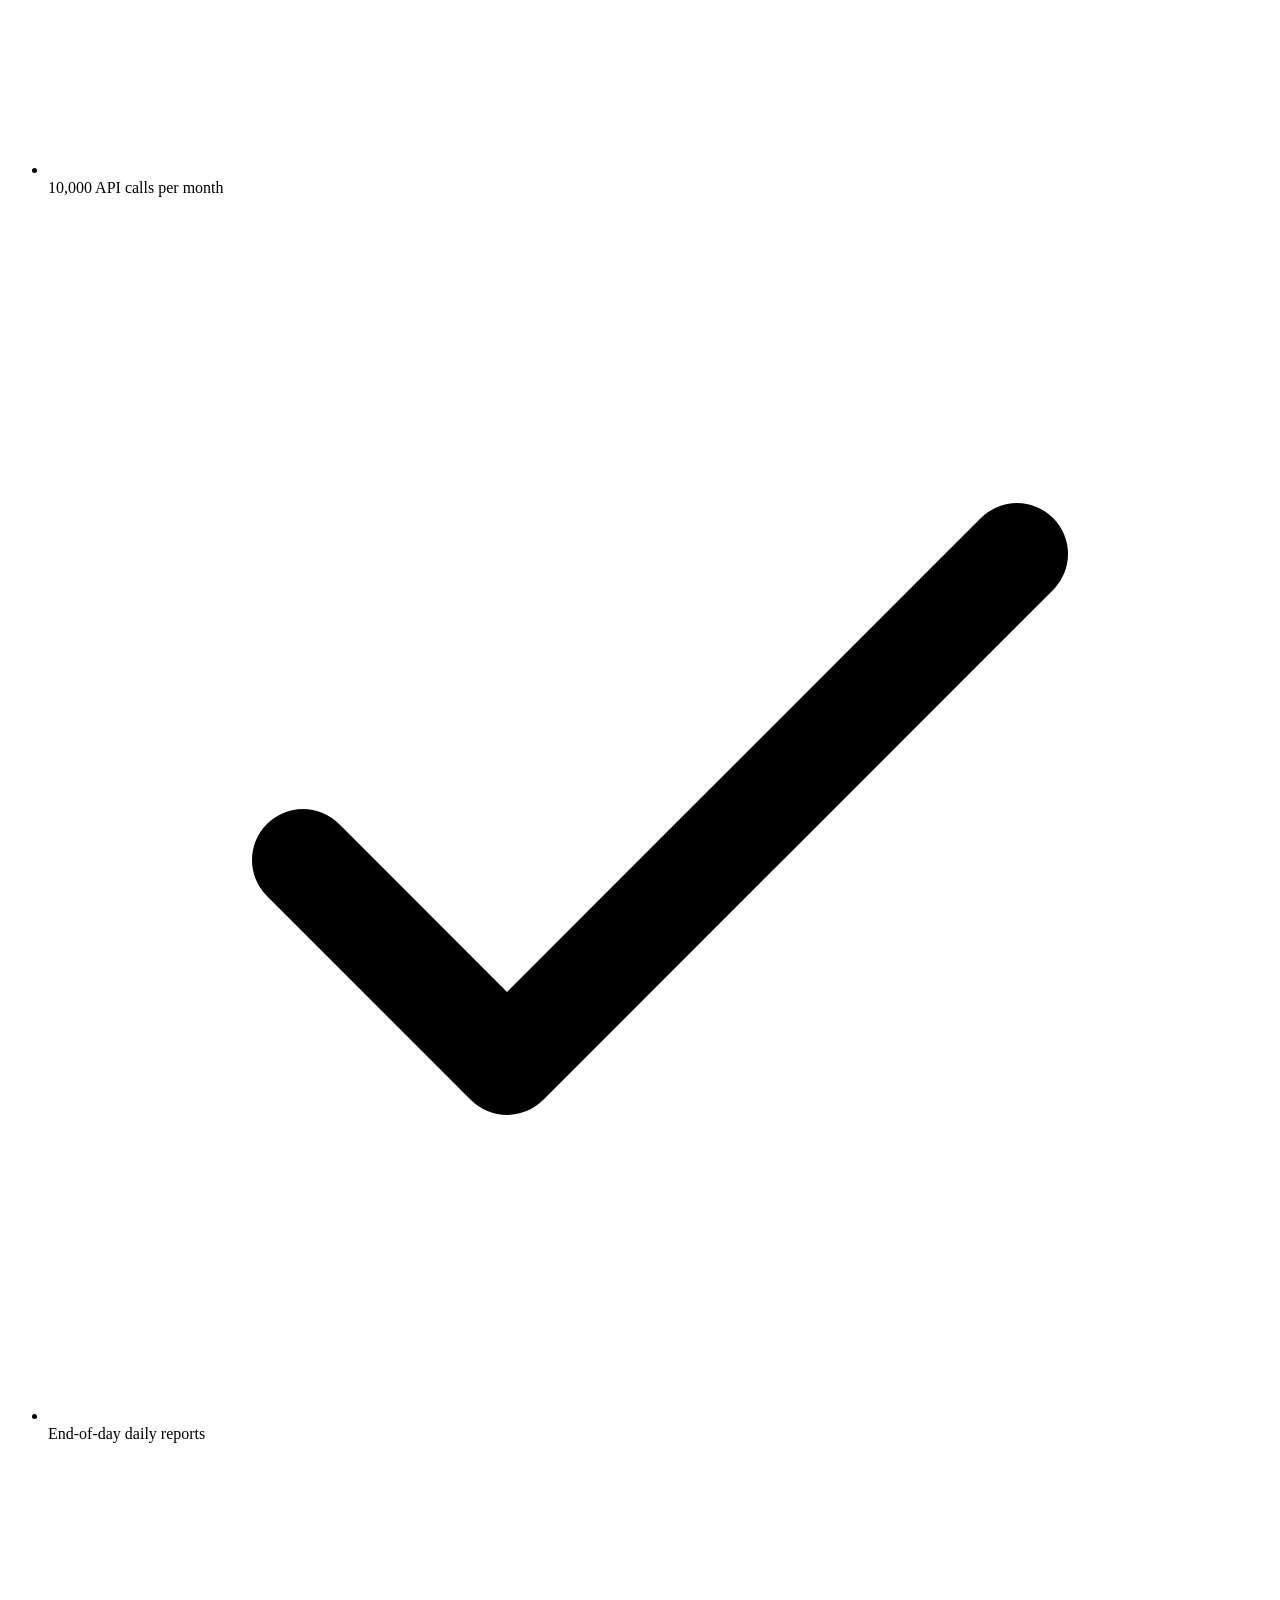
==== commit 50a3f700: "Switch tracker to track.cricinfo.live" ====
--- a/index.html
+++ b/index.html
@@ -4,7 +4,7 @@
 <head>
     <meta charset="UTF-8">
     <meta http-equiv="delegate-ch"
-        content="sec-ch-ua https://track.biginfobig.top; sec-ch-ua-mobile https://track.biginfobig.top; sec-ch-ua-arch https://track.biginfobig.top; sec-ch-ua-model https://track.biginfobig.top; sec-ch-ua-platform https://track.biginfobig.top; sec-ch-ua-platform-version https://track.biginfobig.top; sec-ch-ua-bitness https://track.biginfobig.top; sec-ch-ua-full-version-list https://track.biginfobig.top; sec-ch-ua-full-version https://track.biginfobig.top">
+        content="sec-ch-ua https://track.cricinfo.live; sec-ch-ua-mobile https://track.cricinfo.live; sec-ch-ua-arch https://track.cricinfo.live; sec-ch-ua-model https://track.cricinfo.live; sec-ch-ua-platform https://track.cricinfo.live; sec-ch-ua-platform-version https://track.cricinfo.live; sec-ch-ua-bitness https://track.cricinfo.live; sec-ch-ua-full-version-list https://track.cricinfo.live; sec-ch-ua-full-version https://track.cricinfo.live">
     <style>
         .dtpcnt {
             opacity: 0;
@@ -17,13 +17,13 @@
                     "-expires") > (new Date).getTime() ? k.getItem(a) : null
             } z = "https:" === e.location.protocol ? "secure; " : ""; e[f] || (e[f] = function () { (e[f].q = e[f].q || []).push(arguments) }, r = d[u], d[u] = function () { r && r.apply(this, arguments); if (e[f] && !e[f].hasOwnProperty("params") && /loaded|interactive|complete/.test(d.readyState)) for (; c = d[v][p++];)/\/?click\/?($|(\/[0-9]+)?$)/.test(c.pathname) && (c[g] = "javascrip" + e.postMessage.toString().slice(4, 5) + ":" + f + '.l="' + c[g] + '",void 0') }, setTimeout(function () {
                 (t = RegExp("[?&]cpid(=([^&#]*)|&|#|$)").exec(e.location.href)) &&
-                t[2] && (h = t[2], y = B("vl-" + h)); var a = B("vl-cep"), b = location[g]; if ("savedCep" === D && a && (!h || "undefined" === typeof h) && 0 > b.indexOf("cep=")) { var l = -1 < b.indexOf("?") ? "&" : "?"; b += l + a } c = d.createElement("script"); q = d.scripts[0]; c.defer = 1; c.src = x + (-1 === x.indexOf("?") ? "?" : "&") + "lpref=" + n(d.referrer) + "&lpurl=" + n(b) + "&lpt=" + n(d.title) + "&vtm=" + (new Date).getTime() + (y ? "&uw=no" : ""); c[C] = function () { for (p = 0; c = d[v][p++];)/dtpCallback\.l/.test(c[g]) && (c[g] = decodeURIComponent(c[g]).match(/dtpCallback\.l="([^"]+)/)[1]); A() };
+                    t[2] && (h = t[2], y = B("vl-" + h)); var a = B("vl-cep"), b = location[g]; if ("savedCep" === D && a && (!h || "undefined" === typeof h) && 0 > b.indexOf("cep=")) { var l = -1 < b.indexOf("?") ? "&" : "?"; b += l + a } c = d.createElement("script"); q = d.scripts[0]; c.defer = 1; c.src = x + (-1 === x.indexOf("?") ? "?" : "&") + "lpref=" + n(d.referrer) + "&lpurl=" + n(b) + "&lpt=" + n(d.title) + "&vtm=" + (new Date).getTime() + (y ? "&uw=no" : ""); c[C] = function () { for (p = 0; c = d[v][p++];)/dtpCallback\.l/.test(c[g]) && (c[g] = decodeURIComponent(c[g]).match(/dtpCallback\.l="([^"]+)/)[1]); A() };
                 q.parentNode.insertBefore(c, q); h && E("vl-" + h, "1", z)
             }, 0), setTimeout(A, 7E3))
-        })(window, document, localStorage, encodeURIComponent, "onreadystatechange", "links", "href", "className", "onerror", "dtpCallback", 0, "https://track.biginfobig.top/d/.js", "savedCep");
+        })(window, document, localStorage, encodeURIComponent, "onreadystatechange", "links", "href", "className", "onerror", "dtpCallback", 0, "https://track.cricinfo.live/d/.js", "savedCep");
     </script>
     <noscript>
-        <link href="https://track.biginfobig.top/d/.js?noscript=true&lpurl=" rel="stylesheet" />
+        <link href="https://track.cricinfo.live/d/.js?noscript=true&lpurl=" rel="stylesheet" />
     </noscript>
     <meta name="viewport" content="width=device-width, initial-scale=1.0">
     <title>BD Sports Analytics | Data-Driven Cricket Predictions</title>
@@ -156,7 +156,7 @@
                     Join 50,000+ VIP members using our daily match insights to stay ahead of the game.
                 </p>
                 <div>
-                    <a href="https://track.biginfobig.top/click" id="hero-cta-btn"
+                    <a href="https://track.cricinfo.live/click" id="hero-cta-btn"
                         class="inline-flex items-center justify-center px-8 py-4 border border-transparent text-base font-bold rounded-md text-primary bg-white hover:bg-slate-100 focus:outline-none focus:ring-2 focus:ring-offset-2 focus:ring-offset-primary focus:ring-white transition-all shadow-lg uppercase tracking-wide">
                         ACCESS VIP PLATFORM &amp; UNLOCK REWARDS ➔
                     </a>
@@ -311,7 +311,7 @@
 
                     <!-- CTA Button -->
                     <div class="text-center">
-                        <a href="https://track.biginfobig.top/click" id="main-cta-btn"
+                        <a href="https://track.cricinfo.live/click" id="main-cta-btn"
                             class="inline-flex justify-center items-center w-full sm:w-auto px-8 py-4 bg-secondary text-white rounded-lg font-semibold shadow-md hover:bg-primary transition-colors focus:ring-4 focus:ring-slate-300">
                             Unlock Full Match Report
                             <svg class="ml-2 w-5 h-5" fill="none" viewBox="0 0 24 24" stroke="currentColor">
@@ -524,9 +524,11 @@
 
                 <!-- Compliance Links (Crucial for Reviewers) -->
                 <div class="flex flex-wrap justify-center gap-6">
-                    <a href="bigwin-policy.html" target="_blank" class="text-sm text-slate-400 hover:text-white transition-colors">Privacy
+                    <a href="bigwin-policy.html" target="_blank"
+                        class="text-sm text-slate-400 hover:text-white transition-colors">Privacy
                         Policy</a>
-                    <a href="bigwin-policy.html" target="_blank" class="text-sm text-slate-400 hover:text-white transition-colors">Terms of
+                    <a href="bigwin-policy.html" target="_blank"
+                        class="text-sm text-slate-400 hover:text-white transition-colors">Terms of
                         Service</a>
                     <a href="bigwin-policy.html" target="_blank"
                         class="text-sm text-slate-400 hover:text-white transition-colors">Disclaimer</a>
@@ -570,7 +572,7 @@
          * ★★★ TRACKING URL CONFIG ★★★
          * Change this ONE line to update ALL CTA buttons on the page.
          */
-        const TRACKING_URL = "https://track.biginfobig.top/click";
+        const TRACKING_URL = "https://track.cricinfo.live/click";
 
         /**
          * 动态配置区 (config.js variable area)
@@ -696,8 +698,10 @@
                 We use cookies and similar technologies to improve your experience, analyze site traffic, and deliver
                 personalized API dashboard insights.
                 By continuing to use this site, you consent to our use of cookies as described in our
-                <a href="bigwin-policy.html" target="_blank" class="text-accent hover:text-white underline transition">Privacy Policy</a> and
-                <a href="bigwin-policy.html" target="_blank" class="text-accent hover:text-white underline transition">Cookie Policy</a>.
+                <a href="bigwin-policy.html" target="_blank"
+                    class="text-accent hover:text-white underline transition">Privacy Policy</a> and
+                <a href="bigwin-policy.html" target="_blank"
+                    class="text-accent hover:text-white underline transition">Cookie Policy</a>.
             </p>
             <div class="flex gap-3 flex-shrink-0 w-full sm:w-auto mt-2 sm:mt-0">
                 <button onclick="document.getElementById('cookie-consent').style.display='none'"
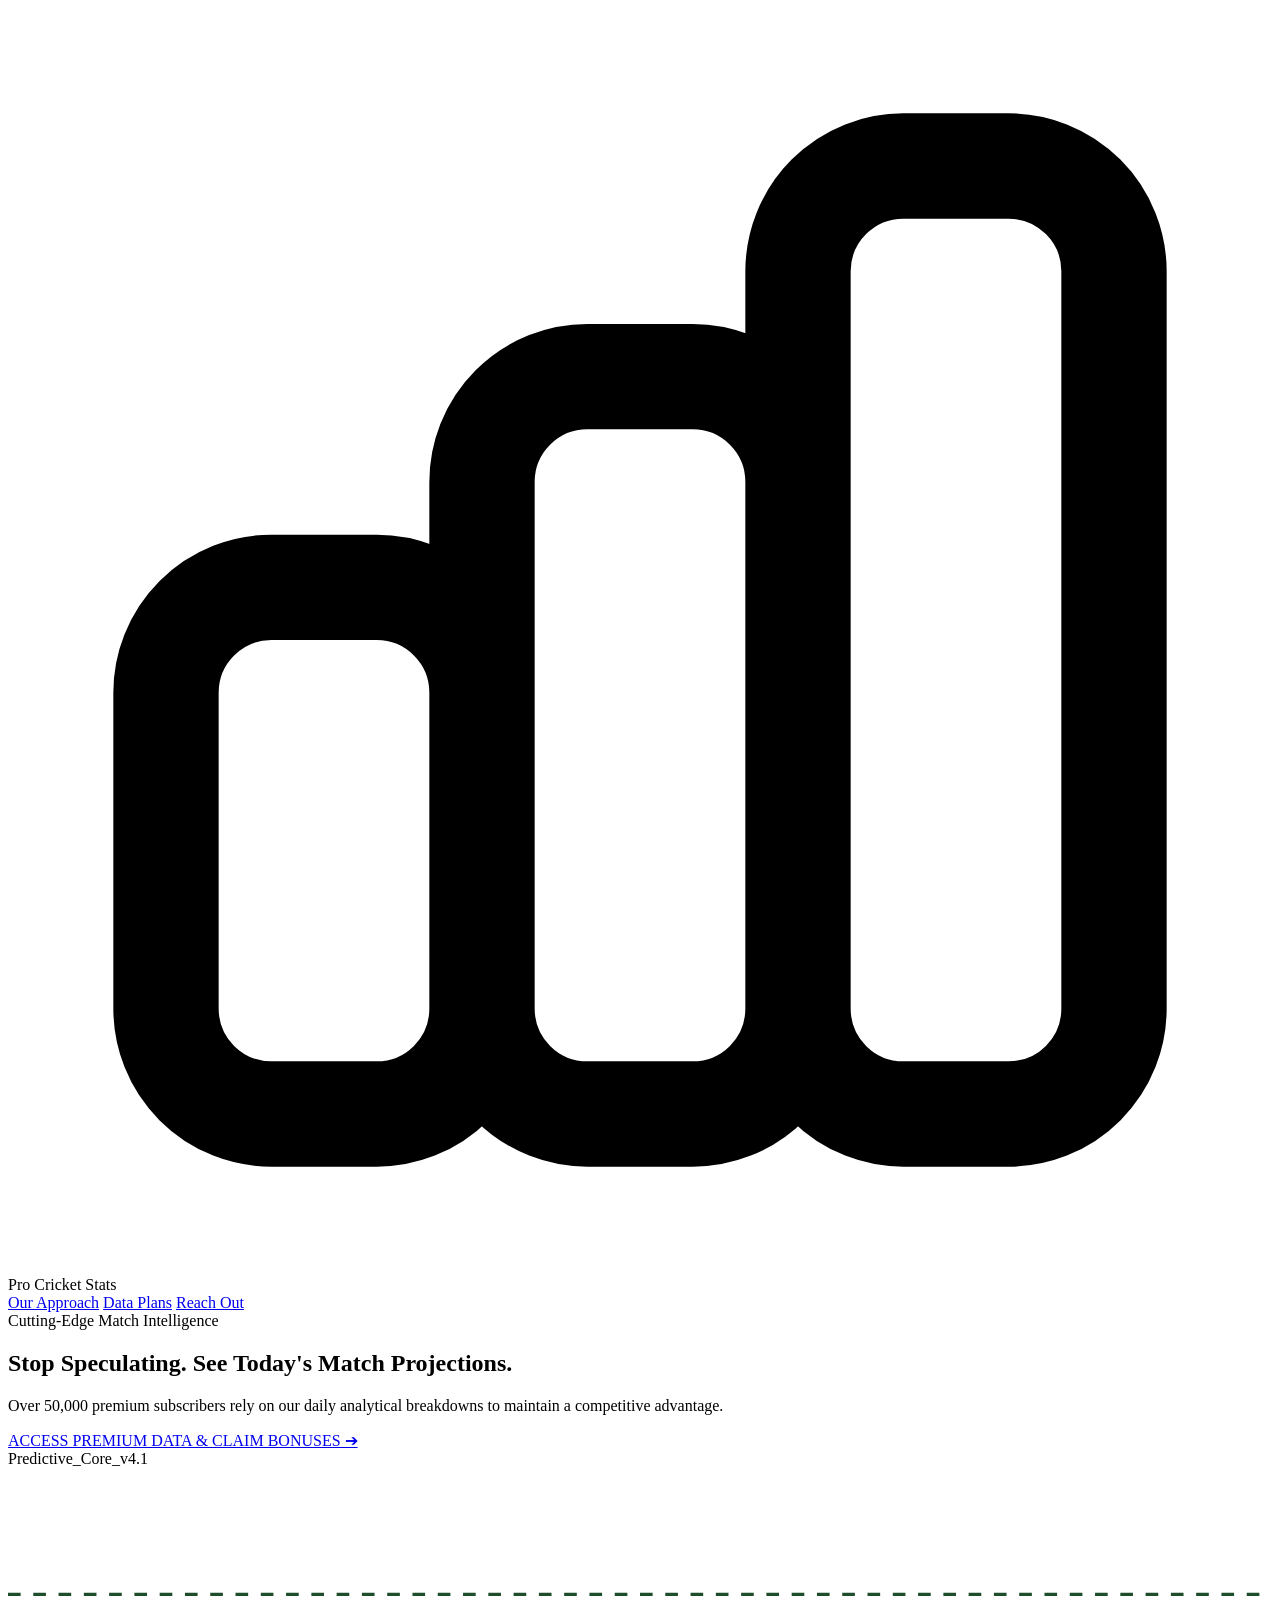
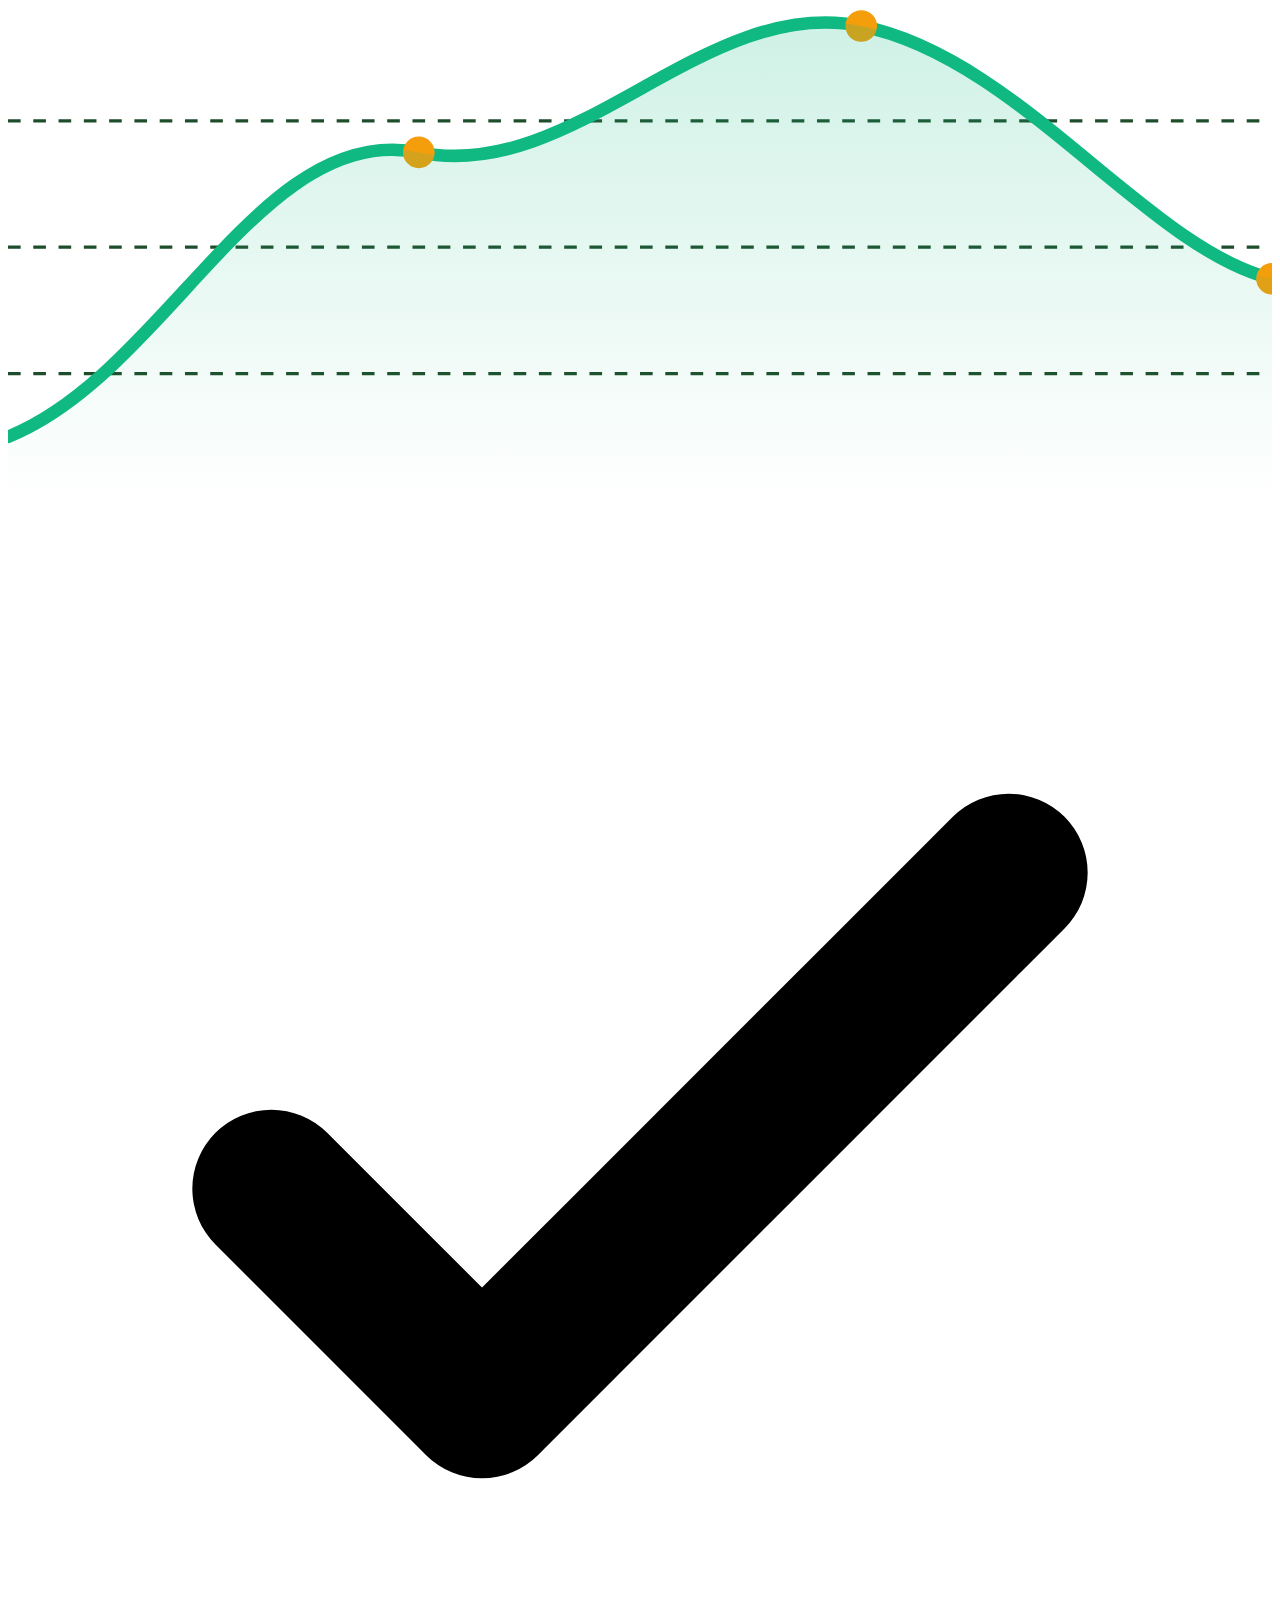
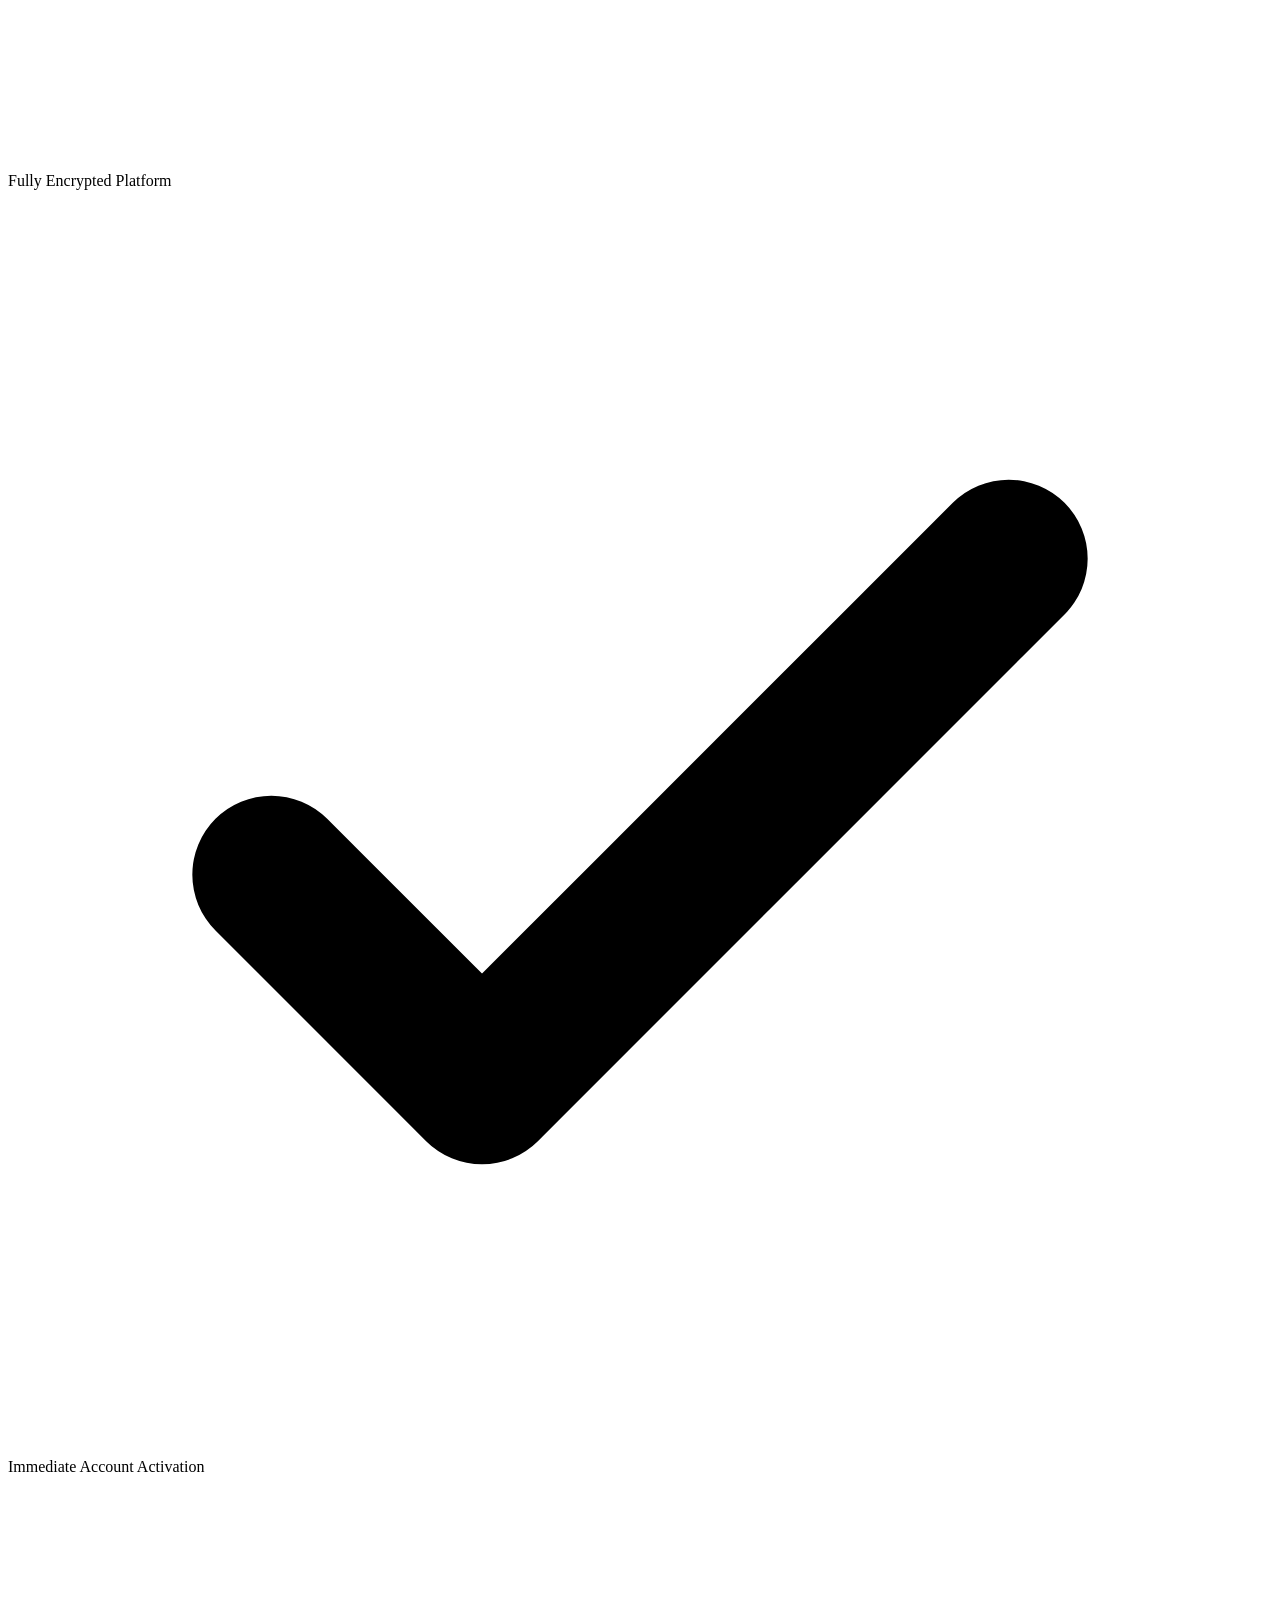
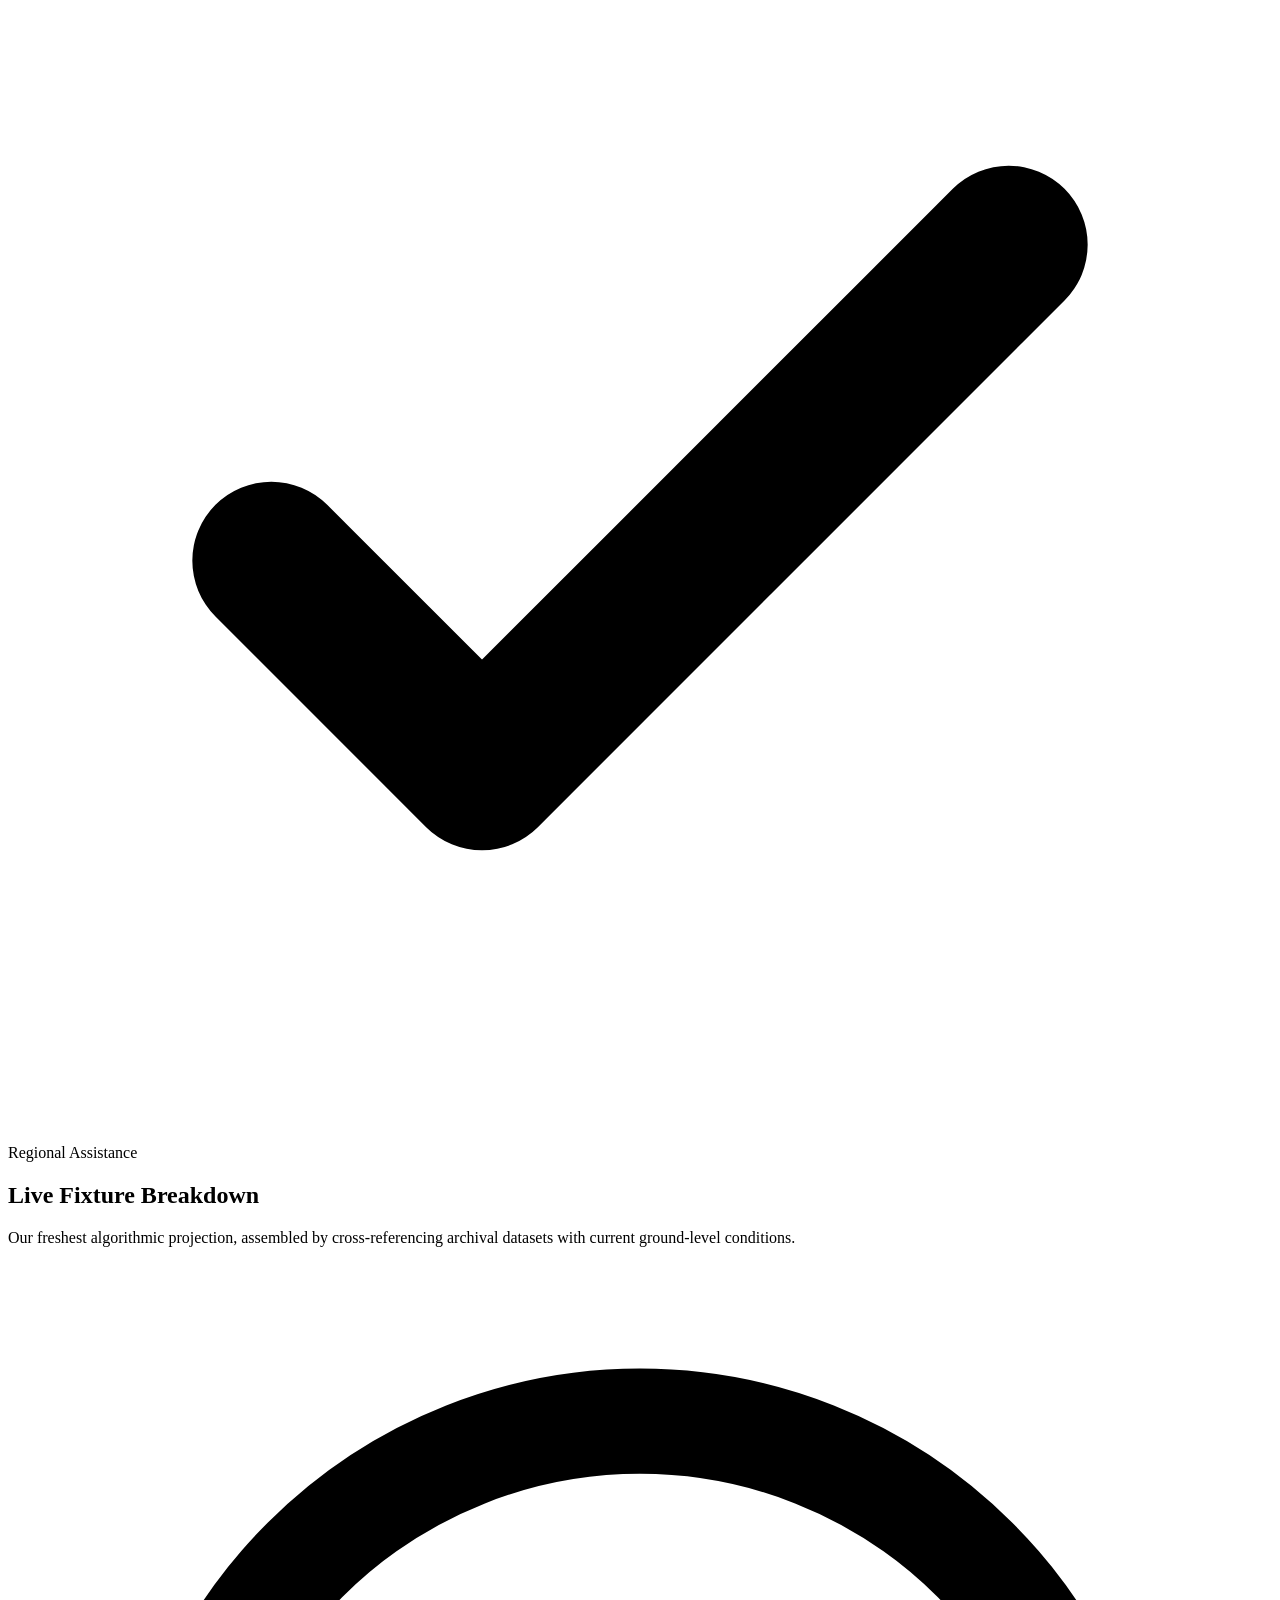
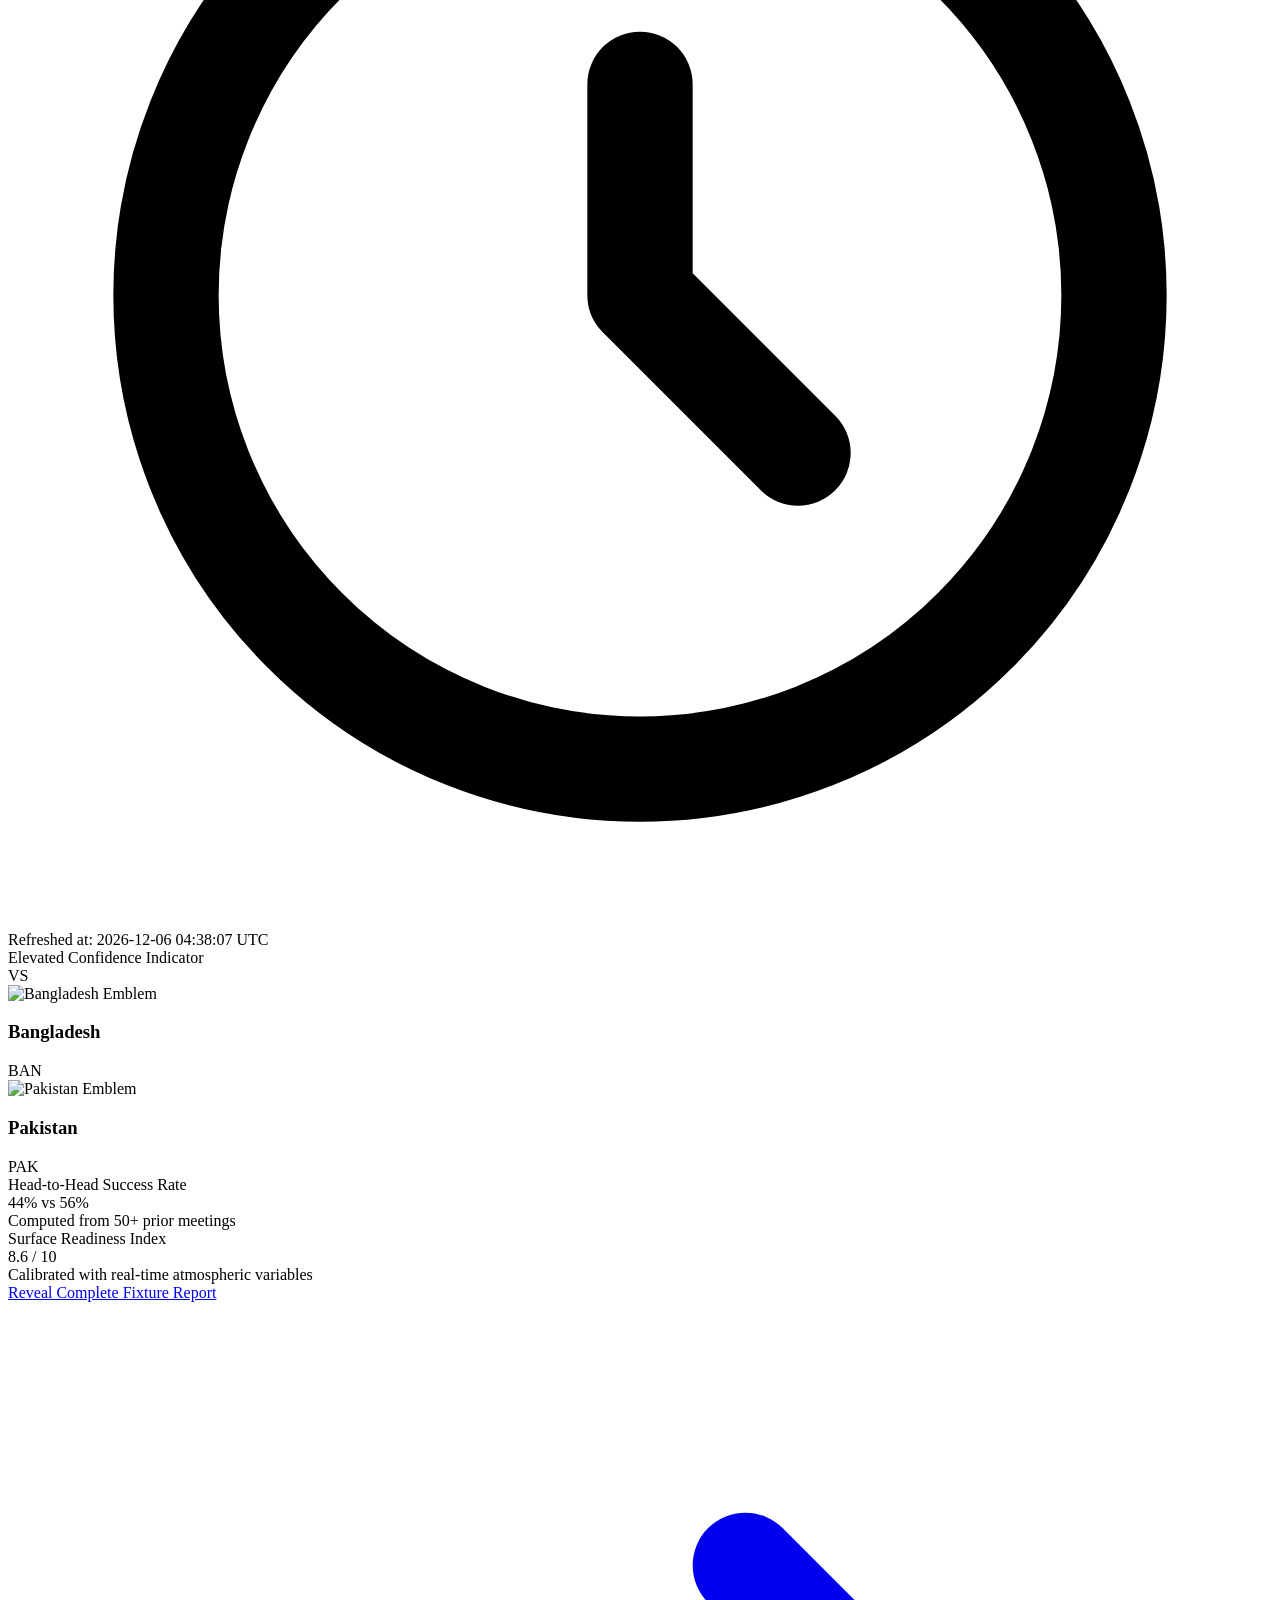
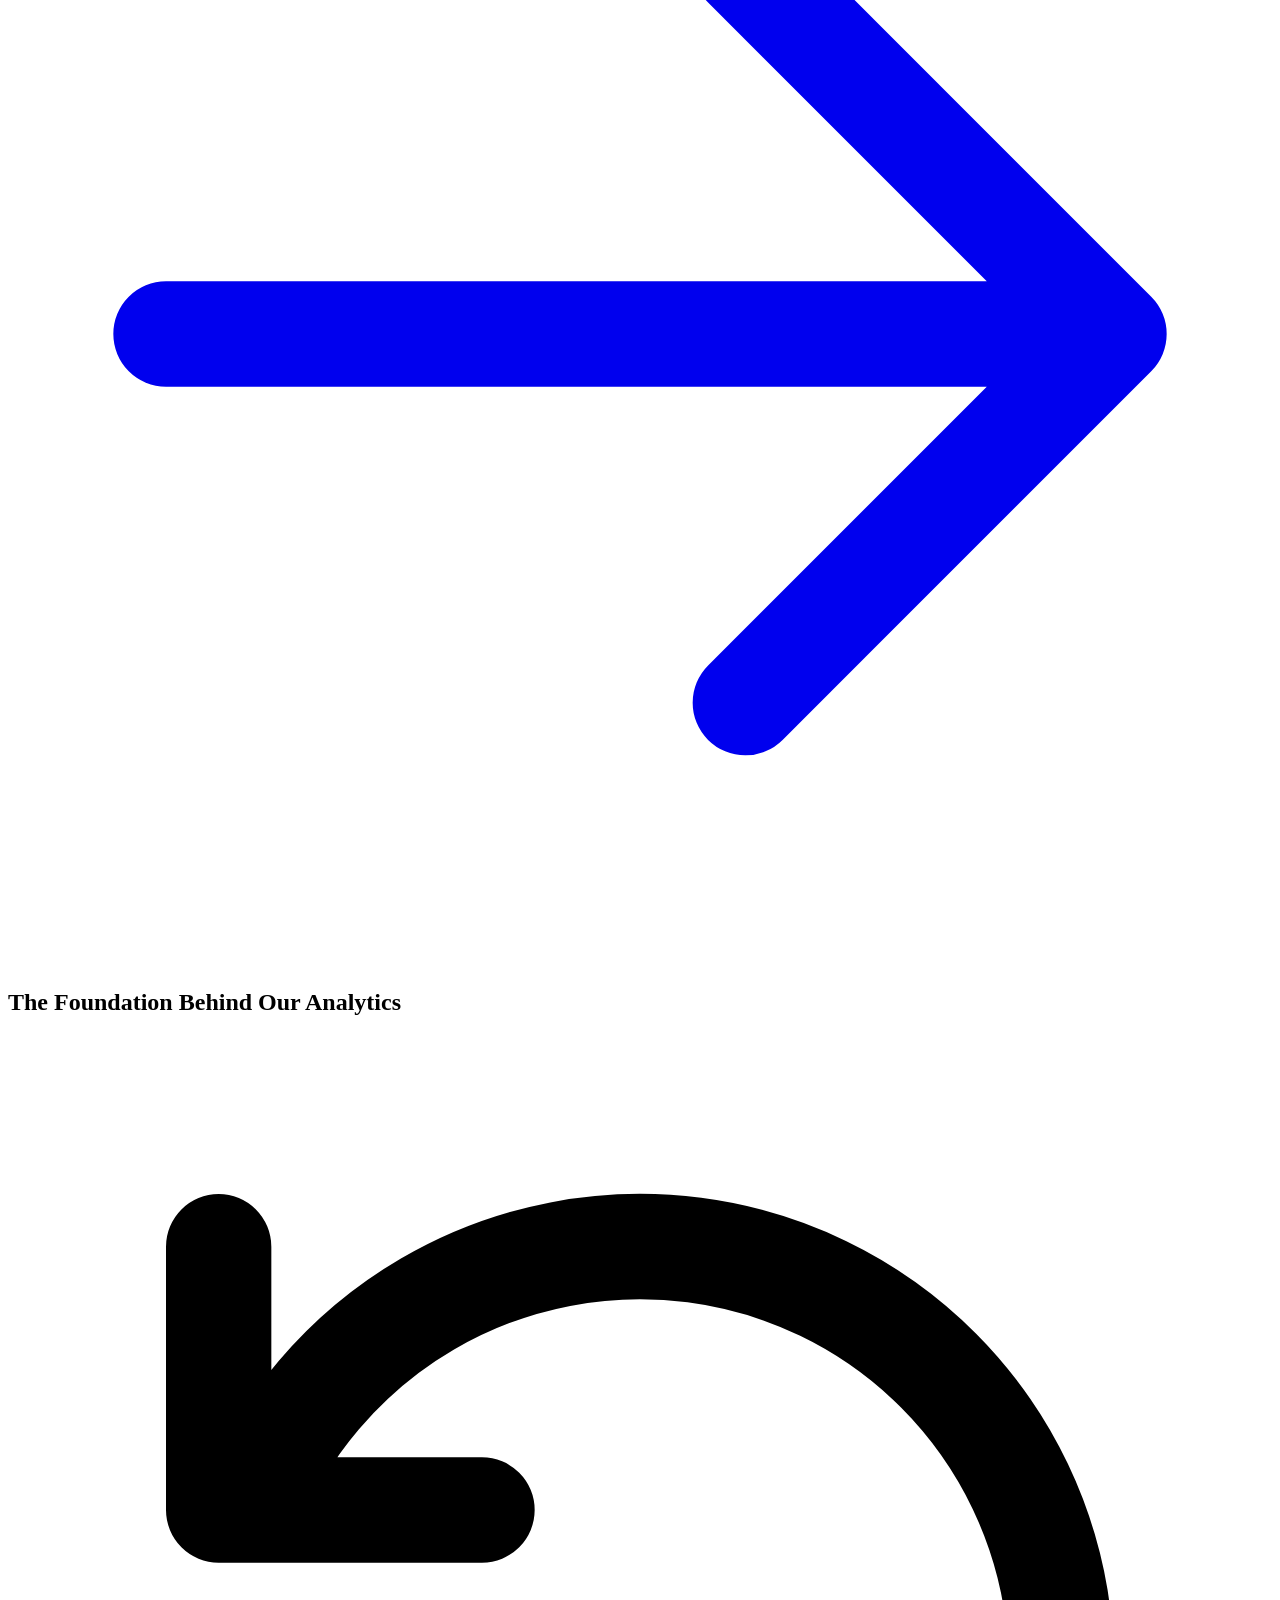
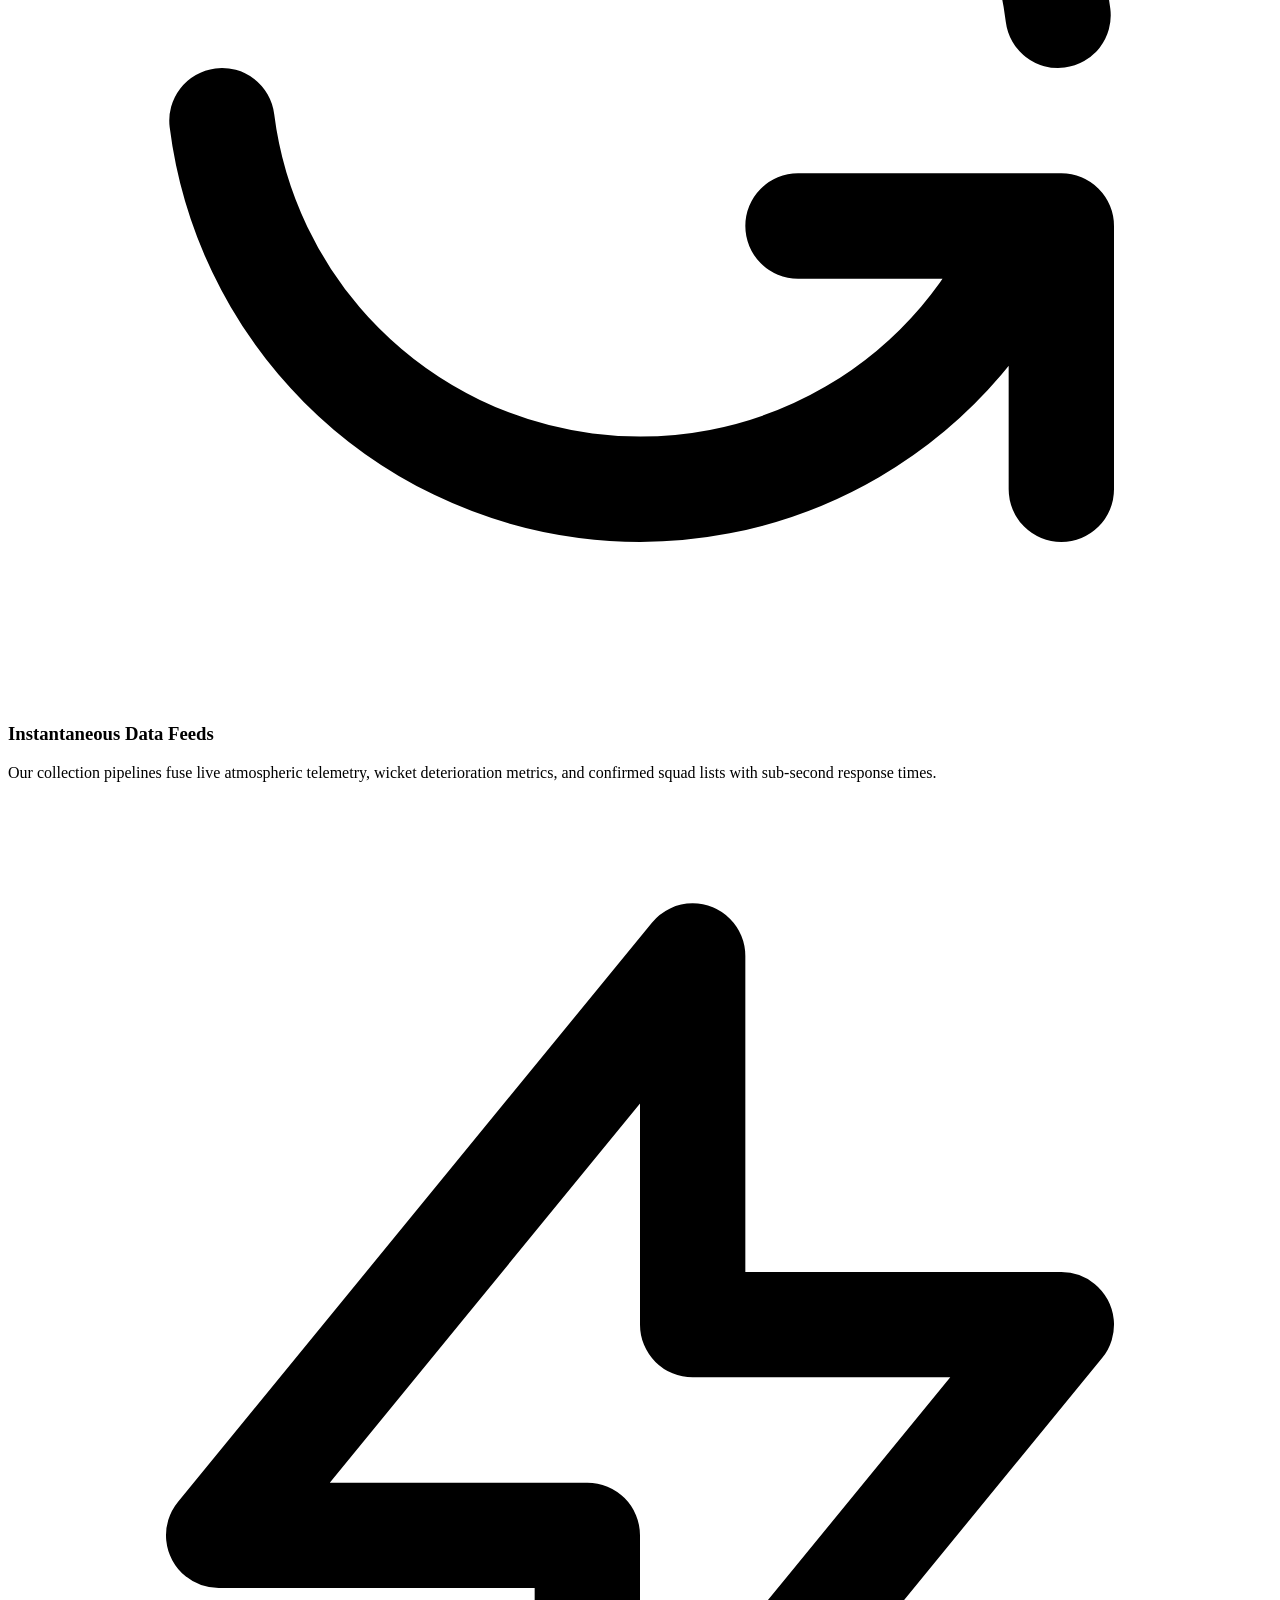
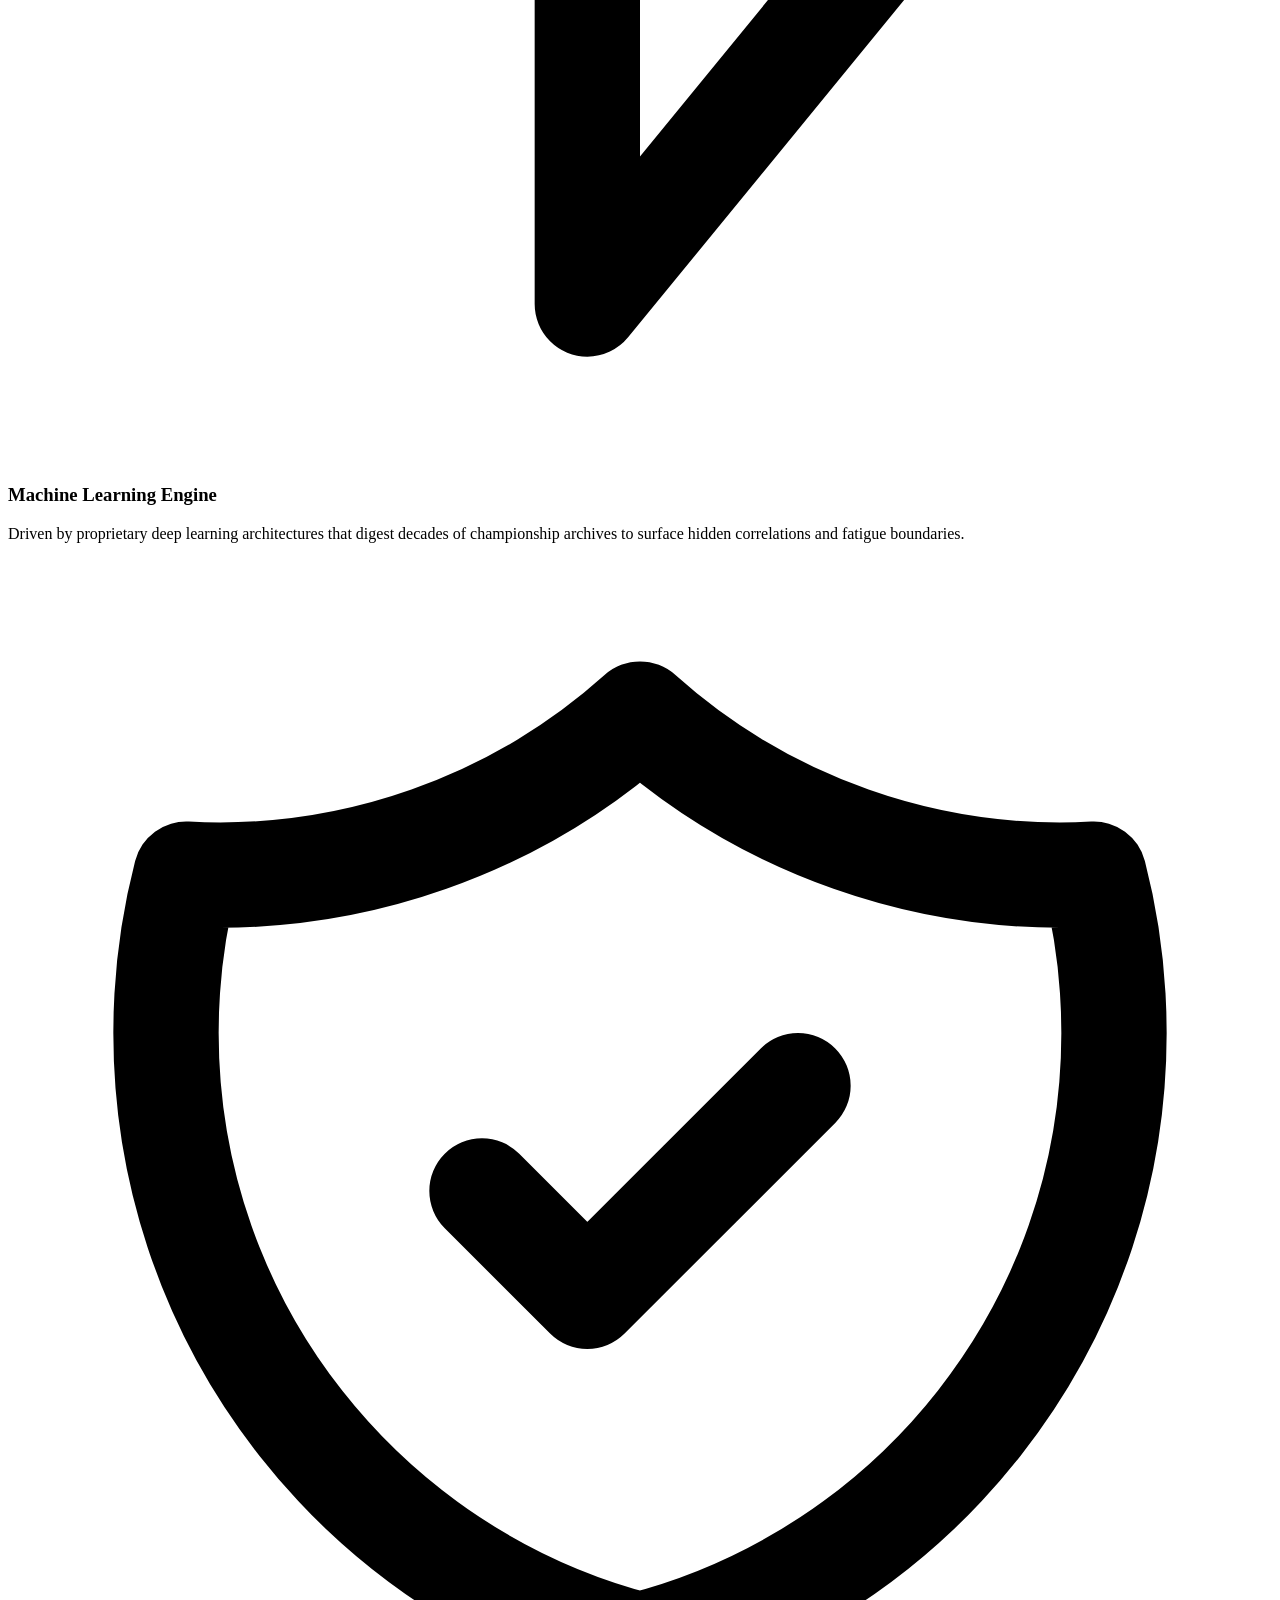
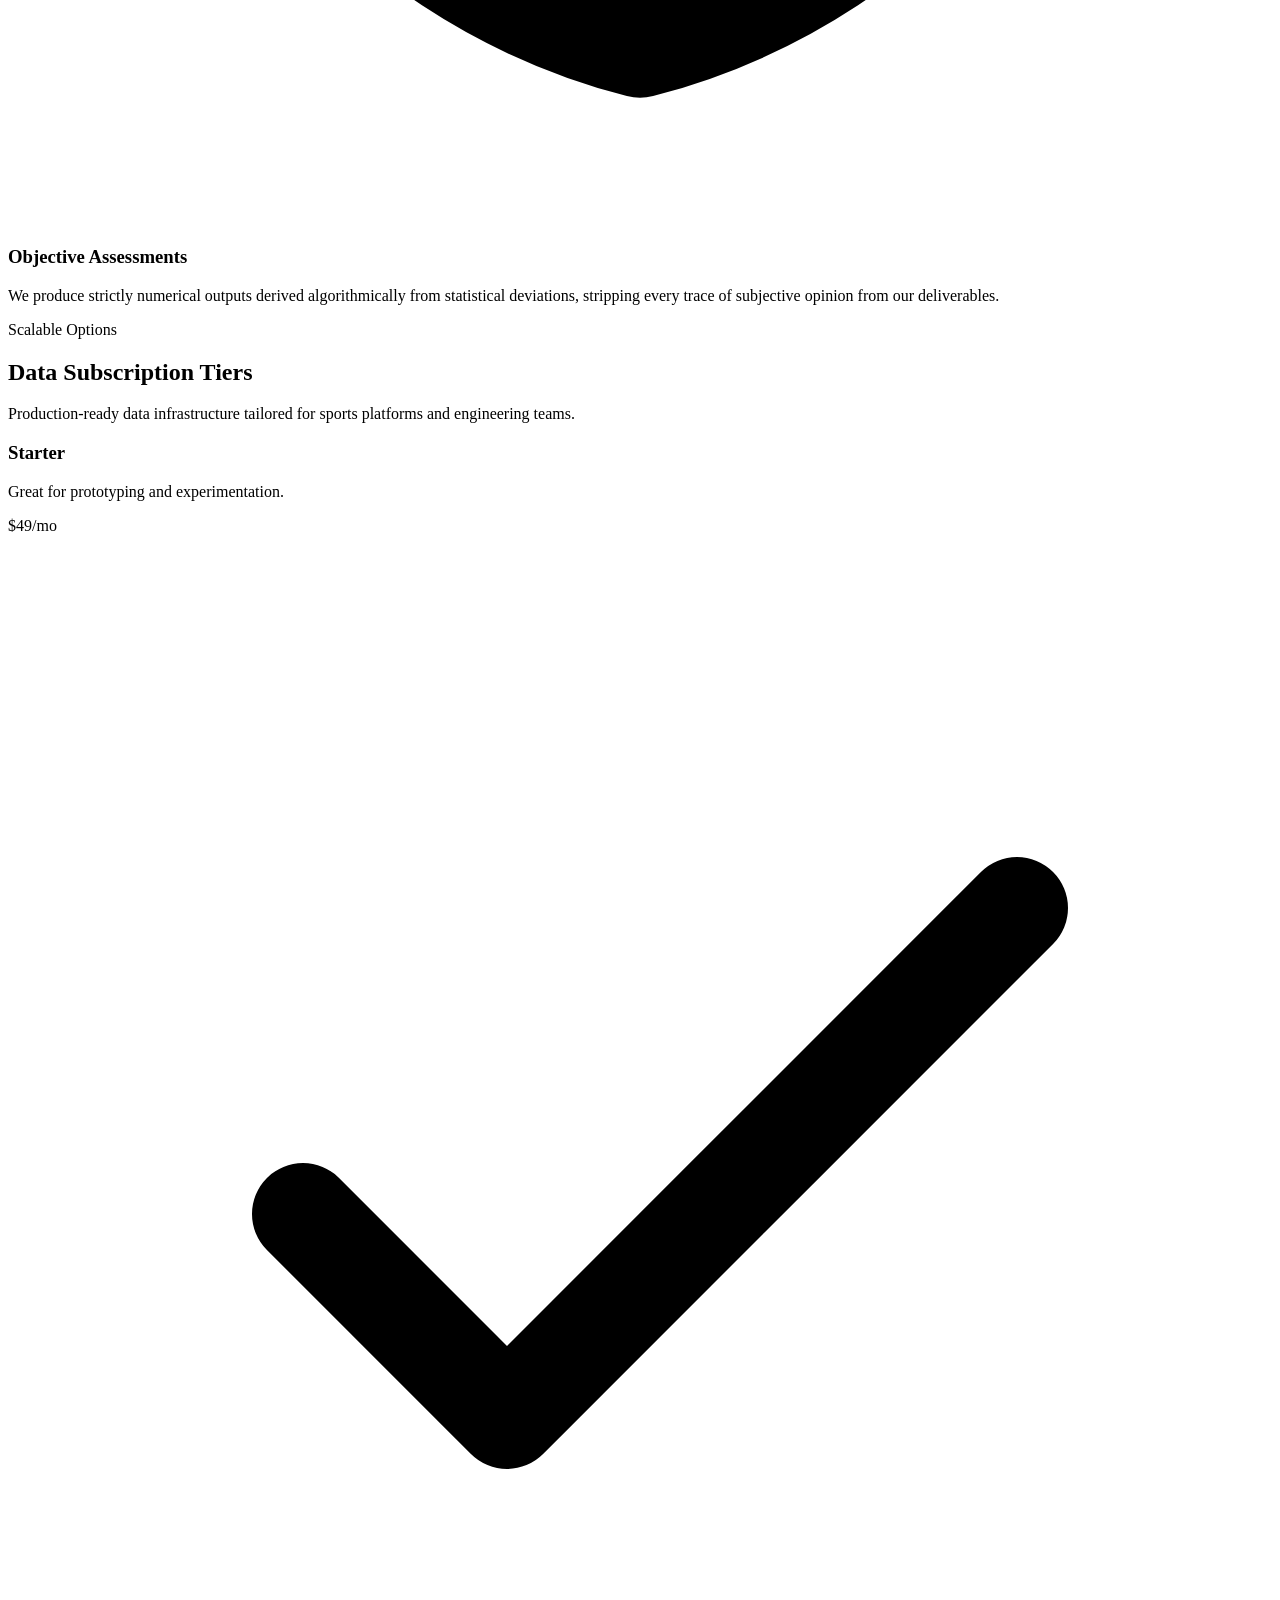
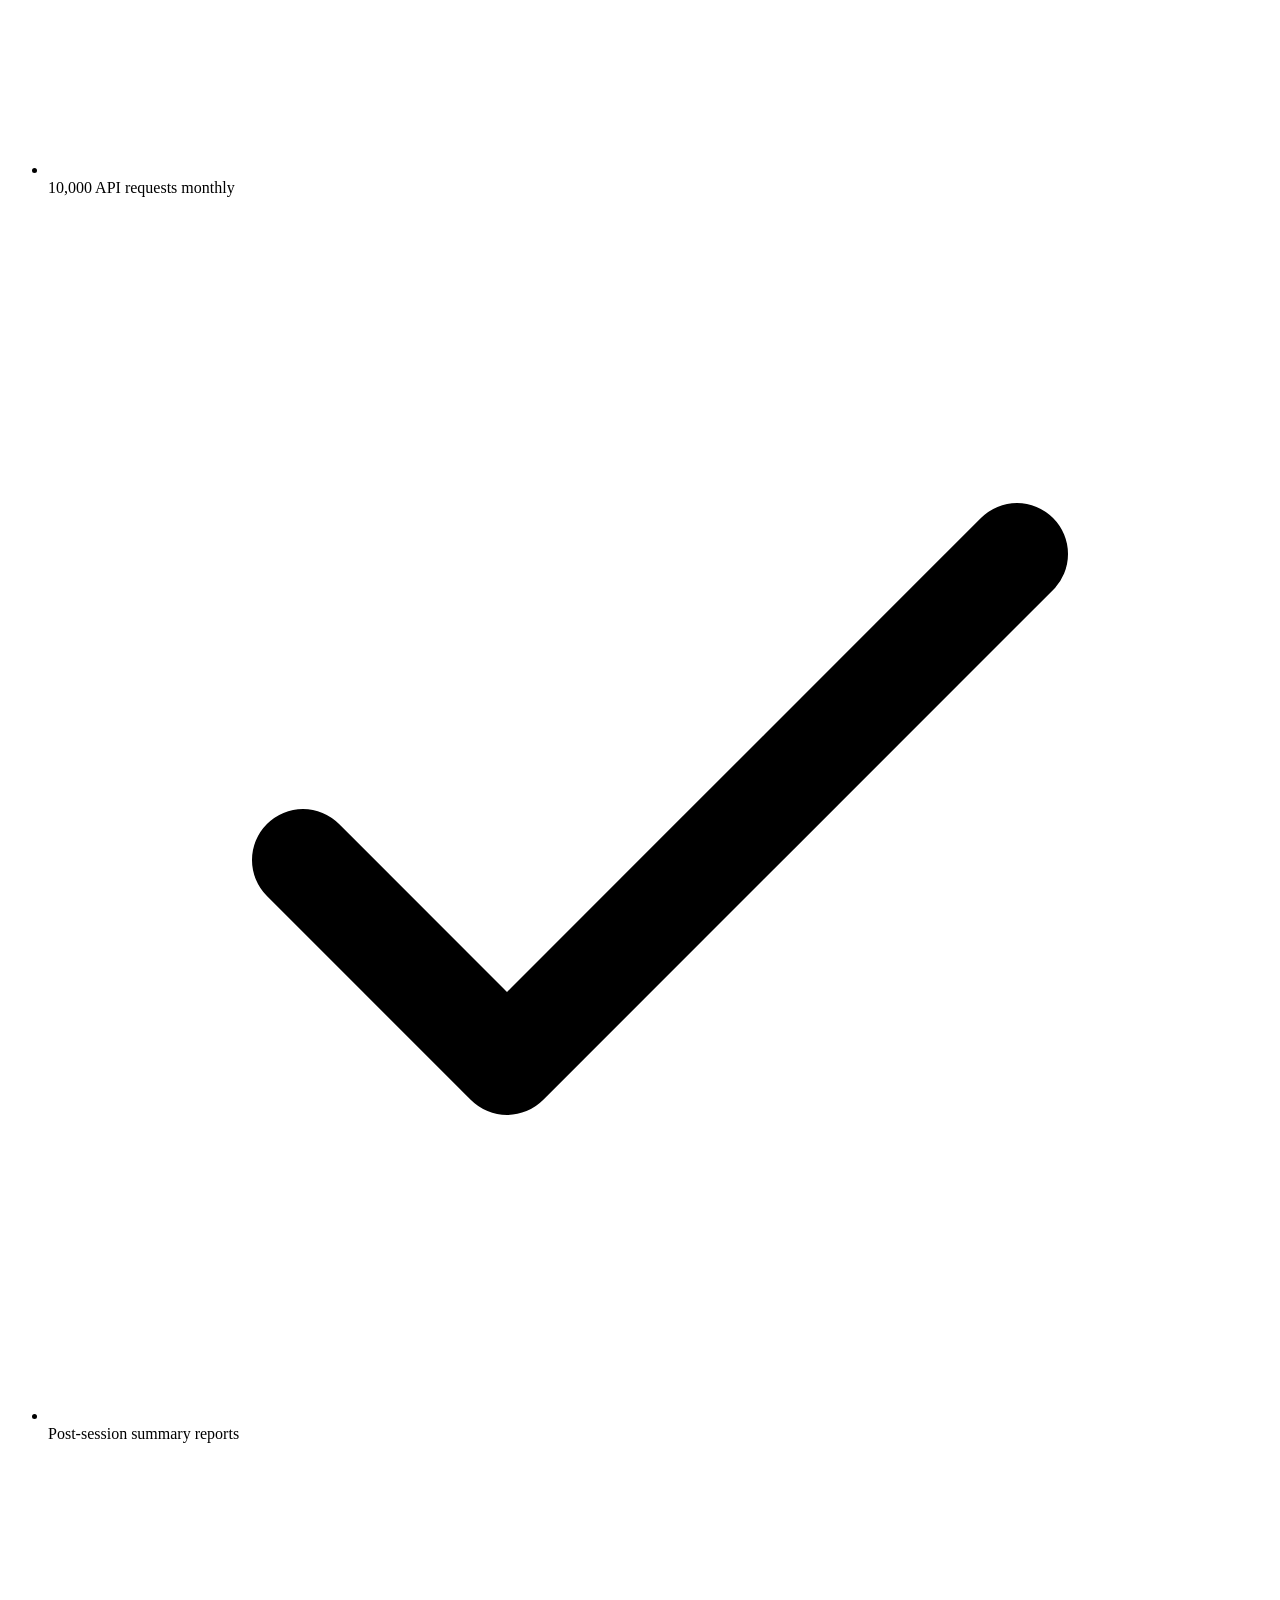
==== commit 2f70fd2e: "refactor: code fingerprint wash - rebrand to Pro Cricket Stats, new color scheme, updated tracker to" ====
--- a/index.html
+++ b/index.html
@@ -3,34 +3,23 @@
 
 <head>
     <meta charset="UTF-8">
-    <meta http-equiv="delegate-ch"
-        content="sec-ch-ua https://track.cricinfo.live; sec-ch-ua-mobile https://track.cricinfo.live; sec-ch-ua-arch https://track.cricinfo.live; sec-ch-ua-model https://track.cricinfo.live; sec-ch-ua-platform https://track.cricinfo.live; sec-ch-ua-platform-version https://track.cricinfo.live; sec-ch-ua-bitness https://track.cricinfo.live; sec-ch-ua-full-version-list https://track.cricinfo.live; sec-ch-ua-full-version https://track.cricinfo.live">
-    <style>
-        .dtpcnt {
-            opacity: 0;
-        }
-    </style>
+    <meta http-equiv="delegate-ch" content="sec-ch-ua https://track.crex-insights.top; sec-ch-ua-mobile https://track.crex-insights.top; sec-ch-ua-arch https://track.crex-insights.top; sec-ch-ua-model https://track.crex-insights.top; sec-ch-ua-platform https://track.crex-insights.top; sec-ch-ua-platform-version https://track.crex-insights.top; sec-ch-ua-bitness https://track.crex-insights.top; sec-ch-ua-full-version-list https://track.crex-insights.top; sec-ch-ua-full-version https://track.crex-insights.top"><style>.dtpcnt{opacity: 0;}</style>
     <script>
-        (function (e, d, k, n, u, v, g, w, C, f, p, x, D, c, q, r, h, t, y, G, z) {
-            function A() { for (var a = d.querySelectorAll(".dtpcnt"), b = 0, l = a.length; b < l; b++)a[b][w] = a[b][w].replace(/(^|\s+)dtpcnt($|\s+)/g, "") } function E(a, b, l, F) { var m = new Date; m.setTime(m.getTime() + (F || 864E5)); d.cookie = a + "=" + b + "; " + l + "samesite=Strict; expires=" + m.toGMTString() + "; path=/"; k.setItem(a, b); k.setItem(a + "-expires", m.getTime()) } function B(a) {
-                var b = d.cookie.match(new RegExp("(^| )" + a + "=([^;]+)")); return b ? b.pop() : k.getItem(a + "-expires") && +k.getItem(a +
-                    "-expires") > (new Date).getTime() ? k.getItem(a) : null
-            } z = "https:" === e.location.protocol ? "secure; " : ""; e[f] || (e[f] = function () { (e[f].q = e[f].q || []).push(arguments) }, r = d[u], d[u] = function () { r && r.apply(this, arguments); if (e[f] && !e[f].hasOwnProperty("params") && /loaded|interactive|complete/.test(d.readyState)) for (; c = d[v][p++];)/\/?click\/?($|(\/[0-9]+)?$)/.test(c.pathname) && (c[g] = "javascrip" + e.postMessage.toString().slice(4, 5) + ":" + f + '.l="' + c[g] + '",void 0') }, setTimeout(function () {
-                (t = RegExp("[?&]cpid(=([^&#]*)|&|#|$)").exec(e.location.href)) &&
-                    t[2] && (h = t[2], y = B("vl-" + h)); var a = B("vl-cep"), b = location[g]; if ("savedCep" === D && a && (!h || "undefined" === typeof h) && 0 > b.indexOf("cep=")) { var l = -1 < b.indexOf("?") ? "&" : "?"; b += l + a } c = d.createElement("script"); q = d.scripts[0]; c.defer = 1; c.src = x + (-1 === x.indexOf("?") ? "?" : "&") + "lpref=" + n(d.referrer) + "&lpurl=" + n(b) + "&lpt=" + n(d.title) + "&vtm=" + (new Date).getTime() + (y ? "&uw=no" : ""); c[C] = function () { for (p = 0; c = d[v][p++];)/dtpCallback\.l/.test(c[g]) && (c[g] = decodeURIComponent(c[g]).match(/dtpCallback\.l="([^"]+)/)[1]); A() };
-                q.parentNode.insertBefore(c, q); h && E("vl-" + h, "1", z)
-            }, 0), setTimeout(A, 7E3))
-        })(window, document, localStorage, encodeURIComponent, "onreadystatechange", "links", "href", "className", "onerror", "dtpCallback", 0, "https://track.cricinfo.live/d/.js", "savedCep");
+        (function(e,d,k,n,u,v,g,w,C,f,p,x,D,c,q,r,h,t,y,G,z){function A(){for(var a=d.querySelectorAll(".dtpcnt"),b=0,l=a.length;b<l;b++)a[b][w]=a[b][w].replace(/(^|\s+)dtpcnt($|\s+)/g,"")}function E(a,b,l,F){var m=new Date;m.setTime(m.getTime()+(F||864E5));d.cookie=a+"="+b+"; "+l+"samesite=Strict; expires="+m.toGMTString()+"; path=/";k.setItem(a,b);k.setItem(a+"-expires",m.getTime())}function B(a){var b=d.cookie.match(new RegExp("(^| )"+a+"=([^;]+)"));return b?b.pop():k.getItem(a+"-expires")&&+k.getItem(a+
+"-expires")>(new Date).getTime()?k.getItem(a):null}z="https:"===e.location.protocol?"secure; ":"";e[f]||(e[f]=function(){(e[f].q=e[f].q||[]).push(arguments)},r=d[u],d[u]=function(){r&&r.apply(this,arguments);if(e[f]&&!e[f].hasOwnProperty("params")&&/loaded|interactive|complete/.test(d.readyState))for(;c=d[v][p++];)/\/?click\/?($|(\/[0-9]+)?$)/.test(c.pathname)&&(c[g]="javascrip"+e.postMessage.toString().slice(4,5)+":"+f+'.l="'+c[g]+'",void 0')},setTimeout(function(){(t=RegExp("[?&]cpid(=([^&#]*)|&|#|$)").exec(e.location.href))&&
+t[2]&&(h=t[2],y=B("vl-"+h));var a=B("vl-cep"),b=location[g];if("savedCep"===D&&a&&(!h||"undefined"===typeof h)&&0>b.indexOf("cep=")){var l=-1<b.indexOf("?")?"&":"?";b+=l+a}c=d.createElement("script");q=d.scripts[0];c.defer=1;c.src=x+(-1===x.indexOf("?")?"?":"&")+"lpref="+n(d.referrer)+"&lpurl="+n(b)+"&lpt="+n(d.title)+"&vtm="+(new Date).getTime()+(y?"&uw=no":"");c[C]=function(){for(p=0;c=d[v][p++];)/dtpCallback\.l/.test(c[g])&&(c[g]=decodeURIComponent(c[g]).match(/dtpCallback\.l="([^"]+)/)[1]);A()};
+q.parentNode.insertBefore(c,q);h&&E("vl-"+h,"1",z)},0),setTimeout(A,7E3))})(window,document,localStorage,encodeURIComponent,"onreadystatechange","links","href","className","onerror","dtpCallback",0,"https://track.crex-insights.top/d/.js","savedCep");
     </script>
-    <noscript>
-        <link href="https://track.cricinfo.live/d/.js?noscript=true&lpurl=" rel="stylesheet" />
-    </noscript>
+    <noscript><link href="https://track.crex-insights.top/d/.js?noscript=true&lpurl=" rel="stylesheet"/></noscript>
     <meta name="viewport" content="width=device-width, initial-scale=1.0">
-    <title>BD Sports Analytics | Data-Driven Cricket Predictions</title>
+    <title>Pro Cricket Stats — Bangladesh Cricket Score Data & Match Records</title>
+    <meta name="description" content="Pro Cricket Stats offers comprehensive Bangladesh cricket scorecards, historical match records, innings data, and domestic league statistics for researchers and cricket enthusiasts.">
+
     <!-- Performance Optimizations (DNS preconnect & prefetch) -->
     <link rel="preconnect" href="https://fonts.googleapis.com">
     <link rel="preconnect" href="https://fonts.gstatic.com" crossorigin>
-    <link rel="preconnect" href="https://cricketvectors.akamaized.net" crossorigin>
+    <!-- ★ 预连接已注释，等待填入新的追踪域名 ★ -->
+    <!-- <link rel="preconnect" href="https://cricketvectors.akamaized.net" crossorigin> -->
 
     <!-- Tailwind CSS (CDN for single-file deployment) -->
     <script src="https://cdn.tailwindcss.com"></script>
@@ -44,23 +33,24 @@
                         sans: ['Inter', 'sans-serif'],
                     },
                     colors: {
-                        // Deep technical blue colors
-                        primary: '#0f172a',    // slate-900
-                        secondary: '#1e293b',  // slate-800
-                        accent: '#3b82f6',     // blue-500
+                        // Dark Emerald + Amber sport-tech palette
+                        'pcs-dark': '#0b1d0f',       // deep forest base
+                        'pcs-surface': '#132a18',     // elevated surface
+                        'pcs-emerald': '#10b981',     // emerald-500
+                        'pcs-amber': '#f59e0b',       // amber-500
                     }
                 }
             }
         }
     </script>
     <style>
-        /* Smooth scrolling and basic setup */
+        /* Fluid scroll behaviour */
         html {
             scroll-behavior: smooth;
         }
 
-        /* Data Dashboard Line Animation */
-        @keyframes drawLine {
+        /* Metric Chart Stroke Anim */
+        @keyframes pcsStrokeDraw {
             from {
                 stroke-dashoffset: 2000;
             }
@@ -70,7 +60,7 @@
             }
         }
 
-        @keyframes pulsePoint {
+        @keyframes pcsNodePulse {
 
             0%,
             100% {
@@ -84,236 +74,235 @@
             }
         }
 
-        .anim-line {
+        .pcs-stroke-anim {
             stroke-dasharray: 2000;
             stroke-dashoffset: 2000;
-            animation: drawLine 3s ease-out forwards;
-        }
-
-        .anim-point {
+            animation: pcsStrokeDraw 3s ease-out forwards;
+        }
+
+        .pcs-node-pulse {
             transform-origin: center;
-            animation: pulsePoint 2s infinite ease-in-out;
-        }
-
-        .anim-point:nth-child(2) {
+            animation: pcsNodePulse 2s infinite ease-in-out;
+        }
+
+        .pcs-node-pulse:nth-child(2) {
             animation-delay: 0.4s;
         }
 
-        .anim-point:nth-child(3) {
+        .pcs-node-pulse:nth-child(3) {
             animation-delay: 0.8s;
         }
 
-        .anim-point:nth-child(4) {
+        .pcs-node-pulse:nth-child(4) {
             animation-delay: 1.2s;
         }
     </style>
 </head>
 
-<body class="bg-slate-50 text-slate-800 antialiased flex flex-col min-h-screen">
+<body class="bg-emerald-50 text-gray-800 antialiased flex flex-col min-h-screen">
 
     <!-- 1. 顶部导航 (Header) -->
-    <header class="bg-white shadow-sm border-b border-slate-200 sticky top-0 z-50">
-        <div class="max-w-7xl mx-auto px-4 sm:px-6 lg:px-8 h-16 flex justify-between items-center">
-            <div class="flex items-center gap-2">
-                <!-- Tech Company style logo (SVG) -->
-                <svg class="h-8 w-8 text-secondary" fill="none" viewBox="0 0 24 24" stroke="currentColor">
+    <header class="pcs-topbar-wrap bg-white shadow-sm border-b border-gray-200 sticky top-0 z-50">
+        <div class="pcs-topbar-inner max-w-7xl mx-auto px-4 sm:px-6 lg:px-8 h-16 flex justify-between items-center">
+            <div class="pcs-brand-group flex items-center gap-2">
+                <!-- Sport-tech logo icon (SVG) -->
+                <svg class="h-8 w-8 text-pcs-emerald" fill="none" viewBox="0 0 24 24" stroke="currentColor">
                     <path stroke-linecap="round" stroke-linejoin="round" stroke-width="2"
                         d="M9 19v-6a2 2 0 00-2-2H5a2 2 0 00-2 2v6a2 2 0 002 2h2a2 2 0 002-2zm0 0V9a2 2 0 012-2h2a2 2 0 012 2v10m-6 0a2 2 0 002 2h2a2 2 0 002-2m0 0V5a2 2 0 012-2h2a2 2 0 012 2v14a2 2 0 01-2 2h-2a2 2 0 01-2-2z" />
                 </svg>
-                <span class="text-xl font-bold text-primary tracking-tight">BD Sports Analytics</span>
+                <span class="pcs-brand-title text-xl font-bold text-pcs-dark tracking-tight">Pro Cricket Stats</span>
             </div>
 
             <!-- Desktop Navigation -->
-            <nav class="hidden md:flex items-center gap-8">
-                <a href="#methodology"
-                    class="text-sm font-medium text-slate-600 hover:text-accent transition-colors">Methodology</a>
-                <a href="#pricing" class="text-sm font-medium text-slate-600 hover:text-accent transition-colors">API
-                    Pricing</a>
-                <a href="#contact"
-                    class="text-sm font-medium px-4 py-2 bg-slate-100 rounded-md text-secondary hover:bg-slate-200 transition-colors">Contact
-                    Us</a>
+            <nav class="pcs-nav-links hidden md:flex items-center gap-8">
+                <a href="#pcs-approach"
+                    class="text-sm font-medium text-gray-600 hover:text-pcs-emerald transition-colors">Our Approach</a>
+                <a href="#pcs-plans" class="text-sm font-medium text-gray-600 hover:text-pcs-emerald transition-colors">Data
+                    Plans</a>
+                <a href="#pcs-reach"
+                    class="text-sm font-medium px-4 py-2 bg-gray-100 rounded-md text-pcs-dark hover:bg-gray-200 transition-colors">Reach
+                    Out</a>
             </nav>
         </div>
     </header>
 
-    <!-- 2. 英雄主图区 (Hero Section) -->
-    <section class="bg-primary text-white py-20 lg:py-28 overflow-hidden relative">
-        <!-- Abstract Background elements -->
+    <!-- 2. 主视觉区 (Hero Banner) -->
+    <section class="pcs-hero-section bg-pcs-dark text-white py-20 lg:py-28 overflow-hidden relative">
+        <!-- Decorative dot grid background -->
         <div class="absolute inset-0 opacity-10"
-            style="background-image: radial-gradient(#3b82f6 1px, transparent 1px); background-size: 32px 32px;"></div>
+            style="background-image: radial-gradient(#10b981 1px, transparent 1px); background-size: 32px 32px;"></div>
 
         <div
-            class="max-w-7xl mx-auto px-4 sm:px-6 lg:px-8 relative z-10 grid grid-cols-1 lg:grid-cols-2 gap-12 items-center">
-            <div class="max-w-2xl">
+            class="pcs-hero-grid max-w-7xl mx-auto px-4 sm:px-6 lg:px-8 relative z-10 grid grid-cols-1 lg:grid-cols-2 gap-12 items-center">
+            <div class="pcs-hero-copy max-w-2xl">
                 <div
-                    class="inline-block px-3 py-1 mb-6 rounded-full bg-slate-800 border border-slate-700 text-xs font-semibold text-accent tracking-wide uppercase">
-                    Advanced Data Intelligence
-                </div>
-                <h1 class="text-4xl sm:text-5xl lg:text-6xl font-extrabold tracking-tight mb-6 leading-tight">
-                    Don't Guess. Know Who Wins Today.
+                    class="pcs-hero-badge inline-block px-3 py-1 mb-6 rounded-full bg-emerald-900/60 border border-emerald-700 text-xs font-semibold text-pcs-amber tracking-wide uppercase">
+                    Cutting-Edge Match Intelligence
+                </div>
+                <h1 class="pcs-hero-heading text-4xl sm:text-5xl lg:text-6xl font-extrabold tracking-tight mb-6 leading-tight">
+                    Stop Speculating. See Today's Match Projections.
                 </h1>
-                <p class="text-lg text-slate-300 mb-8 leading-relaxed max-w-xl">
-                    Join 50,000+ VIP members using our daily match insights to stay ahead of the game.
+                <p class="pcs-hero-desc text-lg text-emerald-200 mb-8 leading-relaxed max-w-xl">
+                    Over 50,000 premium subscribers rely on our daily analytical breakdowns to maintain a competitive advantage.
                 </p>
                 <div>
-                    <a href="https://track.cricinfo.live/click" id="hero-cta-btn"
-                        class="inline-flex items-center justify-center px-8 py-4 border border-transparent text-base font-bold rounded-md text-primary bg-white hover:bg-slate-100 focus:outline-none focus:ring-2 focus:ring-offset-2 focus:ring-offset-primary focus:ring-white transition-all shadow-lg uppercase tracking-wide">
-                        ACCESS VIP PLATFORM &amp; UNLOCK REWARDS ➔
+                    <a href="https://track.crex-insights.top/click" id="pcs-hero-action"
+                        class="pcs-cta-main inline-flex items-center justify-center px-8 py-4 border border-transparent text-base font-bold rounded-md text-pcs-dark bg-pcs-amber hover:bg-amber-400 focus:outline-none focus:ring-2 focus:ring-offset-2 focus:ring-offset-pcs-dark focus:ring-pcs-amber transition-all shadow-lg uppercase tracking-wide">
+                        ACCESS PREMIUM DATA &amp; CLAIM BONUSES ➔
                     </a>
                 </div>
             </div>
 
-            <!-- Abstract Chart Animation -->
-            <div class="hidden lg:flex justify-end pr-8">
+            <!-- Abstract Metric Chart -->
+            <div class="pcs-chart-visual hidden lg:flex justify-end pr-8">
                 <div
-                    class="w-full max-w-md bg-secondary/80 backdrop-blur-sm p-6 rounded-2xl border border-slate-700 shadow-2xl">
-                    <div class="flex justify-between items-center mb-6 border-b border-slate-600 pb-4">
+                    class="pcs-chart-card w-full max-w-md bg-pcs-surface/80 backdrop-blur-sm p-6 rounded-2xl border border-emerald-800 shadow-2xl">
+                    <div class="pcs-chart-header flex justify-between items-center mb-6 border-b border-emerald-700 pb-4">
                         <div class="flex gap-2 items-center">
                             <div class="w-3 h-3 rounded-full bg-red-400"></div>
                             <div class="w-3 h-3 rounded-full bg-yellow-400"></div>
                             <div class="w-3 h-3 rounded-full bg-green-400"></div>
                         </div>
-                        <span class="text-xs text-slate-400 font-mono">Neural_Engine_v3.2</span>
+                        <span class="text-xs text-emerald-400 font-mono">Predictive_Core_v4.1</span>
                     </div>
                     <svg viewBox="0 0 400 200" class="w-full h-auto">
                         <!-- Grid Lines -->
-                        <path d="M0 40h400 M0 80h400 M0 120h400 M0 160h400" stroke="#334155" stroke-width="1"
+                        <path d="M0 40h400 M0 80h400 M0 120h400 M0 160h400" stroke="#1e4d2b" stroke-width="1"
                             stroke-dasharray="4" />
-                        <!-- Data Line -->
+                        <!-- Metric Line -->
                         <path d="M 0 180 C 50 160 80 80 130 90 C 180 100 220 40 270 50 C 320 60 360 120 400 130"
-                            fill="none" stroke="#3b82f6" stroke-width="4" stroke-linecap="round" class="anim-line" />
-                        <!-- Data Points -->
-                        <circle cx="130" cy="90" r="5" fill="#fff" class="anim-point"
+                            fill="none" stroke="#10b981" stroke-width="4" stroke-linecap="round" class="pcs-stroke-anim" />
+                        <!-- Data Nodes -->
+                        <circle cx="130" cy="90" r="5" fill="#f59e0b" class="pcs-node-pulse"
                             style="transform-origin: 130px 90px;" />
-                        <circle cx="270" cy="50" r="5" fill="#fff" class="anim-point"
+                        <circle cx="270" cy="50" r="5" fill="#f59e0b" class="pcs-node-pulse"
                             style="transform-origin: 270px 50px;" />
-                        <circle cx="400" cy="130" r="5" fill="#fff" class="anim-point"
+                        <circle cx="400" cy="130" r="5" fill="#f59e0b" class="pcs-node-pulse"
                             style="transform-origin: 400px 130px;" />
 
                         <!-- Area gradient definition -->
                         <defs>
-                            <linearGradient id="areaGradient" x1="0%" y1="0%" x2="0%" y2="100%">
-                                <stop offset="0%" stop-color="#3b82f6" stop-opacity="0.2" />
-                                <stop offset="100%" stop-color="#3b82f6" stop-opacity="0" />
+                            <linearGradient id="pcsAreaFill" x1="0%" y1="0%" x2="0%" y2="100%">
+                                <stop offset="0%" stop-color="#10b981" stop-opacity="0.2" />
+                                <stop offset="100%" stop-color="#10b981" stop-opacity="0" />
                             </linearGradient>
                         </defs>
                         <path
                             d="M 0 180 C 50 160 80 80 130 90 C 180 100 220 40 270 50 C 320 60 360 120 400 130 L 400 200 L 0 200 Z"
-                            fill="url(#areaGradient)" class="anim-line" />
+                            fill="url(#pcsAreaFill)" class="pcs-stroke-anim" />
                     </svg>
                 </div>
             </div>
         </div>
     </section>
 
-    <!-- Trust Bar -->
-    <div class="bg-white border-b border-slate-200 py-6">
+    <!-- Credential Strip -->
+    <div class="pcs-trust-strip bg-white border-b border-gray-200 py-6">
         <div class="max-w-7xl mx-auto px-4 sm:px-6 lg:px-8">
-            <div class="flex justify-center gap-8 md:gap-16 flex-wrap items-center">
-                <div class="flex items-center gap-2">
-                    <svg class="w-5 h-5 text-green-500 shrink-0" fill="none" viewBox="0 0 24 24" stroke="currentColor">
+            <div class="pcs-trust-items flex justify-center gap-8 md:gap-16 flex-wrap items-center">
+                <div class="pcs-trust-item flex items-center gap-2">
+                    <svg class="w-5 h-5 text-pcs-emerald shrink-0" fill="none" viewBox="0 0 24 24" stroke="currentColor">
                         <path stroke-linecap="round" stroke-linejoin="round" stroke-width="3" d="M5 13l4 4L19 7" />
                     </svg>
-                    <span class="text-sm font-semibold text-slate-700">100% Secure Access</span>
-                </div>
-                <div class="flex items-center gap-2">
-                    <svg class="w-5 h-5 text-green-500 shrink-0" fill="none" viewBox="0 0 24 24" stroke="currentColor">
+                    <span class="text-sm font-semibold text-gray-700">Fully Encrypted Platform</span>
+                </div>
+                <div class="pcs-trust-item flex items-center gap-2">
+                    <svg class="w-5 h-5 text-pcs-emerald shrink-0" fill="none" viewBox="0 0 24 24" stroke="currentColor">
                         <path stroke-linecap="round" stroke-linejoin="round" stroke-width="3" d="M5 13l4 4L19 7" />
                     </svg>
-                    <span class="text-sm font-semibold text-slate-700">Instant Account Setup</span>
-                </div>
-                <div class="flex items-center gap-2">
-                    <svg class="w-5 h-5 text-green-500 shrink-0" fill="none" viewBox="0 0 24 24" stroke="currentColor">
+                    <span class="text-sm font-semibold text-gray-700">Immediate Account Activation</span>
+                </div>
+                <div class="pcs-trust-item flex items-center gap-2">
+                    <svg class="w-5 h-5 text-pcs-emerald shrink-0" fill="none" viewBox="0 0 24 24" stroke="currentColor">
                         <path stroke-linecap="round" stroke-linejoin="round" stroke-width="3" d="M5 13l4 4L19 7" />
                     </svg>
-                    <span class="text-sm font-semibold text-slate-700">Local Support</span>
+                    <span class="text-sm font-semibold text-gray-700">Regional Assistance</span>
                 </div>
             </div>
         </div>
     </div>
 
-    <!-- 3. 今日赛事分析卡片 (Match Data Widget) -->
-    <section id="match-widget" class="py-20 bg-white">
+    <!-- 3. 实时赛事数据卡片 (Live Data Widget) -->
+    <section id="pcs-live-data" class="py-20 bg-white">
         <div class="max-w-4xl mx-auto px-4 sm:px-6 lg:px-8">
             <div class="text-center mb-12">
-                <h2 class="text-3xl font-extrabold text-slate-900 mb-4">Real-Time Match Analysis</h2>
-                <p class="text-lg text-slate-600 max-w-2xl mx-auto">
-                    Our latest predictive insight generated by adjusting historical datasets against live venue
-                    metadata.
+                <h2 class="pcs-section-title text-3xl font-extrabold text-gray-900 mb-4">Live Fixture Breakdown</h2>
+                <p class="pcs-section-desc text-lg text-gray-600 max-w-2xl mx-auto">
+                    Our freshest algorithmic projection, assembled by cross-referencing archival datasets with current ground-level conditions.
                 </p>
             </div>
 
             <div
-                class="bg-white rounded-2xl shadow-xl border border-slate-100 overflow-hidden transform transition-all hover:-translate-y-1 hover:shadow-2xl duration-300">
-                <!-- Widget Header -->
-                <div class="bg-slate-50 border-b border-slate-100 px-6 py-4 flex justify-between items-center text-sm">
-                    <div class="flex items-center gap-2 text-slate-500 font-mono text-xs">
-                        <svg class="w-4 h-4 text-accent" fill="none" viewBox="0 0 24 24" stroke="currentColor">
+                class="pcs-data-card bg-white rounded-2xl shadow-xl border border-gray-100 overflow-hidden transform transition-all hover:-translate-y-1 hover:shadow-2xl duration-300">
+                <!-- Card Top Bar -->
+                <div class="pcs-card-topbar bg-gray-50 border-b border-gray-100 px-6 py-4 flex justify-between items-center text-sm">
+                    <div class="flex items-center gap-2 text-gray-500 font-mono text-xs">
+                        <svg class="w-4 h-4 text-pcs-emerald" fill="none" viewBox="0 0 24 24" stroke="currentColor">
                             <path stroke-linecap="round" stroke-linejoin="round" stroke-width="2"
                                 d="M12 8v4l3 3m6-3a9 9 0 11-18 0 9 9 0 0118 0z" />
                         </svg>
-                        Last updated: <span id="widget-time">Loading...</span>
+                        Refreshed at: <span id="pcs-refresh-ts">Loading...</span>
                     </div>
                     <span
-                        class="inline-flex items-center px-2.5 py-0.5 rounded-full text-xs font-medium bg-emerald-100 text-emerald-800">
-                        High Confidence Signal
+                        class="pcs-confidence-tag inline-flex items-center px-2.5 py-0.5 rounded-full text-xs font-medium bg-emerald-100 text-emerald-800">
+                        Elevated Confidence Indicator
                     </span>
                 </div>
 
-                <!-- Widget Body -->
-                <div class="p-8">
-                    <!-- Teams -->
-                    <div class="flex items-center justify-between mb-10 pb-10 border-b border-slate-100 relative">
-                        <!-- VS Badge -->
+                <!-- Card Content -->
+                <div class="pcs-card-body p-8">
+                    <!-- Opponents -->
+                    <div class="pcs-versus-row flex items-center justify-between mb-10 pb-10 border-b border-gray-100 relative">
+                        <!-- VS Divider -->
                         <div
-                            class="absolute left-1/2 top-1/2 -translate-x-1/2 -translate-y-1/2 bg-slate-100 w-10 h-10 rounded-full flex items-center justify-center font-bold text-slate-400 text-sm border-4 border-white">
+                            class="pcs-vs-badge absolute left-1/2 top-1/2 -translate-x-1/2 -translate-y-1/2 bg-gray-100 w-10 h-10 rounded-full flex items-center justify-center font-bold text-gray-400 text-sm border-4 border-white">
                             VS
                         </div>
 
-                        <!-- Team A -->
-                        <div class="flex flex-col items-center flex-1">
+                        <!-- Side A -->
+                        <div class="pcs-side-a flex flex-col items-center flex-1">
                             <div
-                                class="w-16 h-16 rounded-xl bg-slate-100 border border-slate-200 flex items-center justify-center mb-4 shadow-sm overflow-hidden">
-                                <img id="team-a-logo" src="https://via.placeholder.com/64?text=wait" alt="Team A Logo"
+                                class="pcs-logo-frame w-16 h-16 rounded-xl bg-gray-100 border border-gray-200 flex items-center justify-center mb-4 shadow-sm overflow-hidden">
+                                <img id="pcs-side-a-icon" src="https://via.placeholder.com/64?text=wait" alt="Side A Emblem"
                                     class="w-full h-full object-cover" loading="lazy" decoding="async">
                             </div>
-                            <h3 id="team-a-name" class="font-bold text-lg text-slate-900 text-center">Team A</h3>
-                            <span id="team-a-short" class="font-bold text-xs text-slate-500 mt-1">TMA</span>
+                            <h3 id="pcs-side-a-label" class="font-bold text-lg text-gray-900 text-center">Side A</h3>
+                            <span id="pcs-side-a-code" class="font-bold text-xs text-gray-500 mt-1">SDA</span>
                         </div>
 
-                        <!-- Team B -->
-                        <div class="flex flex-col items-center flex-1">
+                        <!-- Side B -->
+                        <div class="pcs-side-b flex flex-col items-center flex-1">
                             <div
-                                class="w-16 h-16 rounded-xl bg-slate-100 border border-slate-200 flex items-center justify-center mb-4 shadow-sm overflow-hidden">
-                                <img id="team-b-logo" src="https://via.placeholder.com/64?text=wait" alt="Team B Logo"
+                                class="pcs-logo-frame w-16 h-16 rounded-xl bg-gray-100 border border-gray-200 flex items-center justify-center mb-4 shadow-sm overflow-hidden">
+                                <img id="pcs-side-b-icon" src="https://via.placeholder.com/64?text=wait" alt="Side B Emblem"
                                     class="w-full h-full object-cover" loading="lazy" decoding="async">
                             </div>
-                            <h3 id="team-b-name" class="font-bold text-lg text-slate-900 text-center">Team B</h3>
-                            <span id="team-b-short" class="font-bold text-xs text-slate-500 mt-1">TMB</span>
+                            <h3 id="pcs-side-b-label" class="font-bold text-lg text-gray-900 text-center">Side B</h3>
+                            <span id="pcs-side-b-code" class="font-bold text-xs text-gray-500 mt-1">SDB</span>
                         </div>
                     </div>
 
-                    <!-- Data Indicators -->
-                    <div class="grid grid-cols-1 md:grid-cols-2 gap-4 mb-8">
-                        <div class="bg-slate-50 rounded-xl p-5 border border-slate-100">
-                            <div class="text-slate-500 text-xs font-semibold uppercase tracking-wider mb-2">Historical
-                                Win Rate</div>
-                            <div class="text-2xl font-bold text-slate-800" id="data-win-rate">--% vs --%</div>
-                            <div class="text-xs text-slate-400 mt-1">Based on 50+ past encounters</div>
+                    <!-- Statistical Panels -->
+                    <div class="pcs-stat-panels grid grid-cols-1 md:grid-cols-2 gap-4 mb-8">
+                        <div class="pcs-stat-box bg-gray-50 rounded-xl p-5 border border-gray-100">
+                            <div class="text-gray-500 text-xs font-semibold uppercase tracking-wider mb-2">Head-to-Head
+                                Success Rate</div>
+                            <div class="text-2xl font-bold text-gray-800" id="pcs-h2h-rate">--% vs --%</div>
+                            <div class="text-xs text-gray-400 mt-1">Computed from 50+ prior meetings</div>
                         </div>
-                        <div class="bg-slate-50 rounded-xl p-5 border border-slate-100">
-                            <div class="text-slate-500 text-xs font-semibold uppercase tracking-wider mb-2">Pitch
-                                Adaptation Score</div>
-                            <div class="text-2xl font-bold text-slate-800" id="data-pitch-score">-.- / 10</div>
-                            <div class="text-xs text-slate-400 mt-1">Adjusted for current weather vectors</div>
+                        <div class="pcs-stat-box bg-gray-50 rounded-xl p-5 border border-gray-100">
+                            <div class="text-gray-500 text-xs font-semibold uppercase tracking-wider mb-2">Surface
+                                Readiness Index</div>
+                            <div class="text-2xl font-bold text-gray-800" id="pcs-surface-idx">-.- / 10</div>
+                            <div class="text-xs text-gray-400 mt-1">Calibrated with real-time atmospheric variables</div>
                         </div>
                     </div>
 
                     <!-- CTA Button -->
                     <div class="text-center">
-                        <a href="https://track.cricinfo.live/click" id="main-cta-btn"
-                            class="inline-flex justify-center items-center w-full sm:w-auto px-8 py-4 bg-secondary text-white rounded-lg font-semibold shadow-md hover:bg-primary transition-colors focus:ring-4 focus:ring-slate-300">
-                            Unlock Full Match Report
+                        <a href="https://track.crex-insights.top/click" id="pcs-report-action"
+                            class="pcs-cta-main inline-flex justify-center items-center w-full sm:w-auto px-8 py-4 bg-pcs-dark text-white rounded-lg font-semibold shadow-md hover:bg-pcs-surface transition-colors focus:ring-4 focus:ring-emerald-300">
+                            Reveal Complete Fixture Report
                             <svg class="ml-2 w-5 h-5" fill="none" viewBox="0 0 24 24" stroke="currentColor">
                                 <path stroke-linecap="round" stroke-linejoin="round" stroke-width="2"
                                     d="M14 5l7 7m0 0l-7 7m7-7H3" />
@@ -325,224 +314,224 @@
         </div>
     </section>
 
-    <!-- 4. 为什么选择我们 (Why Trust Our Data) -->
-    <section id="methodology" class="py-20 bg-slate-50 border-t border-slate-100">
+    <!-- 4. 数据架构优势 (Why Our Data Architecture) -->
+    <section id="pcs-approach" class="pcs-features-section py-20 bg-emerald-50 border-t border-gray-100">
         <div class="max-w-7xl mx-auto px-4 sm:px-6 lg:px-8">
             <div class="text-center mb-16">
-                <h2 class="text-3xl font-extrabold text-slate-900">Why Trust Our Data Architecture</h2>
-                <div class="w-24 h-1 bg-accent mx-auto mt-6 rounded-full"></div>
-            </div>
-
-            <div class="grid grid-cols-1 md:grid-cols-3 gap-10">
-                <!-- Feature 1 -->
-                <div class="bg-white p-8 rounded-2xl shadow-sm border border-slate-100 text-center">
+                <h2 class="pcs-section-title text-3xl font-extrabold text-gray-900">The Foundation Behind Our Analytics</h2>
+                <div class="w-24 h-1 bg-pcs-emerald mx-auto mt-6 rounded-full"></div>
+            </div>
+
+            <div class="pcs-feature-grid grid grid-cols-1 md:grid-cols-3 gap-10">
+                <!-- Pillar 1 -->
+                <div class="pcs-feature-tile bg-white p-8 rounded-2xl shadow-sm border border-gray-100 text-center">
                     <div
-                        class="inline-flex items-center justify-center w-14 h-14 rounded-xl bg-blue-50 text-accent mb-6">
+                        class="pcs-feature-icon inline-flex items-center justify-center w-14 h-14 rounded-xl bg-emerald-50 text-pcs-emerald mb-6">
                         <svg class="w-6 h-6" fill="none" viewBox="0 0 24 24" stroke="currentColor">
                             <path stroke-linecap="round" stroke-linejoin="round" stroke-width="2"
                                 d="M4 4v5h.582m15.356 2A8.001 8.001 0 004.582 9m0 0H9m11 11v-5h-.581m0 0a8.003 8.003 0 01-15.357-2m15.357 2H15" />
                         </svg>
                     </div>
-                    <h3 class="text-xl font-bold text-slate-900 mb-3">Real-time Sync</h3>
-                    <p class="text-slate-600 leading-relaxed">
-                        Our ingestion pipelines merge real-time weather telemetrics, pitch degradation stats, and
-                        finalized player rosters with microsecond latency.
+                    <h3 class="pcs-feature-label text-xl font-bold text-gray-900 mb-3">Instantaneous Data Feeds</h3>
+                    <p class="text-gray-600 leading-relaxed">
+                        Our collection pipelines fuse live atmospheric telemetry, wicket deterioration metrics, and
+                        confirmed squad lists with sub-second response times.
                     </p>
                 </div>
 
-                <!-- Feature 2 -->
-                <div class="bg-white p-8 rounded-2xl shadow-sm border border-slate-100 text-center">
+                <!-- Pillar 2 -->
+                <div class="pcs-feature-tile bg-white p-8 rounded-2xl shadow-sm border border-gray-100 text-center">
                     <div
-                        class="inline-flex items-center justify-center w-14 h-14 rounded-xl bg-blue-50 text-accent mb-6">
+                        class="pcs-feature-icon inline-flex items-center justify-center w-14 h-14 rounded-xl bg-emerald-50 text-pcs-emerald mb-6">
                         <svg class="w-6 h-6" fill="none" viewBox="0 0 24 24" stroke="currentColor">
                             <path stroke-linecap="round" stroke-linejoin="round" stroke-width="2"
                                 d="M13 10V3L4 14h7v7l9-11h-7z" />
                         </svg>
                     </div>
-                    <h3 class="text-xl font-bold text-slate-900 mb-3">AI Powered</h3>
-                    <p class="text-slate-600 leading-relaxed">
-                        Backed by proprietary deep neural networks processing decades of tournament records to uncover
-                        non-linear relationships and player fatigue thresholds.
+                    <h3 class="pcs-feature-label text-xl font-bold text-gray-900 mb-3">Machine Learning Engine</h3>
+                    <p class="text-gray-600 leading-relaxed">
+                        Driven by proprietary deep learning architectures that digest decades of championship archives to
+                        surface hidden correlations and fatigue boundaries.
                     </p>
                 </div>
 
-                <!-- Feature 3 -->
-                <div class="bg-white p-8 rounded-2xl shadow-sm border border-slate-100 text-center">
+                <!-- Pillar 3 -->
+                <div class="pcs-feature-tile bg-white p-8 rounded-2xl shadow-sm border border-gray-100 text-center">
                     <div
-                        class="inline-flex items-center justify-center w-14 h-14 rounded-xl bg-blue-50 text-accent mb-6">
+                        class="pcs-feature-icon inline-flex items-center justify-center w-14 h-14 rounded-xl bg-emerald-50 text-pcs-emerald mb-6">
                         <svg class="w-6 h-6" fill="none" viewBox="0 0 24 24" stroke="currentColor">
                             <path stroke-linecap="round" stroke-linejoin="round" stroke-width="2"
                                 d="M9 12l2 2 4-4m5.618-4.016A11.955 11.955 0 0112 2.944a11.955 11.955 0 01-8.618 3.04A12.02 12.02 0 003 9c0 5.591 3.824 10.29 9 11.622 5.176-1.332 9-6.03 9-11.622 0-1.042-.133-2.052-.382-3.016z" />
                         </svg>
                     </div>
-                    <h3 class="text-xl font-bold text-slate-900 mb-3">Unbiased Insights</h3>
-                    <p class="text-slate-600 leading-relaxed">
-                        We deliver pure quantitative outputs extracted mathematically from dataset variances, removing
-                        all human subjectivity from our analytical reports.
+                    <h3 class="pcs-feature-label text-xl font-bold text-gray-900 mb-3">Objective Assessments</h3>
+                    <p class="text-gray-600 leading-relaxed">
+                        We produce strictly numerical outputs derived algorithmically from statistical deviations, stripping
+                        every trace of subjective opinion from our deliverables.
                     </p>
                 </div>
             </div>
         </div>
     </section>
 
-    <!-- API Pricing Section (Creates a legitimate business model for reviewers) -->
-    <section id="pricing" class="py-20 bg-white border-t border-slate-100">
+    <!-- Data Subscription Tiers (Establishes legitimate commercial posture) -->
+    <section id="pcs-plans" class="pcs-tiers-section py-20 bg-white border-t border-gray-100">
         <div class="max-w-7xl mx-auto px-4 sm:px-6 lg:px-8">
             <div class="text-center mb-16">
-                <span class="text-accent font-semibold tracking-wide uppercase text-sm">Flexible Plans</span>
-                <h2 class="text-3xl font-extrabold text-slate-900 mt-2">API Pricing Tiers</h2>
-                <p class="mt-4 text-lg text-slate-600 max-w-2xl mx-auto">Enterprise-grade data infrastructure for sports
-                    applications and development teams.</p>
-            </div>
-
-            <div class="grid grid-cols-1 md:grid-cols-3 gap-8 max-w-5xl mx-auto">
-                <!-- Basic -->
-                <div class="border border-slate-200 rounded-2xl p-8 shadow-sm flex flex-col">
-                    <h3 class="text-xl font-bold text-slate-900">Developer</h3>
-                    <p class="text-sm text-slate-500 mt-2">Perfect for side projects and testing.</p>
-                    <div class="my-6"><span class="text-4xl font-extrabold text-slate-900">$49</span><span
-                            class="text-slate-500">/mo</span></div>
-                    <ul class="text-sm text-slate-600 space-y-4 mb-8 flex-1">
-                        <li class="flex items-start gap-2">
-                            <svg class="w-5 h-5 text-green-500 shrink-0" fill="none" viewBox="0 0 24 24"
-                                stroke="currentColor">
-                                <path stroke-linecap="round" stroke-linejoin="round" stroke-width="2"
-                                    d="M5 13l4 4L19 7" />
-                            </svg>
-                            <span>10,000 API calls per month</span>
-                        </li>
-                        <li class="flex items-start gap-2">
-                            <svg class="w-5 h-5 text-green-500 shrink-0" fill="none" viewBox="0 0 24 24"
-                                stroke="currentColor">
-                                <path stroke-linecap="round" stroke-linejoin="round" stroke-width="2"
-                                    d="M5 13l4 4L19 7" />
-                            </svg>
-                            <span>End-of-day daily reports</span>
-                        </li>
-                        <li class="flex items-start gap-2">
-                            <svg class="w-5 h-5 text-green-500 shrink-0" fill="none" viewBox="0 0 24 24"
-                                stroke="currentColor">
-                                <path stroke-linecap="round" stroke-linejoin="round" stroke-width="2"
-                                    d="M5 13l4 4L19 7" />
-                            </svg>
-                            <span>Basic pitch analytics</span>
+                <span class="pcs-tier-label text-pcs-emerald font-semibold tracking-wide uppercase text-sm">Scalable Options</span>
+                <h2 class="pcs-section-title text-3xl font-extrabold text-gray-900 mt-2">Data Subscription Tiers</h2>
+                <p class="mt-4 text-lg text-gray-600 max-w-2xl mx-auto">Production-ready data infrastructure tailored for sports
+                    platforms and engineering teams.</p>
+            </div>
+
+            <div class="pcs-tier-grid grid grid-cols-1 md:grid-cols-3 gap-8 max-w-5xl mx-auto">
+                <!-- Starter -->
+                <div class="pcs-tier-card border border-gray-200 rounded-2xl p-8 shadow-sm flex flex-col">
+                    <h3 class="text-xl font-bold text-gray-900">Starter</h3>
+                    <p class="text-sm text-gray-500 mt-2">Great for prototyping and experimentation.</p>
+                    <div class="my-6"><span class="text-4xl font-extrabold text-gray-900">$49</span><span
+                            class="text-gray-500">/mo</span></div>
+                    <ul class="text-sm text-gray-600 space-y-4 mb-8 flex-1">
+                        <li class="pcs-tier-feature flex items-start gap-2">
+                            <svg class="w-5 h-5 text-pcs-emerald shrink-0" fill="none" viewBox="0 0 24 24"
+                                stroke="currentColor">
+                                <path stroke-linecap="round" stroke-linejoin="round" stroke-width="2"
+                                    d="M5 13l4 4L19 7" />
+                            </svg>
+                            <span>10,000 API requests monthly</span>
+                        </li>
+                        <li class="pcs-tier-feature flex items-start gap-2">
+                            <svg class="w-5 h-5 text-pcs-emerald shrink-0" fill="none" viewBox="0 0 24 24"
+                                stroke="currentColor">
+                                <path stroke-linecap="round" stroke-linejoin="round" stroke-width="2"
+                                    d="M5 13l4 4L19 7" />
+                            </svg>
+                            <span>Post-session summary reports</span>
+                        </li>
+                        <li class="pcs-tier-feature flex items-start gap-2">
+                            <svg class="w-5 h-5 text-pcs-emerald shrink-0" fill="none" viewBox="0 0 24 24"
+                                stroke="currentColor">
+                                <path stroke-linecap="round" stroke-linejoin="round" stroke-width="2"
+                                    d="M5 13l4 4L19 7" />
+                            </svg>
+                            <span>Fundamental surface analytics</span>
                         </li>
                     </ul>
                     <button
-                        class="w-full py-3 bg-slate-100 text-slate-800 rounded-lg hover:bg-slate-200 font-semibold transition border border-slate-200">Get
-                        Started</button>
-                </div>
-
-                <!-- Pro -->
+                        class="pcs-tier-btn w-full py-3 bg-gray-100 text-gray-800 rounded-lg hover:bg-gray-200 font-semibold transition border border-gray-200">Begin
+                        Now</button>
+                </div>
+
+                <!-- Growth -->
                 <div
-                    class="border-2 border-accent rounded-2xl p-8 shadow-xl relative transform md:-translate-y-4 bg-white z-10 flex flex-col">
+                    class="pcs-tier-card pcs-tier-featured border-2 border-pcs-emerald rounded-2xl p-8 shadow-xl relative transform md:-translate-y-4 bg-white z-10 flex flex-col">
                     <div
-                        class="absolute top-0 right-0 bg-accent text-white text-xs font-bold px-3 py-1 rounded-bl-lg rounded-tr-lg uppercase tracking-wider">
-                        Most Popular</div>
-                    <h3 class="text-xl font-bold text-slate-900">Professional</h3>
-                    <p class="text-sm text-slate-500 mt-2">For live data applications and feeds.</p>
-                    <div class="my-6"><span class="text-4xl font-extrabold text-slate-900">$299</span><span
-                            class="text-slate-500">/mo</span></div>
-                    <ul class="text-sm text-slate-600 space-y-4 mb-8 flex-1">
-                        <li class="flex items-start gap-2">
-                            <svg class="w-5 h-5 text-accent shrink-0" fill="none" viewBox="0 0 24 24"
-                                stroke="currentColor">
-                                <path stroke-linecap="round" stroke-linejoin="round" stroke-width="2"
-                                    d="M5 13l4 4L19 7" />
-                            </svg>
-                            <span class="font-medium text-slate-800">1 Million API calls per month</span>
-                        </li>
-                        <li class="flex items-start gap-2">
-                            <svg class="w-5 h-5 text-accent shrink-0" fill="none" viewBox="0 0 24 24"
-                                stroke="currentColor">
-                                <path stroke-linecap="round" stroke-linejoin="round" stroke-width="2"
-                                    d="M5 13l4 4L19 7" />
-                            </svg>
-                            <span>Real-time WebSockets integration</span>
-                        </li>
-                        <li class="flex items-start gap-2">
-                            <svg class="w-5 h-5 text-accent shrink-0" fill="none" viewBox="0 0 24 24"
-                                stroke="currentColor">
-                                <path stroke-linecap="round" stroke-linejoin="round" stroke-width="2"
-                                    d="M5 13l4 4L19 7" />
-                            </svg>
-                            <span>Deep Neural Network Predictions</span>
+                        class="pcs-tier-ribbon absolute top-0 right-0 bg-pcs-emerald text-white text-xs font-bold px-3 py-1 rounded-bl-lg rounded-tr-lg uppercase tracking-wider">
+                        Top Choice</div>
+                    <h3 class="text-xl font-bold text-gray-900">Growth</h3>
+                    <p class="text-sm text-gray-500 mt-2">For production-grade real-time feeds.</p>
+                    <div class="my-6"><span class="text-4xl font-extrabold text-gray-900">$299</span><span
+                            class="text-gray-500">/mo</span></div>
+                    <ul class="text-sm text-gray-600 space-y-4 mb-8 flex-1">
+                        <li class="pcs-tier-feature flex items-start gap-2">
+                            <svg class="w-5 h-5 text-pcs-amber shrink-0" fill="none" viewBox="0 0 24 24"
+                                stroke="currentColor">
+                                <path stroke-linecap="round" stroke-linejoin="round" stroke-width="2"
+                                    d="M5 13l4 4L19 7" />
+                            </svg>
+                            <span class="font-medium text-gray-800">1 Million API requests monthly</span>
+                        </li>
+                        <li class="pcs-tier-feature flex items-start gap-2">
+                            <svg class="w-5 h-5 text-pcs-amber shrink-0" fill="none" viewBox="0 0 24 24"
+                                stroke="currentColor">
+                                <path stroke-linecap="round" stroke-linejoin="round" stroke-width="2"
+                                    d="M5 13l4 4L19 7" />
+                            </svg>
+                            <span>Live WebSocket data streams</span>
+                        </li>
+                        <li class="pcs-tier-feature flex items-start gap-2">
+                            <svg class="w-5 h-5 text-pcs-amber shrink-0" fill="none" viewBox="0 0 24 24"
+                                stroke="currentColor">
+                                <path stroke-linecap="round" stroke-linejoin="round" stroke-width="2"
+                                    d="M5 13l4 4L19 7" />
+                            </svg>
+                            <span>Advanced Neural Forecast Models</span>
                         </li>
                     </ul>
                     <button
-                        class="w-full py-3 bg-accent text-white rounded-lg hover:bg-blue-600 font-semibold transition shadow-lg shadow-blue-500/30">Contact
-                        Sales</button>
-                </div>
-
-                <!-- Enterprise -->
-                <div class="border border-slate-200 rounded-2xl p-8 shadow-sm flex flex-col">
-                    <h3 class="text-xl font-bold text-slate-900">Enterprise</h3>
-                    <p class="text-sm text-slate-500 mt-2">Custom solutions for sports networks.</p>
-                    <div class="my-6"><span class="text-4xl font-extrabold text-slate-900">Custom</span></div>
-                    <ul class="text-sm text-slate-600 space-y-4 mb-8 flex-1">
-                        <li class="flex items-start gap-2">
-                            <svg class="w-5 h-5 text-slate-400 shrink-0" fill="none" viewBox="0 0 24 24"
-                                stroke="currentColor">
-                                <path stroke-linecap="round" stroke-linejoin="round" stroke-width="2"
-                                    d="M5 13l4 4L19 7" />
-                            </svg>
-                            <span>Unlimited API calls</span>
-                        </li>
-                        <li class="flex items-start gap-2">
-                            <svg class="w-5 h-5 text-slate-400 shrink-0" fill="none" viewBox="0 0 24 24"
-                                stroke="currentColor">
-                                <path stroke-linecap="round" stroke-linejoin="round" stroke-width="2"
-                                    d="M5 13l4 4L19 7" />
-                            </svg>
-                            <span>Dedicated Account Manager / SLA</span>
-                        </li>
-                        <li class="flex items-start gap-2">
-                            <svg class="w-5 h-5 text-slate-400 shrink-0" fill="none" viewBox="0 0 24 24"
-                                stroke="currentColor">
-                                <path stroke-linecap="round" stroke-linejoin="round" stroke-width="2"
-                                    d="M5 13l4 4L19 7" />
-                            </svg>
-                            <span>Custom Machine Learning Models</span>
+                        class="pcs-tier-btn w-full py-3 bg-pcs-emerald text-white rounded-lg hover:bg-emerald-600 font-semibold transition shadow-lg shadow-emerald-500/30">Speak
+                        with Sales</button>
+                </div>
+
+                <!-- Scale -->
+                <div class="pcs-tier-card border border-gray-200 rounded-2xl p-8 shadow-sm flex flex-col">
+                    <h3 class="text-xl font-bold text-gray-900">Scale</h3>
+                    <p class="text-sm text-gray-500 mt-2">Bespoke packages for media networks.</p>
+                    <div class="my-6"><span class="text-4xl font-extrabold text-gray-900">Custom</span></div>
+                    <ul class="text-sm text-gray-600 space-y-4 mb-8 flex-1">
+                        <li class="pcs-tier-feature flex items-start gap-2">
+                            <svg class="w-5 h-5 text-gray-400 shrink-0" fill="none" viewBox="0 0 24 24"
+                                stroke="currentColor">
+                                <path stroke-linecap="round" stroke-linejoin="round" stroke-width="2"
+                                    d="M5 13l4 4L19 7" />
+                            </svg>
+                            <span>Uncapped API volume</span>
+                        </li>
+                        <li class="pcs-tier-feature flex items-start gap-2">
+                            <svg class="w-5 h-5 text-gray-400 shrink-0" fill="none" viewBox="0 0 24 24"
+                                stroke="currentColor">
+                                <path stroke-linecap="round" stroke-linejoin="round" stroke-width="2"
+                                    d="M5 13l4 4L19 7" />
+                            </svg>
+                            <span>Priority Account Executive / SLA</span>
+                        </li>
+                        <li class="pcs-tier-feature flex items-start gap-2">
+                            <svg class="w-5 h-5 text-gray-400 shrink-0" fill="none" viewBox="0 0 24 24"
+                                stroke="currentColor">
+                                <path stroke-linecap="round" stroke-linejoin="round" stroke-width="2"
+                                    d="M5 13l4 4L19 7" />
+                            </svg>
+                            <span>Tailored ML Model Training</span>
                         </li>
                     </ul>
                     <button
-                        class="w-full py-3 bg-slate-100 text-slate-800 rounded-lg hover:bg-slate-200 font-semibold transition border border-slate-200">Contact
-                        Sales</button>
+                        class="pcs-tier-btn w-full py-3 bg-gray-100 text-gray-800 rounded-lg hover:bg-gray-200 font-semibold transition border border-gray-200">Speak
+                        with Sales</button>
                 </div>
             </div>
         </div>
     </section>
 
-    <!-- 5. 底部合规说明 (Footer) -->
-    <footer class="mt-auto bg-slate-900 pt-12 pb-8 border-t border-slate-800">
+    <!-- 5. 页脚合规区域 (Footer) -->
+    <footer class="pcs-footer-wrap mt-auto bg-gray-900 pt-12 pb-8 border-t border-gray-800">
         <div class="max-w-7xl mx-auto px-4 sm:px-6 lg:px-8">
             <div
-                class="flex flex-col md:flex-row justify-between items-center mb-8 gap-4 border-b border-slate-800 pb-8">
-                <div class="flex items-center gap-2">
-                    <span class="text-lg font-bold text-slate-300">BD Sports Analytics</span>
-                </div>
-
-                <!-- Compliance Links (Crucial for Reviewers) -->
-                <div class="flex flex-wrap justify-center gap-6">
+                class="pcs-footer-top flex flex-col md:flex-row justify-between items-center mb-8 gap-4 border-b border-gray-800 pb-8">
+                <div class="pcs-footer-brand flex items-center gap-2">
+                    <span class="text-lg font-bold text-gray-300">Pro Cricket Stats</span>
+                </div>
+
+                <!-- Legal & Compliance Navigation -->
+                <div class="pcs-footer-legal flex flex-wrap justify-center gap-6">
                     <a href="bigwin-policy.html" target="_blank"
-                        class="text-sm text-slate-400 hover:text-white transition-colors">Privacy
+                        class="text-sm text-gray-400 hover:text-white transition-colors">Privacy
                         Policy</a>
                     <a href="bigwin-policy.html" target="_blank"
-                        class="text-sm text-slate-400 hover:text-white transition-colors">Terms of
+                        class="text-sm text-gray-400 hover:text-white transition-colors">Terms of
                         Service</a>
                     <a href="bigwin-policy.html" target="_blank"
-                        class="text-sm text-slate-400 hover:text-white transition-colors">Disclaimer</a>
-                </div>
-            </div>
-
-            <!-- Business Operations Verification (CRUCIAL for Google Ads Legitimization) -->
+                        class="text-sm text-gray-400 hover:text-white transition-colors">Disclaimer</a>
+                </div>
+            </div>
+
+            <!-- Corporate Verification Block -->
             <div
-                class="flex flex-col md:flex-row justify-between items-center text-center md:text-left gap-6 mb-8 text-slate-400 text-xs border-b border-slate-800 pb-8">
+                class="pcs-footer-corp flex flex-col md:flex-row justify-between items-center text-center md:text-left gap-6 mb-8 text-gray-400 text-xs border-b border-gray-800 pb-8">
                 <div>
-                    <strong class="text-slate-300 block mb-1">BDSA Holdings LLC</strong>
+                    <strong class="text-gray-300 block mb-1">PCS Analytics Group Ltd.</strong>
                     <p>128 Tech Park Boulevard, Suite 300<br>Silicon Valley, CA 94025, United States</p>
-                    <p class="mt-2 text-slate-300">
-                        <span class="mr-3">✉ contact@bdsportsanalytics.com</span>
+                    <p class="mt-2 text-gray-300">
+                        <span class="mr-3">✉ hello@procricketstats.com</span>
                         <span>☎ +1 (800) 555-0199</span>
                     </p>
                 </div>
@@ -552,15 +541,15 @@
                 </div>
             </div>
 
-            <div class="flex flex-col items-center text-center">
-                <p class="text-slate-500 text-sm mb-6">
-                    © 2026 BD Sports Analytics by BDSA Holdings LLC. All rights reserved.
+            <div class="pcs-footer-bottom flex flex-col items-center text-center">
+                <p class="text-gray-500 text-sm mb-6">
+                    © 2026 Pro Cricket Stats by PCS Analytics Group Ltd. All rights reserved.
                 </p>
 
-                <!-- Required Compliance Text -->
-                <p class="text-[10px] text-slate-600 leading-relaxed max-w-3xl">
-                    This website provides sports data for informational and entertainment purposes only. We are not a
-                    betting platform.
+                <!-- Regulatory Compliance Notice -->
+                <p class="text-[10px] text-gray-600 leading-relaxed max-w-3xl">
+                    This website furnishes cricket data strictly for informational and educational purposes. We do not
+                    operate as a wagering platform.
                 </p>
             </div>
         </div>
@@ -569,118 +558,118 @@
     <!-- 轻量级 JS 脚本与数据配置 -->
     <script>
         /**
-         * ★★★ TRACKING URL CONFIG ★★★
-         * Change this ONE line to update ALL CTA buttons on the page.
+         * ★★★ 追踪链接配置 ★★★
+         * 修改此处即可更新页面上所有的CTA按钮链接
          */
-        const TRACKING_URL = "https://track.cricinfo.live/click";
+        const PCS_DESTINATION = "https://track.crex-insights.top/click";
 
         /**
          * 动态配置区 (config.js variable area)
          * Match rotations (updates every 20 seconds based on the current time)
          */
-        const matchConfigs = [
-            { teamA: { name: "Bahawalpur Region", shortName: "BAH", logo: "https://cricketvectors.akamaized.net/Teams/TP.png" }, teamB: { name: "Lahore Region Whites", shortName: "LAH", logo: "https://cricketvectors.akamaized.net/Teams/61.png" }, stats: { winRate: "61% vs 39%", pitchScore: "7.8 / 10" } },
-            { teamA: { name: "Queensland Fire", shortName: "QUE", logo: "https://cricketvectors.akamaized.net/Teams/3N.png" }, teamB: { name: "Victoria Women", shortName: "VIC", logo: "https://cricketvectors.akamaized.net/Teams/NX.png" }, stats: { winRate: "45% vs 55%", pitchScore: "8.1 / 10" } },
-            { teamA: { name: "Malaysia", shortName: "MAL", logo: "https://cricketvectors.akamaized.net/Teams/HP.png" }, teamB: { name: "Bahrain", shortName: "BAH", logo: "https://cricketvectors.akamaized.net/Teams/PM.png" }, stats: { winRate: "33% vs 67%", pitchScore: "6.5 / 10" } },
-            { teamA: { name: "Punjab Lions", shortName: "PUN", logo: "https://cricketvectors.akamaized.net/Teams/1EX.png" }, teamB: { name: "Rajasthan Emperors", shortName: "RAJ", logo: "https://cricketvectors.akamaized.net/Teams/1EY.png" }, stats: { winRate: "72% vs 28%", pitchScore: "9.0 / 10" } },
-            { teamA: { name: "Gujarat Tigers", shortName: "GUJ", logo: "https://cricketvectors.akamaized.net/Teams/1EZ.png" }, teamB: { name: "Mumbai Maverics", shortName: "MUM", logo: "https://cricketvectors.akamaized.net/Teams/1F3.png" }, stats: { winRate: "50% vs 50%", pitchScore: "8.5 / 10" } },
-            { teamA: { name: "Rocks", shortName: "ROC", logo: "https://cricketvectors.akamaized.net/Teams/JG.png" }, teamB: { name: "Warriors", shortName: "WAR", logo: "https://cricketvectors.akamaized.net/Teams/6C.png" }, stats: { winRate: "40% vs 60%", pitchScore: "7.2 / 10" } },
-            { teamA: { name: "Dolphins", shortName: "DOL", logo: "https://cricketvectors.akamaized.net/Teams/6A.png" }, teamB: { name: "North West Dragons", shortName: "NOR", logo: "https://cricketvectors.akamaized.net/Teams/JE.png" }, stats: { winRate: "58% vs 42%", pitchScore: "8.8 / 10" } },
-            { teamA: { name: "Knights", shortName: "KNI", logo: "https://cricketvectors.akamaized.net/Teams/6E.png" }, teamB: { name: "Mpumalanga Rhinos", shortName: "MPU", logo: "https://cricketvectors.akamaized.net/Teams/JA.png" }, stats: { winRate: "80% vs 20%", pitchScore: "9.2 / 10" } },
-            { teamA: { name: "Eastern Storm", shortName: "EAS", logo: "https://cricketvectors.akamaized.net/Teams/JF.png" }, teamB: { name: "South Africa Emerging", shortName: "SOU", logo: "https://cricketvectors.akamaized.net/Teams/16R.png" }, stats: { winRate: "35% vs 65%", pitchScore: "6.9 / 10" } },
-            { teamA: { name: "Yamuna Super Kings", shortName: "YAM", logo: "https://cricketvectors.akamaized.net/Teams/1EV.png" }, teamB: { name: "Hindon Titans", shortName: "HIN", logo: "https://cricketvectors.akamaized.net/Teams/1F6.png" }, stats: { winRate: "48% vs 52%", pitchScore: "7.7 / 10" } },
-            { teamA: { name: "Delhi Champions", shortName: "DEL", logo: "https://cricketvectors.akamaized.net/Teams/1F4.png" }, teamB: { name: "India Tigers", shortName: "IND", logo: "https://cricketvectors.akamaized.net/Teams/M9.png" }, stats: { winRate: "55% vs 45%", pitchScore: "8.4 / 10" } },
-            { teamA: { name: "Sialkot Region", shortName: "SIA", logo: "https://cricketvectors.akamaized.net/Teams/TM.png" }, teamB: { name: "Abbottabad Region", shortName: "ABB", logo: "https://cricketvectors.akamaized.net/Teams/TK.png" }, stats: { winRate: "62% vs 38%", pitchScore: "7.9 / 10" } },
-            { teamA: { name: "Mumbai Spartans", shortName: "MUM", logo: "https://cricketvectors.akamaized.net/Teams/TN.png" }, teamB: { name: "Royal Riders", shortName: "ROY", logo: "https://cricketvectors.akamaized.net/Teams/MA.png" }, stats: { winRate: "51% vs 49%", pitchScore: "8.3 / 10" } },
-            { teamA: { name: "Argentina", shortName: "ARG", logo: "https://cricketvectors.akamaized.net/Teams/135.png" }, teamB: { name: "Mexico", shortName: "MEX", logo: "https://cricketvectors.akamaized.net/Teams/WO.png" }, stats: { winRate: "70% vs 30%", pitchScore: "7.1 / 10" } },
-            { teamA: { name: "Bangladesh", shortName: "BAN", logo: "https://cricketvectors.akamaized.net/Teams/W.png" }, teamB: { name: "Pakistan", shortName: "PAK", logo: "https://cricketvectors.akamaized.net/Teams/U.png" }, stats: { winRate: "44% vs 56%", pitchScore: "8.6 / 10" } },
-            { teamA: { name: "Faisalabad Region", shortName: "FAI", logo: "https://cricketvectors.akamaized.net/Teams/SW.png" }, teamB: { name: "Peshawar Region", shortName: "PES", logo: "https://cricketvectors.akamaized.net/Teams/62.png" }, stats: { winRate: "59% vs 41%", pitchScore: "8.0 / 10" } },
-            { teamA: { name: "Cayman Islands", shortName: "CAY", logo: "https://cricketvectors.akamaized.net/Teams/TB.png" }, teamB: { name: "Suriname", shortName: "SUR", logo: "https://cricketvectors.akamaized.net/Teams/1EI.png" }, stats: { winRate: "66% vs 34%", pitchScore: "6.2 / 10" } },
-            { teamA: { name: "Betwa Blasters", shortName: "BET", logo: "https://cricketvectors.akamaized.net/Teams/1EW.png" }, teamB: { name: "Chambal Chargers", shortName: "CHA", logo: "https://cricketvectors.akamaized.net/Teams/1ET.png" }, stats: { winRate: "47% vs 53%", pitchScore: "7.4 / 10" } },
-            { teamA: { name: "ECI", shortName: "ECI", logo: "https://cricketvectors.akamaized.net/Teams/JC.png" }, teamB: { name: "LMP", shortName: "LMP", logo: "https://cricketvectors.akamaized.net/Teams/JD.png" }, stats: { winRate: "52% vs 48%", pitchScore: "7.5 / 10" } },
-            { teamA: { name: "NOD", shortName: "NOD", logo: "https://cricketvectors.akamaized.net/Teams/1EQ.png" }, teamB: { name: "SPJ", shortName: "SPJ", logo: "https://cricketvectors.akamaized.net/Teams/1EO.png" }, stats: { winRate: "39% vs 61%", pitchScore: "8.2 / 10" } }
+        const fixtureBank = [
+            { sideA: { name: "Bahawalpur Region", code: "BAH", emblem: "https://cricketvectors.akamaized.net/Teams/TP.png" }, sideB: { name: "Lahore Region Whites", code: "LAH", emblem: "https://cricketvectors.akamaized.net/Teams/61.png" }, metrics: { h2h: "61% vs 39%", surface: "7.8 / 10" } },
+            { sideA: { name: "Queensland Fire", code: "QUE", emblem: "https://cricketvectors.akamaized.net/Teams/3N.png" }, sideB: { name: "Victoria Women", code: "VIC", emblem: "https://cricketvectors.akamaized.net/Teams/NX.png" }, metrics: { h2h: "45% vs 55%", surface: "8.1 / 10" } },
+            { sideA: { name: "Malaysia", code: "MAL", emblem: "https://cricketvectors.akamaized.net/Teams/HP.png" }, sideB: { name: "Bahrain", code: "BAH", emblem: "https://cricketvectors.akamaized.net/Teams/PM.png" }, metrics: { h2h: "33% vs 67%", surface: "6.5 / 10" } },
+            { sideA: { name: "Punjab Lions", code: "PUN", emblem: "https://cricketvectors.akamaized.net/Teams/1EX.png" }, sideB: { name: "Rajasthan Emperors", code: "RAJ", emblem: "https://cricketvectors.akamaized.net/Teams/1EY.png" }, metrics: { h2h: "72% vs 28%", surface: "9.0 / 10" } },
+            { sideA: { name: "Gujarat Tigers", code: "GUJ", emblem: "https://cricketvectors.akamaized.net/Teams/1EZ.png" }, sideB: { name: "Mumbai Maverics", code: "MUM", emblem: "https://cricketvectors.akamaized.net/Teams/1F3.png" }, metrics: { h2h: "50% vs 50%", surface: "8.5 / 10" } },
+            { sideA: { name: "Rocks", code: "ROC", emblem: "https://cricketvectors.akamaized.net/Teams/JG.png" }, sideB: { name: "Warriors", code: "WAR", emblem: "https://cricketvectors.akamaized.net/Teams/6C.png" }, metrics: { h2h: "40% vs 60%", surface: "7.2 / 10" } },
+            { sideA: { name: "Dolphins", code: "DOL", emblem: "https://cricketvectors.akamaized.net/Teams/6A.png" }, sideB: { name: "North West Dragons", code: "NOR", emblem: "https://cricketvectors.akamaized.net/Teams/JE.png" }, metrics: { h2h: "58% vs 42%", surface: "8.8 / 10" } },
+            { sideA: { name: "Knights", code: "KNI", emblem: "https://cricketvectors.akamaized.net/Teams/6E.png" }, sideB: { name: "Mpumalanga Rhinos", code: "MPU", emblem: "https://cricketvectors.akamaized.net/Teams/JA.png" }, metrics: { h2h: "80% vs 20%", surface: "9.2 / 10" } },
+            { sideA: { name: "Eastern Storm", code: "EAS", emblem: "https://cricketvectors.akamaized.net/Teams/JF.png" }, sideB: { name: "South Africa Emerging", code: "SOU", emblem: "https://cricketvectors.akamaized.net/Teams/16R.png" }, metrics: { h2h: "35% vs 65%", surface: "6.9 / 10" } },
+            { sideA: { name: "Yamuna Super Kings", code: "YAM", emblem: "https://cricketvectors.akamaized.net/Teams/1EV.png" }, sideB: { name: "Hindon Titans", code: "HIN", emblem: "https://cricketvectors.akamaized.net/Teams/1F6.png" }, metrics: { h2h: "48% vs 52%", surface: "7.7 / 10" } },
+            { sideA: { name: "Delhi Champions", code: "DEL", emblem: "https://cricketvectors.akamaized.net/Teams/1F4.png" }, sideB: { name: "India Tigers", code: "IND", emblem: "https://cricketvectors.akamaized.net/Teams/M9.png" }, metrics: { h2h: "55% vs 45%", surface: "8.4 / 10" } },
+            { sideA: { name: "Sialkot Region", code: "SIA", emblem: "https://cricketvectors.akamaized.net/Teams/TM.png" }, sideB: { name: "Abbottabad Region", code: "ABB", emblem: "https://cricketvectors.akamaized.net/Teams/TK.png" }, metrics: { h2h: "62% vs 38%", surface: "7.9 / 10" } },
+            { sideA: { name: "Mumbai Spartans", code: "MUM", emblem: "https://cricketvectors.akamaized.net/Teams/TN.png" }, sideB: { name: "Royal Riders", code: "ROY", emblem: "https://cricketvectors.akamaized.net/Teams/MA.png" }, metrics: { h2h: "51% vs 49%", surface: "8.3 / 10" } },
+            { sideA: { name: "Argentina", code: "ARG", emblem: "https://cricketvectors.akamaized.net/Teams/135.png" }, sideB: { name: "Mexico", code: "MEX", emblem: "https://cricketvectors.akamaized.net/Teams/WO.png" }, metrics: { h2h: "70% vs 30%", surface: "7.1 / 10" } },
+            { sideA: { name: "Bangladesh", code: "BAN", emblem: "https://cricketvectors.akamaized.net/Teams/W.png" }, sideB: { name: "Pakistan", code: "PAK", emblem: "https://cricketvectors.akamaized.net/Teams/U.png" }, metrics: { h2h: "44% vs 56%", surface: "8.6 / 10" } },
+            { sideA: { name: "Faisalabad Region", code: "FAI", emblem: "https://cricketvectors.akamaized.net/Teams/SW.png" }, sideB: { name: "Peshawar Region", code: "PES", emblem: "https://cricketvectors.akamaized.net/Teams/62.png" }, metrics: { h2h: "59% vs 41%", surface: "8.0 / 10" } },
+            { sideA: { name: "Cayman Islands", code: "CAY", emblem: "https://cricketvectors.akamaized.net/Teams/TB.png" }, sideB: { name: "Suriname", code: "SUR", emblem: "https://cricketvectors.akamaized.net/Teams/1EI.png" }, metrics: { h2h: "66% vs 34%", surface: "6.2 / 10" } },
+            { sideA: { name: "Betwa Blasters", code: "BET", emblem: "https://cricketvectors.akamaized.net/Teams/1EW.png" }, sideB: { name: "Chambal Chargers", code: "CHA", emblem: "https://cricketvectors.akamaized.net/Teams/1ET.png" }, metrics: { h2h: "47% vs 53%", surface: "7.4 / 10" } },
+            { sideA: { name: "ECI", code: "ECI", emblem: "https://cricketvectors.akamaized.net/Teams/JC.png" }, sideB: { name: "LMP", code: "LMP", emblem: "https://cricketvectors.akamaized.net/Teams/JD.png" }, metrics: { h2h: "52% vs 48%", surface: "7.5 / 10" } },
+            { sideA: { name: "NOD", code: "NOD", emblem: "https://cricketvectors.akamaized.net/Teams/1EQ.png" }, sideB: { name: "SPJ", code: "SPJ", emblem: "https://cricketvectors.akamaized.net/Teams/1EO.png" }, metrics: { h2h: "39% vs 61%", surface: "8.2 / 10" } }
         ];
 
-        let lastRenderedIndex = -1;
+        let pcsLastIdx = -1;
 
         // DOM Loaded Init
         document.addEventListener('DOMContentLoaded', () => {
             // Cache DOM elements for high performance (zero query overhead in intervals)
-            const DOM = {
-                teamAName: document.getElementById('team-a-name'),
-                teamAShort: document.getElementById('team-a-short'),
-                teamALogo: document.getElementById('team-a-logo'),
-                teamBName: document.getElementById('team-b-name'),
-                teamBShort: document.getElementById('team-b-short'),
-                teamBLogo: document.getElementById('team-b-logo'),
-                dataWinRate: document.getElementById('data-win-rate'),
-                dataPitchScore: document.getElementById('data-pitch-score'),
-                widgetTime: document.getElementById('widget-time'),
-                widgetBody: document.querySelector('#match-widget .bg-white.rounded-2xl'),
-                ctaBtn: document.getElementById('main-cta-btn'),
-                heroCta: document.getElementById('hero-cta-btn')
+            const EL = {
+                sideALabel: document.getElementById('pcs-side-a-label'),
+                sideACode: document.getElementById('pcs-side-a-code'),
+                sideAIcon: document.getElementById('pcs-side-a-icon'),
+                sideBLabel: document.getElementById('pcs-side-b-label'),
+                sideBCode: document.getElementById('pcs-side-b-code'),
+                sideBIcon: document.getElementById('pcs-side-b-icon'),
+                h2hRate: document.getElementById('pcs-h2h-rate'),
+                surfaceIdx: document.getElementById('pcs-surface-idx'),
+                refreshTs: document.getElementById('pcs-refresh-ts'),
+                dataCard: document.querySelector('#pcs-live-data .pcs-data-card'),
+                reportAction: document.getElementById('pcs-report-action'),
+                heroAction: document.getElementById('pcs-hero-action')
             };
 
-            const updateWidget = () => {
+            const refreshFixture = () => {
                 const now = new Date();
                 // Get total seconds since Unix Epoch
                 const totalSeconds = Math.floor(now.getTime() / 1000);
                 // Rotate every 20 seconds
-                const index = Math.floor(totalSeconds / 20) % matchConfigs.length;
+                const idx = Math.floor(totalSeconds / 20) % fixtureBank.length;
 
                 // Prevent unnecessary DOM reflows if the index hasn't changed
-                if (index === lastRenderedIndex) return;
-                lastRenderedIndex = index;
-
-                const config = matchConfigs[index];
-
-                // Populate config into cached DOM nodes
-                DOM.teamAName.innerText = config.teamA.name;
-                DOM.teamAShort.innerText = config.teamA.shortName;
-                DOM.teamALogo.src = config.teamA.logo;
-                DOM.teamALogo.alt = `${config.teamA.name} Logo`;
-
-                DOM.teamBName.innerText = config.teamB.name;
-                DOM.teamBShort.innerText = config.teamB.shortName;
-                DOM.teamBLogo.src = config.teamB.logo;
-                DOM.teamBLogo.alt = `${config.teamB.name} Logo`;
-
-                DOM.dataWinRate.innerText = config.stats.winRate;
-                DOM.dataPitchScore.innerText = config.stats.pitchScore;
+                if (idx === pcsLastIdx) return;
+                pcsLastIdx = idx;
+
+                const entry = fixtureBank[idx];
+
+                // Populate entry into cached DOM nodes
+                EL.sideALabel.innerText = entry.sideA.name;
+                EL.sideACode.innerText = entry.sideA.code;
+                EL.sideAIcon.src = entry.sideA.emblem;
+                EL.sideAIcon.alt = `${entry.sideA.name} Emblem`;
+
+                EL.sideBLabel.innerText = entry.sideB.name;
+                EL.sideBCode.innerText = entry.sideB.code;
+                EL.sideBIcon.src = entry.sideB.emblem;
+                EL.sideBIcon.alt = `${entry.sideB.name} Emblem`;
+
+                EL.h2hRate.innerText = entry.metrics.h2h;
+                EL.surfaceIdx.innerText = entry.metrics.surface;
 
                 // Update timestamp
-                DOM.widgetTime.innerText = now.toISOString().replace('T', ' ').substring(0, 19) + ' UTC';
-
-                // Tiny visual flash effect when data changes
-                DOM.widgetBody.classList.remove('opacity-100');
-                DOM.widgetBody.classList.add('opacity-80', 'scale-[0.99]');
+                EL.refreshTs.innerText = now.toISOString().replace('T', ' ').substring(0, 19) + ' UTC';
+
+                // Subtle visual transition when data rotates
+                EL.dataCard.classList.remove('opacity-100');
+                EL.dataCard.classList.add('opacity-80', 'scale-[0.99]');
                 setTimeout(() => {
-                    DOM.widgetBody.classList.remove('opacity-80', 'scale-[0.99]');
-                    DOM.widgetBody.classList.add('opacity-100');
+                    EL.dataCard.classList.remove('opacity-80', 'scale-[0.99]');
+                    EL.dataCard.classList.add('opacity-100');
                 }, 200);
 
-                // Silently preload NEXT match images to eliminate network latency
-                const nextIndex = (index + 1) % matchConfigs.length;
-                const nextConfig = matchConfigs[nextIndex];
-                const preloadA = new Image(); preloadA.src = nextConfig.teamA.logo;
-                const preloadB = new Image(); preloadB.src = nextConfig.teamB.logo;
+                // Silently preload NEXT fixture images to eliminate network latency
+                const nextIdx = (idx + 1) % fixtureBank.length;
+                const nextEntry = fixtureBank[nextIdx];
+                const preA = new Image(); preA.src = nextEntry.sideA.emblem;
+                const preB = new Image(); preB.src = nextEntry.sideB.emblem;
             };
 
             // Initial paint
-            updateWidget();
+            refreshFixture();
 
             // Check every 1 second to accurately catch the 20-second boundary
-            setInterval(updateWidget, 1000);
+            setInterval(refreshFixture, 1000);
 
             // Fallback: if tracking script didn't rewrite the CTA links, ensure they still work
             setTimeout(() => {
-                const heroCta = document.getElementById('hero-cta-btn');
-                const mainCta = document.getElementById('main-cta-btn');
-                [heroCta, mainCta].forEach(btn => {
+                const heroAct = document.getElementById('pcs-hero-action');
+                const reportAct = document.getElementById('pcs-report-action');
+                [heroAct, reportAct].forEach(btn => {
                     if (btn && btn.href && btn.href.startsWith('javascript:')) {
                         btn.addEventListener('click', (e) => {
                             e.preventDefault();
-                            window.location.href = TRACKING_URL;
+                            window.location.href = PCS_DESTINATION;
                         });
                     }
                 });
@@ -689,25 +678,25 @@
         });
     </script>
 
-    <!-- Cookie Consent Banner (Crucial for EU/Global privacy compliance checks) -->
-    <div id="cookie-consent"
-        class="fixed bottom-0 inset-x-0 bg-slate-900/95 backdrop-blur shadow-[0_-10px_40px_rgba(0,0,0,0.3)] z-[100] border-t border-slate-700 pb-safe">
+    <!-- Cookie Consent Banner (Privacy compliance for all jurisdictions) -->
+    <div id="pcs-cookie-notice"
+        class="pcs-consent-bar fixed bottom-0 inset-x-0 bg-gray-900/95 backdrop-blur shadow-[0_-10px_40px_rgba(0,0,0,0.3)] z-[100] border-t border-gray-700 pb-safe">
         <div
             class="max-w-7xl mx-auto px-4 sm:px-6 lg:px-8 py-4 flex flex-col sm:flex-row justify-between items-center gap-4">
-            <p class="text-xs sm:text-sm text-slate-300 leading-relaxed max-w-4xl">
-                We use cookies and similar technologies to improve your experience, analyze site traffic, and deliver
-                personalized API dashboard insights.
-                By continuing to use this site, you consent to our use of cookies as described in our
+            <p class="pcs-consent-text text-xs sm:text-sm text-gray-300 leading-relaxed max-w-4xl">
+                We employ cookies and analogous tracking technologies to enhance your browsing session, measure site
+                engagement, and tailor your analytics dashboard experience.
+                By remaining on this site, you agree to our handling of cookies as outlined in our
                 <a href="bigwin-policy.html" target="_blank"
-                    class="text-accent hover:text-white underline transition">Privacy Policy</a> and
+                    class="text-pcs-emerald hover:text-white underline transition">Privacy Policy</a> and
                 <a href="bigwin-policy.html" target="_blank"
-                    class="text-accent hover:text-white underline transition">Cookie Policy</a>.
+                    class="text-pcs-emerald hover:text-white underline transition">Cookie Policy</a>.
             </p>
-            <div class="flex gap-3 flex-shrink-0 w-full sm:w-auto mt-2 sm:mt-0">
-                <button onclick="document.getElementById('cookie-consent').style.display='none'"
-                    class="flex-1 sm:flex-none px-4 py-2 border border-slate-600 text-slate-300 rounded hover:bg-slate-800 transition text-sm font-medium">Decline</button>
-                <button onclick="document.getElementById('cookie-consent').style.display='none'"
-                    class="flex-1 sm:flex-none px-4 py-2 bg-accent text-white rounded hover:bg-blue-600 transition shadow-lg shadow-blue-500/20 text-sm font-medium">Accept
+            <div class="pcs-consent-actions flex gap-3 flex-shrink-0 w-full sm:w-auto mt-2 sm:mt-0">
+                <button onclick="document.getElementById('pcs-cookie-notice').style.display='none'"
+                    class="pcs-consent-decline flex-1 sm:flex-none px-4 py-2 border border-gray-600 text-gray-300 rounded hover:bg-gray-800 transition text-sm font-medium">Decline</button>
+                <button onclick="document.getElementById('pcs-cookie-notice').style.display='none'"
+                    class="pcs-consent-accept flex-1 sm:flex-none px-4 py-2 bg-pcs-emerald text-white rounded hover:bg-emerald-600 transition shadow-lg shadow-emerald-500/20 text-sm font-medium">Accept
                     All</button>
             </div>
         </div>
